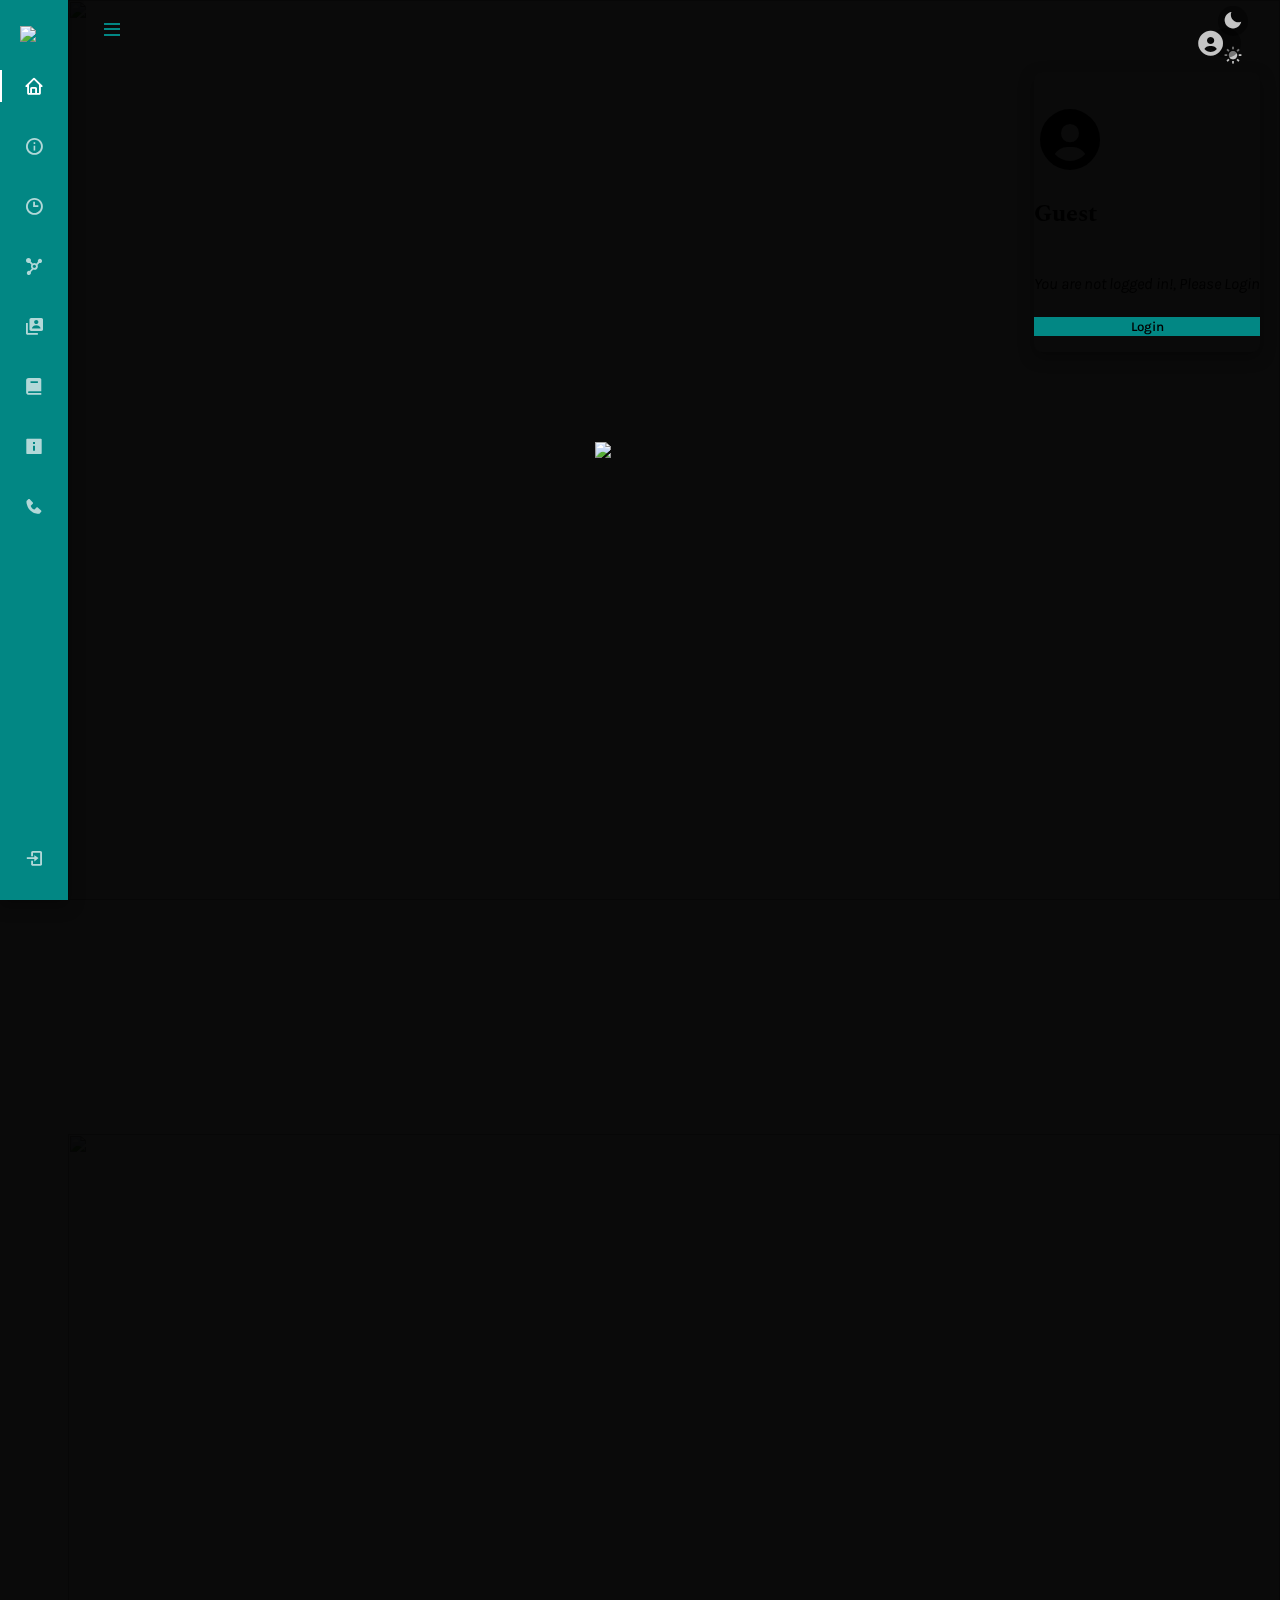
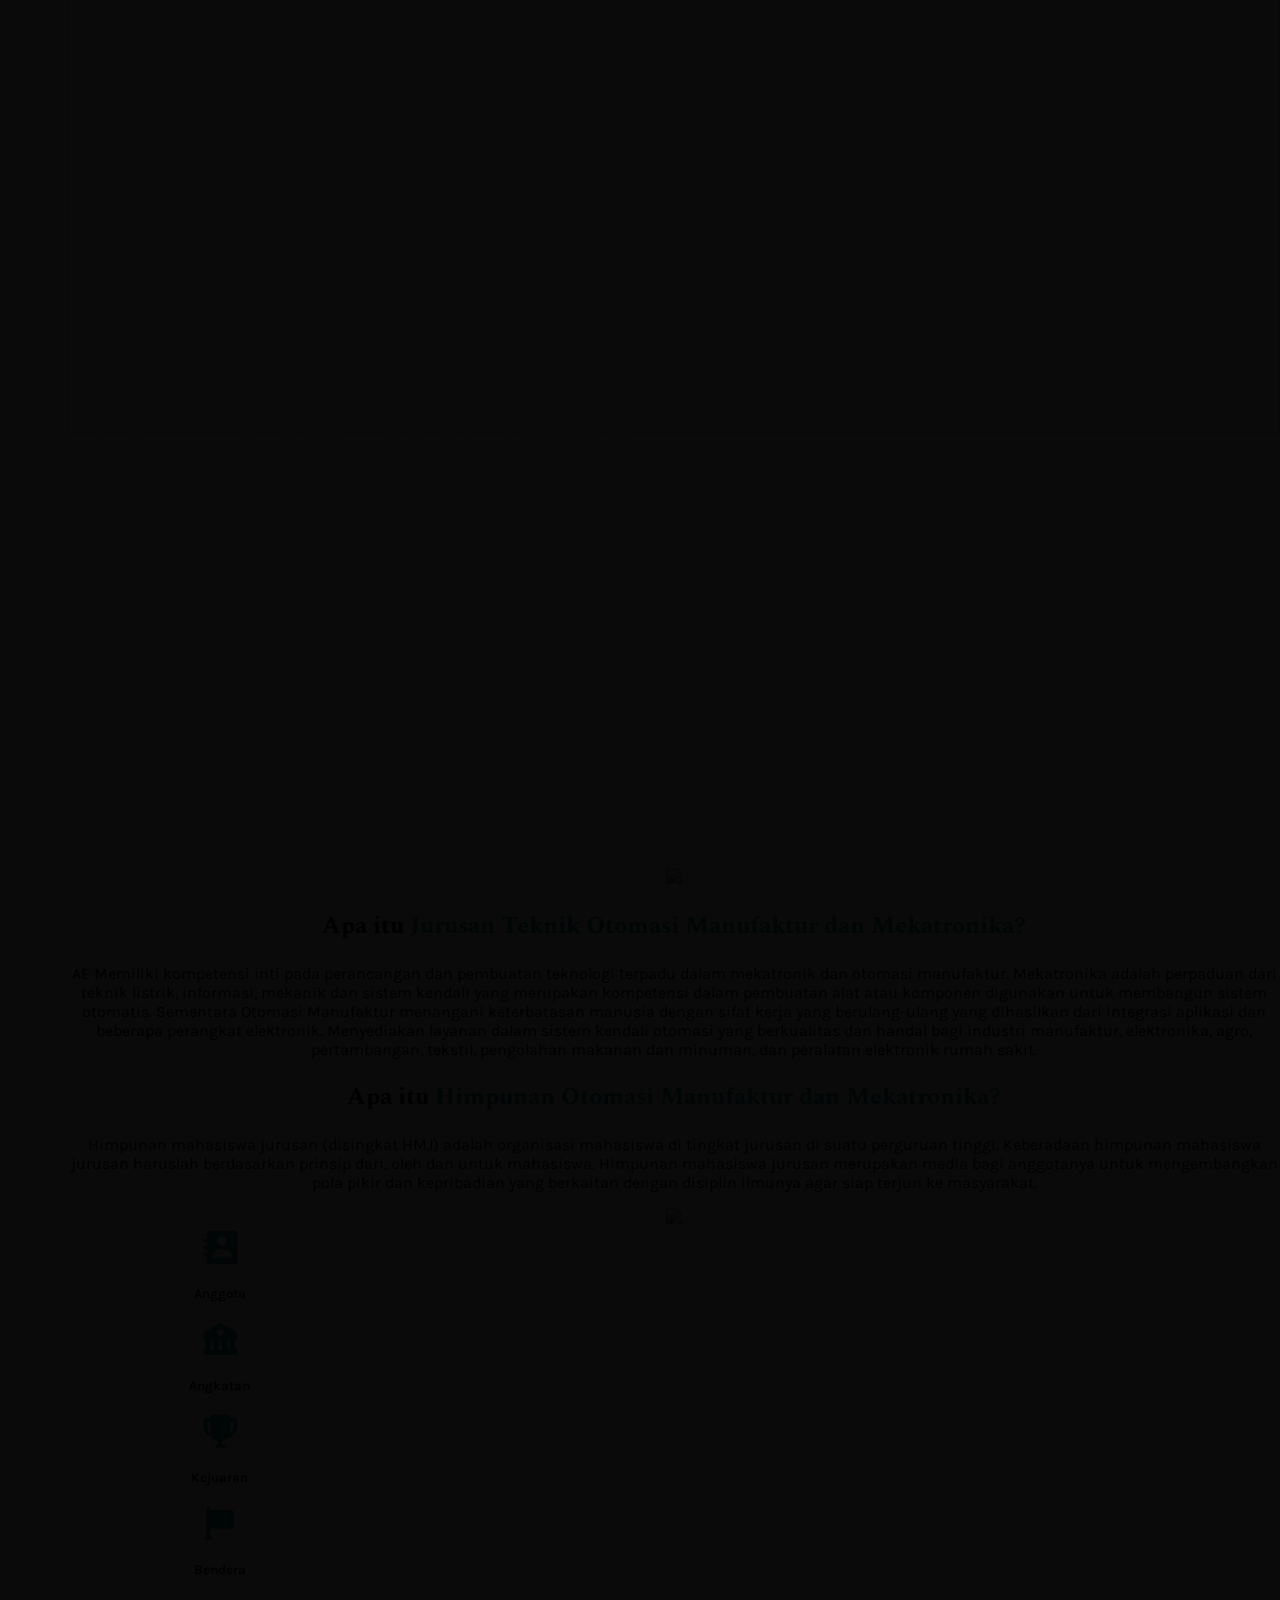
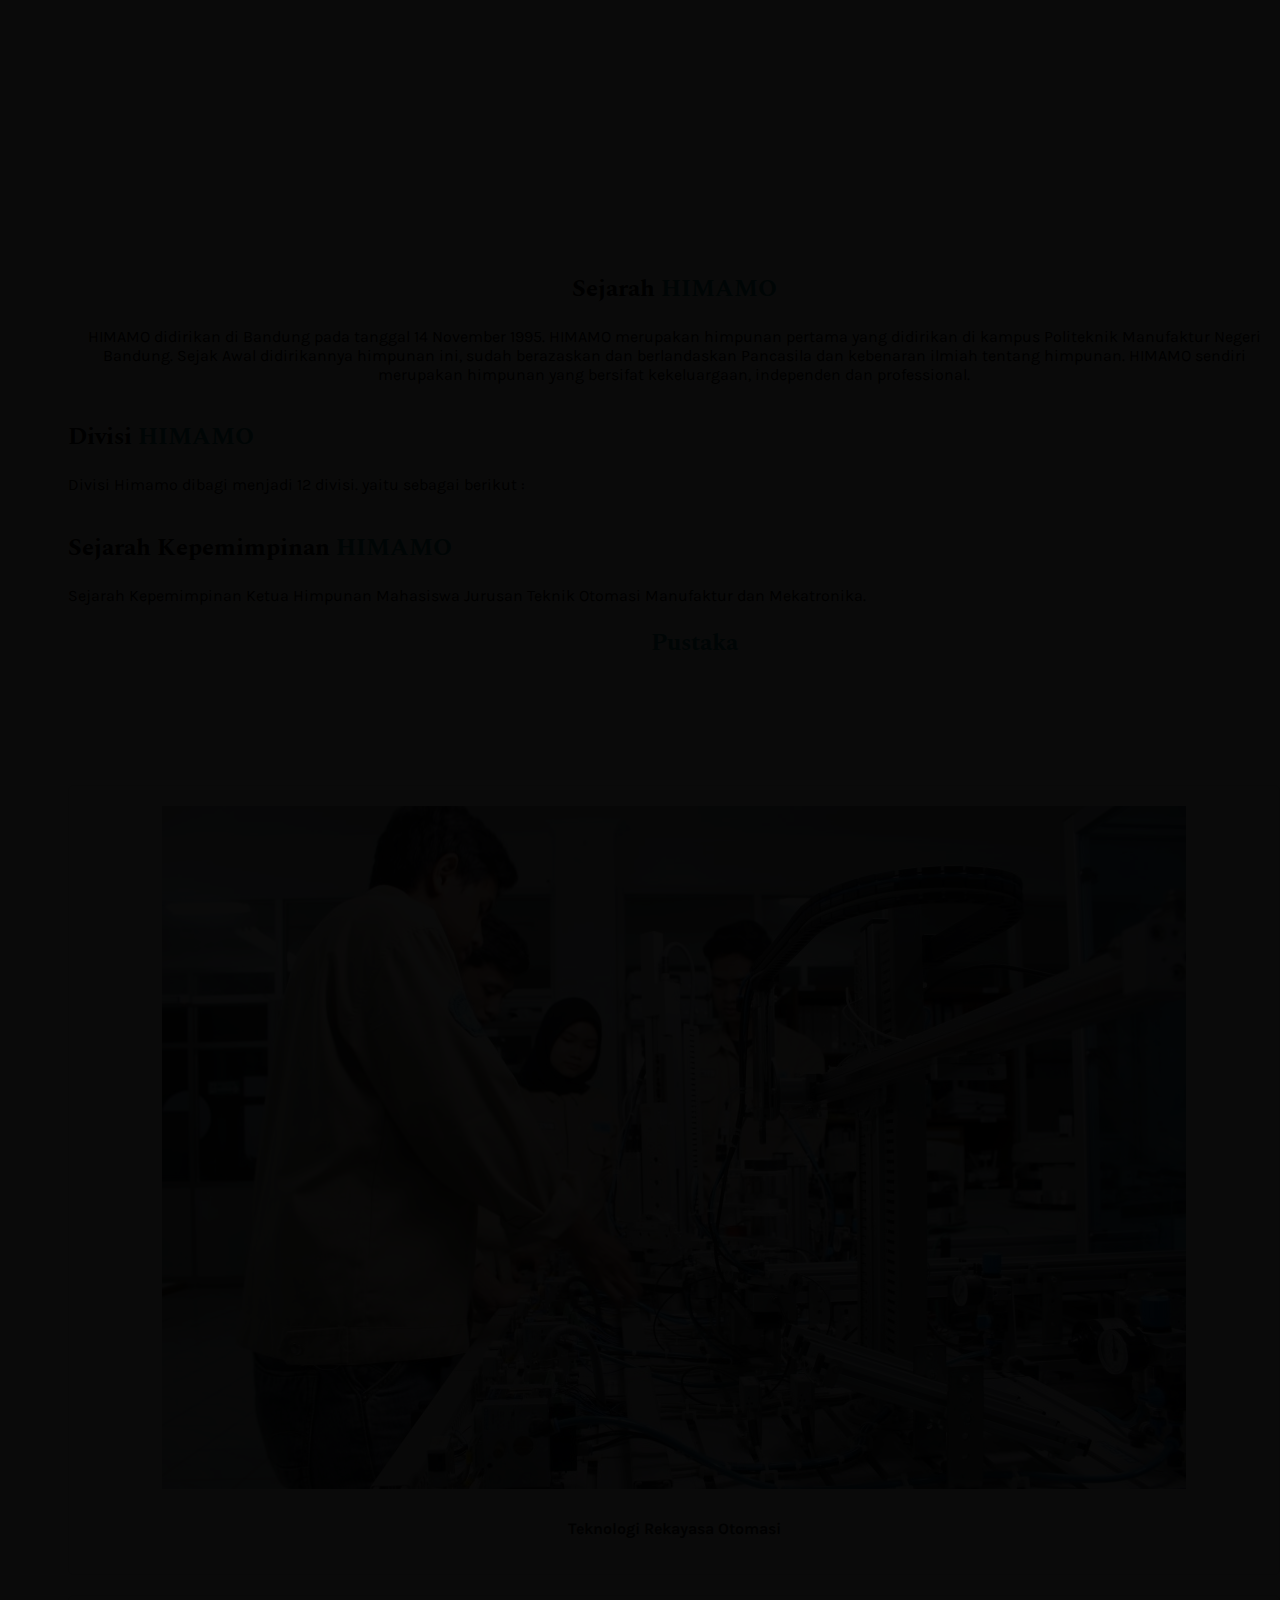
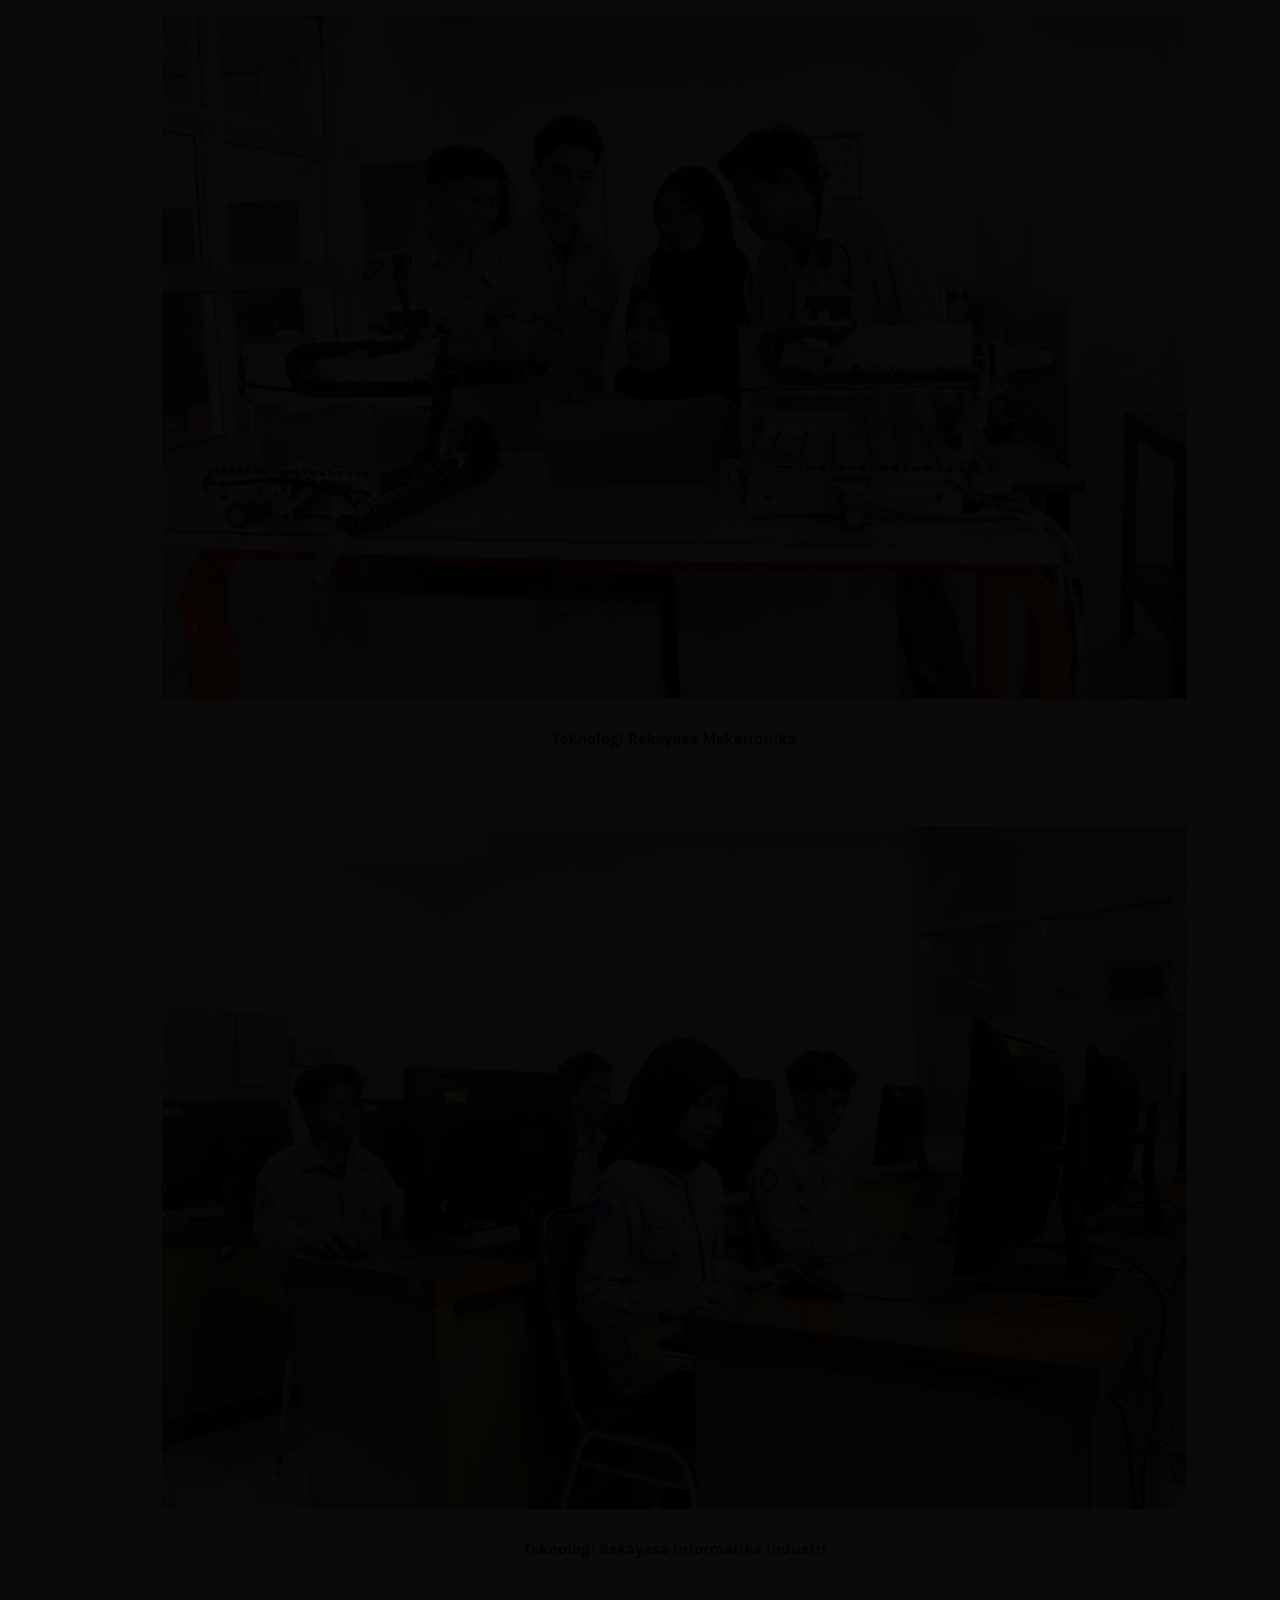
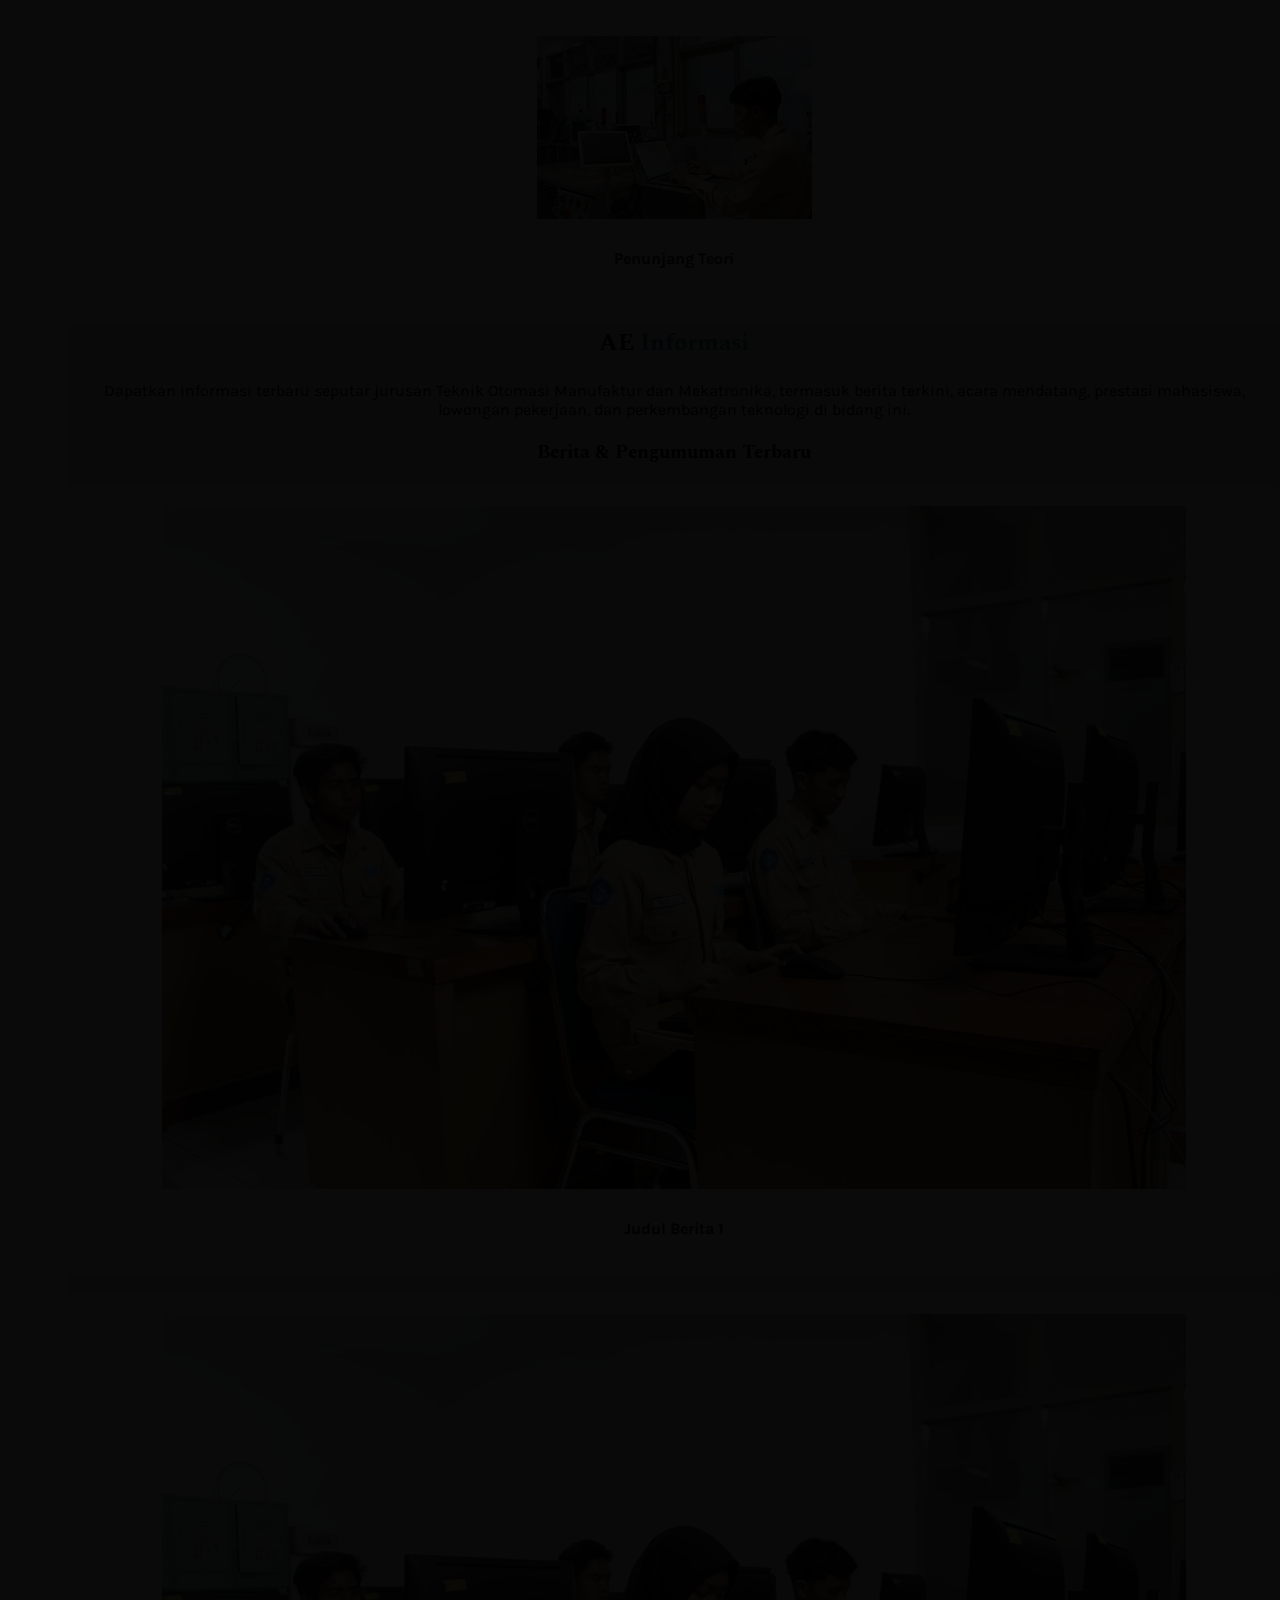
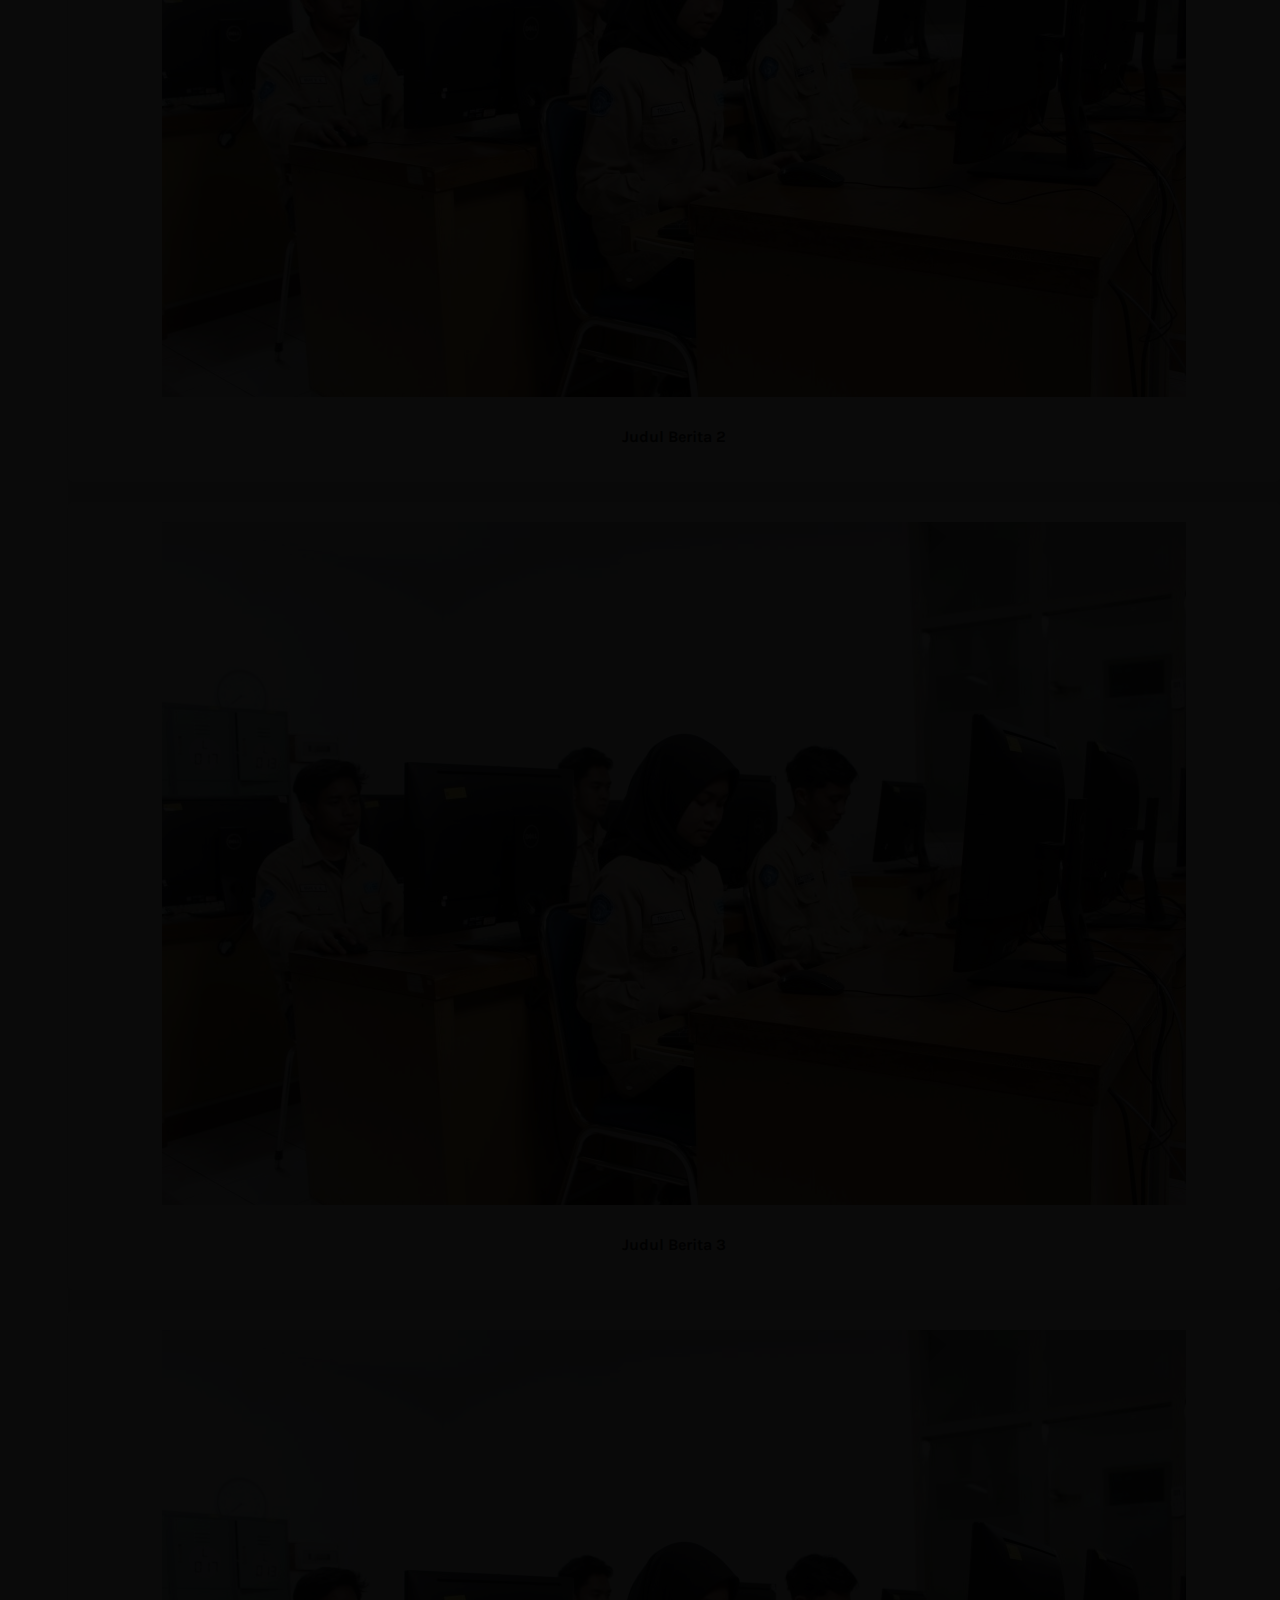
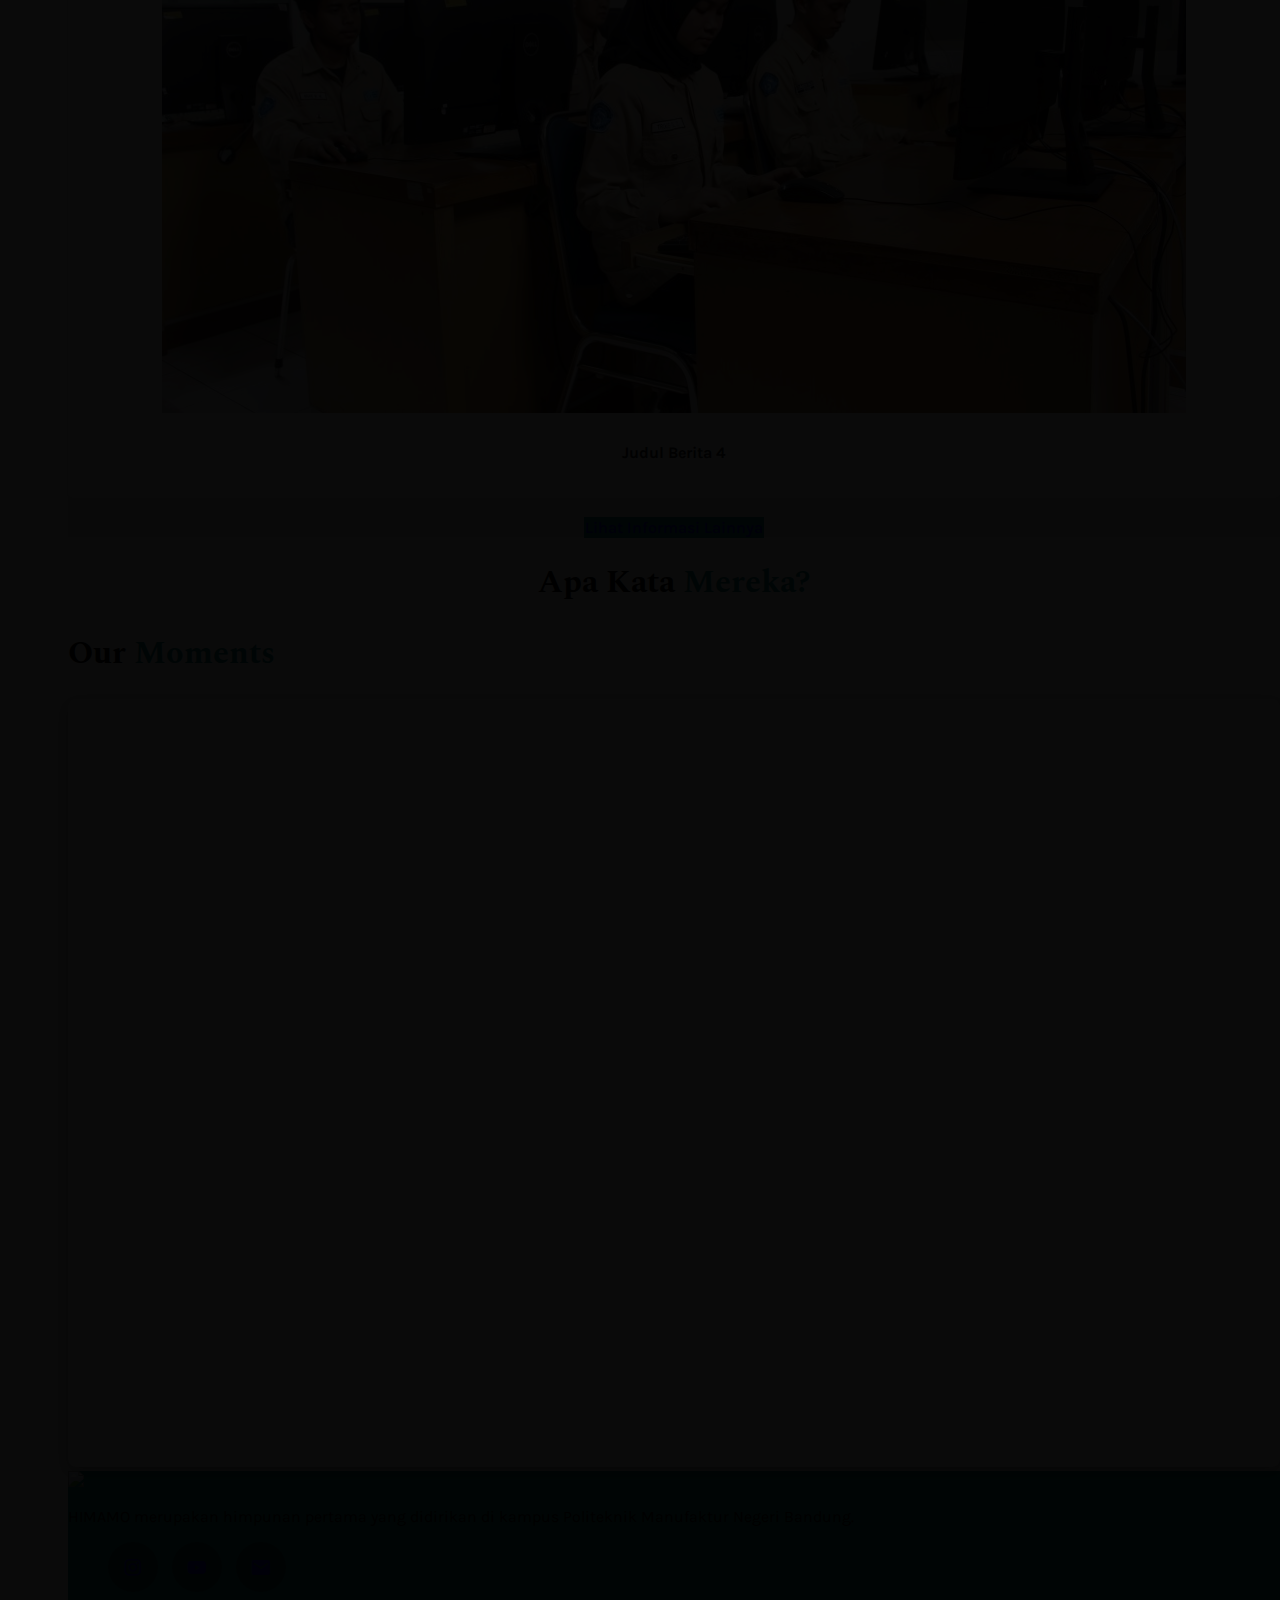
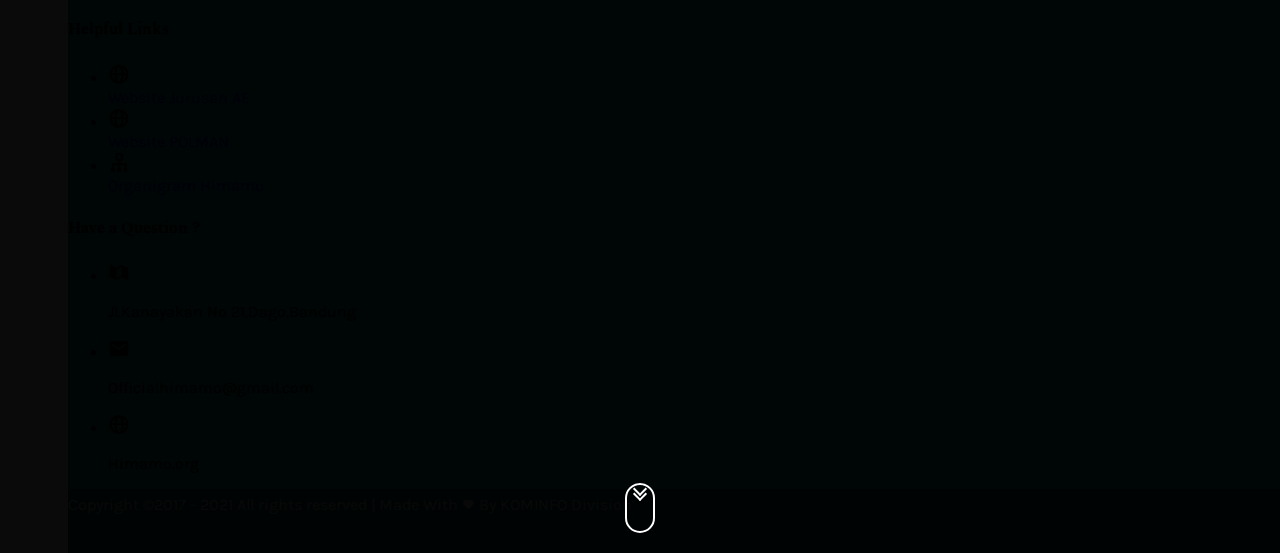
==== index.html @ df3a1581 "penambahan ae-pustaka & ae-informasi landing page" ====
<!doctype html>
<html lang="en">

<head>
    <meta charset='utf-8'>
    <meta name='viewport' content='width=device-width, initial-scale=1'>
    <!-- title page -->
    <title>HIMAMO | Himpunan Mahasiswa Otomasi Manufaktur & Mekatronika</title>
    <!-- bootstrap 5 -->
    <link href="https://cdn.jsdelivr.net/npm/bootstrap@5.0.2/dist/css/bootstrap.min.css" rel="stylesheet"
        integrity="sha384-EVSTQN3/azprG1Anm3QDgpJLIm9Nao0Yz1ztcQTwFspd3yD65VohhpuuCOmLASjC" crossorigin="anonymous">
    <!-- <link rel="stylesheet" href="https://cdn.jsdelivr.net/npm/bootstrap-icons@1.5.0/font/bootstrap-icons.css"> -->
    <!-- favicon -->
    <link rel="shortcut icon" href="img/segitiga.png">
    <!-- css gue -->
    <link href="css/style.css" rel="stylesheet">
    <link rel="stylesheet" href="css/dark-mode.css">
    <!-- icon from boxicon -->
    <link href='https://cdn.jsdelivr.net/npm/boxicons@latest/css/boxicons.min.css' rel='stylesheet'>
    <!-- font spectral-->
    <link
        href="https://fonts.googleapis.com/css2?family=Spectral:ital,wght@0,200;0,300;0,400;0,500;0,700;0,800;1,200;1,300;1,400;1,500;1,700&display=swap"
        rel="stylesheet">
    <!-- font karla -->
    <link rel="preconnect" href="https://fonts.googleapis.com">
    <link rel="preconnect" href="https://fonts.gstatic.com" crossorigin>
    <link
        href="https://fonts.googleapis.com/css2?family=Karla:ital,wght@0,200;0,300;0,400;0,500;0,600;0,700;0,800;1,200;1,300;1,400;1,500;1,600;1,700;1,800&display=swap"
        rel="stylesheet">
    <!-- owlcarousel -->
    <link rel="stylesheet" href="https://cdnjs.cloudflare.com/ajax/libs/OwlCarousel2/2.3.4/assets/owl.carousel.min.css"
        integrity="sha512-tS3S5qG0BlhnQROyJXvNjeEM4UpMXHrQfTGmbQ1gKmelCxlSEBUaxhRBj/EFTzpbP4RVSrpEikbmdJobCvhE3g=="
        crossorigin="anonymous" referrerpolicy="no-referrer" />
</head>

<body>

    <body onload="load()" id="body-pd">
        <!-- loading background-->
        <div class="bg-light" id="loading">
            <img class="heartbeat" src="img/load.png">
        </div>

        <header class="header" id="header">
            <div class="header_toggle">
                <i class='bx bx-menu' id="header-toggle"></i>
            </div>
            <div class="row pe-2">
                <div class="col pe-3 text-center">
                    <a class="">
                        <span class="buttondark">
                            <label class="switch" for="darkSwitch">
                                <input type="checkbox" id="darkSwitch">
                                <div class="darktogel">
                                    <i class='btn-moon bxs-moon bx nav_icon'></i>
                                    <i class='btn-sun bxs-sun d-none bx nav_icon'></i>
                                </div>
                            </label>
                        </span>
                    </a>
                </div>
                <div class="col text-center">
                    <i class='bx bxs-user-circle'></i>
                    <!-- <div class="header_img"> <img src="img/pp.jpg" alt=""> </div> -->
                </div>
            </div>
        </header>
        <div class="l-navbar" id="nav-bar">
            <nav class="nav">
                <div> <a href="#" class="img_logo">
                        <img src="img/logo_01.png">
                        <span class="nav_logo-name">
                            <img src="img/logo_02.png">
                        </span> </a>
                    <div class="nav_list">
                        <a href="#" class="nav_link active"> <i class='bx bx-home nav_icon'></i></i>
                            <span class="nav_name">Home</span></a>
                        <a href="#about" class="nav_link"> <i class='bx bx-info-circle nav_icon'></i></i>
                            <span class="nav_name">About</span> </a>
                        <a href="#history" class="nav_link">
                            <i class='bx bx-time nav_icon'></i></i> <span class="nav_name">History</span></a>
                        <a href="#division" class="nav_link"><i class='bx bxs-network-chart nav_icon'></i></i> <span
                                class="nav_name">Division</span> </a>
                        <a href="#leader" class="nav_link"> <i class='bx bxs-user-account nav_icon'></i><span
                                class="nav_name">Leadership</span> </a>
                        <a href="#ae-pustaka" class="nav_link"> <i class='bx bxs-book nav_icon'></i>
                            <span class="nav_name">AE-Pustaka</span></a>
                        <a href="#ae-informasi" class="nav_link"> <i class='bx bxs-info-square nav_icon'></i>
                            <span class="nav_name">AE-Informasi</span></a>
                        <!-- <a href="./404.html" class="nav_link"> <i class='bx bx-rss nav_icon'></i></i> <span
                                class="nav_name">Blog</span> </a> -->
                        <!-- <a href="http://ae.polman-bandung.ac.id/" class="nav_link"> <i class='bx bxs-school'></i><span
                                class="nav_name">Website AE</span> </a> -->
                        <a href="./contact-form.html" class="nav_link"> <i
                                class='bx bxs-phone nav_icon'></i>Contact</span> </a>

                    </div>
                </div>
                <a href="#" class="nav_link">
                    <i class='bx bx-log-in nav_icon'></i>
                    <span class="nav_name">Login</span>
                </a>
            </nav>
        </div>

        <div class="settings_account bg-light px-3 py-2 text-center d-none">
            <ul classs="list-unstyled">
                <li>
                    <i class='text-dark bx bxs-user-circle'></i>
                    <h2 class="text-dark">Guest</h2>
                </li>
                <li>
                    <p class="text-dark">You are not logged in!, Please Login</p>
                </li>
                <li>
                    <button class="btn btn-primary">Login</button>
                </li>
            </ul>
        </div>

        <!--BUTON TO UP-->
        <a onclick="topFunction()">
            <div id="myBtn" class="scroll-up text-center butonUP">
                <span>
                    <i class='text-white pt-2 bx bx-up-arrow-alt'></i>
                </span>
            </div>
        </a>

        <!--Container Main start-->
        <div class="wrap bg-light">

            <section id="home">
                <div id="carouselExampleCaptions" class="carousel slide carousel-fade" data-bs-ride="carousel">
                    <div class="carousel-inner gs_reveal">
                        <div class="carousel-item drk active">
                            <img src="img/1.jpg" class="d-block gbr img-fluid">
                            <div class="carousel-caption">
                                <div class="row no-gutters slider-text2 align-items-center justify-content-center">
                                    <h1 class="quote">WELCOME TO <span>HIMAMO</span></h1>
                                    <p class="quote">HIMPUNAN MAHASISWA OTOMASI MANUFAKTUR & MEKATRONIKA. </span>
                                    </p>
                                </div>
                            </div>
                        </div>
                        <div class="carousel-item drk">
                            <img src="img/3.jpg" class="d-block gbr img-fluid ">
                            <div class="carousel-caption">
                                <div class="row no-gutters slider-text align-items-center justify-content-center">
                                    <h1 class="quote">Still <span>The Highest</span></h1>
                                    <h1 class="quote">Still <span> The Best </span></h1>
                                </div>
                            </div>
                        </div>
                        <button class="cntrl carousel-control-prev" type="button"
                            data-bs-target="#carouselExampleCaptions" data-bs-slide="prev">
                            <i class='bx bxs-chevron-left-circle carouselbtn'></i>
                            <span class="visually-hidden">Previous</span>
                        </button>
                        <button class="cntrl carousel-control-next" type="button"
                            data-bs-target="#carouselExampleCaptions" data-bs-slide="next">
                            <i class='bx bxs-chevron-right-circle carouselbtn'></i>
                            <span class="visually-hidden">Next</span>
                        </button>
                    </div>
                    <!-- scrolldown -->
                    <a class="text-center" href="#about">
                        <div class="scroll-down"></div>
                    </a>

                </div>
            </section>

            <section id="about" class="about">
                <div class="container pb-3">
                    <div class="container pb-5 px-5 pt-5">
                        <div class="row">
                            <div class="col-md text-md-start">
                                <img class="logoae gs_reveal gs_reveal_fromLeft pt-3" src="img/logoae.png">
                            </div>
                            <div class="col-md-7 gs_reveal gs_reveal_fromRight">
                                <h2 class="text-dark quote text-md-end pt-3">Apa itu <span class="judul">Jurusan
                                        Teknik Otomasi
                                        Manufaktur dan Mekatronika?</span></h2>
                                <p class="text-dark pt-2 text-md-end">
                                    AE Memiliki kompetensi inti pada perancangan dan pembuatan teknologi terpadu
                                    dalam
                                    mekatronik
                                    dan
                                    otomasi manufaktur. Mekatronika adalah perpaduan dari teknik listrik, informasi,
                                    mekanik dan
                                    sistem kendali yang merupakan kompetensi dalam pembuatan alat atau komponen
                                    digunakan untuk
                                    membangun sistem otomatis. Sementara Otomasi Manufaktur menangani keterbatasan
                                    manusia
                                    dengan
                                    sifat kerja yang berulang-ulang yang dihasilkan dari integrasi aplikasi dan
                                    beberapa
                                    perangkat
                                    elektronik. Menyediakan layanan dalam sistem kendali otomasi yang berkualitas
                                    dan
                                    handal
                                    bagi
                                    industri manufaktur, elektronika, agro, pertambangan, tekstil, pengolahan
                                    makanan
                                    dan
                                    minuman,
                                    dan peralatan elektronik rumah sakit.</p>
                            </div>
                        </div>
                    </div>

                    <div class="container cont-2 px-5">
                        <div class="row">
                            <div class="col-md-7 gs_reveal gs_reveal_fromRight">
                                <h2 class="text-dark quote text-md-start pt-5">Apa itu <span class="judul">Himpunan
                                        Otomasi Manufaktur
                                        dan Mekatronika?</span></h2>
                                <p class="text-dark pt-2 text-md-start">

                                    Himpunan mahasiswa jurusan (disingkat HMJ) adalah organisasi mahasiswa di
                                    tingkat
                                    jurusan di suatu perguruan tinggi. Keberadaan himpunan mahasiswa jurusan
                                    haruslah
                                    berdasarkan prinsip dari, oleh dan untuk mahasiswa. Himpunan mahasiswa jurusan
                                    merupakan media bagi anggotanya untuk mengembangkan pola pikir dan kepribadian
                                    yang
                                    berkaitan dengan disiplin ilmunya agar siap terjun ke masyarakat.</p>

                            </div>
                            <div class="col-md pb-5 text-md-end">
                                <img class="logoae gs_reveal gs_reveal_fromLeft pt-5" src="img/segitiga.png">
                            </div>
                        </div>
                    </div>

                    <div class="container gs_reveal pb-5">
                        <div class="row">
                            <div class="col-6 pt-5 text-center">
                                <i class='icon2 bx bxs-contact'></i>
                                <h2 class="value" count="218"></h2>
                                <h5 class="karla">Anggota</h5>
                            </div>
                            <div class="col-6 pt-5 text-center">
                                <i class='icon2 bx bxs-bank'></i>
                                <h2 class="value" count="25"></h2>
                                <h5 class="karla">Angkatan</h5>
                            </div>
                            <div class="col-6 pt-5 text-center">
                                <i class='icon2 bx bxs-trophy'></i>
                                <h2 class="value" count="2"></h2>
                                <h5 class="karla">Kejuaran</h5>
                            </div>
                            <div class="col-6 pt-5 text-center">
                                <i class='icon2 bx bxs-flag'></i>
                                <h2 class="value" count="1"></h2>
                                <h5 class="karla">Bendera</h5>
                            </div>
                        </div>
                    </div>

                </div>
            </section>
            <section id="history" class="about">
                <div class="parallax">
                    <div class="container pt-4 pb-5 px-5">
                        <div class="row">
                            <div class="col gs_reveal gs_reveal_fromLeft pt-4">
                                <div class="row no-gutters slider-text text-md-start">
                                    <h1 class="quote">14 <span>November</span> <span>19</span>95</h1>
                                </div>
                            </div>
                            <div class="col-md-6 gs_reveal gs_reveal_fromRight">
                                <h2 class="text-white quote text-md-end pt-5">Sejarah <span class="judul">HIMAMO</span>
                                </h2>
                                <p class="text-white pt-2 text-md-end">
                                    HIMAMO didirikan di Bandung pada tanggal 14 November 1995.
                                    HIMAMO merupakan himpunan pertama yang didirikan di kampus Politeknik Manufaktur
                                    Negeri Bandung. Sejak Awal didirikannya himpunan ini, sudah berazaskan dan
                                    berlandaskan Pancasila dan kebenaran ilmiah tentang himpunan. HIMAMO sendiri
                                    merupakan himpunan yang bersifat kekeluargaan, independen dan professional.</p>
                            </div>
                        </div>
                    </div>
            </section>
            <section id="division">
                <div class="container gs_reveal gs_reveal_fromRight pt-5 pb-5 px-5">
                    <div class="row">
                        <div class="col pt-5 text-center">
                            <h2 class="text-dark quote text-md-start">Divisi <span class="judul">HIMAMO</span>
                            </h2>
                            <p class="text-dark text-md-start">
                                Divisi Himamo dibagi menjadi 12 divisi.
                                yaitu sebagai berikut :</p>
                        </div>
                        <div class="pt-3 col-md-10">
                            <div class="owl-carousel owl-one owl-theme">
                                <div class="block block-1">
                                    <h1 class="text-dark">Kominfo.</h1>
                                </div>
                                <div class="block block-2">
                                    <h1 class="text-dark">Kaderisasi.</h1>
                                </div>
                                <div class="block block-3">
                                    <h1 class="text-dark">Kreativitas.</h1>
                                </div>
                                <div class="block block-4">
                                    <h1 class="text-dark">Kekeluargaan.</h1>
                                </div>
                                <div class="block block-5">
                                    <h1 class="text-dark">Biro Kesekretariatan.</h1>
                                </div>
                                <div class="block block-6">
                                    <h1 class="text-dark">RnD.</h1>
                                </div>
                                <div class="block block-7">
                                    <h1 class="text-dark">Kewirausahaan.</h1>
                                </div>
                                <div class="block block-8">
                                    <h1 class="text-dark">Legislatif.</h1>
                                </div>
                                <div class="block block-9">
                                    <h1 class="text-dark">Hubungan Luar.</h1>
                                </div>
                                <div class="block block-10">
                                    <h1 class="text-dark">Sosma.</h1>
                                </div>
                                <div class="block block-11">
                                    <h1 class="text-dark">Biro Keuangan.</h1>
                                </div>
                                <div class="block block-12">
                                    <h1 class="text-dark">Biro Operasional.</h1>
                                </div>
                            </div>
                        </div>
                    </div>
                </div>
            </section>
            <section id="leader">
                <div class="container gs_reveal gs_reveal_fromLeft pt-4 pb-5 px-5">
                    <div class="row">
                        <div class="col-md-8 text-md-start">
                            <div class="featured-carousel owl-carousel">
                                <div class="item">
                                    <div class="work pb-4">
                                        <div class="img d-flex align-items-end justify-content-center"
                                            style="background-image: url(./img/leader.jpg);">
                                            <div class="text w-100">
                                                <span class="cat">KETUA HIMPUNAN</span>
                                                <h3><a href="#">Adnan Maulana</a></h3>
                                                <span>Masa jabatan : 2012 s/d 2013</span>
                                                <span>NIM : 210345003</span>
                                            </div>
                                        </div>
                                    </div>
                                </div>
                                <div class="item">
                                    <div class="work">
                                        <div class="img d-flex align-items-end justify-content-center"
                                            style="background-image: url(./img/leader2.jpg);">
                                            <div class="text w-100">
                                                <span class="cat">KETUA HIMPUNAN</span>
                                                <h3><a href="#">Dimas Nugraha</a></h3>
                                                <span>Masa jabatan : 2013 s/d 2014</span>
                                                <span>NIM : 211341007</span>
                                            </div>
                                        </div>
                                    </div>
                                </div>
                                <div class="item">
                                    <div class="work">
                                        <div class="img d-flex align-items-end justify-content-center"
                                            style="background-image: url(./img/leader3.jpg);">
                                            <div class="text w-100">
                                                <span class="cat">KETUA HIMPUNAN</span>
                                                <h3><a href="#">Mohamed Iqbal</a></h3>
                                                <span>Masa jabatan : 2014 s/d 2015</span>
                                                <span>NIM : 212341042</span>
                                            </div>
                                        </div>
                                    </div>
                                </div>
                                <div class="item">
                                    <div class="work">
                                        <div class="img d-flex align-items-end justify-content-center"
                                            style="background-image: url(./img/leader.jpg);">
                                            <div class="text w-100">
                                                <span class="cat">KETUA HIMPUNAN</span>
                                                <h3><a href="#">Jefri Maulana</a></h3>
                                                <span>Masa jabatan : 2015 s/d 2016</span>
                                                <span>NIM : 210345003</span>
                                            </div>
                                        </div>
                                    </div>
                                </div>
                                <div class="item">
                                    <div class="work">
                                        <div class="img d-flex align-items-end justify-content-center"
                                            style="background-image: url(./img/leader5.jpg);">
                                            <div class="text w-100">
                                                <span class="cat">KETUA HIMPUNAN</span>
                                                <h3><a href="#">Saptianhadi</a></h3>
                                                <span>Masa jabatan : 2016 s/d 2017</span>
                                                <span>NIM : 214341047</span>
                                            </div>
                                        </div>
                                    </div>
                                </div>

                                <div class="item">
                                    <div class="work pb-4">
                                        <div class="img d-flex align-items-end justify-content-center"
                                            style="background-image: url(./img/leader6.jpg);">
                                            <div class="text w-100">
                                                <span class="cat">KETUA HIMPUNAN</span>
                                                <h3><a href="#">Eko Rahayu Tali jiwa</a></h3>
                                                <span>Masa jabatan : 2017 s/d 2018</span>
                                                <span>NIM : 215341004</span>
                                            </div>
                                        </div>
                                    </div>
                                </div>
                                <div class="item">
                                    <div class="work">
                                        <div class="img d-flex align-items-end justify-content-center"
                                            style="background-image: url(./img/leader7.jpg);">
                                            <div class="text w-100">
                                                <span class="cat">KETUA HIMPUNAN</span>
                                                <h3><a href="#">Sulthan M . F</a></h3>
                                                <span>Masa jabatan : 2018 s/d 2019</span>
                                                <span>NIM : 216341069</span>
                                            </div>
                                        </div>
                                    </div>
                                </div>
                                <div class="item">
                                    <div class="work">
                                        <div class="img d-flex align-items-end justify-content-center"
                                            style="background-image: url(./img/leader8.jpg);">
                                            <div class="text w-100">
                                                <span class="cat">KETUA HIMPUNAN</span>
                                                <h3><a href="#">Riyadh Tsaniyadi D</a></h3>
                                                <span>Masa jabatan : 2019 s/d 2020</span>
                                                <span>NIM : 217341068</span>
                                            </div>
                                        </div>
                                    </div>
                                </div>
                                <div class="item">
                                    <div class="work">
                                        <div class="img d-flex align-items-end justify-content-center"
                                            style="background-image: url(./img/leader9.jpg);">
                                            <div class="text w-100">
                                                <span class="cat">KETUA HIMPUNAN</span>
                                                <h3><a href="#">Sendi Dika Prasenda</a></h3>
                                                <span>Masa jabatan : 2020 s/d 2021</span>
                                                <span>NIM : 218441046</span>
                                            </div>
                                        </div>
                                    </div>
                                </div>
                                <div class="item">
                                    <div class="work">
                                        <div class="img d-flex align-items-end justify-content-center"
                                            style="background-image: url(./img/leader10.jpg);">
                                            <div class="text w-100">
                                                <span class="cat">KETUA HIMPUNAN</span>
                                                <h3><a href="#">Hery Ardiyanto</a></h3>
                                                <span>Masa jabatan : 2021 s/d 2022</span>
                                                <span>NIM : 219441010</span>
                                            </div>
                                        </div>
                                    </div>
                                </div>
                                <div class="item">
                                    <div class="work">
                                        <div class="img d-flex align-items-end justify-content-center"
                                            style="background-image: url(./img/leader.jpg);">
                                            <div class="text w-100">
                                                <span class="cat">KETUA HIMPUNAN</span>
                                                <h3><a href="#">Farhan Ali Madani</a></h3>
                                                <span>Masa jabatan : 2023 s/d 2024</span>
                                                <span>NIM : 221XXXXXX </span>
                                            </div>
                                        </div>
                                    </div>
                                </div>
                                <div class="item">
                                    <div class="work">
                                        <div class="img d-flex align-items-end justify-content-center"
                                            style="background-image: url(./img/leader.jpg);">
                                            <div class="text w-100">
                                                <span class="cat">KETUA HIMPUNAN</span>
                                                <h3><a href="#">Rifqiaqil Mufahir Erwansyah</a></h3>
                                                <span>Masa jabatan : 2024 s/d 2025</span>
                                                <span>NIM : 222XXXXXX </span>
                                            </div>
                                        </div>
                                    </div>
                                </div>
                            </div>
                        </div>
                        <div class="teks col pt-5 text-center">
                            <h2 class="text-dark quote text-md-end">Sejarah Kepemimpinan <span
                                    class="judul">HIMAMO</span>
                            </h2>
                            <p class="text-dark text-md-end">
                                Sejarah Kepemimpinan Ketua Himpunan Mahasiswa Jurusan Teknik Otomasi Manufaktur dan
                                Mekatronika.</p>
                        </div>
                    </div>
                </div>
            </section>
            <section id="ae-pustaka" class="about">
                <div class="parallax2">
                    <div class="container pb-3">
                        <div class="container pb-5 px-5 pt-5">
                            <div class="row">
                                <div class="col-md-12 text-center gs_reveal">
                                    <h2 class="text-dark quote">AE <span class="judul">Pustaka</span></h2>
                                    <p class="text-dark pt-2">
                                        AE Pustaka adalah sumber informasi dan referensi terlengkap seputar Teknik
                                        Otomasi
                                        Manufaktur
                                        dan Mekatronika. Temukan berbagai macam buku, jurnal, artikel, dan materi
                                        pembelajaran lainnya
                                        untuk mendukung pengembangan pengetahuan dan keterampilan Anda.
                                    </p>
                                </div>
                            </div>
                        </div>

                        <div class="container cont-2 px-5">
                            <div class="row">
                                <div class="col-md-12 text-center gs_reveal">
                                    <h3 class="text-dark quote">Jelajahi Koleksi Kami</h3>
                                </div>
                            </div>
                            <div class="row pt-3 subject-list">
                                <div class="col-md-3 text-center">
                                    <div class="subject-box">
                                        <img src="./img/pustaka1.jpg" alt="Robotika" class="subject-image">
                                        <p class="subject-name">Teknologi Rekayasa Otomasi</p>
                                    </div>
                                </div>
                                <div class="col-md-3 text-center">
                                    <div class="subject-box">
                                        <img src="./img/pustaka2.jpg" alt="Robotika" class="subject-image">
                                        <p class="subject-name">Teknologi Rekayasa Mekatronika</p>
                                    </div>
                                </div>
                                <div class="col-md-3 text-center">
                                    <div class="subject-box">
                                        <img src="./img/pustaka3.jpg" alt="Robotika" class="subject-image">
                                        <p class="subject-name">Teknologi Rekayasa Informatika Industri</p>
                                    </div>
                                </div>
                                <div class="col-md-3 text-center">
                                    <div class="subject-box">
                                        <img src="./img/pustaka4.jpeg" alt="Robotika" class="subject-image">
                                        <p class="subject-name">Penunjang Teori</p>
                                    </div>
                                </div>
                            </div>
                        </div>
                    </div>
                </div>
            </section>

            <section id="ae-informasi" class="about bg-light">
                <div class="container pb-3">
                    <div class="container pb-5 px-5 pt-5">
                        <div class="row">
                            <div class="col-md-12 text-center gs_reveal">
                                <h2 class="text-dark quote">AE <span class="judul">Informasi</span></h2>
                                <p class="text-dark pt-2">
                                    Dapatkan informasi terbaru seputar jurusan Teknik Otomasi Manufaktur dan
                                    Mekatronika, termasuk
                                    berita terkini, acara mendatang, prestasi mahasiswa, lowongan pekerjaan, dan
                                    perkembangan
                                    teknologi di bidang ini.
                                </p>
                            </div>
                        </div>
                    </div>

                    <div class="container cont-2 px-5">
                        <div class="row">
                            <div class="col-md-12 text-center gs_reveal">
                                <h3 class="text-dark quote">Berita & Pengumuman Terbaru</h3>
                            </div>
                        </div>
                        <div class="row pt-3 info-list">
                            <div class="col-md-3 text-center">
                                <div class="info-box">
                                    <img src="./img/pustaka3.jpg" alt="Berita 1" class="info-image">
                                    <p class="info-title">Judul Berita 1</p>
                                </div>
                            </div>
                            <div class="col-md-3 text-center">
                                <div class="info-box">
                                    <img src="./img/pustaka3.jpg" alt="Berita 1" class="info-image">
                                    <p class="info-title">Judul Berita 2</p>
                                </div>
                            </div>
                            <div class="col-md-3 text-center">
                                <div class="info-box">
                                    <img src="./img/pustaka3.jpg" alt="Berita 1" class="info-image">
                                    <p class="info-title">Judul Berita 3</p>
                                </div>
                            </div>
                            <div class="col-md-3 text-center">
                                <div class="info-box">
                                    <img src="./img/pustaka3.jpg" alt="Berita 1" class="info-image">
                                    <p class="info-title">Judul Berita 4</p>
                                </div>
                            </div>

                        </div>
                        <div class="row justify-content-center mt-4">
                            <div class="col-md-4 text-center">
                                <a href="#" class="btn btn-primary">Lihat Informasi Lainnya</a>
                            </div>
                        </div>
                    </div>
                </div>
            </section>

            <section id="prestation" class="about">
                <div class="parallax2">
                    <div class="container pt-5 pb-5 px-5">
                        <div class="row justify-content-center mb-4">
                            <div class="col-md-7 text-center">
                                <h1 class="mb-3 text-white quote">Apa Kata <span class="judul">Mereka?</span></h1>
                            </div>
                        </div>
                        <div class="row">
                            <div class="col-md-12">
                                <div class="carousel-testimony gs_reveal wl-theme owl-carousel">
                                    <div class="item">
                                        <div class="icon d-flex align-items-center justify-content-center">
                                            <i class='bx bxs-quote-right'></i>
                                        </div>
                                        <div class="testimony-wrap py-4">
                                            <div class="text">
                                                <p class="mb-4">Thank you HIMAMO for teaching me friendship, unity,
                                                    community, kindness, youth, optimism, and understanding.</p>
                                                <div class="d-flex align-items-center">
                                                    <div class="user-img" style="background-image: url(./img/pp.jpg)">
                                                    </div>
                                                    <div class="ps-3">
                                                        <p class="name">Hirzi Nurfakhrian</p>
                                                    </div>
                                                </div>
                                            </div>
                                        </div>
                                    </div>
                                    <div class="item">
                                        <div class="testimony-wrap py-4">
                                            <div class="icon d-flex align-items-center justify-content-center">
                                                <i class='bx bxs-quote-right'></i>
                                            </div>
                                            <div class="text">
                                                <p class="mb-4">It's better to burn out, than to fade away.
                                                    <br>
                                                    <br>
                                                    <br>
                                                </p>
                                                <div class="d-flex align-items-center">
                                                    <div class="user-img" style="background-image: url(./img/pp.jpg)">
                                                    </div>
                                                    <div class="ps-3">
                                                        <p class="name">Mochammad Aulia</p>
                                                    </div>
                                                </div>
                                            </div>
                                        </div>
                                    </div>
                                    <div class="item">
                                        <div class="testimony-wrap py-4">
                                            <div class="icon d-flex align-items-center justify-content-center">
                                                <i class='bx bxs-quote-right'></i>
                                            </div>
                                            <div class="text">
                                                <p class="mb-4">"We began as wanderers, and we are wanderers still. So
                                                    keep your mind curious."
                                                    <br>
                                                    <br>
                                                </p>
                                                <div class="d-flex align-items-center">
                                                    <div class="user-img" style="background-image: url(./img/pp.jpg)">
                                                    </div>
                                                    <div class="ps-3">
                                                        <p class="name">Muhammad Fikri</p>
                                                    </div>
                                                </div>
                                            </div>
                                        </div>
                                    </div>
                                    <div class="item">
                                        <div class="testimony-wrap py-4">
                                            <div class="icon d-flex align-items-center justify-content-center">
                                                <i class='bx bxs-quote-right'></i>
                                            </div>
                                            <div class="text">
                                                <p class="mb-4">Berubah untuk lebih baik.
                                                    <br>
                                                    <br>
                                                    <br>
                                                </p>
                                                <div class="d-flex align-items-center">
                                                    <div class="user-img" style="background-image: url(./img/cwk.jpg)">
                                                    </div>
                                                    <div class="ps-3">
                                                        <p class="name">Fitriani Pratiwi</p>
                                                    </div>
                                                </div>
                                            </div>
                                        </div>
                                    </div>
                                    <div class="item">
                                        <div class="testimony-wrap py-4">
                                            <div class="icon d-flex align-items-center justify-content-center">
                                                <i class='bx bxs-quote-right'></i>
                                            </div>
                                            <div class="text">
                                                <p class="mb-4">Teruslah berkembang, teruslah berproses, teruslah
                                                    menjadi lebih baik, laksanakan continous improvement.
                                                </p>
                                                <div class="d-flex align-items-center">
                                                    <div class="user-img" style="background-image: url(./img/pp.jpg)">
                                                    </div>
                                                    <div class="ps-3">
                                                        <p class="name">Eko Rahayu Tali Jiwa</p>
                                                    </div>
                                                </div>
                                            </div>
                                        </div>
                                    </div>
                                </div>
                            </div>
                        </div>
                    </div>
                </div>
            </section>
            <section id="video">
                <div class="container pt-5 pb-5 px-5">
                    <div class="row justify-content-center mb-4">
                        <div class="col-md-7 text-center">
                            <h1 class="mb-3 text-dark quote">Our <span class="judul">Moments</span></h1>
                        </div>
                    </div>
                    <div class="row">
                        <div class="text-center embed-responsive">
                            <iframe class="gs_reveal pideo" src="https://www.youtube.com/embed/RZgV_O8PNEU"
                                title="YouTube video player" frameborder="0"
                                allow="accelerometer; autoplay; clipboard-write; encrypted-media; gyroscope; picture-in-picture"
                                allowfullscreen></iframe>
                        </div>
                    </div>
                </div>
            </section>

            <footer class="footer">
                <div class="container px-5">
                    <div class="row">
                        <div class="col-md pt-5 text-md-start">
                            <img src="img/logo.png">
                            <p class="text-white pt-3">HIMAMO merupakan himpunan pertama yang didirikan di kampus
                                Politeknik Manufaktur Negeri Bandung.
                            </p>
                            <ul class="footer-social list-unstyled pt-1">
                                <li class="">
                                    <a class="ig" target="_blank" href="https://www.instagram.com/himamo_polman/"><i
                                            class='text-white bx bxl-instagram'></i></a>
                                </li>
                                <li class=""><a class="yt" target="_blank"
                                        href="https://www.youtube.com/channel/UC0ZEfY5moa9gWIIksG3aflw"><i
                                            class='text-white bx bxl-youtube'></i></i></a></li>
                                <li class=""><a class="email" target="_blank" href="mailto:Officialhimamo@gmail.com"><i
                                            class='text-white bx bxs-envelope'></i></a></li>
                            </ul>
                        </div>
                        <div class="col-md pt-5 text-md-start">
                            <h4 class="text-white quote">Helpful Links</h4>
                            <ul class="list-unstyled pt-1 text-white">
                                <li class="">
                                    <div class="row">
                                        <div class="col-icon">
                                            <i class='pe-3 footericon bx bx-globe'></i>
                                        </div>
                                        <div class="col-tulisan">
                                            <a target="_blank" href="http://ae.polman-bandung.ac.id/"
                                                class="ps-2 text-white d-inline-block">
                                                Website Jurusan AE
                                            </a>
                                        </div>
                                    </div>
                                </li>
                                <li class="">
                                    <div class="row pt-2">
                                        <div class="col-icon">
                                            <i class='pe-3 footericon bx bx-globe'></i>
                                        </div>
                                        <div class="col-tulisan">
                                            <a target="_blank" href="https://polman-bandung.ac.id/"
                                                class="ps-2 text-white d-inline-block">
                                                Website POLMAN
                                            </a>
                                        </div>
                                    </div>
                                </li>
                                <li class="">
                                    <div class="row pt-2">
                                        <div class="col-icon">
                                            <i class='pe-3 footericon bx bx-sitemap'></i>
                                        </div>
                                        <div class="col-tulisan">
                                            <a target="_blank"
                                                href="https://himamo.org/assets/images/organigram/himamo-24.jpg"
                                                class="ps-2 text-white d-inline-block">
                                                Organigram Himamo
                                            </a>
                                        </div>
                                    </div>
                                </li>
                            </ul>
                        </div>
                        <div class="col-md pt-5 text-md-start">
                            <h4 class="text-white quote">Have a Question ?</h4>
                            <ul class="list-unstyled pt-1 text-white">
                                <li class="">
                                    <div class="row">
                                        <div class="col-icon">
                                            <i class='pe-3 footericon bx bxs-map-alt'></i>
                                        </div>
                                        <div class="col-tulisan">
                                            <p class="ps-2">
                                                Jl.Kanayakan No 21,Dago,Bandung
                                            </p>
                                        </div>
                                    </div>
                                </li>
                                <li class="">
                                    <div class="row">
                                        <div class="col-icon">
                                            <i class='pe-3 footericon bx bxs-envelope'></i>
                                        </div>
                                        <div class="col-tulisan">
                                            <p class="ps-2">
                                                Officialhimamo@gmail.com
                                            </p>
                                        </div>
                                    </div>
                                </li>
                                <li class="">
                                    <div class="row">
                                        <div class="col-icon">
                                            <i class='pe-3 footericon bx bx-globe'></i>
                                        </div>
                                        <div class="col-tulisan">
                                            <p class="ps-2">
                                                Himamo.org
                                            </p>
                                        </div>
                                    </div>
                                </li>
                            </ul>
                        </div>
                    </div>
                </div>
                <div class="credit py-2">
                    <div class="container pt-3 px-5">
                        <p class="">Copyright ©2017 - 2021 All rights reserved | Made With <span><i
                                    class='bx bxs-heart'></i></span> By <span class="text-white">KOMINFO Division</span>
                        </p>
                    </div>
                </div>
            </footer>
        </div>
        <!--Container Main end-->
        <!--jquery-->
        <script src="https://cdnjs.cloudflare.com/ajax/libs/jquery/3.5.1/jquery.min.js"
            integrity="sha512-bLT0Qm9VnAYZDflyKcBaQ2gg0hSYNQrJ8RilYldYQ1FxQYoCLtUjuuRuZo+fjqhx/qtq/1itJ0C2ejDxltZVFg=="
            crossorigin="anonymous" referrerpolicy="no-referrer"></script>
        <!--gsap-->
        <script src="https://cdnjs.cloudflare.com/ajax/libs/gsap/3.9.1/gsap.min.js"></script>
        <script src="https://cdnjs.cloudflare.com/ajax/libs/gsap/3.9.1/ScrollTrigger.min.js"></script>
        <!-- js gue -->
        <script type='text/javascript' src='js/main.js'></script>
        <script src="js/dark-mode-switch.min.js"></script>
        <!--owlcarousel-->
        <script type='text/javascript' src='js/owl.carousel.min.js'></script>
        <!-- bootstrap -->
        <script src="https://cdn.jsdelivr.net/npm/bootstrap@5.0.2/dist/js/bootstrap.bundle.min.js"
            integrity="sha384-MrcW6ZMFYlzcLA8Nl+NtUVF0sA7MsXsP1UyJoMp4YLEuNSfAP+JcXn/tWtIaxVXM" crossorigin="anonymous">
            </script>

    </body>

</html>
---- css/style.css ----
:root {
    --header-height: 3rem;
    --nav-width: 68px;
    --first-color: #028784;
    --first-color-light: #b2d8d8;
    --white-color: #f7f6fb00;
    --body-font: 'Karla', sans-serif;
    --normal-font-size: 1rem;
    --z-fixed: 100
}

*,
::before,
::after {
    box-sizing: border-box
}

body {
    position: relative;
    margin: var(--header-height) 0 0 0;
    padding: 0 0rem;
    font-family: var(--body-font);
    font-size: var(--normal-font-size);
    transition: .5s;
    overflow-x: hidden;
}

a {
    text-decoration: none
}

h1,
h2,
h3,
h4,
h5 {
    font-family: "Spectral", serif;
}

p {
    font-family: "Karla", sans-serif;
}

.header {
    width: 100%;
    height: var(--header-height);
    position: fixed;
    top: 0;
    left: 0;
    display: flex;
    align-items: center;
    justify-content: space-between;
    padding: 0 1rem;
    z-index: var(--z-fixed);
    transition: .5s
}

.header_toggle {
    color: var(--first-color);
    font-size: 1.5rem;
    cursor: pointer
}

.header_img {
    width: 30px;
    height: 30px;
    display: flex;
    justify-content: center;
    border-radius: 50%;
    overflow: hidden
}

.header_img img {
    width: 30px
}

.l-navbar {
    position: fixed;
    top: 0;
    left: -30%;
    width: var(--nav-width);
    height: 100vh;
    background-color: var(--first-color);
    padding: .5rem 1rem 0 0;
    transition: .5s;
    z-index: var(--z-fixed);
    box-shadow: rgba(0, 0, 0, 0.35) 0px 5px 15px;
}

.nav {
    height: 100%;
    display: flex;
    flex-direction: column;
    justify-content: space-between;
    overflow: hidden
}

.nav_logo,
.nav_link {
    display: grid;
    grid-template-columns: max-content max-content;
    align-items: center;
    column-gap: 1rem;
    padding: .5rem 0 .5rem 1.5rem
}

.img_logo {
    display: grid;
    grid-template-columns: max-content max-content;
    align-items: center;
    column-gap: 1rem;
    /* T L B R  */
    padding: .5rem 0 1.5rem 1.25rem;
}

.nav_logo {
    margin-bottom: 2rem
}

.nav_logo-icon {
    font-size: 1.25rem;
    color: #fff;
}

.nav_logo-name {
    color: #fff;
    font-weight: 700
}

.nav_link {
    position: relative;
    color: var(--first-color-light);
    margin-bottom: 1.5rem;
    transition: .3s
}

.nav_link:hover {
    color: #fff;
}

.nav_icon {
    font-size: 1.25rem
}

.show {
    left: 0
}

.body-pd {
    padding-left: calc(var(--nav-width) + 0rem)
}

.header-pd {
    padding-left: calc(var(--nav-width) + 1.25rem)
}

.active {
    color: #fff;
}

.nav_list .active::before {
    content: '';
    position: absolute;
    left: 0;
    width: 2px;
    height: 32px;
    background-color: #fff;
}

.height-100 {
    height: 100vh
}

.width-100 {
    width: 100vw;
}

@media screen and (min-width: 768px) {
    body {
        margin: calc(var(--header-height) + 0rem) 0 0 0;
        padding-left: calc(var(--nav-width) + 0rem)
    }

    .header {
        height: calc(var(--header-height) + 1rem);
        padding: 0 2rem 0 calc(var(--nav-width) + 2rem)
    }

    .header_img {
        width: 30px;
        height: 30px
    }

    .header_img img {
        width: 30px
    }

    .l-navbar {
        left: 0;
        padding: 1rem 1rem 0 0
    }

    .show {
        width: calc(var(--nav-width) + 150px)
    }

    .body-pd {
        padding-left: calc(var(--nav-width) + 150px)
    }

    .header-pd {
        padding-left: calc(var(--nav-width) + 170px)
    }

    .gs_reveal {
        opacity: 1;
        visibility: visible;
        transition: transform 0s;
    }

    .gs_reveal_fromLeft {
        opacity: 1;
        visibility: visible;
        transition: transform 0s;
    }

    .gs_reveal_fromRight {
        opacity: 1;
        visibility: visible;
        transition: transform 0s;
    }
}

/* ------------smooth scrolling---------------------*/
html {
    scroll-behavior: smooth;
}

/* ------------switch dark mode---------------------*/
/* The switch */
.switch {
    position: relative;
    display: flex;
    width: auto;
    height: 22px;
}

/* Hide default HTML checkbox */
.switch input {
    opacity: 0;
    width: 0;
    height: 0;
}

.darktogel {
    background-color: rgba(0, 0, 0, 0.4);
    border-radius: 50%;
    width: 30px;
    height: 30px;
    text-align: center;
    line-height: 2.2em;
    color: rgba(255, 255, 255, 0.767);
    ;
}

.header .col:nth-child(2) {
    background-color: rgba(0, 0, 0, 0.4);
    border-radius: 50%;
    width: 30px;
    height: 30px;
    position: relative;
}

.header .col:nth-child(2) i {
    font-size: 30px;
    position: absolute;
    margin-left: -50%;
    color: rgba(255, 255, 255, 0.767);
}

/* ------------bootstrap carousel---------------------*/
.carousel {
    padding-top: 0 !important;
    margin-top: -3em !important;
}

.carouselbtn {
    font-size: 2em;
}

.carouselbtn:hover {
    color: #005c5a;
    transition: 1s;
}

/* 
---------------Overlay----------------------- */
.hitam {
    content: "";
    display: block;
    position: absolute;
    top: 0;
    bottom: 0;
    left: 0;
    right: 0;
    background: black;
    opacity: 0.8;
}

.drk:after {
    content: "";
    display: block;
    position: absolute;
    top: 0;
    bottom: 0;
    left: 0;
    right: 0;
    background: black;
    opacity: 0.8;
    z-index: 1;
}

.gbr {
    width: 100%;
    height: 100vh;
    object-fit: cover;
}

.carousel-caption {
    top: 50%;
    transform: translateY(-40%);
    bottom: initial;
    z-index: 9;

}

.cntrl {
    visibility: hidden;
}

.carousel:hover .cntrl {
    visibility: visible;
}

/* ------------Typography---------------------*/
.quote {
    font-family: "Spectral", serif;
    font-weight: 700;
}

.slider-text2 p {
    font-family: 'Karla', sans-serif;
    font-weight: 500;
}

.slider-text h1 {
    font-size: 4em;
    color: #fff;
    line-height: 1.1;
    font-weight: 700;
    font-style: italic;
    color: transparent;
    -webkit-text-fill-color: transparent;
    -moz-text-fill-color: transparent;
    /* Will override color (regardless of order) */
    -webkit-text-stroke-width: .5px;
    -moz-text-stroke-width: .5px;
    -moz-text-stroke-color: #fff;
    -webkit-text-stroke-color: #fff;
}

.slider-text2 h1 {
    font-size: 2.5em;
    color: #fff;
    line-height: 1.1;
    font-weight: 700;
    font-style: italic;
    color: transparent;
    -webkit-text-fill-color: transparent;
    /* Will override color (regardless of order) */
    -webkit-text-stroke-width: .5px;
    -webkit-text-stroke-color: #fff;
}

.slider-text {
    padding: 0px 0;
    -webkit-transform: rotate(-4deg);
    -ms-transform: rotate(-4deg);
    transform: rotate(-4deg);
}

.slider-text h1 span {
    color: #b7472a;
    -webkit-text-fill-color: #fff;
    -webkit-text-stroke-width: 0px;
}

.slider-text2 h1 span {
    color: #b7472a;
    -webkit-text-fill-color: #fff;
    -webkit-text-stroke-width: 0px;
}

/* ------------Breakpoints (responsive)---------------------*/
@media (max-width: 320px) {
    .px-5 {
        padding-left: 1rem !important;
        padding-right: 1rem !important;
    }
}

/* small devices */
@media (max-width: 1200px) {

    .owl-one h1 {
        position: fixed !important;
        text-align: center !important;
        padding: 0 0 0 0 !important;
        margin: 0 0 0 0 !important;
        line-height: 8em !important;
        left: 0 !important;
        right: 0 !important;
    }

    .teks {
        padding-top: 2em !important;
    }

    .owl-one {
        position: relative !important;
        right: 0 !important;
        left: 0 !important;
    }

    .featured-carousel {
        position: relative !important;
        right: 0 !important;
        left: 0 !important;
        text-align: center;
        align-items: center;
    }

    .work .img {
        width: 19em !important;
        height: 20em !important;
    }

    #division .owl-carousel .owl-next {
        position: absolute;
        top: 50%;
        right: 0;
        transform: translate(-50%, -70%);
        z-index: 1.5em;
        font-size: 1.5em;
    }

    #division .owl-carousel .owl-prev {
        position: absolute;
        top: 50%;
        left: 0;
        transform: translate(-50%, -70%);
        z-index: 1.5em;
        font-size: 1.5em;
        margin-left: 1.1em;
    }

    #leader .owl-carousel .owl-next {
        position: absolute;
        top: 50%;
        right: 0;
        transform: translate(-50%, -70%);
        z-index: 1.5em;
        font-size: 1.5em;
    }

    #leader .owl-carousel .owl-prev {
        position: absolute;
        top: 50%;
        left: 0;
        transform: translate(-50%, -70%);
        z-index: 1.5em;
        font-size: 1.5em;
        margin-left: 1.1em;
    }

    .owl-carousel .owl-nav {
        visibility: hidden;
    }

    .owl-carousel:hover .owl-nav {
        visibility: visible;
    }


    .pideo {
        width: 100%;
        height: 100%;
    }

    .slider-text2 p {
        font-family: 'Karla', sans-serif;
        font-weight: 500;
        font-size: 0.8em;
    }

    .slider-text h1 {
        font-size: 3.5em;
    }

    .testimony-wrap .user-img {
        width: 4.5em;
        height: 4.5em;
    }

    .errtitle {
        font-size: 25vw !important;
    }

    .errtext {
        font-size: 1.1em;
    }

    .errpage .row {
        text-align: center !important;
    }

    .err404 {
        padding: 3rem 0 3rem 0;
    }

    .errpage .row {
        padding-top: 15vh !important;
    }

    #about .px-5,
    #history .px-5 {
        padding-left: 2rem !important;
        padding-right: 2rem !important;
    }

    #map {
        height: 15em !important;
        width: 100%;
        border-radius: 8px 8px 0 0 !important;
    }

    .px-5 {
        padding-left: 1.5rem !important;
        padding-right: 1.5rem !important;
    }

    .formisi {
        padding: 1.5rem 1.5rem 1.5rem 1.5rem !important;
    }

    .formisi h2 {
        font-size: 2rem !important;
    }

    .owl-one .block {
        width: 100% !important;
        margin-left: auto !important;
        margin-right: auto !important;
    }

    .work .img {
        width: 100% !important;
        margin-left: auto !important;
        margin-right: auto !important;
    }

    .settings_account {
        top: 3.5rem !important;
        right: 0.7rem !important;
    }

}

/* medium up devices */
@media screen and (min-width: 1200px) {
    .slider-text h1 {
        font-size: 80px;
        color: #fff;
        line-height: 1.1;
        font-weight: 700;
        font-style: italic;
        color: transparent;
        -webkit-text-fill-color: transparent;
        /* Will override color (regardless of order) */
        -webkit-text-stroke-width: .5px;
        -webkit-text-stroke-color: #fff;
    }

    .slider-text {
        padding: 30px 0;
        -webkit-transform: rotate(-4deg);
        -ms-transform: rotate(-4deg);
        transform: rotate(-4deg);
    }

    .slider-text2 h1 {
        font-size: 80px;
        color: #fff;
        line-height: 1.1;
        font-weight: 700;
        font-style: italic;
        color: transparent;
        -webkit-text-fill-color: transparent;
        /* Will override color (regardless of order) */
        -webkit-text-stroke-width: .5px;
        -webkit-text-stroke-color: #fff;
    }

    .owl-one {
        overflow: hidden;
        height: auto;
        padding-left: 5rem;
    }

    .owl-one .block-1 h1,
    .owl-one .block-3 h1,
    .owl-one .block-5 h1,
    .owl-one .block-7 h1,
    .owl-one .block-9 h1,
    .owl-one .block-11 h1 {
        bottom: 0;
        right: -23%;
    }

    .owl-one .block-2 h1,
    .owl-one .block-4 h1,
    .owl-one .block-6 h1,
    .owl-one .block-8 h1,
    .owl-one .block-10 h1,
    .owl-one .block-12 h1 {
        right: -23%;
    }

    #division .owl-carousel .owl-next {
        position: absolute;
        top: 50%;
        right: 0;
        transform: translate(-50%, -70%);
        z-index: 2.5em;
        font-size: 2.5em;
        padding: 0 0 0 0;
        margin: 0 0 0 0;
    }

    #division .owl-carousel .owl-prev {
        visibility: hidden;
    }

    #leader .owl-carousel .owl-next {
        position: absolute;
        left: 0;
        top: 50%;
        left: 0;
        transform: translate(-50%, -70%) rotate(180deg);
        ;
        z-index: 2.5em;
        font-size: 2.5em;
        padding: 0 0 0 0;
        margin: 0 0 0 0;
    }

    #leader .owl-carousel .owl-prev {
        visibility: hidden;
    }

    #about .container .col-6 {
        width: 25%;
    }

    .pideo {
        width: 100%;
        height: 768px;
    }
}


/* -----------------------Section about-------------------------- */
.about {
    /* background: #b7472a; */
    align-items: center;
    text-align: center;
}

.logoae {
    width: 65%;
}

.judul {
    color: var(--first-color);
}

/* ----------------parallax(History and Apa Kata Mereka)--------------- */

.parallax {
    /* The image used */
    background-image: url(../img/about.png);


    /* Set a specific height */
    min-height: auto;

    /* Create the parallax scrolling effect */
    background-attachment: fixed;
    background-position: center;
    background-repeat: no-repeat;
    background-size: cover;
}

.parallax2 {
    /* The image used */
    background-image: url(../img/paralak.jpg);


    /* Set a specific height */
    min-height: auto;

    /* Create the parallax scrolling effect */
    background-attachment: fixed;
    background-position: center;
    background-repeat: no-repeat;
    background-size: cover;
}

.parallax3 {
    /* The image used */
    background-image: url(../img/paralak2.jpg);
    margin-top: -3rem;


    /* Set a specific height */
    min-height: auto;

    /* Create the parallax scrolling effect */
    background-attachment: fixed;
    background-position: center;
    background-repeat: no-repeat;
    background-size: cover;
}


/* ----------------------fix when scrolling--------------------- */
#about {
    padding-top: 3rem;
    margin-top: -3rem;
}

#history {
    padding-top: 3rem;
    margin-top: -3rem;
}

#leader {
    padding-top: 3rem;
    margin-top: -3rem;
}

#division {
    padding-top: 3rem;
    margin-top: -3rem;
}


/*----------------------scroll up--------------------------*/
#myBtn {
    background-color: #028784;
    height: 50px;
    width: 50px;
    border: 0px solid rgb(255, 255, 255);
    position: fixed;
    right: 20px;
    bottom: 20px;
    border-radius: 50%;
    cursor: pointer;
    display: none;
    z-index: 99;
    box-shadow: rgba(0, 0, 0, 0.35) 0px 5px 15px;
}

#myBtn:hover {
    background-color: rgb(0, 100, 100);
    transition: 1s;
}

.butonUP {
    font-size: 2em;
    justify-content: center;
}

/* pop up account */
.settings_account {
    position: fixed;
    right: 20px;
    top: 4.5rem;
    z-index: 9999;
    border-radius: 8px;
    box-shadow: rgba(0, 0, 0, 0.35) 0px 5px 15px;
    height: auto;
    width: auto;
    transition: 1s;
}

.settings_account ul {
    list-style-type: none;
    padding: 0 0 0 0;
}

.settings_account ul li {
    padding-top: 1rem;
}

.settings_account i {
    font-size: 4.5rem;
}

.settings_account h2 {
    font-family: 'spectral', serif;
    font-weight: 700;
}

.settings_account p {
    font-style: italic;
    line-height: 0;
}

.settings_account button {
    width: 100%;
}

/* -------------------------owl-carousel----------------------------- */

/* division */
.owl-one {
    overflow: hidden;
    height: auto;
    /* padding-left: 5rem; */
}

.owl-one .block {
    position: relative;
    width: 19em;
    height: 14em;
    margin: 0px 50px 20px 0px;
    box-shadow: rgba(0, 0, 0, 0.35) 0px 5px 15px;
    border-radius: 8px;
}


.owl-one h1 {
    position: absolute;
    font-family: "spectral";
    font-weight: 700;
    z-index: 99;
}

.owl-one .block-1 {
    background: url(../img/img-one.jpeg) no-repeat 50% 50%;
    background-size: cover;
}

.owl-one .block-2 {
    background: url(../img/img-two.jpeg) no-repeat 50% 50%;
    background-size: cover;
}

.owl-one .block-3 {
    background: url(../img/img-three.jpeg) no-repeat 50% 50%;
    background-size: cover;
}

.owl-one .block-4 {
    background: url(../img/img-four.jpeg) no-repeat 50% 50%;
    background-size: cover;
}

.owl-one .block-5 {
    background: url(../img/img-five.jpeg) no-repeat 50% 50%;
    background-size: cover;
}

.owl-one .block-6 {
    background: url(../img/img-one.jpeg) no-repeat 50% 50%;
    background-size: cover;
}

.owl-one .block-7 {
    background: url(../img/img-two.jpeg) no-repeat 50% 50%;
    background-size: cover;
}

.owl-one .block-8 {
    background: url(../img/img-three.jpeg) no-repeat 50% 50%;
    background-size: cover;
}

.owl-one .block-9 {
    background: url(../img/img-four.jpeg) no-repeat 50% 50%;
    background-size: cover;
}

.owl-one .block-10 {
    background: url(../img/img-five.jpeg) no-repeat 50% 50%;
    background-size: cover;
}

.owl-one .block-11 {
    background: url(../img/img-four.jpeg) no-repeat 50% 50%;
    background-size: cover;
}

.owl-one .block-12 {
    background: url(../img/img-five.jpeg) no-repeat 50% 50%;
    background-size: cover;
}

.owl-one {
    width: 1000px;
    height: auto;
}

/* leader */
.work {
    width: 100%;
    max-height: 25em;
}

.work .img {
    width: 18em;
    height: 20em;
    position: relative;
    /* border-radius: 15px; */
    overflow: hidden;
    -webkit-box-shadow: 0px 20px 35px -30px rgba(0, 0, 0, 0.26);
    -moz-box-shadow: 0px 20px 35px -30px rgba(0, 0, 0, 0.26);
    box-shadow: 0px 20px 35px -30px rgba(0, 0, 0, 0.26);
    z-index: 0;
}

.work .img:after {
    position: absolute;
    top: 0;
    left: 0;
    right: 0;
    bottom: 0;
    content: '';
    z-index: -1;
    background: rgba(255, 93, 177, 0);
    background: -moz-linear-gradient(top, rgba(255, 93, 177, 0) 0%, rgba(148, 54, 103, 0) 42%, black 100%);
    background: -webkit-gradient(left top, left bottom, color-stop(0%, rgba(255, 93, 177, 0)), color-stop(42%, rgba(148, 54, 103, 0)), color-stop(100%, black));
    background: -webkit-linear-gradient(top, rgba(255, 93, 177, 0) 0%, rgba(148, 54, 103, 0) 42%, black 100%);
    background: -o-linear-gradient(top, rgba(255, 93, 177, 0) 0%, rgba(148, 54, 103, 0) 42%, black 100%);
    background: -ms-linear-gradient(top, rgba(255, 93, 177, 0) 0%, rgba(148, 54, 103, 0) 42%, black 100%);
    background: -webkit-gradient(linear, left top, left bottom, from(rgba(255, 93, 177, 0)), color-stop(42%, rgba(148, 54, 103, 0)), to(black));
    background: linear-gradient(to bottom, rgba(255, 93, 177, 0) 0%, rgba(148, 54, 103, 0) 42%, black 100%);
    filter: progid:DXImageTransform.Microsoft.gradient(startColorstr='#ff5db1', endColorstr='#000000', GradientType=0);
    opacity: .6;
}

.work .text {
    padding: 35px 35px 20px 35px;
    padding-top: 2em;
}

.work .text h3 {
    font-weight: 700;
    font-family: "Spectral", serif;
    margin-bottom: 0;
}

.work .text h3 a {
    color: #fff;
}

.work .text .cat {
    font-size: 12px;
    color: #028784;
    font-weight: 400;
    background: rgba(255, 255, 255, 0.9);
    padding: 1px 8px;
    text-transform: uppercase;
    letter-spacing: 1px;
    display: inline-block;
    /* margin-bottom: 5px; */
    font-family: 'Karla', sans-serif;
}

.featured-carousel .img {
    background-size: cover;
    background-repeat: no-repeat;
    background-position: center center;
    box-shadow: rgba(0, 0, 0, 0.35) 0px 5px 15px;
    border-radius: 8px;
}

/* AE Pustaka Styles */
#ae-pustaka .container {
  color: white;
}

#ae-pustaka .subject-box {
    background-color: rgba(255, 255, 255, 0.8); /* Latar belakang putih transparan */
    border: 1px solid #dee2e6;
    padding: 20px;
    margin-bottom: 20px;
    border-radius: 5px;
    transition: transform 0.3s ease, box-shadow 0.3s ease;
}

#ae-pustaka .subject-box .subject-name {
    font-weight: bold;
    color: #212529;
}

#ae-pustaka .subject-box:hover {
    transform: translateY(-5px);
    box-shadow: 0 4px 8px rgba(0, 0, 0, 0.1);
}

#ae-pustaka .subject-image {
    max-width: 100%;
    height: auto;
    margin-bottom: 10px;
}

/* AE Informasi Styles */
#ae-informasi {
    background-color: #f0f0f0;
}

#ae-informasi .info-box {
    background-color: white;
    padding: 20px;
    margin-bottom: 20px;
    border-radius: 5px;
    box-shadow: 0 2px 4px rgba(0, 0, 0, 0.1); /* Efek bayangan */
    transition: transform 0.3s ease, box-shadow 0.3s ease; /* Transisi untuk hover */
}

#ae-informasi .info-box:hover {
    transform: translateY(-5px); /* Efek hover naik */
    box-shadow: 0 4px 8px rgba(0, 0, 0, 0.2); /* Efek bayangan lebih gelap saat hover */
}

#ae-informasi .info-image {
    max-width: 100%;
    height: auto;
    margin-bottom: 10px;
    }

#ae-informasi .info-title {
    font-weight: bold;
    color: #212529;
}

/* Apa Kata Mereka */
.user-img {
    background-size: cover;
    background-repeat: no-repeat;
    background-position: center center;
}

.testimony-wrap .user-img {
    width: 5em;
    height: 5em;
    position: relative;
    -webkit-border-radius: 50%;
    -moz-border-radius: 50%;
    -ms-border-radius: 50%;
    border-radius: 50%;
}

.testimony-wrap .name {
    font-weight: 500;
    margin: 0 1em 0 0 !important;
    color: #fff;
    font-family: 'Karla', sans-serif !important;
    font-style: normal !important;
}

.testimony-wrap .text p {
    font-style: italic;
    font-family: "spectral", serif;
    text-align: left !important;
}

.icon {
    position: absolute !important;
    color: #fff !important;
    top: 0px;
    left: 20px;
    width: 40px;
    height: 40px;
    border-radius: 50%;
    background: #028784;
    z-index: 999 !important;
}

.testimony-wrap {
    margin-top: 20px;
    display: block;
    /* position: relative; */
    border: 1px solid rgba(255, 255, 255, 0.2);
    padding: 0 20px;
    border-radius: 4px;
    color: rgba(255, 255, 255, 0.7);
    -webkit-box-shadow: 0px 30px 33px -41px rgba(0, 0, 0, 0.24);
    -moz-box-shadow: 0px 30px 33px -41px rgba(0, 0, 0, 0.24);
    box-shadow: 0px 30px 33px -41px rgba(0, 0, 0, 0.24);
}

.owl-carousel .owl-dots {
    text-align: center;
    margin-top: 1.5em;
}

.owl-carousel .owl-dots .owl-dot {
    width: 10px;
    height: 10px;
    margin: 5px;
    border-radius: 50%;
    background: #e6e6e600;
    position: relative;
}

.owl-carousel .owl-dots .owl-dot:after {
    position: absolute;
    top: -2px;
    left: -2px;
    right: 0;
    bottom: 0;
    width: 14px;
    height: 14px;
    content: '';
    border: 1px solid #e6e6e6;
    -webkit-border-radius: 50%;
    -moz-border-radius: 50%;
    -ms-border-radius: 50%;
    border-radius: 50%;
}

.owl-dots {
    text-align: center;
}

.owl-dots .owl-dot {
    width: 10px;
    height: 10px;
    margin: 5px;
    border-radius: 50%;
    background: rgba(0, 0, 0, 0.1);
}

.owl-dots .owl-dot.active {
    background: #028784 !important;
}


/* ---------------------transition for smooth changing---------------- */

.bg-light,
.bg-white,
.text-dark,
.darktogel,
#header {
    transition: 1s;
}


/* ----------------------footer----------------------------- */

.icon2 {
    font-size: 2.5em;
    color: #028784;
}

.value {
    font-family: "Karla", Sans-serif;
    font-weight: 700;
}

.karla {
    line-height: 0.5em;
    font-family: "Karla", Sans-serif;
    font-weight: 600;
}

.pideo {
    border-radius: 8px;
    box-shadow: rgba(0, 0, 0, 0.35) 0px 5px 15px;
}

.footer {
    background-color: #028784;
}

.footer-social li {
    list-style: none;
    margin: 0 10px 0 0;
    display: inline-block;
}

.footer-social li a {
    height: 50px;
    width: 50px;
    display: block;
    float: left;
    background: #005c5a;
    border-radius: 50%;
    position: relative;
    -webkit-transition: background 0.5s;
    -moz-transition: background 0.5s;
    -o-transition: background 0.5s;
    transition: background 0.5s;
}

.ig:hover {
    background: #d6249f;
    background: radial-gradient(circle at 30% 107%, #fdf497 0%, #fdf497 5%, #fd5949 45%, #d6249f 60%, #285AEB 90%);
    background-position: 100px;
}

.yt:hover {
    background: #ff0000;
    background-position: 100px;
}

.email:hover {
    background: #EA4335;
    background-position: 100px;
}

.footer-social li a i {
    position: absolute;
    font-size: 22px;
    top: 50%;
    left: 50%;
    -webkit-transform: translate(-50%, -50%);
    -ms-transform: translate(-50%, -50%);
    transform: translate(-50%, -50%);
}

.footericon {
    font-size: 22px;
}

.credit {
    background: #005c5a;
    width: 100%;
    min-height: 4rem;
    line-height: 2rem;
    padding-bottom: 0;
    margin-bottom: 0;
}

.credit span i {
    font-size: 0.8rem;
}

.credit p {
    color: rgb(199, 199, 199);
}

.footer .col-tulisan a:hover {
    color: #005c5a !important;
}

.owl-carousel .owl-nav:hover {
    color: #005c5a;
    transition: 1s;
}

/* ----------------------------------------------
 * Generated by Animista on 2021-9-12 12:43:27
 * Licensed under FreeBSD License.
 * See http://animista.net/license for more info. 
 * w: http://animista.net, t: @cssanimista
 * ---------------------------------------------- */

/**
 * ----------------------------------------
 * animation slide-in-top
 * ----------------------------------------
 */
@-webkit-keyframes slide-in-top {
    0% {
        -webkit-transform: translateY(-1000px);
        transform: translateY(-1000px);
        opacity: 0;
    }

    100% {
        -webkit-transform: translateY(0);
        transform: translateY(0);
        opacity: 1;
    }
}

@keyframes slide-in-top {
    0% {
        -webkit-transform: translateY(-1000px);
        transform: translateY(-1000px);
        opacity: 0;
    }

    100% {
        -webkit-transform: translateY(0);
        transform: translateY(0);
        opacity: 1;
    }
}


/* animation */
.slide-in-top {
    -webkit-animation: slide-in-top 0.5s cubic-bezier(0.250, 0.460, 0.450, 0.940) both;
    animation: slide-in-top 0.5s cubic-bezier(0.250, 0.460, 0.450, 0.940) both;
}


/* ----------------------------------------------
 * Generated by Animista on 2021-9-5 13:35:3
 * Licensed under FreeBSD License.
 * See http://animista.net/license for more info. 
 * w: http://animista.net, t: @cssanimista
 * ---------------------------------------------- */

/**
 * ----------------------------------------
 * animation heartbeat
 * ----------------------------------------
 */
@-webkit-keyframes heartbeat {
    from {
        -webkit-transform: scale(1);
        transform: scale(1);
        -webkit-transform-origin: center center;
        transform-origin: center center;
        -webkit-animation-timing-function: ease-out;
        animation-timing-function: ease-out;
    }

    10% {
        -webkit-transform: scale(0.91);
        transform: scale(0.91);
        -webkit-animation-timing-function: ease-in;
        animation-timing-function: ease-in;
    }

    17% {
        -webkit-transform: scale(0.98);
        transform: scale(0.98);
        -webkit-animation-timing-function: ease-out;
        animation-timing-function: ease-out;
    }

    33% {
        -webkit-transform: scale(0.87);
        transform: scale(0.87);
        -webkit-animation-timing-function: ease-in;
        animation-timing-function: ease-in;
    }

    45% {
        -webkit-transform: scale(1);
        transform: scale(1);
        -webkit-animation-timing-function: ease-out;
        animation-timing-function: ease-out;
    }
}

@keyframes heartbeat {
    from {
        -webkit-transform: scale(1);
        transform: scale(1);
        -webkit-transform-origin: center center;
        transform-origin: center center;
        -webkit-animation-timing-function: ease-out;
        animation-timing-function: ease-out;
    }

    10% {
        -webkit-transform: scale(0.91);
        transform: scale(0.91);
        -webkit-animation-timing-function: ease-in;
        animation-timing-function: ease-in;
    }

    17% {
        -webkit-transform: scale(0.98);
        transform: scale(0.98);
        -webkit-animation-timing-function: ease-out;
        animation-timing-function: ease-out;
    }

    33% {
        -webkit-transform: scale(0.87);
        transform: scale(0.87);
        -webkit-animation-timing-function: ease-in;
        animation-timing-function: ease-in;
    }

    45% {
        -webkit-transform: scale(1);
        transform: scale(1);
        -webkit-animation-timing-function: ease-out;
        animation-timing-function: ease-out;
    }
}

/* ------------------------preloader-------------------------------- */

.heartbeat {
    -webkit-animation: heartbeat 1.5s ease-out infinite both;
    animation: heartbeat 1.5s ease-out infinite both;
    width: 90px;
    height: auto;
}

#loading {
    top: 0;
    left: 0;
    position: fixed;
    z-index: 9999999;
    width: 100vw;
    height: 100vh;
    display: flex;
    align-items: center;
    justify-content: center;
}


/*------------------------scroll down--------------------------*/
.scroll-down {
    background-color: #22222700;
    height: 50px;
    width: 30px;
    border: 2px solid rgb(255, 255, 255);
    position: absolute;
    left: 0;
    right: 0;
    bottom: 20px;
    border-radius: 50px;
    cursor: pointer;
    margin: 0 auto;
    z-index: 2;
}

.scroll-down::before,
.scroll-down::after {
    content: "";
    position: absolute;
    top: 20%;
    right: 3px;
    height: 10px;
    width: 10px;
    transform: translate(-50%, -100%) rotate(45deg);
    border: 2px solid rgb(255, 255, 255);
    border-top: transparent;
    border-left: transparent;
    animation: scroll-down 1s ease-in-out infinite;
    margin: 0 auto;
}

.scroll-down::before {
    top: 30%;
    animation-delay: 0.3s;
    /* animation: scroll-down 1s ease-in-out infinite; */
}

.scroll-down:hover {
    background-color: #005c5a;
}

/*animate function*/
@keyframes scroll-down {
    0% {
        /* top:20%; */
        opacity: 0;
    }

    30% {
        opacity: 1;
    }

    60% {
        opacity: 1;
    }

    100% {
        top: 90%;
        opacity: 0;
    }
}

.col-icon {
    width: 10%;
}

.col-tulisan {
    width: 90%;
}

/* --------------------error page-------------------- */
.err404 {
    width: 95%;
    height: auto;
}

.errpage {
    width: 100%;
    height: 100vh;
    margin-top: -3rem;
}

.errpage .row {
    padding-top: 20vh;
    margin-top: auto;
    margin-bottom: auto;
}

.errtitle {
    font-family: 'karla', sans-serif;
    font-weight: 800;
    font-size: 10em;
}

.errtext {
    font-family: 'spectral', serif;
    font-style: italic;
    font-weight: 500;
}

.btn-primary {
    font-weight: 600 !important;
    font-family: 'karla', sans-serif;
    background: #028784 !important;
    border: 1px solid transparent;
}

.btn-primary:hover {
    background: #005c5a !important;
    border: 1px solid transparent;
}

/* 
----------------------contact form--------------------- */

.contact-icon {
    height: 6em;
    width: 6em;
    background: #028784;
    border-radius: 50%;
    text-align: center !important;
    margin-left: auto !important;
    margin-right: auto !important;
}

.contact-icon i {
    font-size: 2em;
}

#contact-form .text span {
    font-family: 'spectral', serif;
    font-style: italic;
    font-weight: 600;
}

#contact-form .text a {
    color: #028784;
}

#contact-form .text a:hover {
    color: #005c5a;
}

#map {
    height: 35em;
    width: 100%;
    border-radius: 8px 0 0 8px;
}

.mapinfo {
    color: black;
}

.contactForm .label {
    color: #028784 !important;
    text-transform: uppercase;
    font-weight: 700;
}

.contactForm .form-control {
    border: none;
    border-bottom: 1px solid rgba(0, 0, 0, 0.1);
    padding: 0;
}

.contactForm .form-control {
    height: 36px;
    background: transparent;
    color: rgb(0, 0, 0);
    font-size: 1em;
    border-radius: 2px;
    -webkit-box-shadow: none !important;
    box-shadow: none !important;
    border-bottom: 1px solid #028784;
}

.contactForm .form-control::-webkit-input-placeholder {
    /* Chrome/Opera/Safari */
    color: rgba(0, 0, 0, 0.5) !important;
}

.contactForm .form-control::-moz-placeholder {
    /* Firefox 19+ */
    color: rgba(0, 0, 0, 0.5) !important;
}

.contactForm .form-control:-ms-input-placeholder {
    /* IE 0+ */
    color: rgba(0, 0, 0, 0.5) !important;
}

.contactForm .form-control:-moz-placeholder {
    /* Firefox 18- */
    color: rgba(0, 0, 0, 0.5) !important;
}

.contactForm .form-control:focus,
.contactForm .form-control:active {
    border-color: #028784 !important;
    background: transparent;
}

.contactForm textarea.form-control {
    height: inherit !important;
}

input:-webkit-autofill,
input:-webkit-autofill:hover,
input:-webkit-autofill:focus,
textarea:-webkit-autofill,
textarea:-webkit-autofill:hover,
textarea:-webkit-autofill:focus,
select:-webkit-autofill,
select:-webkit-autofill:hover,
select:-webkit-autofill:focus {
    border: 1px solid #028784;
    -webkit-text-fill-color: #028784;
    -webkit-box-shadow: 0 0 0px 1000px #000 inset;
    transition: background-color 5000s ease-in-out 0s;
}

.contact-wrap {
    box-shadow: rgba(0, 0, 0, 0.35) 0px 5px 15px;
    border-radius: 8px;
    background: #ffffff;
}

.gs_reveal {
    opacity: 1;
    visibility: visible;
    transition: transform 0s;
}
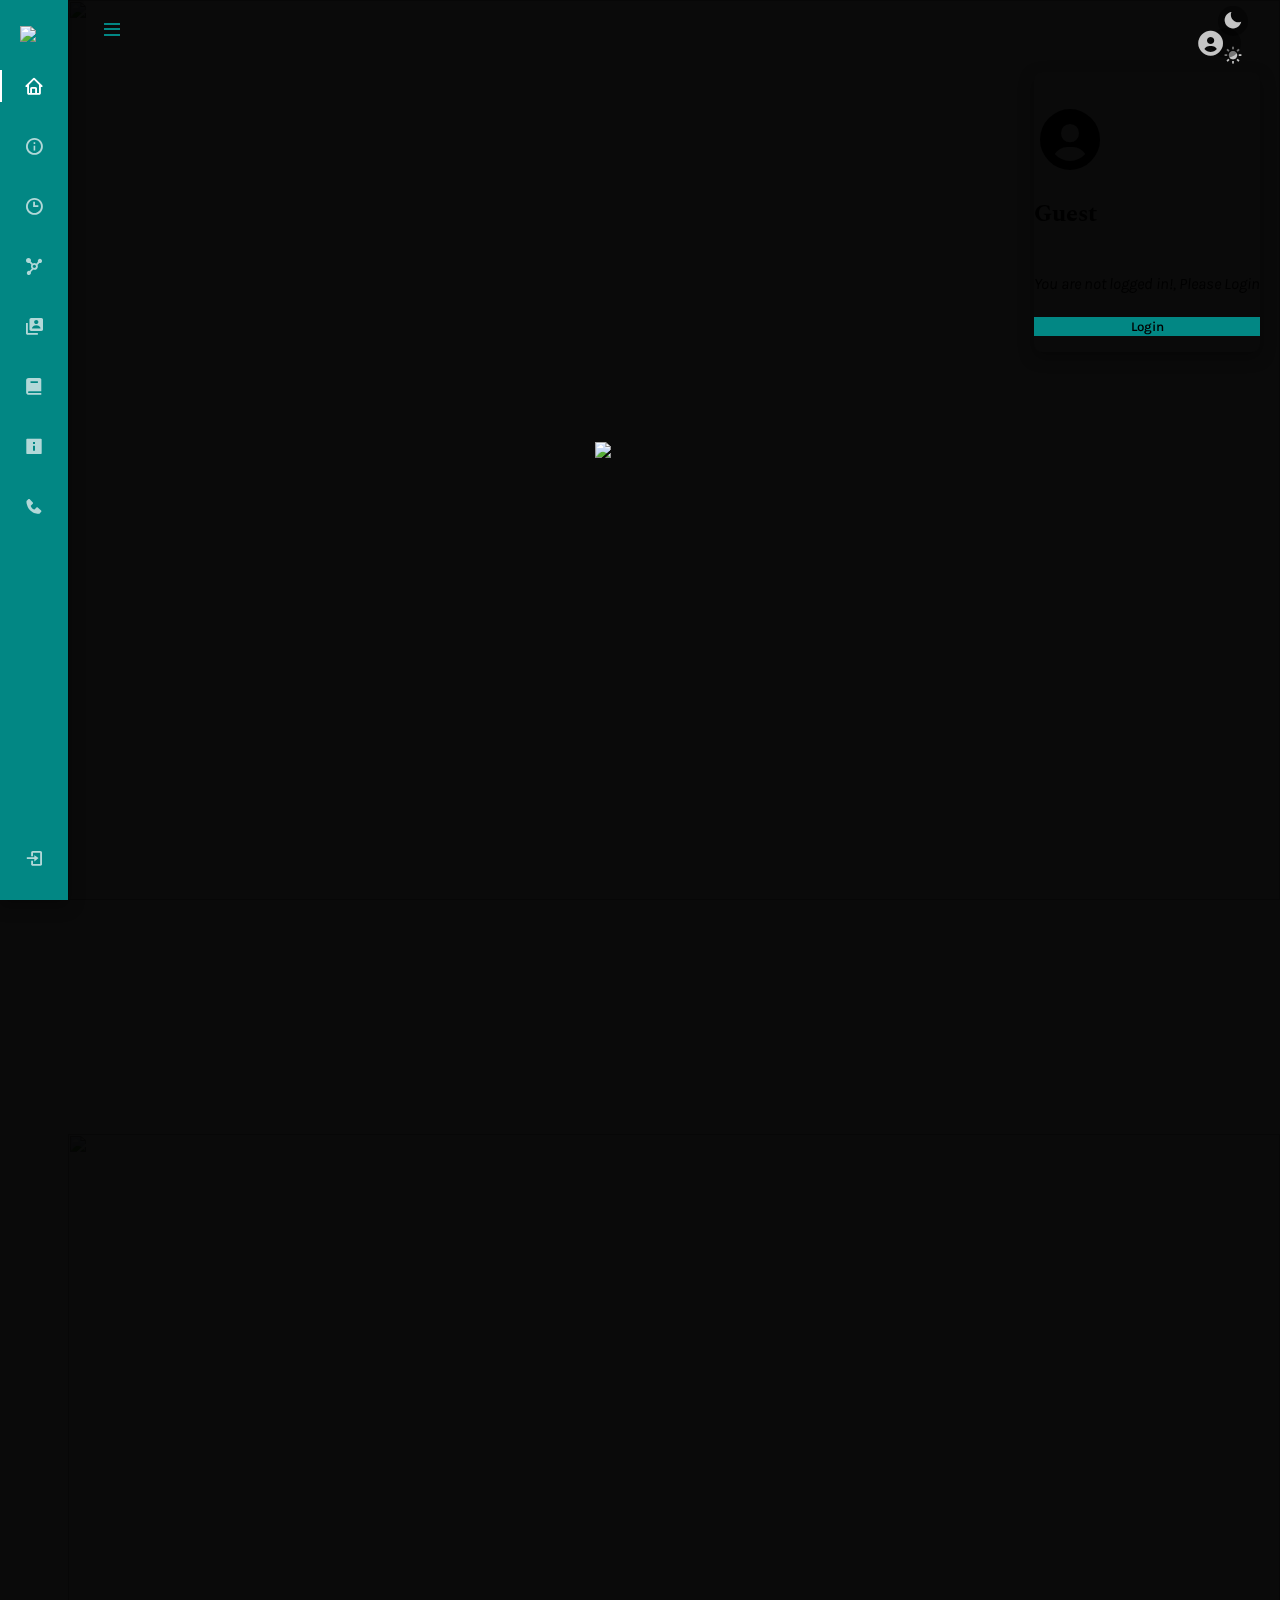
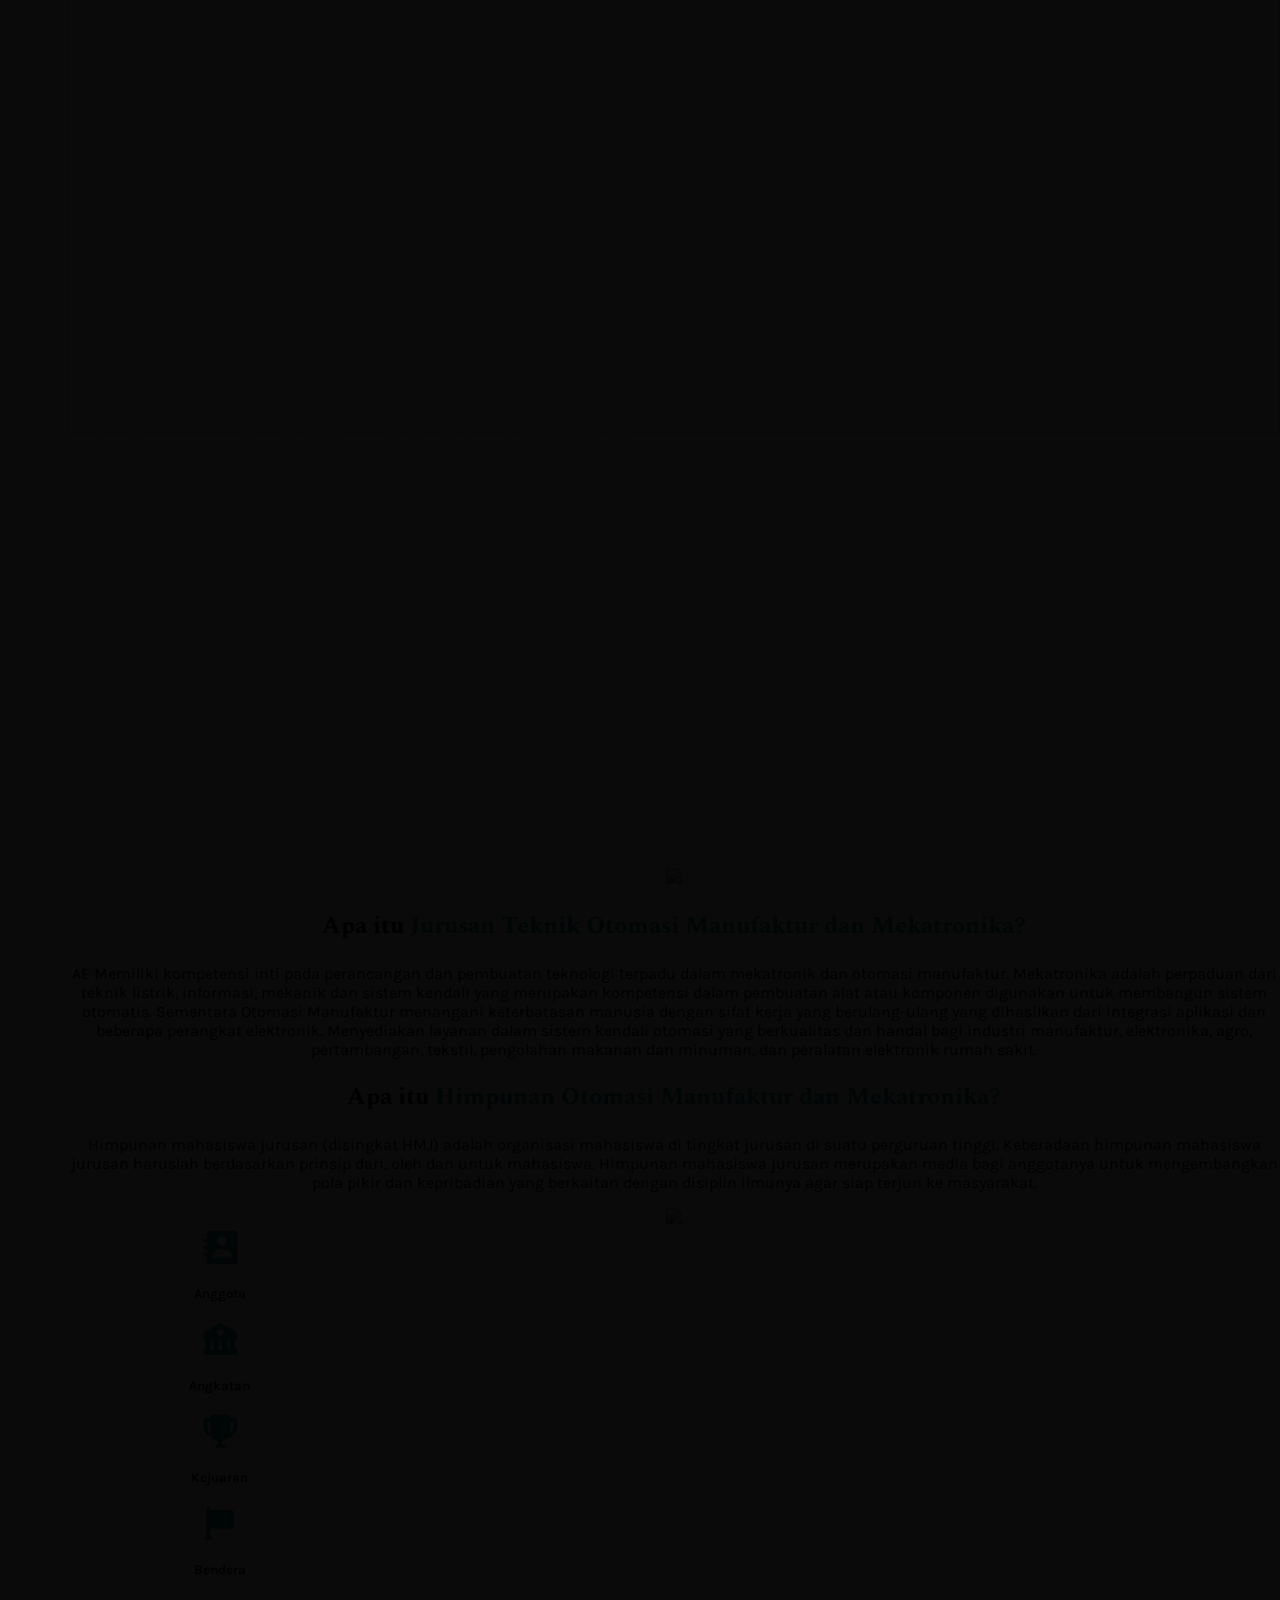
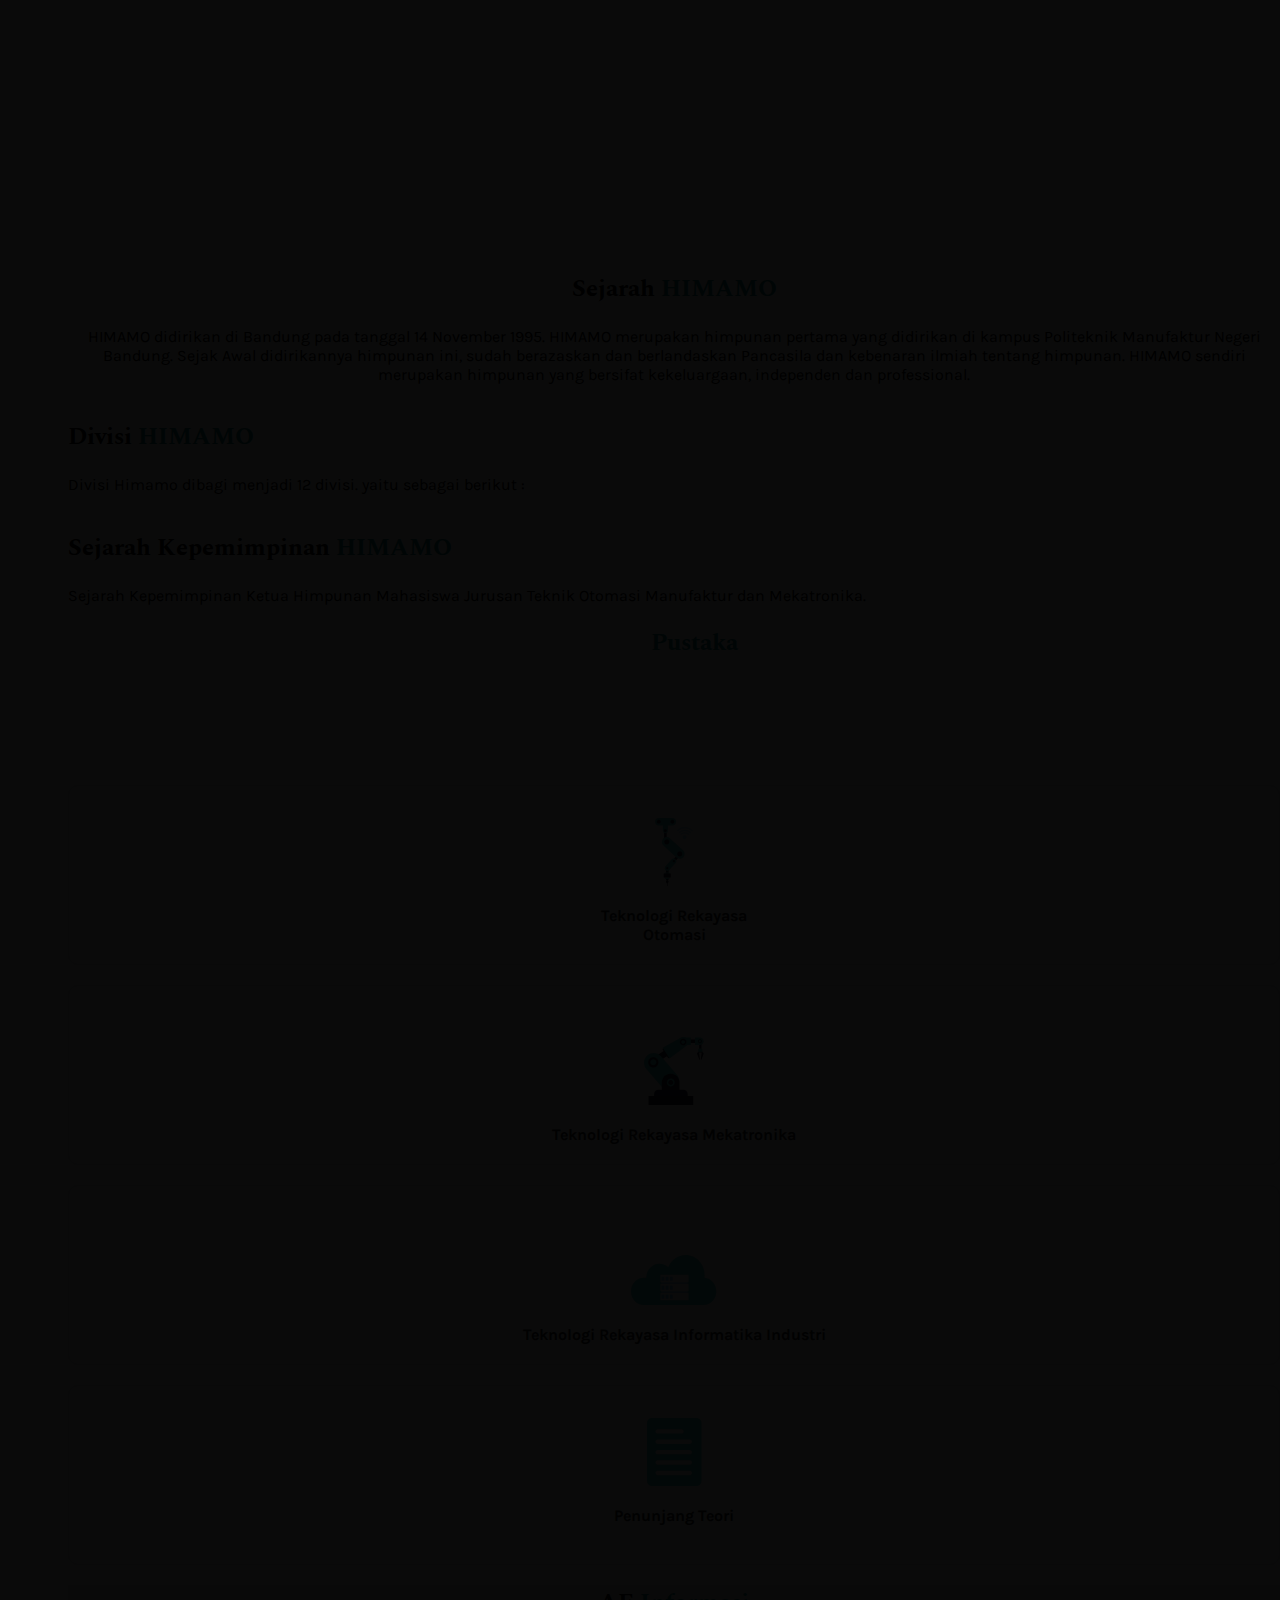
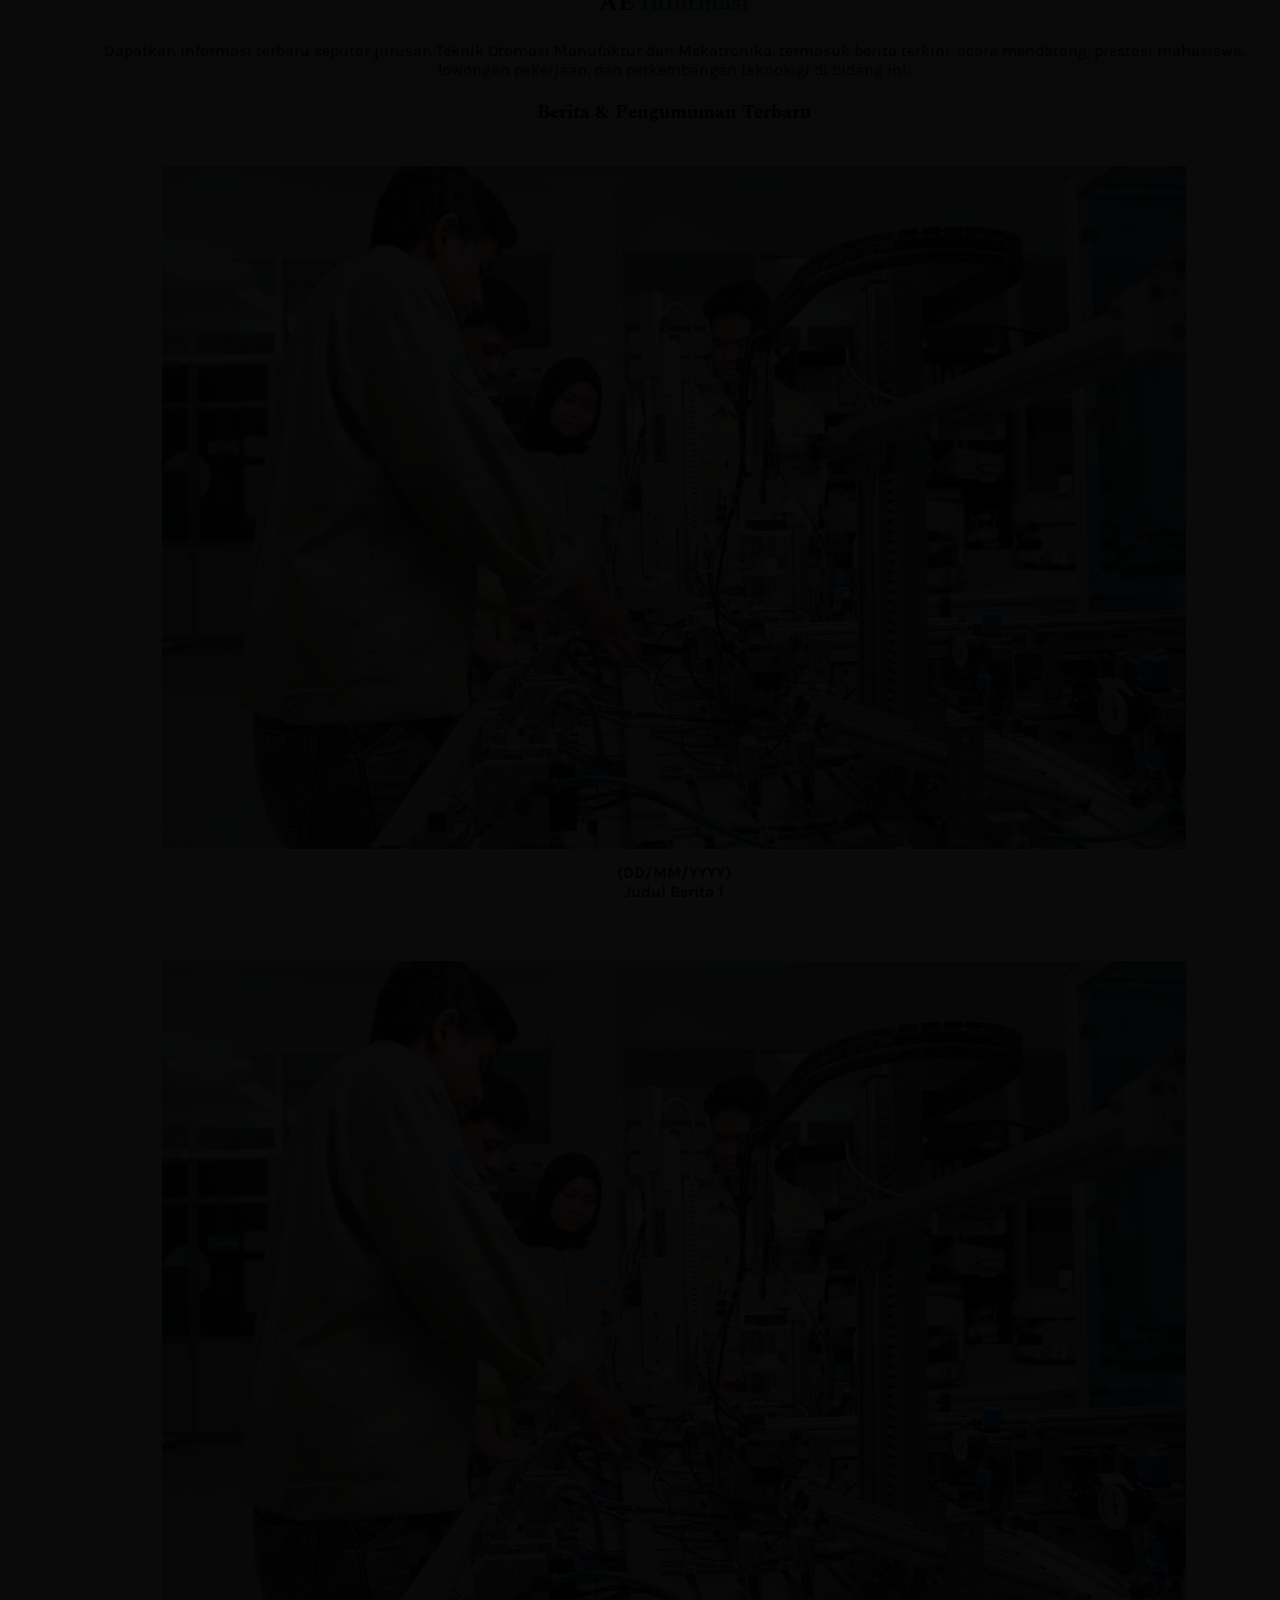
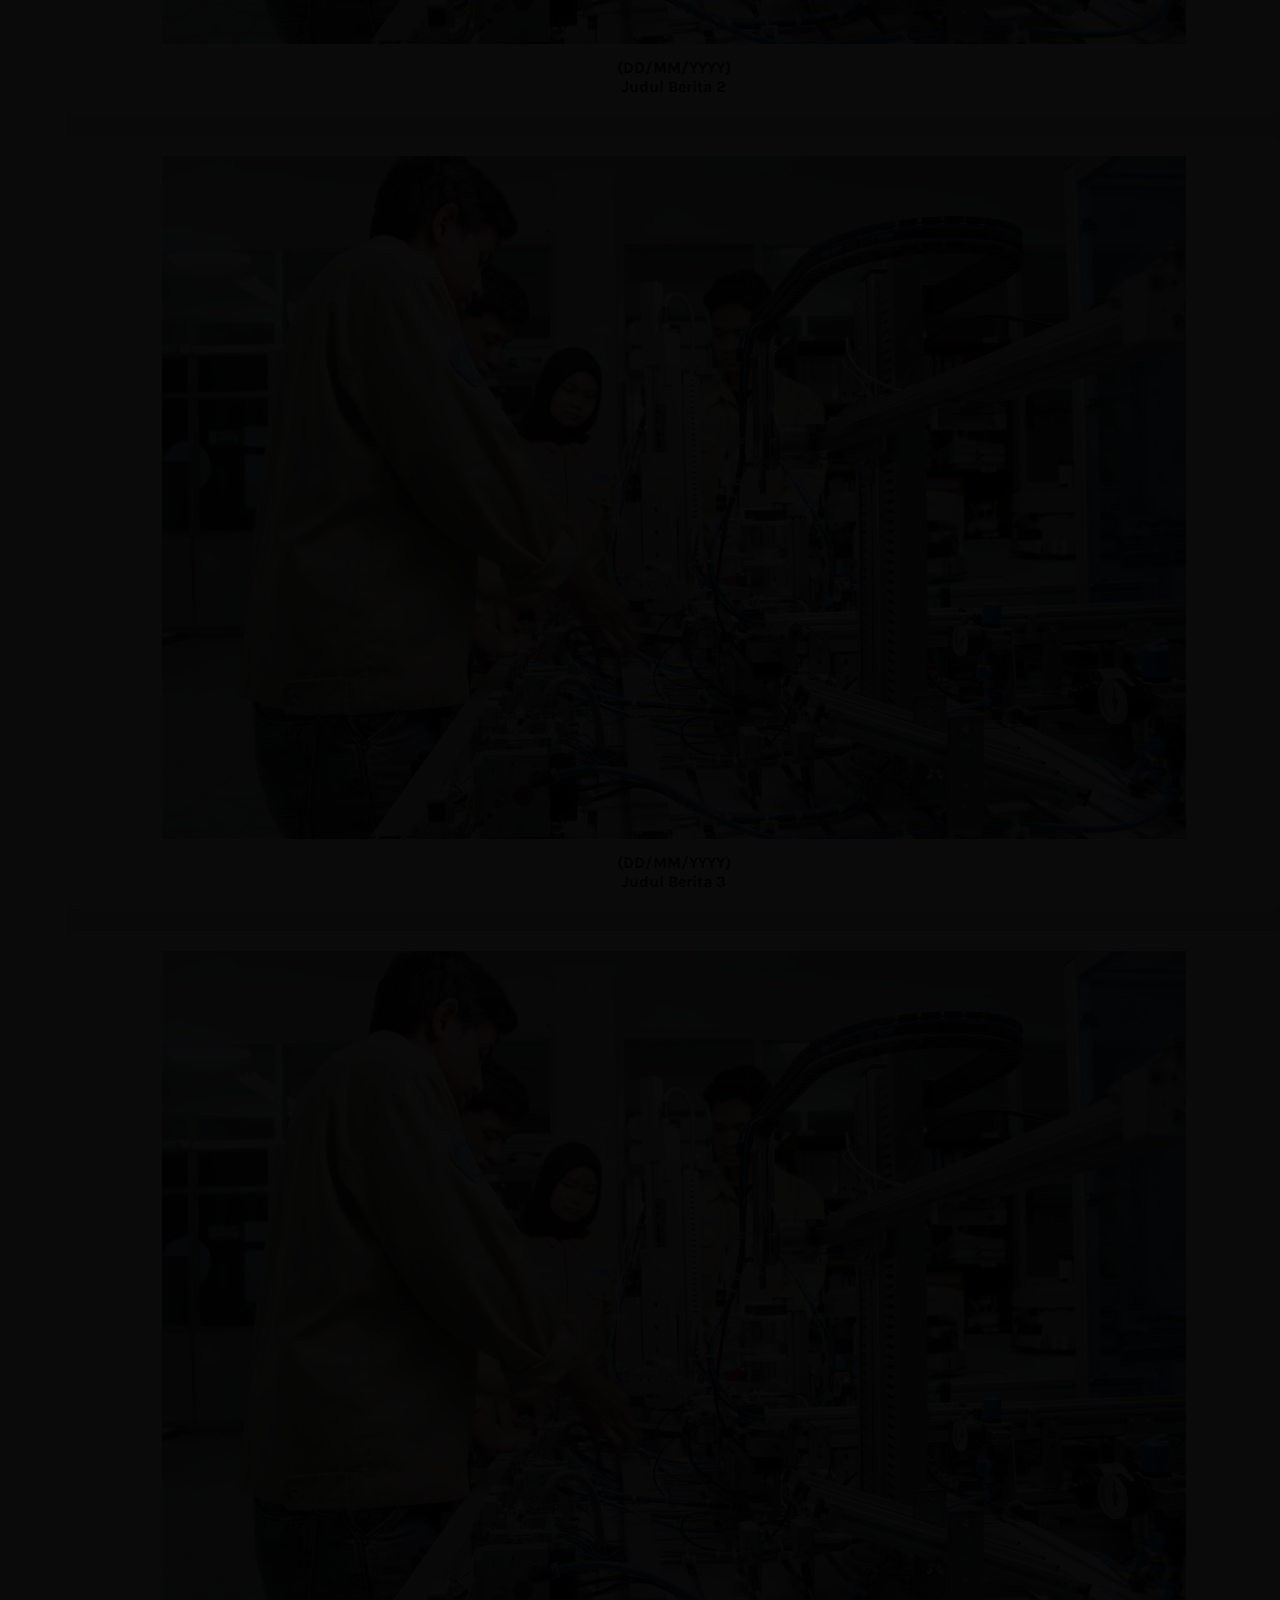
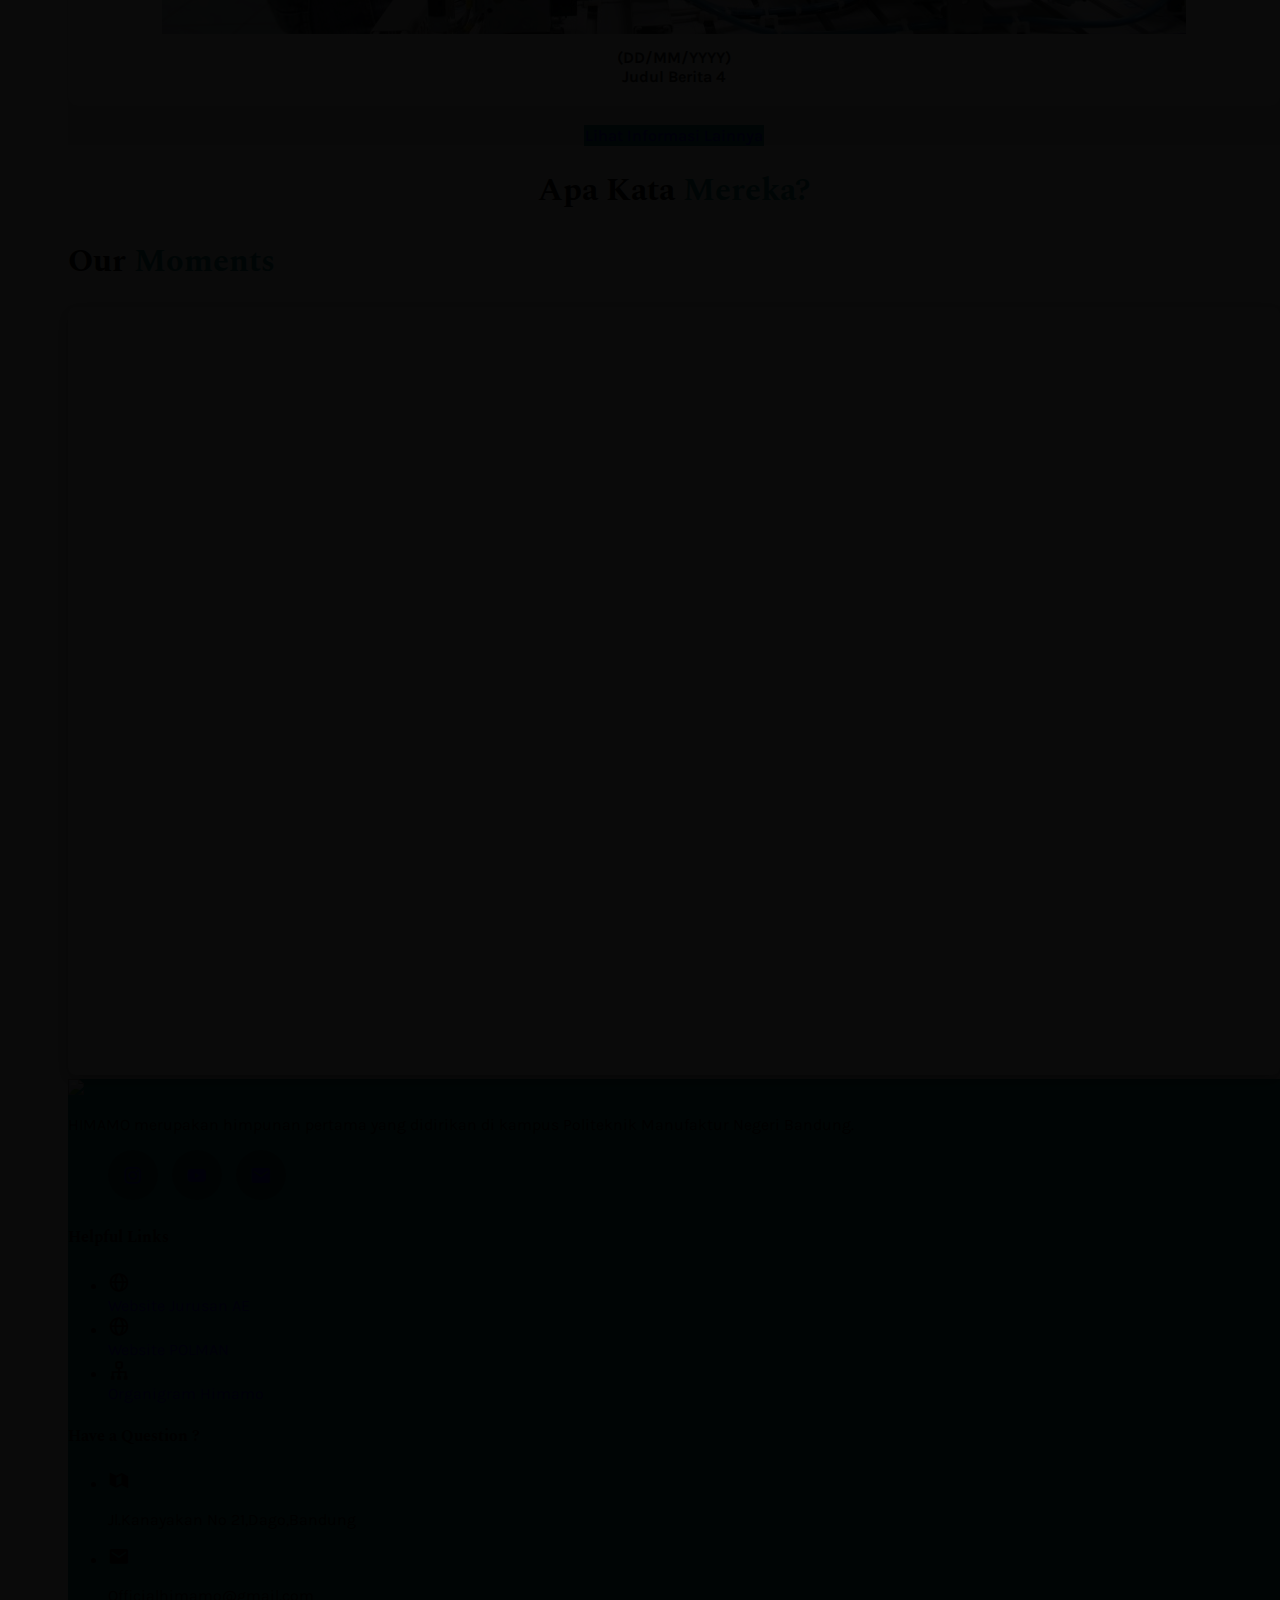
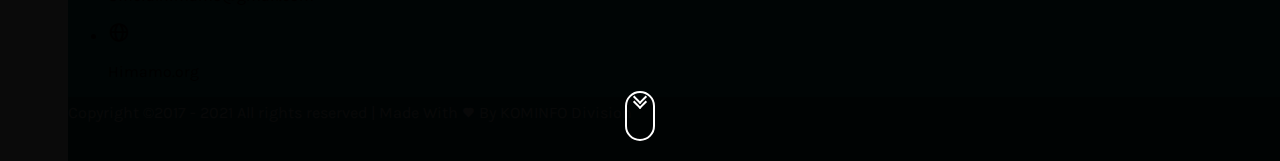
==== commit 3556b0f5: "Merapihkan landing page" ====
--- a/index.html
+++ b/index.html
@@ -1,901 +1,908 @@
-<!doctype html>
-<html lang="en">
-
-<head>
-    <meta charset='utf-8'>
-    <meta name='viewport' content='width=device-width, initial-scale=1'>
-    <!-- title page -->
-    <title>HIMAMO | Himpunan Mahasiswa Otomasi Manufaktur & Mekatronika</title>
-    <!-- bootstrap 5 -->
-    <link href="https://cdn.jsdelivr.net/npm/bootstrap@5.0.2/dist/css/bootstrap.min.css" rel="stylesheet"
-        integrity="sha384-EVSTQN3/azprG1Anm3QDgpJLIm9Nao0Yz1ztcQTwFspd3yD65VohhpuuCOmLASjC" crossorigin="anonymous">
-    <!-- <link rel="stylesheet" href="https://cdn.jsdelivr.net/npm/bootstrap-icons@1.5.0/font/bootstrap-icons.css"> -->
-    <!-- favicon -->
-    <link rel="shortcut icon" href="img/segitiga.png">
-    <!-- css gue -->
-    <link href="css/style.css" rel="stylesheet">
-    <link rel="stylesheet" href="css/dark-mode.css">
-    <!-- icon from boxicon -->
-    <link href='https://cdn.jsdelivr.net/npm/boxicons@latest/css/boxicons.min.css' rel='stylesheet'>
-    <!-- font spectral-->
-    <link
-        href="https://fonts.googleapis.com/css2?family=Spectral:ital,wght@0,200;0,300;0,400;0,500;0,700;0,800;1,200;1,300;1,400;1,500;1,700&display=swap"
-        rel="stylesheet">
-    <!-- font karla -->
-    <link rel="preconnect" href="https://fonts.googleapis.com">
-    <link rel="preconnect" href="https://fonts.gstatic.com" crossorigin>
-    <link
-        href="https://fonts.googleapis.com/css2?family=Karla:ital,wght@0,200;0,300;0,400;0,500;0,600;0,700;0,800;1,200;1,300;1,400;1,500;1,600;1,700;1,800&display=swap"
-        rel="stylesheet">
-    <!-- owlcarousel -->
-    <link rel="stylesheet" href="https://cdnjs.cloudflare.com/ajax/libs/OwlCarousel2/2.3.4/assets/owl.carousel.min.css"
-        integrity="sha512-tS3S5qG0BlhnQROyJXvNjeEM4UpMXHrQfTGmbQ1gKmelCxlSEBUaxhRBj/EFTzpbP4RVSrpEikbmdJobCvhE3g=="
-        crossorigin="anonymous" referrerpolicy="no-referrer" />
-</head>
-
-<body>
-
-    <body onload="load()" id="body-pd">
-        <!-- loading background-->
-        <div class="bg-light" id="loading">
-            <img class="heartbeat" src="img/load.png">
-        </div>
-
-        <header class="header" id="header">
-            <div class="header_toggle">
-                <i class='bx bx-menu' id="header-toggle"></i>
-            </div>
-            <div class="row pe-2">
-                <div class="col pe-3 text-center">
-                    <a class="">
-                        <span class="buttondark">
-                            <label class="switch" for="darkSwitch">
-                                <input type="checkbox" id="darkSwitch">
-                                <div class="darktogel">
-                                    <i class='btn-moon bxs-moon bx nav_icon'></i>
-                                    <i class='btn-sun bxs-sun d-none bx nav_icon'></i>
-                                </div>
-                            </label>
-                        </span>
-                    </a>
-                </div>
-                <div class="col text-center">
-                    <i class='bx bxs-user-circle'></i>
-                    <!-- <div class="header_img"> <img src="img/pp.jpg" alt=""> </div> -->
-                </div>
-            </div>
-        </header>
-        <div class="l-navbar" id="nav-bar">
-            <nav class="nav">
-                <div> <a href="#" class="img_logo">
-                        <img src="img/logo_01.png">
-                        <span class="nav_logo-name">
-                            <img src="img/logo_02.png">
-                        </span> </a>
-                    <div class="nav_list">
-                        <a href="#" class="nav_link active"> <i class='bx bx-home nav_icon'></i></i>
-                            <span class="nav_name">Home</span></a>
-                        <a href="#about" class="nav_link"> <i class='bx bx-info-circle nav_icon'></i></i>
-                            <span class="nav_name">About</span> </a>
-                        <a href="#history" class="nav_link">
-                            <i class='bx bx-time nav_icon'></i></i> <span class="nav_name">History</span></a>
-                        <a href="#division" class="nav_link"><i class='bx bxs-network-chart nav_icon'></i></i> <span
-                                class="nav_name">Division</span> </a>
-                        <a href="#leader" class="nav_link"> <i class='bx bxs-user-account nav_icon'></i><span
-                                class="nav_name">Leadership</span> </a>
-                        <a href="#ae-pustaka" class="nav_link"> <i class='bx bxs-book nav_icon'></i>
-                            <span class="nav_name">AE-Pustaka</span></a>
-                        <a href="#ae-informasi" class="nav_link"> <i class='bx bxs-info-square nav_icon'></i>
-                            <span class="nav_name">AE-Informasi</span></a>
-                        <!-- <a href="./404.html" class="nav_link"> <i class='bx bx-rss nav_icon'></i></i> <span
-                                class="nav_name">Blog</span> </a> -->
-                        <!-- <a href="http://ae.polman-bandung.ac.id/" class="nav_link"> <i class='bx bxs-school'></i><span
-                                class="nav_name">Website AE</span> </a> -->
-                        <a href="./contact-form.html" class="nav_link"> <i
-                                class='bx bxs-phone nav_icon'></i>Contact</span> </a>
-
-                    </div>
-                </div>
-                <a href="#" class="nav_link">
-                    <i class='bx bx-log-in nav_icon'></i>
-                    <span class="nav_name">Login</span>
-                </a>
-            </nav>
-        </div>
-
-        <div class="settings_account bg-light px-3 py-2 text-center d-none">
-            <ul classs="list-unstyled">
-                <li>
-                    <i class='text-dark bx bxs-user-circle'></i>
-                    <h2 class="text-dark">Guest</h2>
-                </li>
-                <li>
-                    <p class="text-dark">You are not logged in!, Please Login</p>
-                </li>
-                <li>
-                    <button class="btn btn-primary">Login</button>
-                </li>
-            </ul>
-        </div>
-
-        <!--BUTON TO UP-->
-        <a onclick="topFunction()">
-            <div id="myBtn" class="scroll-up text-center butonUP">
-                <span>
-                    <i class='text-white pt-2 bx bx-up-arrow-alt'></i>
-                </span>
-            </div>
-        </a>
-
-        <!--Container Main start-->
-        <div class="wrap bg-light">
-
-            <section id="home">
-                <div id="carouselExampleCaptions" class="carousel slide carousel-fade" data-bs-ride="carousel">
-                    <div class="carousel-inner gs_reveal">
-                        <div class="carousel-item drk active">
-                            <img src="img/1.jpg" class="d-block gbr img-fluid">
-                            <div class="carousel-caption">
-                                <div class="row no-gutters slider-text2 align-items-center justify-content-center">
-                                    <h1 class="quote">WELCOME TO <span>HIMAMO</span></h1>
-                                    <p class="quote">HIMPUNAN MAHASISWA OTOMASI MANUFAKTUR & MEKATRONIKA. </span>
-                                    </p>
-                                </div>
-                            </div>
-                        </div>
-                        <div class="carousel-item drk">
-                            <img src="img/3.jpg" class="d-block gbr img-fluid ">
-                            <div class="carousel-caption">
-                                <div class="row no-gutters slider-text align-items-center justify-content-center">
-                                    <h1 class="quote">Still <span>The Highest</span></h1>
-                                    <h1 class="quote">Still <span> The Best </span></h1>
-                                </div>
-                            </div>
-                        </div>
-                        <button class="cntrl carousel-control-prev" type="button"
-                            data-bs-target="#carouselExampleCaptions" data-bs-slide="prev">
-                            <i class='bx bxs-chevron-left-circle carouselbtn'></i>
-                            <span class="visually-hidden">Previous</span>
-                        </button>
-                        <button class="cntrl carousel-control-next" type="button"
-                            data-bs-target="#carouselExampleCaptions" data-bs-slide="next">
-                            <i class='bx bxs-chevron-right-circle carouselbtn'></i>
-                            <span class="visually-hidden">Next</span>
-                        </button>
-                    </div>
-                    <!-- scrolldown -->
-                    <a class="text-center" href="#about">
-                        <div class="scroll-down"></div>
-                    </a>
-
-                </div>
-            </section>
-
-            <section id="about" class="about">
-                <div class="container pb-3">
-                    <div class="container pb-5 px-5 pt-5">
-                        <div class="row">
-                            <div class="col-md text-md-start">
-                                <img class="logoae gs_reveal gs_reveal_fromLeft pt-3" src="img/logoae.png">
-                            </div>
-                            <div class="col-md-7 gs_reveal gs_reveal_fromRight">
-                                <h2 class="text-dark quote text-md-end pt-3">Apa itu <span class="judul">Jurusan
-                                        Teknik Otomasi
-                                        Manufaktur dan Mekatronika?</span></h2>
-                                <p class="text-dark pt-2 text-md-end">
-                                    AE Memiliki kompetensi inti pada perancangan dan pembuatan teknologi terpadu
-                                    dalam
-                                    mekatronik
-                                    dan
-                                    otomasi manufaktur. Mekatronika adalah perpaduan dari teknik listrik, informasi,
-                                    mekanik dan
-                                    sistem kendali yang merupakan kompetensi dalam pembuatan alat atau komponen
-                                    digunakan untuk
-                                    membangun sistem otomatis. Sementara Otomasi Manufaktur menangani keterbatasan
-                                    manusia
-                                    dengan
-                                    sifat kerja yang berulang-ulang yang dihasilkan dari integrasi aplikasi dan
-                                    beberapa
-                                    perangkat
-                                    elektronik. Menyediakan layanan dalam sistem kendali otomasi yang berkualitas
-                                    dan
-                                    handal
-                                    bagi
-                                    industri manufaktur, elektronika, agro, pertambangan, tekstil, pengolahan
-                                    makanan
-                                    dan
-                                    minuman,
-                                    dan peralatan elektronik rumah sakit.</p>
-                            </div>
-                        </div>
-                    </div>
-
-                    <div class="container cont-2 px-5">
-                        <div class="row">
-                            <div class="col-md-7 gs_reveal gs_reveal_fromRight">
-                                <h2 class="text-dark quote text-md-start pt-5">Apa itu <span class="judul">Himpunan
-                                        Otomasi Manufaktur
-                                        dan Mekatronika?</span></h2>
-                                <p class="text-dark pt-2 text-md-start">
-
-                                    Himpunan mahasiswa jurusan (disingkat HMJ) adalah organisasi mahasiswa di
-                                    tingkat
-                                    jurusan di suatu perguruan tinggi. Keberadaan himpunan mahasiswa jurusan
-                                    haruslah
-                                    berdasarkan prinsip dari, oleh dan untuk mahasiswa. Himpunan mahasiswa jurusan
-                                    merupakan media bagi anggotanya untuk mengembangkan pola pikir dan kepribadian
-                                    yang
-                                    berkaitan dengan disiplin ilmunya agar siap terjun ke masyarakat.</p>
-
-                            </div>
-                            <div class="col-md pb-5 text-md-end">
-                                <img class="logoae gs_reveal gs_reveal_fromLeft pt-5" src="img/segitiga.png">
-                            </div>
-                        </div>
-                    </div>
-
-                    <div class="container gs_reveal pb-5">
-                        <div class="row">
-                            <div class="col-6 pt-5 text-center">
-                                <i class='icon2 bx bxs-contact'></i>
-                                <h2 class="value" count="218"></h2>
-                                <h5 class="karla">Anggota</h5>
-                            </div>
-                            <div class="col-6 pt-5 text-center">
-                                <i class='icon2 bx bxs-bank'></i>
-                                <h2 class="value" count="25"></h2>
-                                <h5 class="karla">Angkatan</h5>
-                            </div>
-                            <div class="col-6 pt-5 text-center">
-                                <i class='icon2 bx bxs-trophy'></i>
-                                <h2 class="value" count="2"></h2>
-                                <h5 class="karla">Kejuaran</h5>
-                            </div>
-                            <div class="col-6 pt-5 text-center">
-                                <i class='icon2 bx bxs-flag'></i>
-                                <h2 class="value" count="1"></h2>
-                                <h5 class="karla">Bendera</h5>
-                            </div>
-                        </div>
-                    </div>
-
-                </div>
-            </section>
-            <section id="history" class="about">
-                <div class="parallax">
-                    <div class="container pt-4 pb-5 px-5">
-                        <div class="row">
-                            <div class="col gs_reveal gs_reveal_fromLeft pt-4">
-                                <div class="row no-gutters slider-text text-md-start">
-                                    <h1 class="quote">14 <span>November</span> <span>19</span>95</h1>
-                                </div>
-                            </div>
-                            <div class="col-md-6 gs_reveal gs_reveal_fromRight">
-                                <h2 class="text-white quote text-md-end pt-5">Sejarah <span class="judul">HIMAMO</span>
-                                </h2>
-                                <p class="text-white pt-2 text-md-end">
-                                    HIMAMO didirikan di Bandung pada tanggal 14 November 1995.
-                                    HIMAMO merupakan himpunan pertama yang didirikan di kampus Politeknik Manufaktur
-                                    Negeri Bandung. Sejak Awal didirikannya himpunan ini, sudah berazaskan dan
-                                    berlandaskan Pancasila dan kebenaran ilmiah tentang himpunan. HIMAMO sendiri
-                                    merupakan himpunan yang bersifat kekeluargaan, independen dan professional.</p>
-                            </div>
-                        </div>
-                    </div>
-            </section>
-            <section id="division">
-                <div class="container gs_reveal gs_reveal_fromRight pt-5 pb-5 px-5">
-                    <div class="row">
-                        <div class="col pt-5 text-center">
-                            <h2 class="text-dark quote text-md-start">Divisi <span class="judul">HIMAMO</span>
-                            </h2>
-                            <p class="text-dark text-md-start">
-                                Divisi Himamo dibagi menjadi 12 divisi.
-                                yaitu sebagai berikut :</p>
-                        </div>
-                        <div class="pt-3 col-md-10">
-                            <div class="owl-carousel owl-one owl-theme">
-                                <div class="block block-1">
-                                    <h1 class="text-dark">Kominfo.</h1>
-                                </div>
-                                <div class="block block-2">
-                                    <h1 class="text-dark">Kaderisasi.</h1>
-                                </div>
-                                <div class="block block-3">
-                                    <h1 class="text-dark">Kreativitas.</h1>
-                                </div>
-                                <div class="block block-4">
-                                    <h1 class="text-dark">Kekeluargaan.</h1>
-                                </div>
-                                <div class="block block-5">
-                                    <h1 class="text-dark">Biro Kesekretariatan.</h1>
-                                </div>
-                                <div class="block block-6">
-                                    <h1 class="text-dark">RnD.</h1>
-                                </div>
-                                <div class="block block-7">
-                                    <h1 class="text-dark">Kewirausahaan.</h1>
-                                </div>
-                                <div class="block block-8">
-                                    <h1 class="text-dark">Legislatif.</h1>
-                                </div>
-                                <div class="block block-9">
-                                    <h1 class="text-dark">Hubungan Luar.</h1>
-                                </div>
-                                <div class="block block-10">
-                                    <h1 class="text-dark">Sosma.</h1>
-                                </div>
-                                <div class="block block-11">
-                                    <h1 class="text-dark">Biro Keuangan.</h1>
-                                </div>
-                                <div class="block block-12">
-                                    <h1 class="text-dark">Biro Operasional.</h1>
-                                </div>
-                            </div>
-                        </div>
-                    </div>
-                </div>
-            </section>
-            <section id="leader">
-                <div class="container gs_reveal gs_reveal_fromLeft pt-4 pb-5 px-5">
-                    <div class="row">
-                        <div class="col-md-8 text-md-start">
-                            <div class="featured-carousel owl-carousel">
-                                <div class="item">
-                                    <div class="work pb-4">
-                                        <div class="img d-flex align-items-end justify-content-center"
-                                            style="background-image: url(./img/leader.jpg);">
-                                            <div class="text w-100">
-                                                <span class="cat">KETUA HIMPUNAN</span>
-                                                <h3><a href="#">Adnan Maulana</a></h3>
-                                                <span>Masa jabatan : 2012 s/d 2013</span>
-                                                <span>NIM : 210345003</span>
-                                            </div>
-                                        </div>
-                                    </div>
-                                </div>
-                                <div class="item">
-                                    <div class="work">
-                                        <div class="img d-flex align-items-end justify-content-center"
-                                            style="background-image: url(./img/leader2.jpg);">
-                                            <div class="text w-100">
-                                                <span class="cat">KETUA HIMPUNAN</span>
-                                                <h3><a href="#">Dimas Nugraha</a></h3>
-                                                <span>Masa jabatan : 2013 s/d 2014</span>
-                                                <span>NIM : 211341007</span>
-                                            </div>
-                                        </div>
-                                    </div>
-                                </div>
-                                <div class="item">
-                                    <div class="work">
-                                        <div class="img d-flex align-items-end justify-content-center"
-                                            style="background-image: url(./img/leader3.jpg);">
-                                            <div class="text w-100">
-                                                <span class="cat">KETUA HIMPUNAN</span>
-                                                <h3><a href="#">Mohamed Iqbal</a></h3>
-                                                <span>Masa jabatan : 2014 s/d 2015</span>
-                                                <span>NIM : 212341042</span>
-                                            </div>
-                                        </div>
-                                    </div>
-                                </div>
-                                <div class="item">
-                                    <div class="work">
-                                        <div class="img d-flex align-items-end justify-content-center"
-                                            style="background-image: url(./img/leader.jpg);">
-                                            <div class="text w-100">
-                                                <span class="cat">KETUA HIMPUNAN</span>
-                                                <h3><a href="#">Jefri Maulana</a></h3>
-                                                <span>Masa jabatan : 2015 s/d 2016</span>
-                                                <span>NIM : 210345003</span>
-                                            </div>
-                                        </div>
-                                    </div>
-                                </div>
-                                <div class="item">
-                                    <div class="work">
-                                        <div class="img d-flex align-items-end justify-content-center"
-                                            style="background-image: url(./img/leader5.jpg);">
-                                            <div class="text w-100">
-                                                <span class="cat">KETUA HIMPUNAN</span>
-                                                <h3><a href="#">Saptianhadi</a></h3>
-                                                <span>Masa jabatan : 2016 s/d 2017</span>
-                                                <span>NIM : 214341047</span>
-                                            </div>
-                                        </div>
-                                    </div>
-                                </div>
-
-                                <div class="item">
-                                    <div class="work pb-4">
-                                        <div class="img d-flex align-items-end justify-content-center"
-                                            style="background-image: url(./img/leader6.jpg);">
-                                            <div class="text w-100">
-                                                <span class="cat">KETUA HIMPUNAN</span>
-                                                <h3><a href="#">Eko Rahayu Tali jiwa</a></h3>
-                                                <span>Masa jabatan : 2017 s/d 2018</span>
-                                                <span>NIM : 215341004</span>
-                                            </div>
-                                        </div>
-                                    </div>
-                                </div>
-                                <div class="item">
-                                    <div class="work">
-                                        <div class="img d-flex align-items-end justify-content-center"
-                                            style="background-image: url(./img/leader7.jpg);">
-                                            <div class="text w-100">
-                                                <span class="cat">KETUA HIMPUNAN</span>
-                                                <h3><a href="#">Sulthan M . F</a></h3>
-                                                <span>Masa jabatan : 2018 s/d 2019</span>
-                                                <span>NIM : 216341069</span>
-                                            </div>
-                                        </div>
-                                    </div>
-                                </div>
-                                <div class="item">
-                                    <div class="work">
-                                        <div class="img d-flex align-items-end justify-content-center"
-                                            style="background-image: url(./img/leader8.jpg);">
-                                            <div class="text w-100">
-                                                <span class="cat">KETUA HIMPUNAN</span>
-                                                <h3><a href="#">Riyadh Tsaniyadi D</a></h3>
-                                                <span>Masa jabatan : 2019 s/d 2020</span>
-                                                <span>NIM : 217341068</span>
-                                            </div>
-                                        </div>
-                                    </div>
-                                </div>
-                                <div class="item">
-                                    <div class="work">
-                                        <div class="img d-flex align-items-end justify-content-center"
-                                            style="background-image: url(./img/leader9.jpg);">
-                                            <div class="text w-100">
-                                                <span class="cat">KETUA HIMPUNAN</span>
-                                                <h3><a href="#">Sendi Dika Prasenda</a></h3>
-                                                <span>Masa jabatan : 2020 s/d 2021</span>
-                                                <span>NIM : 218441046</span>
-                                            </div>
-                                        </div>
-                                    </div>
-                                </div>
-                                <div class="item">
-                                    <div class="work">
-                                        <div class="img d-flex align-items-end justify-content-center"
-                                            style="background-image: url(./img/leader10.jpg);">
-                                            <div class="text w-100">
-                                                <span class="cat">KETUA HIMPUNAN</span>
-                                                <h3><a href="#">Hery Ardiyanto</a></h3>
-                                                <span>Masa jabatan : 2021 s/d 2022</span>
-                                                <span>NIM : 219441010</span>
-                                            </div>
-                                        </div>
-                                    </div>
-                                </div>
-                                <div class="item">
-                                    <div class="work">
-                                        <div class="img d-flex align-items-end justify-content-center"
-                                            style="background-image: url(./img/leader.jpg);">
-                                            <div class="text w-100">
-                                                <span class="cat">KETUA HIMPUNAN</span>
-                                                <h3><a href="#">Farhan Ali Madani</a></h3>
-                                                <span>Masa jabatan : 2023 s/d 2024</span>
-                                                <span>NIM : 221XXXXXX </span>
-                                            </div>
-                                        </div>
-                                    </div>
-                                </div>
-                                <div class="item">
-                                    <div class="work">
-                                        <div class="img d-flex align-items-end justify-content-center"
-                                            style="background-image: url(./img/leader.jpg);">
-                                            <div class="text w-100">
-                                                <span class="cat">KETUA HIMPUNAN</span>
-                                                <h3><a href="#">Rifqiaqil Mufahir Erwansyah</a></h3>
-                                                <span>Masa jabatan : 2024 s/d 2025</span>
-                                                <span>NIM : 222XXXXXX </span>
-                                            </div>
-                                        </div>
-                                    </div>
-                                </div>
-                            </div>
-                        </div>
-                        <div class="teks col pt-5 text-center">
-                            <h2 class="text-dark quote text-md-end">Sejarah Kepemimpinan <span
-                                    class="judul">HIMAMO</span>
-                            </h2>
-                            <p class="text-dark text-md-end">
-                                Sejarah Kepemimpinan Ketua Himpunan Mahasiswa Jurusan Teknik Otomasi Manufaktur dan
-                                Mekatronika.</p>
-                        </div>
-                    </div>
-                </div>
-            </section>
-            <section id="ae-pustaka" class="about">
-                <div class="parallax2">
-                    <div class="container pb-3">
-                        <div class="container pb-5 px-5 pt-5">
-                            <div class="row">
-                                <div class="col-md-12 text-center gs_reveal">
-                                    <h2 class="text-dark quote">AE <span class="judul">Pustaka</span></h2>
-                                    <p class="text-dark pt-2">
-                                        AE Pustaka adalah sumber informasi dan referensi terlengkap seputar Teknik
-                                        Otomasi
-                                        Manufaktur
-                                        dan Mekatronika. Temukan berbagai macam buku, jurnal, artikel, dan materi
-                                        pembelajaran lainnya
-                                        untuk mendukung pengembangan pengetahuan dan keterampilan Anda.
-                                    </p>
-                                </div>
-                            </div>
-                        </div>
-
-                        <div class="container cont-2 px-5">
-                            <div class="row">
-                                <div class="col-md-12 text-center gs_reveal">
-                                    <h3 class="text-dark quote">Jelajahi Koleksi Kami</h3>
-                                </div>
-                            </div>
-                            <div class="row pt-3 subject-list">
-                                <div class="col-md-3 text-center">
-                                    <div class="subject-box">
-                                        <img src="./img/pustaka1.jpg" alt="Robotika" class="subject-image">
-                                        <p class="subject-name">Teknologi Rekayasa Otomasi</p>
-                                    </div>
-                                </div>
-                                <div class="col-md-3 text-center">
-                                    <div class="subject-box">
-                                        <img src="./img/pustaka2.jpg" alt="Robotika" class="subject-image">
-                                        <p class="subject-name">Teknologi Rekayasa Mekatronika</p>
-                                    </div>
-                                </div>
-                                <div class="col-md-3 text-center">
-                                    <div class="subject-box">
-                                        <img src="./img/pustaka3.jpg" alt="Robotika" class="subject-image">
-                                        <p class="subject-name">Teknologi Rekayasa Informatika Industri</p>
-                                    </div>
-                                </div>
-                                <div class="col-md-3 text-center">
-                                    <div class="subject-box">
-                                        <img src="./img/pustaka4.jpeg" alt="Robotika" class="subject-image">
-                                        <p class="subject-name">Penunjang Teori</p>
-                                    </div>
-                                </div>
-                            </div>
-                        </div>
-                    </div>
-                </div>
-            </section>
-
-            <section id="ae-informasi" class="about bg-light">
-                <div class="container pb-3">
-                    <div class="container pb-5 px-5 pt-5">
-                        <div class="row">
-                            <div class="col-md-12 text-center gs_reveal">
-                                <h2 class="text-dark quote">AE <span class="judul">Informasi</span></h2>
-                                <p class="text-dark pt-2">
-                                    Dapatkan informasi terbaru seputar jurusan Teknik Otomasi Manufaktur dan
-                                    Mekatronika, termasuk
-                                    berita terkini, acara mendatang, prestasi mahasiswa, lowongan pekerjaan, dan
-                                    perkembangan
-                                    teknologi di bidang ini.
-                                </p>
-                            </div>
-                        </div>
-                    </div>
-
-                    <div class="container cont-2 px-5">
-                        <div class="row">
-                            <div class="col-md-12 text-center gs_reveal">
-                                <h3 class="text-dark quote">Berita & Pengumuman Terbaru</h3>
-                            </div>
-                        </div>
-                        <div class="row pt-3 info-list">
-                            <div class="col-md-3 text-center">
-                                <div class="info-box">
-                                    <img src="./img/pustaka3.jpg" alt="Berita 1" class="info-image">
-                                    <p class="info-title">Judul Berita 1</p>
-                                </div>
-                            </div>
-                            <div class="col-md-3 text-center">
-                                <div class="info-box">
-                                    <img src="./img/pustaka3.jpg" alt="Berita 1" class="info-image">
-                                    <p class="info-title">Judul Berita 2</p>
-                                </div>
-                            </div>
-                            <div class="col-md-3 text-center">
-                                <div class="info-box">
-                                    <img src="./img/pustaka3.jpg" alt="Berita 1" class="info-image">
-                                    <p class="info-title">Judul Berita 3</p>
-                                </div>
-                            </div>
-                            <div class="col-md-3 text-center">
-                                <div class="info-box">
-                                    <img src="./img/pustaka3.jpg" alt="Berita 1" class="info-image">
-                                    <p class="info-title">Judul Berita 4</p>
-                                </div>
-                            </div>
-
-                        </div>
-                        <div class="row justify-content-center mt-4">
-                            <div class="col-md-4 text-center">
-                                <a href="#" class="btn btn-primary">Lihat Informasi Lainnya</a>
-                            </div>
-                        </div>
-                    </div>
-                </div>
-            </section>
-
-            <section id="prestation" class="about">
-                <div class="parallax2">
-                    <div class="container pt-5 pb-5 px-5">
-                        <div class="row justify-content-center mb-4">
-                            <div class="col-md-7 text-center">
-                                <h1 class="mb-3 text-white quote">Apa Kata <span class="judul">Mereka?</span></h1>
-                            </div>
-                        </div>
-                        <div class="row">
-                            <div class="col-md-12">
-                                <div class="carousel-testimony gs_reveal wl-theme owl-carousel">
-                                    <div class="item">
-                                        <div class="icon d-flex align-items-center justify-content-center">
-                                            <i class='bx bxs-quote-right'></i>
-                                        </div>
-                                        <div class="testimony-wrap py-4">
-                                            <div class="text">
-                                                <p class="mb-4">Thank you HIMAMO for teaching me friendship, unity,
-                                                    community, kindness, youth, optimism, and understanding.</p>
-                                                <div class="d-flex align-items-center">
-                                                    <div class="user-img" style="background-image: url(./img/pp.jpg)">
-                                                    </div>
-                                                    <div class="ps-3">
-                                                        <p class="name">Hirzi Nurfakhrian</p>
-                                                    </div>
-                                                </div>
-                                            </div>
-                                        </div>
-                                    </div>
-                                    <div class="item">
-                                        <div class="testimony-wrap py-4">
-                                            <div class="icon d-flex align-items-center justify-content-center">
-                                                <i class='bx bxs-quote-right'></i>
-                                            </div>
-                                            <div class="text">
-                                                <p class="mb-4">It's better to burn out, than to fade away.
-                                                    <br>
-                                                    <br>
-                                                    <br>
-                                                </p>
-                                                <div class="d-flex align-items-center">
-                                                    <div class="user-img" style="background-image: url(./img/pp.jpg)">
-                                                    </div>
-                                                    <div class="ps-3">
-                                                        <p class="name">Mochammad Aulia</p>
-                                                    </div>
-                                                </div>
-                                            </div>
-                                        </div>
-                                    </div>
-                                    <div class="item">
-                                        <div class="testimony-wrap py-4">
-                                            <div class="icon d-flex align-items-center justify-content-center">
-                                                <i class='bx bxs-quote-right'></i>
-                                            </div>
-                                            <div class="text">
-                                                <p class="mb-4">"We began as wanderers, and we are wanderers still. So
-                                                    keep your mind curious."
-                                                    <br>
-                                                    <br>
-                                                </p>
-                                                <div class="d-flex align-items-center">
-                                                    <div class="user-img" style="background-image: url(./img/pp.jpg)">
-                                                    </div>
-                                                    <div class="ps-3">
-                                                        <p class="name">Muhammad Fikri</p>
-                                                    </div>
-                                                </div>
-                                            </div>
-                                        </div>
-                                    </div>
-                                    <div class="item">
-                                        <div class="testimony-wrap py-4">
-                                            <div class="icon d-flex align-items-center justify-content-center">
-                                                <i class='bx bxs-quote-right'></i>
-                                            </div>
-                                            <div class="text">
-                                                <p class="mb-4">Berubah untuk lebih baik.
-                                                    <br>
-                                                    <br>
-                                                    <br>
-                                                </p>
-                                                <div class="d-flex align-items-center">
-                                                    <div class="user-img" style="background-image: url(./img/cwk.jpg)">
-                                                    </div>
-                                                    <div class="ps-3">
-                                                        <p class="name">Fitriani Pratiwi</p>
-                                                    </div>
-                                                </div>
-                                            </div>
-                                        </div>
-                                    </div>
-                                    <div class="item">
-                                        <div class="testimony-wrap py-4">
-                                            <div class="icon d-flex align-items-center justify-content-center">
-                                                <i class='bx bxs-quote-right'></i>
-                                            </div>
-                                            <div class="text">
-                                                <p class="mb-4">Teruslah berkembang, teruslah berproses, teruslah
-                                                    menjadi lebih baik, laksanakan continous improvement.
-                                                </p>
-                                                <div class="d-flex align-items-center">
-                                                    <div class="user-img" style="background-image: url(./img/pp.jpg)">
-                                                    </div>
-                                                    <div class="ps-3">
-                                                        <p class="name">Eko Rahayu Tali Jiwa</p>
-                                                    </div>
-                                                </div>
-                                            </div>
-                                        </div>
-                                    </div>
-                                </div>
-                            </div>
-                        </div>
-                    </div>
-                </div>
-            </section>
-            <section id="video">
-                <div class="container pt-5 pb-5 px-5">
-                    <div class="row justify-content-center mb-4">
-                        <div class="col-md-7 text-center">
-                            <h1 class="mb-3 text-dark quote">Our <span class="judul">Moments</span></h1>
-                        </div>
-                    </div>
-                    <div class="row">
-                        <div class="text-center embed-responsive">
-                            <iframe class="gs_reveal pideo" src="https://www.youtube.com/embed/RZgV_O8PNEU"
-                                title="YouTube video player" frameborder="0"
-                                allow="accelerometer; autoplay; clipboard-write; encrypted-media; gyroscope; picture-in-picture"
-                                allowfullscreen></iframe>
-                        </div>
-                    </div>
-                </div>
-            </section>
-
-            <footer class="footer">
-                <div class="container px-5">
-                    <div class="row">
-                        <div class="col-md pt-5 text-md-start">
-                            <img src="img/logo.png">
-                            <p class="text-white pt-3">HIMAMO merupakan himpunan pertama yang didirikan di kampus
-                                Politeknik Manufaktur Negeri Bandung.
-                            </p>
-                            <ul class="footer-social list-unstyled pt-1">
-                                <li class="">
-                                    <a class="ig" target="_blank" href="https://www.instagram.com/himamo_polman/"><i
-                                            class='text-white bx bxl-instagram'></i></a>
-                                </li>
-                                <li class=""><a class="yt" target="_blank"
-                                        href="https://www.youtube.com/channel/UC0ZEfY5moa9gWIIksG3aflw"><i
-                                            class='text-white bx bxl-youtube'></i></i></a></li>
-                                <li class=""><a class="email" target="_blank" href="mailto:Officialhimamo@gmail.com"><i
-                                            class='text-white bx bxs-envelope'></i></a></li>
-                            </ul>
-                        </div>
-                        <div class="col-md pt-5 text-md-start">
-                            <h4 class="text-white quote">Helpful Links</h4>
-                            <ul class="list-unstyled pt-1 text-white">
-                                <li class="">
-                                    <div class="row">
-                                        <div class="col-icon">
-                                            <i class='pe-3 footericon bx bx-globe'></i>
-                                        </div>
-                                        <div class="col-tulisan">
-                                            <a target="_blank" href="http://ae.polman-bandung.ac.id/"
-                                                class="ps-2 text-white d-inline-block">
-                                                Website Jurusan AE
-                                            </a>
-                                        </div>
-                                    </div>
-                                </li>
-                                <li class="">
-                                    <div class="row pt-2">
-                                        <div class="col-icon">
-                                            <i class='pe-3 footericon bx bx-globe'></i>
-                                        </div>
-                                        <div class="col-tulisan">
-                                            <a target="_blank" href="https://polman-bandung.ac.id/"
-                                                class="ps-2 text-white d-inline-block">
-                                                Website POLMAN
-                                            </a>
-                                        </div>
-                                    </div>
-                                </li>
-                                <li class="">
-                                    <div class="row pt-2">
-                                        <div class="col-icon">
-                                            <i class='pe-3 footericon bx bx-sitemap'></i>
-                                        </div>
-                                        <div class="col-tulisan">
-                                            <a target="_blank"
-                                                href="https://himamo.org/assets/images/organigram/himamo-24.jpg"
-                                                class="ps-2 text-white d-inline-block">
-                                                Organigram Himamo
-                                            </a>
-                                        </div>
-                                    </div>
-                                </li>
-                            </ul>
-                        </div>
-                        <div class="col-md pt-5 text-md-start">
-                            <h4 class="text-white quote">Have a Question ?</h4>
-                            <ul class="list-unstyled pt-1 text-white">
-                                <li class="">
-                                    <div class="row">
-                                        <div class="col-icon">
-                                            <i class='pe-3 footericon bx bxs-map-alt'></i>
-                                        </div>
-                                        <div class="col-tulisan">
-                                            <p class="ps-2">
-                                                Jl.Kanayakan No 21,Dago,Bandung
-                                            </p>
-                                        </div>
-                                    </div>
-                                </li>
-                                <li class="">
-                                    <div class="row">
-                                        <div class="col-icon">
-                                            <i class='pe-3 footericon bx bxs-envelope'></i>
-                                        </div>
-                                        <div class="col-tulisan">
-                                            <p class="ps-2">
-                                                Officialhimamo@gmail.com
-                                            </p>
-                                        </div>
-                                    </div>
-                                </li>
-                                <li class="">
-                                    <div class="row">
-                                        <div class="col-icon">
-                                            <i class='pe-3 footericon bx bx-globe'></i>
-                                        </div>
-                                        <div class="col-tulisan">
-                                            <p class="ps-2">
-                                                Himamo.org
-                                            </p>
-                                        </div>
-                                    </div>
-                                </li>
-                            </ul>
-                        </div>
-                    </div>
-                </div>
-                <div class="credit py-2">
-                    <div class="container pt-3 px-5">
-                        <p class="">Copyright ©2017 - 2021 All rights reserved | Made With <span><i
-                                    class='bx bxs-heart'></i></span> By <span class="text-white">KOMINFO Division</span>
-                        </p>
-                    </div>
-                </div>
-            </footer>
-        </div>
-        <!--Container Main end-->
-        <!--jquery-->
-        <script src="https://cdnjs.cloudflare.com/ajax/libs/jquery/3.5.1/jquery.min.js"
-            integrity="sha512-bLT0Qm9VnAYZDflyKcBaQ2gg0hSYNQrJ8RilYldYQ1FxQYoCLtUjuuRuZo+fjqhx/qtq/1itJ0C2ejDxltZVFg=="
-            crossorigin="anonymous" referrerpolicy="no-referrer"></script>
-        <!--gsap-->
-        <script src="https://cdnjs.cloudflare.com/ajax/libs/gsap/3.9.1/gsap.min.js"></script>
-        <script src="https://cdnjs.cloudflare.com/ajax/libs/gsap/3.9.1/ScrollTrigger.min.js"></script>
-        <!-- js gue -->
-        <script type='text/javascript' src='js/main.js'></script>
-        <script src="js/dark-mode-switch.min.js"></script>
-        <!--owlcarousel-->
-        <script type='text/javascript' src='js/owl.carousel.min.js'></script>
-        <!-- bootstrap -->
-        <script src="https://cdn.jsdelivr.net/npm/bootstrap@5.0.2/dist/js/bootstrap.bundle.min.js"
-            integrity="sha384-MrcW6ZMFYlzcLA8Nl+NtUVF0sA7MsXsP1UyJoMp4YLEuNSfAP+JcXn/tWtIaxVXM" crossorigin="anonymous">
-            </script>
-
-    </body>
-
+<!doctype html>
+<html lang="en">
+
+<head>
+    <meta charset='utf-8'>
+    <meta name='viewport' content='width=device-width, initial-scale=1'>
+    <!-- title page -->
+    <title>HIMAMO | Himpunan Mahasiswa Otomasi Manufaktur & Mekatronika</title>
+    <!-- bootstrap 5 -->
+    <link href="https://cdn.jsdelivr.net/npm/bootstrap@5.0.2/dist/css/bootstrap.min.css" rel="stylesheet"
+        integrity="sha384-EVSTQN3/azprG1Anm3QDgpJLIm9Nao0Yz1ztcQTwFspd3yD65VohhpuuCOmLASjC" crossorigin="anonymous">
+    <!-- <link rel="stylesheet" href="https://cdn.jsdelivr.net/npm/bootstrap-icons@1.5.0/font/bootstrap-icons.css"> -->
+    <!-- favicon -->
+    <link rel="shortcut icon" href="img/segitiga.png">
+    <!-- css gue -->
+    <link href="css/style.css" rel="stylesheet">
+    <link rel="stylesheet" href="css/dark-mode.css">
+    <!-- icon from boxicon -->
+    <link href='https://cdn.jsdelivr.net/npm/boxicons@latest/css/boxicons.min.css' rel='stylesheet'>
+    <!-- font spectral-->
+    <link
+        href="https://fonts.googleapis.com/css2?family=Spectral:ital,wght@0,200;0,300;0,400;0,500;0,700;0,800;1,200;1,300;1,400;1,500;1,700&display=swap"
+        rel="stylesheet">
+    <!-- font karla -->
+    <link rel="preconnect" href="https://fonts.googleapis.com">
+    <link rel="preconnect" href="https://fonts.gstatic.com" crossorigin>
+    <link
+        href="https://fonts.googleapis.com/css2?family=Karla:ital,wght@0,200;0,300;0,400;0,500;0,600;0,700;0,800;1,200;1,300;1,400;1,500;1,600;1,700;1,800&display=swap"
+        rel="stylesheet">
+    <!-- owlcarousel -->
+    <link rel="stylesheet" href="https://cdnjs.cloudflare.com/ajax/libs/OwlCarousel2/2.3.4/assets/owl.carousel.min.css"
+        integrity="sha512-tS3S5qG0BlhnQROyJXvNjeEM4UpMXHrQfTGmbQ1gKmelCxlSEBUaxhRBj/EFTzpbP4RVSrpEikbmdJobCvhE3g=="
+        crossorigin="anonymous" referrerpolicy="no-referrer" />
+</head>
+
+<body>
+
+    <body onload="load()" id="body-pd">
+        <!-- loading background-->
+        <div class="bg-light" id="loading">
+            <img class="heartbeat" src="img/load.png">
+        </div>
+
+        <header class="header" id="header">
+            <div class="header_toggle">
+                <i class='bx bx-menu' id="header-toggle"></i>
+            </div>
+            <div class="row pe-2">
+                <div class="col pe-3 text-center">
+                    <a class="">
+                        <span class="buttondark">
+                            <label class="switch" for="darkSwitch">
+                                <input type="checkbox" id="darkSwitch">
+                                <div class="darktogel">
+                                    <i class='btn-moon bxs-moon bx nav_icon'></i>
+                                    <i class='btn-sun bxs-sun d-none bx nav_icon'></i>
+                                </div>
+                            </label>
+                        </span>
+                    </a>
+                </div>
+                <div class="col text-center">
+                    <i class='bx bxs-user-circle'></i>
+                    <!-- <div class="header_img"> <img src="img/pp.jpg" alt=""> </div> -->
+                </div>
+            </div>
+        </header>
+        <div class="l-navbar" id="nav-bar">
+            <nav class="nav">
+                <div> <a href="#" class="img_logo">
+                        <img src="img/logo_01.png">
+                        <span class="nav_logo-name">
+                            <img src="img/logo_02.png">
+                        </span> </a>
+                    <div class="nav_list">
+                        <a href="#" class="nav_link active"> <i class='bx bx-home nav_icon'></i></i>
+                            <span class="nav_name">Home</span></a>
+                        <a href="#about" class="nav_link"> <i class='bx bx-info-circle nav_icon'></i></i>
+                            <span class="nav_name">About</span> </a>
+                        <a href="#history" class="nav_link">
+                            <i class='bx bx-time nav_icon'></i></i> <span class="nav_name">History</span></a>
+                        <a href="#division" class="nav_link"><i class='bx bxs-network-chart nav_icon'></i></i> <span
+                                class="nav_name">Division</span> </a>
+                        <a href="#leader" class="nav_link"> <i class='bx bxs-user-account nav_icon'></i><span
+                                class="nav_name">Leadership</span> </a>
+                        <a href="#ae-pustaka" class="nav_link"> <i class='bx bxs-book nav_icon'></i>
+                            <span class="nav_name">AE-Pustaka</span></a>
+                        <a href="#ae-informasi" class="nav_link"> <i class='bx bxs-info-square nav_icon'></i>
+                            <span class="nav_name">AE-Informasi</span></a>
+                        <!-- <a href="./404.html" class="nav_link"> <i class='bx bx-rss nav_icon'></i></i> <span
+                                class="nav_name">Blog</span> </a> -->
+                        <!-- <a href="http://ae.polman-bandung.ac.id/" class="nav_link"> <i class='bx bxs-school'></i><span
+                                class="nav_name">Website AE</span> </a> -->
+                        <a href="./contact-form.html" class="nav_link"> <i
+                                class='bx bxs-phone nav_icon'></i>Contact</span> </a>
+
+                    </div>
+                </div>
+                <a href="#" class="nav_link">
+                    <i class='bx bx-log-in nav_icon'></i>
+                    <span class="nav_name">Login</span>
+                </a>
+            </nav>
+        </div>
+
+        <div class="settings_account bg-light px-3 py-2 text-center d-none">
+            <ul classs="list-unstyled">
+                <li>
+                    <i class='text-dark bx bxs-user-circle'></i>
+                    <h2 class="text-dark">Guest</h2>
+                </li>
+                <li>
+                    <p class="text-dark">You are not logged in!, Please Login</p>
+                </li>
+                <li>
+                    <button class="btn btn-primary">Login</button>
+                </li>
+            </ul>
+        </div>
+
+        <!--BUTON TO UP-->
+        <a onclick="topFunction()">
+            <div id="myBtn" class="scroll-up text-center butonUP">
+                <span>
+                    <i class='text-white pt-2 bx bx-up-arrow-alt'></i>
+                </span>
+            </div>
+        </a>
+
+        <!--Container Main start-->
+        <div class="wrap bg-light">
+
+            <section id="home">
+                <div id="carouselExampleCaptions" class="carousel slide carousel-fade" data-bs-ride="carousel">
+                    <div class="carousel-inner gs_reveal">
+                        <div class="carousel-item drk active">
+                            <img src="img/1.jpg" class="d-block gbr img-fluid">
+                            <div class="carousel-caption">
+                                <div class="row no-gutters slider-text2 align-items-center justify-content-center">
+                                    <h1 class="quote">WELCOME TO <span>HIMAMO</span></h1>
+                                    <p class="quote">HIMPUNAN MAHASISWA OTOMASI MANUFAKTUR & MEKATRONIKA. </span>
+                                    </p>
+                                </div>
+                            </div>
+                        </div>
+                        <div class="carousel-item drk">
+                            <img src="img/3.jpg" class="d-block gbr img-fluid ">
+                            <div class="carousel-caption">
+                                <div class="row no-gutters slider-text align-items-center justify-content-center">
+                                    <h1 class="quote">Still <span>The Highest</span></h1>
+                                    <h1 class="quote">Still <span> The Best </span></h1>
+                                </div>
+                            </div>
+                        </div>
+                        <button class="cntrl carousel-control-prev" type="button"
+                            data-bs-target="#carouselExampleCaptions" data-bs-slide="prev">
+                            <i class='bx bxs-chevron-left-circle carouselbtn'></i>
+                            <span class="visually-hidden">Previous</span>
+                        </button>
+                        <button class="cntrl carousel-control-next" type="button"
+                            data-bs-target="#carouselExampleCaptions" data-bs-slide="next">
+                            <i class='bx bxs-chevron-right-circle carouselbtn'></i>
+                            <span class="visually-hidden">Next</span>
+                        </button>
+                    </div>
+                    <!-- scrolldown -->
+                    <a class="text-center" href="#about">
+                        <div class="scroll-down"></div>
+                    </a>
+
+                </div>
+            </section>
+
+            <section id="about" class="about">
+                <div class="container pb-3">
+                    <div class="container pb-5 px-5 pt-5">
+                        <div class="row">
+                            <div class="col-md text-md-start">
+                                <img class="logoae gs_reveal gs_reveal_fromLeft pt-3" src="img/logoae.png">
+                            </div>
+                            <div class="col-md-7 gs_reveal gs_reveal_fromRight">
+                                <h2 class="text-dark quote text-md-end pt-3">Apa itu <span class="judul">Jurusan
+                                        Teknik Otomasi
+                                        Manufaktur dan Mekatronika?</span></h2>
+                                <p class="text-dark pt-2 text-md-end">
+                                    AE Memiliki kompetensi inti pada perancangan dan pembuatan teknologi terpadu
+                                    dalam
+                                    mekatronik
+                                    dan
+                                    otomasi manufaktur. Mekatronika adalah perpaduan dari teknik listrik, informasi,
+                                    mekanik dan
+                                    sistem kendali yang merupakan kompetensi dalam pembuatan alat atau komponen
+                                    digunakan untuk
+                                    membangun sistem otomatis. Sementara Otomasi Manufaktur menangani keterbatasan
+                                    manusia
+                                    dengan
+                                    sifat kerja yang berulang-ulang yang dihasilkan dari integrasi aplikasi dan
+                                    beberapa
+                                    perangkat
+                                    elektronik. Menyediakan layanan dalam sistem kendali otomasi yang berkualitas
+                                    dan
+                                    handal
+                                    bagi
+                                    industri manufaktur, elektronika, agro, pertambangan, tekstil, pengolahan
+                                    makanan
+                                    dan
+                                    minuman,
+                                    dan peralatan elektronik rumah sakit.</p>
+                            </div>
+                        </div>
+                    </div>
+
+                    <div class="container cont-2 px-5">
+                        <div class="row">
+                            <div class="col-md-7 gs_reveal gs_reveal_fromRight">
+                                <h2 class="text-dark quote text-md-start pt-5">Apa itu <span class="judul">Himpunan
+                                        Otomasi Manufaktur
+                                        dan Mekatronika?</span></h2>
+                                <p class="text-dark pt-2 text-md-start">
+
+                                    Himpunan mahasiswa jurusan (disingkat HMJ) adalah organisasi mahasiswa di
+                                    tingkat
+                                    jurusan di suatu perguruan tinggi. Keberadaan himpunan mahasiswa jurusan
+                                    haruslah
+                                    berdasarkan prinsip dari, oleh dan untuk mahasiswa. Himpunan mahasiswa jurusan
+                                    merupakan media bagi anggotanya untuk mengembangkan pola pikir dan kepribadian
+                                    yang
+                                    berkaitan dengan disiplin ilmunya agar siap terjun ke masyarakat.</p>
+
+                            </div>
+                            <div class="col-md pb-5 text-md-end">
+                                <img class="logoae gs_reveal gs_reveal_fromLeft pt-5" src="img/segitiga.png">
+                            </div>
+                        </div>
+                    </div>
+
+                    <div class="container gs_reveal pb-5">
+                        <div class="row">
+                            <div class="col-6 pt-5 text-center">
+                                <i class='icon2 bx bxs-contact'></i>
+                                <h2 class="value" count="218"></h2>
+                                <h5 class="karla">Anggota</h5>
+                            </div>
+                            <div class="col-6 pt-5 text-center">
+                                <i class='icon2 bx bxs-bank'></i>
+                                <h2 class="value" count="25"></h2>
+                                <h5 class="karla">Angkatan</h5>
+                            </div>
+                            <div class="col-6 pt-5 text-center">
+                                <i class='icon2 bx bxs-trophy'></i>
+                                <h2 class="value" count="2"></h2>
+                                <h5 class="karla">Kejuaran</h5>
+                            </div>
+                            <div class="col-6 pt-5 text-center">
+                                <i class='icon2 bx bxs-flag'></i>
+                                <h2 class="value" count="1"></h2>
+                                <h5 class="karla">Bendera</h5>
+                            </div>
+                        </div>
+                    </div>
+
+                </div>
+            </section>
+            <section id="history" class="about">
+                <div class="parallax">
+                    <div class="container pt-4 pb-5 px-5">
+                        <div class="row">
+                            <div class="col gs_reveal gs_reveal_fromLeft pt-4">
+                                <div class="row no-gutters slider-text text-md-start">
+                                    <h1 class="quote">14 <span>November</span> <span>19</span>95</h1>
+                                </div>
+                            </div>
+                            <div class="col-md-6 gs_reveal gs_reveal_fromRight">
+                                <h2 class="text-white quote text-md-end pt-5">Sejarah <span class="judul">HIMAMO</span>
+                                </h2>
+                                <p class="text-white pt-2 text-md-end">
+                                    HIMAMO didirikan di Bandung pada tanggal 14 November 1995.
+                                    HIMAMO merupakan himpunan pertama yang didirikan di kampus Politeknik Manufaktur
+                                    Negeri Bandung. Sejak Awal didirikannya himpunan ini, sudah berazaskan dan
+                                    berlandaskan Pancasila dan kebenaran ilmiah tentang himpunan. HIMAMO sendiri
+                                    merupakan himpunan yang bersifat kekeluargaan, independen dan professional.</p>
+                            </div>
+                        </div>
+                    </div>
+            </section>
+            <section id="division">
+                <div class="container gs_reveal gs_reveal_fromRight pt-5 pb-5 px-5">
+                    <div class="row">
+                        <div class="col pt-5 text-center">
+                            <h2 class="text-dark quote text-md-start">Divisi <span class="judul">HIMAMO</span>
+                            </h2>
+                            <p class="text-dark text-md-start">
+                                Divisi Himamo dibagi menjadi 12 divisi.
+                                yaitu sebagai berikut :</p>
+                        </div>
+                        <div class="pt-3 col-md-10">
+                            <div class="owl-carousel owl-one owl-theme">
+                                <div class="block block-1">
+                                    <h1 class="text-dark">Kominfo.</h1>
+                                </div>
+                                <div class="block block-2">
+                                    <h1 class="text-dark">Kaderisasi.</h1>
+                                </div>
+                                <div class="block block-3">
+                                    <h1 class="text-dark">Kreativitas.</h1>
+                                </div>
+                                <div class="block block-4">
+                                    <h1 class="text-dark">Kekeluargaan.</h1>
+                                </div>
+                                <div class="block block-5">
+                                    <h1 class="text-dark">Biro Kesekretariatan.</h1>
+                                </div>
+                                <div class="block block-6">
+                                    <h1 class="text-dark">RnD.</h1>
+                                </div>
+                                <div class="block block-7">
+                                    <h1 class="text-dark">Kewirausahaan.</h1>
+                                </div>
+                                <div class="block block-8">
+                                    <h1 class="text-dark">Legislatif.</h1>
+                                </div>
+                                <div class="block block-9">
+                                    <h1 class="text-dark">Hubungan Luar.</h1>
+                                </div>
+                                <div class="block block-10">
+                                    <h1 class="text-dark">Sosma.</h1>
+                                </div>
+                                <div class="block block-11">
+                                    <h1 class="text-dark">Biro Keuangan.</h1>
+                                </div>
+                                <div class="block block-12">
+                                    <h1 class="text-dark">Biro Operasional.</h1>
+                                </div>
+                            </div>
+                        </div>
+                    </div>
+                </div>
+            </section>
+            <section id="leader">
+                <div class="container gs_reveal gs_reveal_fromLeft pt-4 pb-5 px-5">
+                    <div class="row">
+                        <div class="col-md-8 text-md-start">
+                            <div class="featured-carousel owl-carousel">
+                                <div class="item">
+                                    <div class="work pb-4">
+                                        <div class="img d-flex align-items-end justify-content-center"
+                                            style="background-image: url(./img/leader.jpg);">
+                                            <div class="text w-100">
+                                                <span class="cat">KETUA HIMPUNAN</span>
+                                                <h3><a href="#">Adnan Maulana</a></h3>
+                                                <span>Masa jabatan : 2012 s/d 2013</span>
+                                                <span>NIM : 210345003</span>
+                                            </div>
+                                        </div>
+                                    </div>
+                                </div>
+                                <div class="item">
+                                    <div class="work">
+                                        <div class="img d-flex align-items-end justify-content-center"
+                                            style="background-image: url(./img/leader2.jpg);">
+                                            <div class="text w-100">
+                                                <span class="cat">KETUA HIMPUNAN</span>
+                                                <h3><a href="#">Dimas Nugraha</a></h3>
+                                                <span>Masa jabatan : 2013 s/d 2014</span>
+                                                <span>NIM : 211341007</span>
+                                            </div>
+                                        </div>
+                                    </div>
+                                </div>
+                                <div class="item">
+                                    <div class="work">
+                                        <div class="img d-flex align-items-end justify-content-center"
+                                            style="background-image: url(./img/leader3.jpg);">
+                                            <div class="text w-100">
+                                                <span class="cat">KETUA HIMPUNAN</span>
+                                                <h3><a href="#">Mohamed Iqbal</a></h3>
+                                                <span>Masa jabatan : 2014 s/d 2015</span>
+                                                <span>NIM : 212341042</span>
+                                            </div>
+                                        </div>
+                                    </div>
+                                </div>
+                                <div class="item">
+                                    <div class="work">
+                                        <div class="img d-flex align-items-end justify-content-center"
+                                            style="background-image: url(./img/leader.jpg);">
+                                            <div class="text w-100">
+                                                <span class="cat">KETUA HIMPUNAN</span>
+                                                <h3><a href="#">Jefri Maulana</a></h3>
+                                                <span>Masa jabatan : 2015 s/d 2016</span>
+                                                <span>NIM : 210345003</span>
+                                            </div>
+                                        </div>
+                                    </div>
+                                </div>
+                                <div class="item">
+                                    <div class="work">
+                                        <div class="img d-flex align-items-end justify-content-center"
+                                            style="background-image: url(./img/leader5.jpg);">
+                                            <div class="text w-100">
+                                                <span class="cat">KETUA HIMPUNAN</span>
+                                                <h3><a href="#">Saptianhadi</a></h3>
+                                                <span>Masa jabatan : 2016 s/d 2017</span>
+                                                <span>NIM : 214341047</span>
+                                            </div>
+                                        </div>
+                                    </div>
+                                </div>
+
+                                <div class="item">
+                                    <div class="work pb-4">
+                                        <div class="img d-flex align-items-end justify-content-center"
+                                            style="background-image: url(./img/leader6.jpg);">
+                                            <div class="text w-100">
+                                                <span class="cat">KETUA HIMPUNAN</span>
+                                                <h3><a href="#">Eko Rahayu Tali jiwa</a></h3>
+                                                <span>Masa jabatan : 2017 s/d 2018</span>
+                                                <span>NIM : 215341004</span>
+                                            </div>
+                                        </div>
+                                    </div>
+                                </div>
+                                <div class="item">
+                                    <div class="work">
+                                        <div class="img d-flex align-items-end justify-content-center"
+                                            style="background-image: url(./img/leader7.jpg);">
+                                            <div class="text w-100">
+                                                <span class="cat">KETUA HIMPUNAN</span>
+                                                <h3><a href="#">Sulthan M . F</a></h3>
+                                                <span>Masa jabatan : 2018 s/d 2019</span>
+                                                <span>NIM : 216341069</span>
+                                            </div>
+                                        </div>
+                                    </div>
+                                </div>
+                                <div class="item">
+                                    <div class="work">
+                                        <div class="img d-flex align-items-end justify-content-center"
+                                            style="background-image: url(./img/leader8.jpg);">
+                                            <div class="text w-100">
+                                                <span class="cat">KETUA HIMPUNAN</span>
+                                                <h3><a href="#">Riyadh Tsaniyadi D</a></h3>
+                                                <span>Masa jabatan : 2019 s/d 2020</span>
+                                                <span>NIM : 217341068</span>
+                                            </div>
+                                        </div>
+                                    </div>
+                                </div>
+                                <div class="item">
+                                    <div class="work">
+                                        <div class="img d-flex align-items-end justify-content-center"
+                                            style="background-image: url(./img/leader9.jpg);">
+                                            <div class="text w-100">
+                                                <span class="cat">KETUA HIMPUNAN</span>
+                                                <h3><a href="#">Sendi Dika Prasenda</a></h3>
+                                                <span>Masa jabatan : 2020 s/d 2021</span>
+                                                <span>NIM : 218441046</span>
+                                            </div>
+                                        </div>
+                                    </div>
+                                </div>
+                                <div class="item">
+                                    <div class="work">
+                                        <div class="img d-flex align-items-end justify-content-center"
+                                            style="background-image: url(./img/leader10.jpg);">
+                                            <div class="text w-100">
+                                                <span class="cat">KETUA HIMPUNAN</span>
+                                                <h3><a href="#">Hery Ardiyanto</a></h3>
+                                                <span>Masa jabatan : 2021 s/d 2022</span>
+                                                <span>NIM : 219441010</span>
+                                            </div>
+                                        </div>
+                                    </div>
+                                </div>
+                                <div class="item">
+                                    <div class="work">
+                                        <div class="img d-flex align-items-end justify-content-center"
+                                            style="background-image: url(./img/leader.jpg);">
+                                            <div class="text w-100">
+                                                <span class="cat">KETUA HIMPUNAN</span>
+                                                <h3><a href="#">Farhan Ali Madani</a></h3>
+                                                <span>Masa jabatan : 2023 s/d 2024</span>
+                                                <span>NIM : 221XXXXXX </span>
+                                            </div>
+                                        </div>
+                                    </div>
+                                </div>
+                                <div class="item">
+                                    <div class="work">
+                                        <div class="img d-flex align-items-end justify-content-center"
+                                            style="background-image: url(./img/leader.jpg);">
+                                            <div class="text w-100">
+                                                <span class="cat">KETUA HIMPUNAN</span>
+                                                <h3><a href="#">Rifqiaqil Mufahir Erwansyah</a></h3>
+                                                <span>Masa jabatan : 2024 s/d 2025</span>
+                                                <span>NIM : 222XXXXXX </span>
+                                            </div>
+                                        </div>
+                                    </div>
+                                </div>
+                            </div>
+                        </div>
+                        <div class="teks col pt-5 text-center">
+                            <h2 class="text-dark quote text-md-end">Sejarah Kepemimpinan <span
+                                    class="judul">HIMAMO</span>
+                            </h2>
+                            <p class="text-dark text-md-end">
+                                Sejarah Kepemimpinan Ketua Himpunan Mahasiswa Jurusan Teknik Otomasi Manufaktur dan
+                                Mekatronika.</p>
+                        </div>
+                    </div>
+                </div>
+            </section>
+            <section id="ae-pustaka" class="about">
+                <div class="parallax2">
+                    <div class="container pb-3">
+                        <div class="container pb-5 px-5 pt-5">
+                            <div class="row">
+                                <div class="col-md-12 text-center gs_reveal">
+                                    <h2 class="text-white quote">AE <span class="judul">Pustaka</span></h2>
+                                    <p class="text-white pt-2">
+                                        AE Pustaka adalah sumber informasi dan referensi terlengkap seputar Teknik
+                                        Otomasi
+                                        Manufaktur
+                                        dan Mekatronika. Temukan berbagai macam buku, jurnal, artikel, dan materi
+                                        pembelajaran lainnya
+                                        untuk mendukung pengembangan pengetahuan dan keterampilan Anda.
+                                    </p>
+                                </div>
+                            </div>
+                        </div>
+
+                        <div class="container cont-2 px-5">
+                            <div class="row">
+                                <div class="col-md-12 text-center gs_reveal">
+                                    <h3 class="text-white quote">Jelajahi Koleksi Kami</h3>
+                                </div>
+                            </div>
+                            <div class="row pt-3 subject-list">
+                                <div class="col-md-3 text-center">
+                                    <div class="subject-box">
+                                        <img src="./img/tro_subject.svg" alt="Robotika" class="subject-image">
+                                        <p class="subject-name">Teknologi Rekayasa<br>Otomasi</p>
+                                    </div>
+                                </div>
+                                <div class="col-md-3 text-center">
+                                    <div class="subject-box">
+                                        <img src="./img/trmo_subject.svg" alt="Robotika" class="subject-image">
+                                        <p class="subject-name">Teknologi Rekayasa Mekatronika</p>
+                                    </div>
+                                </div>
+                                <div class="col-md-3 text-center">
+                                    <div class="subject-box">
+                                        <img src="./img/trin_subject.svg" alt="Robotika" class="subject-image">
+                                        <p class="subject-name">Teknologi Rekayasa Informatika Industri</p>
+                                    </div>
+                                </div>
+                                <div class="col-md-3 text-center">
+                                    <div class="subject-box">
+                                        <img src="./img/teori_subject.svg" alt="Robotika" class="subject-image">
+                                        <p class="subject-name">Penunjang Teori <br><br></p>
+                                    </div>
+                                </div>
+                            </div>
+                        </div>
+                    </div>
+                </div>
+            </section>
+
+            <section id="ae-informasi" class="about bg-light">
+                <div class="container pb-3">
+                    <div class="container pb-5 px-5 pt-5">
+                        <div class="row">
+                            <div class="col-md-12 text-center gs_reveal">
+                                <h2 class="text-dark quote">AE <span class="judul">Informasi</span></h2>
+                                <p class="text-dark pt-2">
+                                    Dapatkan informasi terbaru seputar jurusan Teknik Otomasi Manufaktur dan
+                                    Mekatronika, termasuk
+                                    berita terkini, acara mendatang, prestasi mahasiswa, lowongan pekerjaan, dan
+                                    perkembangan
+                                    teknologi di bidang ini.
+                                </p>
+                            </div>
+                        </div>
+                    </div>
+
+                    <div class="container cont-2 px-5">
+                        <div class="row">
+                            <div class="col-md-12 text-center gs_reveal">
+                                <h3 class="text-dark quote">Berita & Pengumuman Terbaru</h3>
+                            </div>
+                        </div>
+                        <div class="row pt-3 info-list">
+                            <div class="col-md-3 text-center">
+                                <div class="info-box">
+                                    <img src="./img/pustaka1.jpg" alt="Berita 1" class="info-image">
+                                    <p class="info-title">(DD/MM/YYYY)</p>
+                                    <p class="info-title">Judul Berita 1</p>
+                                </div>
+                            </div>
+                            <div class="col-md-3 text-center">
+                                <div class="info-box">
+                                    <img src="./img/pustaka1.jpg" alt="Berita 1" class="info-image">
+                                    <p class="info-title">(DD/MM/YYYY)</p>
+                                    <p class="info-title">Judul Berita 2</p>
+                                </div>
+                            </div>
+                            <div class="col-md-3 text-center">
+                                <div class="info-box">
+                                    <img src="./img/pustaka1.jpg" alt="Berita 1" class="info-image">
+                                    <p class="info-title">(DD/MM/YYYY)</p>
+                                    <p class="info-title">Judul Berita 3</p>
+                                </div>
+                            </div>
+                            <div class="col-md-3 text-center">
+                                <div class="info-box">
+                                    <img src="./img/pustaka1.jpg" alt="Berita 1" class="info-image">
+                                    <p class="info-title">(DD/MM/YYYY)</p>
+                                    <p class="info-title">Judul Berita 4</p>
+                                </div>
+                            </div>
+
+                        </div>
+                        <div class="row justify-content-center mt-4">
+                            <div class="col-md-4 text-center">
+                                <div class="info-button">
+                                    <a href="./more-information.html" class="btn btn-primary">Lihat Informasi
+                                        Lainnya</a>
+                                </div>
+                            </div>
+                        </div>
+                    </div>
+                </div>
+            </section>
+
+            <section id="prestation" class="about">
+                <div class="parallax2">
+                    <div class="container pt-5 pb-5 px-5">
+                        <div class="row justify-content-center mb-4">
+                            <div class="col-md-7 text-center">
+                                <h1 class="mb-3 text-white quote">Apa Kata <span class="judul">Mereka?</span></h1>
+                            </div>
+                        </div>
+                        <div class="row">
+                            <div class="col-md-12">
+                                <div class="carousel-testimony gs_reveal wl-theme owl-carousel">
+                                    <div class="item">
+                                        <div class="icon d-flex align-items-center justify-content-center">
+                                            <i class='bx bxs-quote-right'></i>
+                                        </div>
+                                        <div class="testimony-wrap py-4">
+                                            <div class="text">
+                                                <p class="mb-4">Thank you HIMAMO for teaching me friendship, unity,
+                                                    community, kindness, youth, optimism, and understanding.</p>
+                                                <div class="d-flex align-items-center">
+                                                    <div class="user-img" style="background-image: url(./img/pp.jpg)">
+                                                    </div>
+                                                    <div class="ps-3">
+                                                        <p class="name">Hirzi Nurfakhrian</p>
+                                                    </div>
+                                                </div>
+                                            </div>
+                                        </div>
+                                    </div>
+                                    <div class="item">
+                                        <div class="testimony-wrap py-4">
+                                            <div class="icon d-flex align-items-center justify-content-center">
+                                                <i class='bx bxs-quote-right'></i>
+                                            </div>
+                                            <div class="text">
+                                                <p class="mb-4">It's better to burn out, than to fade away.
+                                                    <br>
+                                                    <br>
+                                                    <br>
+                                                </p>
+                                                <div class="d-flex align-items-center">
+                                                    <div class="user-img" style="background-image: url(./img/pp.jpg)">
+                                                    </div>
+                                                    <div class="ps-3">
+                                                        <p class="name">Mochammad Aulia</p>
+                                                    </div>
+                                                </div>
+                                            </div>
+                                        </div>
+                                    </div>
+                                    <div class="item">
+                                        <div class="testimony-wrap py-4">
+                                            <div class="icon d-flex align-items-center justify-content-center">
+                                                <i class='bx bxs-quote-right'></i>
+                                            </div>
+                                            <div class="text">
+                                                <p class="mb-4">"We began as wanderers, and we are wanderers still. So
+                                                    keep your mind curious."
+                                                    <br>
+                                                    <br>
+                                                </p>
+                                                <div class="d-flex align-items-center">
+                                                    <div class="user-img" style="background-image: url(./img/pp.jpg)">
+                                                    </div>
+                                                    <div class="ps-3">
+                                                        <p class="name">Muhammad Fikri</p>
+                                                    </div>
+                                                </div>
+                                            </div>
+                                        </div>
+                                    </div>
+                                    <div class="item">
+                                        <div class="testimony-wrap py-4">
+                                            <div class="icon d-flex align-items-center justify-content-center">
+                                                <i class='bx bxs-quote-right'></i>
+                                            </div>
+                                            <div class="text">
+                                                <p class="mb-4">Berubah untuk lebih baik.
+                                                    <br>
+                                                    <br>
+                                                    <br>
+                                                </p>
+                                                <div class="d-flex align-items-center">
+                                                    <div class="user-img" style="background-image: url(./img/cwk.jpg)">
+                                                    </div>
+                                                    <div class="ps-3">
+                                                        <p class="name">Fitriani Pratiwi</p>
+                                                    </div>
+                                                </div>
+                                            </div>
+                                        </div>
+                                    </div>
+                                    <div class="item">
+                                        <div class="testimony-wrap py-4">
+                                            <div class="icon d-flex align-items-center justify-content-center">
+                                                <i class='bx bxs-quote-right'></i>
+                                            </div>
+                                            <div class="text">
+                                                <p class="mb-4">Teruslah berkembang, teruslah berproses, teruslah
+                                                    menjadi lebih baik, laksanakan continous improvement.
+                                                </p>
+                                                <div class="d-flex align-items-center">
+                                                    <div class="user-img" style="background-image: url(./img/pp.jpg)">
+                                                    </div>
+                                                    <div class="ps-3">
+                                                        <p class="name">Eko Rahayu Tali Jiwa</p>
+                                                    </div>
+                                                </div>
+                                            </div>
+                                        </div>
+                                    </div>
+                                </div>
+                            </div>
+                        </div>
+                    </div>
+                </div>
+            </section>
+            <section id="video">
+                <div class="container pt-5 pb-5 px-5">
+                    <div class="row justify-content-center mb-4">
+                        <div class="col-md-7 text-center">
+                            <h1 class="mb-3 text-dark quote">Our <span class="judul">Moments</span></h1>
+                        </div>
+                    </div>
+                    <div class="row">
+                        <div class="text-center embed-responsive">
+                            <iframe class="gs_reveal pideo" src="https://www.youtube.com/embed/RZgV_O8PNEU"
+                                title="YouTube video player" frameborder="0"
+                                allow="accelerometer; autoplay; clipboard-write; encrypted-media; gyroscope; picture-in-picture"
+                                allowfullscreen></iframe>
+                        </div>
+                    </div>
+                </div>
+            </section>
+
+            <footer class="footer">
+                <div class="container px-5">
+                    <div class="row">
+                        <div class="col-md pt-5 text-md-start">
+                            <img src="img/logo.png">
+                            <p class="text-white pt-3">HIMAMO merupakan himpunan pertama yang didirikan di kampus
+                                Politeknik Manufaktur Negeri Bandung.
+                            </p>
+                            <ul class="footer-social list-unstyled pt-1">
+                                <li class="">
+                                    <a class="ig" target="_blank" href="https://www.instagram.com/himamo_polman/"><i
+                                            class='text-white bx bxl-instagram'></i></a>
+                                </li>
+                                <li class=""><a class="yt" target="_blank"
+                                        href="https://www.youtube.com/channel/UC0ZEfY5moa9gWIIksG3aflw"><i
+                                            class='text-white bx bxl-youtube'></i></i></a></li>
+                                <li class=""><a class="email" target="_blank" href="mailto:Officialhimamo@gmail.com"><i
+                                            class='text-white bx bxs-envelope'></i></a></li>
+                            </ul>
+                        </div>
+                        <div class="col-md pt-5 text-md-start">
+                            <h4 class="text-white quote">Helpful Links</h4>
+                            <ul class="list-unstyled pt-1 text-white">
+                                <li class="">
+                                    <div class="row">
+                                        <div class="col-icon">
+                                            <i class='pe-3 footericon bx bx-globe'></i>
+                                        </div>
+                                        <div class="col-tulisan">
+                                            <a target="_blank" href="http://ae.polman-bandung.ac.id/"
+                                                class="ps-2 text-white d-inline-block">
+                                                Website Jurusan AE
+                                            </a>
+                                        </div>
+                                    </div>
+                                </li>
+                                <li class="">
+                                    <div class="row pt-2">
+                                        <div class="col-icon">
+                                            <i class='pe-3 footericon bx bx-globe'></i>
+                                        </div>
+                                        <div class="col-tulisan">
+                                            <a target="_blank" href="https://polman-bandung.ac.id/"
+                                                class="ps-2 text-white d-inline-block">
+                                                Website POLMAN
+                                            </a>
+                                        </div>
+                                    </div>
+                                </li>
+                                <li class="">
+                                    <div class="row pt-2">
+                                        <div class="col-icon">
+                                            <i class='pe-3 footericon bx bx-sitemap'></i>
+                                        </div>
+                                        <div class="col-tulisan">
+                                            <a target="_blank"
+                                                href="https://himamo.org/assets/images/organigram/himamo-24.jpg"
+                                                class="ps-2 text-white d-inline-block">
+                                                Organigram Himamo
+                                            </a>
+                                        </div>
+                                    </div>
+                                </li>
+                            </ul>
+                        </div>
+                        <div class="col-md pt-5 text-md-start">
+                            <h4 class="text-white quote">Have a Question ?</h4>
+                            <ul class="list-unstyled pt-1 text-white">
+                                <li class="">
+                                    <div class="row">
+                                        <div class="col-icon">
+                                            <i class='pe-3 footericon bx bxs-map-alt'></i>
+                                        </div>
+                                        <div class="col-tulisan">
+                                            <p class="ps-2">
+                                                Jl.Kanayakan No 21,Dago,Bandung
+                                            </p>
+                                        </div>
+                                    </div>
+                                </li>
+                                <li class="">
+                                    <div class="row">
+                                        <div class="col-icon">
+                                            <i class='pe-3 footericon bx bxs-envelope'></i>
+                                        </div>
+                                        <div class="col-tulisan">
+                                            <p class="ps-2">
+                                                Officialhimamo@gmail.com
+                                            </p>
+                                        </div>
+                                    </div>
+                                </li>
+                                <li class="">
+                                    <div class="row">
+                                        <div class="col-icon">
+                                            <i class='pe-3 footericon bx bx-globe'></i>
+                                        </div>
+                                        <div class="col-tulisan">
+                                            <p class="ps-2">
+                                                Himamo.org
+                                            </p>
+                                        </div>
+                                    </div>
+                                </li>
+                            </ul>
+                        </div>
+                    </div>
+                </div>
+                <div class="credit py-2">
+                    <div class="container pt-3 px-5">
+                        <p class="">Copyright ©2017 - 2021 All rights reserved | Made With <span><i
+                                    class='bx bxs-heart'></i></span> By <span class="text-white">KOMINFO Division</span>
+                        </p>
+                    </div>
+                </div>
+            </footer>
+        </div>
+        <!--Container Main end-->
+        <!--jquery-->
+        <script src="https://cdnjs.cloudflare.com/ajax/libs/jquery/3.5.1/jquery.min.js"
+            integrity="sha512-bLT0Qm9VnAYZDflyKcBaQ2gg0hSYNQrJ8RilYldYQ1FxQYoCLtUjuuRuZo+fjqhx/qtq/1itJ0C2ejDxltZVFg=="
+            crossorigin="anonymous" referrerpolicy="no-referrer"></script>
+        <!--gsap-->
+        <script src="https://cdnjs.cloudflare.com/ajax/libs/gsap/3.9.1/gsap.min.js"></script>
+        <script src="https://cdnjs.cloudflare.com/ajax/libs/gsap/3.9.1/ScrollTrigger.min.js"></script>
+        <!-- js gue -->
+        <script type='text/javascript' src='js/main.js'></script>
+        <script src="js/dark-mode-switch.min.js"></script>
+        <!--owlcarousel-->
+        <script type='text/javascript' src='js/owl.carousel.min.js'></script>
+        <!-- bootstrap -->
+        <script src="https://cdn.jsdelivr.net/npm/bootstrap@5.0.2/dist/js/bootstrap.bundle.min.js"
+            integrity="sha384-MrcW6ZMFYlzcLA8Nl+NtUVF0sA7MsXsP1UyJoMp4YLEuNSfAP+JcXn/tWtIaxVXM" crossorigin="anonymous">
+            </script>
+
+    </body>
+
 </html>--- a/css/style.css
+++ b/css/style.css
@@ -1,1668 +1,1744 @@
-:root {
-    --header-height: 3rem;
-    --nav-width: 68px;
-    --first-color: #028784;
-    --first-color-light: #b2d8d8;
-    --white-color: #f7f6fb00;
-    --body-font: 'Karla', sans-serif;
-    --normal-font-size: 1rem;
-    --z-fixed: 100
-}
-
-*,
-::before,
-::after {
-    box-sizing: border-box
-}
-
-body {
-    position: relative;
-    margin: var(--header-height) 0 0 0;
-    padding: 0 0rem;
-    font-family: var(--body-font);
-    font-size: var(--normal-font-size);
-    transition: .5s;
-    overflow-x: hidden;
-}
-
-a {
-    text-decoration: none
-}
-
-h1,
-h2,
-h3,
-h4,
-h5 {
-    font-family: "Spectral", serif;
-}
-
-p {
-    font-family: "Karla", sans-serif;
-}
-
-.header {
-    width: 100%;
-    height: var(--header-height);
-    position: fixed;
-    top: 0;
-    left: 0;
-    display: flex;
-    align-items: center;
-    justify-content: space-between;
-    padding: 0 1rem;
-    z-index: var(--z-fixed);
-    transition: .5s
-}
-
-.header_toggle {
-    color: var(--first-color);
-    font-size: 1.5rem;
-    cursor: pointer
-}
-
-.header_img {
-    width: 30px;
-    height: 30px;
-    display: flex;
-    justify-content: center;
-    border-radius: 50%;
-    overflow: hidden
-}
-
-.header_img img {
-    width: 30px
-}
-
-.l-navbar {
-    position: fixed;
-    top: 0;
-    left: -30%;
-    width: var(--nav-width);
-    height: 100vh;
-    background-color: var(--first-color);
-    padding: .5rem 1rem 0 0;
-    transition: .5s;
-    z-index: var(--z-fixed);
-    box-shadow: rgba(0, 0, 0, 0.35) 0px 5px 15px;
-}
-
-.nav {
-    height: 100%;
-    display: flex;
-    flex-direction: column;
-    justify-content: space-between;
-    overflow: hidden
-}
-
-.nav_logo,
-.nav_link {
-    display: grid;
-    grid-template-columns: max-content max-content;
-    align-items: center;
-    column-gap: 1rem;
-    padding: .5rem 0 .5rem 1.5rem
-}
-
-.img_logo {
-    display: grid;
-    grid-template-columns: max-content max-content;
-    align-items: center;
-    column-gap: 1rem;
-    /* T L B R  */
-    padding: .5rem 0 1.5rem 1.25rem;
-}
-
-.nav_logo {
-    margin-bottom: 2rem
-}
-
-.nav_logo-icon {
-    font-size: 1.25rem;
-    color: #fff;
-}
-
-.nav_logo-name {
-    color: #fff;
-    font-weight: 700
-}
-
-.nav_link {
-    position: relative;
-    color: var(--first-color-light);
-    margin-bottom: 1.5rem;
-    transition: .3s
-}
-
-.nav_link:hover {
-    color: #fff;
-}
-
-.nav_icon {
-    font-size: 1.25rem
-}
-
-.show {
-    left: 0
-}
-
-.body-pd {
-    padding-left: calc(var(--nav-width) + 0rem)
-}
-
-.header-pd {
-    padding-left: calc(var(--nav-width) + 1.25rem)
-}
-
-.active {
-    color: #fff;
-}
-
-.nav_list .active::before {
-    content: '';
-    position: absolute;
-    left: 0;
-    width: 2px;
-    height: 32px;
-    background-color: #fff;
-}
-
-.height-100 {
-    height: 100vh
-}
-
-.width-100 {
-    width: 100vw;
-}
-
-@media screen and (min-width: 768px) {
-    body {
-        margin: calc(var(--header-height) + 0rem) 0 0 0;
-        padding-left: calc(var(--nav-width) + 0rem)
-    }
-
-    .header {
-        height: calc(var(--header-height) + 1rem);
-        padding: 0 2rem 0 calc(var(--nav-width) + 2rem)
-    }
-
-    .header_img {
-        width: 30px;
-        height: 30px
-    }
-
-    .header_img img {
-        width: 30px
-    }
-
-    .l-navbar {
-        left: 0;
-        padding: 1rem 1rem 0 0
-    }
-
-    .show {
-        width: calc(var(--nav-width) + 150px)
-    }
-
-    .body-pd {
-        padding-left: calc(var(--nav-width) + 150px)
-    }
-
-    .header-pd {
-        padding-left: calc(var(--nav-width) + 170px)
-    }
-
-    .gs_reveal {
-        opacity: 1;
-        visibility: visible;
-        transition: transform 0s;
-    }
-
-    .gs_reveal_fromLeft {
-        opacity: 1;
-        visibility: visible;
-        transition: transform 0s;
-    }
-
-    .gs_reveal_fromRight {
-        opacity: 1;
-        visibility: visible;
-        transition: transform 0s;
-    }
-}
-
-/* ------------smooth scrolling---------------------*/
-html {
-    scroll-behavior: smooth;
-}
-
-/* ------------switch dark mode---------------------*/
-/* The switch */
-.switch {
-    position: relative;
-    display: flex;
-    width: auto;
-    height: 22px;
-}
-
-/* Hide default HTML checkbox */
-.switch input {
-    opacity: 0;
-    width: 0;
-    height: 0;
-}
-
-.darktogel {
-    background-color: rgba(0, 0, 0, 0.4);
-    border-radius: 50%;
-    width: 30px;
-    height: 30px;
-    text-align: center;
-    line-height: 2.2em;
-    color: rgba(255, 255, 255, 0.767);
-    ;
-}
-
-.header .col:nth-child(2) {
-    background-color: rgba(0, 0, 0, 0.4);
-    border-radius: 50%;
-    width: 30px;
-    height: 30px;
-    position: relative;
-}
-
-.header .col:nth-child(2) i {
-    font-size: 30px;
-    position: absolute;
-    margin-left: -50%;
-    color: rgba(255, 255, 255, 0.767);
-}
-
-/* ------------bootstrap carousel---------------------*/
-.carousel {
-    padding-top: 0 !important;
-    margin-top: -3em !important;
-}
-
-.carouselbtn {
-    font-size: 2em;
-}
-
-.carouselbtn:hover {
-    color: #005c5a;
-    transition: 1s;
-}
-
-/* 
----------------Overlay----------------------- */
-.hitam {
-    content: "";
-    display: block;
-    position: absolute;
-    top: 0;
-    bottom: 0;
-    left: 0;
-    right: 0;
-    background: black;
-    opacity: 0.8;
-}
-
-.drk:after {
-    content: "";
-    display: block;
-    position: absolute;
-    top: 0;
-    bottom: 0;
-    left: 0;
-    right: 0;
-    background: black;
-    opacity: 0.8;
-    z-index: 1;
-}
-
-.gbr {
-    width: 100%;
-    height: 100vh;
-    object-fit: cover;
-}
-
-.carousel-caption {
-    top: 50%;
-    transform: translateY(-40%);
-    bottom: initial;
-    z-index: 9;
-
-}
-
-.cntrl {
-    visibility: hidden;
-}
-
-.carousel:hover .cntrl {
-    visibility: visible;
-}
-
-/* ------------Typography---------------------*/
-.quote {
-    font-family: "Spectral", serif;
-    font-weight: 700;
-}
-
-.slider-text2 p {
-    font-family: 'Karla', sans-serif;
-    font-weight: 500;
-}
-
-.slider-text h1 {
-    font-size: 4em;
-    color: #fff;
-    line-height: 1.1;
-    font-weight: 700;
-    font-style: italic;
-    color: transparent;
-    -webkit-text-fill-color: transparent;
-    -moz-text-fill-color: transparent;
-    /* Will override color (regardless of order) */
-    -webkit-text-stroke-width: .5px;
-    -moz-text-stroke-width: .5px;
-    -moz-text-stroke-color: #fff;
-    -webkit-text-stroke-color: #fff;
-}
-
-.slider-text2 h1 {
-    font-size: 2.5em;
-    color: #fff;
-    line-height: 1.1;
-    font-weight: 700;
-    font-style: italic;
-    color: transparent;
-    -webkit-text-fill-color: transparent;
-    /* Will override color (regardless of order) */
-    -webkit-text-stroke-width: .5px;
-    -webkit-text-stroke-color: #fff;
-}
-
-.slider-text {
-    padding: 0px 0;
-    -webkit-transform: rotate(-4deg);
-    -ms-transform: rotate(-4deg);
-    transform: rotate(-4deg);
-}
-
-.slider-text h1 span {
-    color: #b7472a;
-    -webkit-text-fill-color: #fff;
-    -webkit-text-stroke-width: 0px;
-}
-
-.slider-text2 h1 span {
-    color: #b7472a;
-    -webkit-text-fill-color: #fff;
-    -webkit-text-stroke-width: 0px;
-}
-
-/* ------------Breakpoints (responsive)---------------------*/
-@media (max-width: 320px) {
-    .px-5 {
-        padding-left: 1rem !important;
-        padding-right: 1rem !important;
-    }
-}
-
-/* small devices */
-@media (max-width: 1200px) {
-
-    .owl-one h1 {
-        position: fixed !important;
-        text-align: center !important;
-        padding: 0 0 0 0 !important;
-        margin: 0 0 0 0 !important;
-        line-height: 8em !important;
-        left: 0 !important;
-        right: 0 !important;
-    }
-
-    .teks {
-        padding-top: 2em !important;
-    }
-
-    .owl-one {
-        position: relative !important;
-        right: 0 !important;
-        left: 0 !important;
-    }
-
-    .featured-carousel {
-        position: relative !important;
-        right: 0 !important;
-        left: 0 !important;
-        text-align: center;
-        align-items: center;
-    }
-
-    .work .img {
-        width: 19em !important;
-        height: 20em !important;
-    }
-
-    #division .owl-carousel .owl-next {
-        position: absolute;
-        top: 50%;
-        right: 0;
-        transform: translate(-50%, -70%);
-        z-index: 1.5em;
-        font-size: 1.5em;
-    }
-
-    #division .owl-carousel .owl-prev {
-        position: absolute;
-        top: 50%;
-        left: 0;
-        transform: translate(-50%, -70%);
-        z-index: 1.5em;
-        font-size: 1.5em;
-        margin-left: 1.1em;
-    }
-
-    #leader .owl-carousel .owl-next {
-        position: absolute;
-        top: 50%;
-        right: 0;
-        transform: translate(-50%, -70%);
-        z-index: 1.5em;
-        font-size: 1.5em;
-    }
-
-    #leader .owl-carousel .owl-prev {
-        position: absolute;
-        top: 50%;
-        left: 0;
-        transform: translate(-50%, -70%);
-        z-index: 1.5em;
-        font-size: 1.5em;
-        margin-left: 1.1em;
-    }
-
-    .owl-carousel .owl-nav {
-        visibility: hidden;
-    }
-
-    .owl-carousel:hover .owl-nav {
-        visibility: visible;
-    }
-
-
-    .pideo {
-        width: 100%;
-        height: 100%;
-    }
-
-    .slider-text2 p {
-        font-family: 'Karla', sans-serif;
-        font-weight: 500;
-        font-size: 0.8em;
-    }
-
-    .slider-text h1 {
-        font-size: 3.5em;
-    }
-
-    .testimony-wrap .user-img {
-        width: 4.5em;
-        height: 4.5em;
-    }
-
-    .errtitle {
-        font-size: 25vw !important;
-    }
-
-    .errtext {
-        font-size: 1.1em;
-    }
-
-    .errpage .row {
-        text-align: center !important;
-    }
-
-    .err404 {
-        padding: 3rem 0 3rem 0;
-    }
-
-    .errpage .row {
-        padding-top: 15vh !important;
-    }
-
-    #about .px-5,
-    #history .px-5 {
-        padding-left: 2rem !important;
-        padding-right: 2rem !important;
-    }
-
-    #map {
-        height: 15em !important;
-        width: 100%;
-        border-radius: 8px 8px 0 0 !important;
-    }
-
-    .px-5 {
-        padding-left: 1.5rem !important;
-        padding-right: 1.5rem !important;
-    }
-
-    .formisi {
-        padding: 1.5rem 1.5rem 1.5rem 1.5rem !important;
-    }
-
-    .formisi h2 {
-        font-size: 2rem !important;
-    }
-
-    .owl-one .block {
-        width: 100% !important;
-        margin-left: auto !important;
-        margin-right: auto !important;
-    }
-
-    .work .img {
-        width: 100% !important;
-        margin-left: auto !important;
-        margin-right: auto !important;
-    }
-
-    .settings_account {
-        top: 3.5rem !important;
-        right: 0.7rem !important;
-    }
-
-}
-
-/* medium up devices */
-@media screen and (min-width: 1200px) {
-    .slider-text h1 {
-        font-size: 80px;
-        color: #fff;
-        line-height: 1.1;
-        font-weight: 700;
-        font-style: italic;
-        color: transparent;
-        -webkit-text-fill-color: transparent;
-        /* Will override color (regardless of order) */
-        -webkit-text-stroke-width: .5px;
-        -webkit-text-stroke-color: #fff;
-    }
-
-    .slider-text {
-        padding: 30px 0;
-        -webkit-transform: rotate(-4deg);
-        -ms-transform: rotate(-4deg);
-        transform: rotate(-4deg);
-    }
-
-    .slider-text2 h1 {
-        font-size: 80px;
-        color: #fff;
-        line-height: 1.1;
-        font-weight: 700;
-        font-style: italic;
-        color: transparent;
-        -webkit-text-fill-color: transparent;
-        /* Will override color (regardless of order) */
-        -webkit-text-stroke-width: .5px;
-        -webkit-text-stroke-color: #fff;
-    }
-
-    .owl-one {
-        overflow: hidden;
-        height: auto;
-        padding-left: 5rem;
-    }
-
-    .owl-one .block-1 h1,
-    .owl-one .block-3 h1,
-    .owl-one .block-5 h1,
-    .owl-one .block-7 h1,
-    .owl-one .block-9 h1,
-    .owl-one .block-11 h1 {
-        bottom: 0;
-        right: -23%;
-    }
-
-    .owl-one .block-2 h1,
-    .owl-one .block-4 h1,
-    .owl-one .block-6 h1,
-    .owl-one .block-8 h1,
-    .owl-one .block-10 h1,
-    .owl-one .block-12 h1 {
-        right: -23%;
-    }
-
-    #division .owl-carousel .owl-next {
-        position: absolute;
-        top: 50%;
-        right: 0;
-        transform: translate(-50%, -70%);
-        z-index: 2.5em;
-        font-size: 2.5em;
-        padding: 0 0 0 0;
-        margin: 0 0 0 0;
-    }
-
-    #division .owl-carousel .owl-prev {
-        visibility: hidden;
-    }
-
-    #leader .owl-carousel .owl-next {
-        position: absolute;
-        left: 0;
-        top: 50%;
-        left: 0;
-        transform: translate(-50%, -70%) rotate(180deg);
-        ;
-        z-index: 2.5em;
-        font-size: 2.5em;
-        padding: 0 0 0 0;
-        margin: 0 0 0 0;
-    }
-
-    #leader .owl-carousel .owl-prev {
-        visibility: hidden;
-    }
-
-    #about .container .col-6 {
-        width: 25%;
-    }
-
-    .pideo {
-        width: 100%;
-        height: 768px;
-    }
-}
-
-
-/* -----------------------Section about-------------------------- */
-.about {
-    /* background: #b7472a; */
-    align-items: center;
-    text-align: center;
-}
-
-.logoae {
-    width: 65%;
-}
-
-.judul {
-    color: var(--first-color);
-}
-
-/* ----------------parallax(History and Apa Kata Mereka)--------------- */
-
-.parallax {
-    /* The image used */
-    background-image: url(../img/about.png);
-
-
-    /* Set a specific height */
-    min-height: auto;
-
-    /* Create the parallax scrolling effect */
-    background-attachment: fixed;
-    background-position: center;
-    background-repeat: no-repeat;
-    background-size: cover;
-}
-
-.parallax2 {
-    /* The image used */
-    background-image: url(../img/paralak.jpg);
-
-
-    /* Set a specific height */
-    min-height: auto;
-
-    /* Create the parallax scrolling effect */
-    background-attachment: fixed;
-    background-position: center;
-    background-repeat: no-repeat;
-    background-size: cover;
-}
-
-.parallax3 {
-    /* The image used */
-    background-image: url(../img/paralak2.jpg);
-    margin-top: -3rem;
-
-
-    /* Set a specific height */
-    min-height: auto;
-
-    /* Create the parallax scrolling effect */
-    background-attachment: fixed;
-    background-position: center;
-    background-repeat: no-repeat;
-    background-size: cover;
-}
-
-
-/* ----------------------fix when scrolling--------------------- */
-#about {
-    padding-top: 3rem;
-    margin-top: -3rem;
-}
-
-#history {
-    padding-top: 3rem;
-    margin-top: -3rem;
-}
-
-#leader {
-    padding-top: 3rem;
-    margin-top: -3rem;
-}
-
-#division {
-    padding-top: 3rem;
-    margin-top: -3rem;
-}
-
-
-/*----------------------scroll up--------------------------*/
-#myBtn {
-    background-color: #028784;
-    height: 50px;
-    width: 50px;
-    border: 0px solid rgb(255, 255, 255);
-    position: fixed;
-    right: 20px;
-    bottom: 20px;
-    border-radius: 50%;
-    cursor: pointer;
-    display: none;
-    z-index: 99;
-    box-shadow: rgba(0, 0, 0, 0.35) 0px 5px 15px;
-}
-
-#myBtn:hover {
-    background-color: rgb(0, 100, 100);
-    transition: 1s;
-}
-
-.butonUP {
-    font-size: 2em;
-    justify-content: center;
-}
-
-/* pop up account */
-.settings_account {
-    position: fixed;
-    right: 20px;
-    top: 4.5rem;
-    z-index: 9999;
-    border-radius: 8px;
-    box-shadow: rgba(0, 0, 0, 0.35) 0px 5px 15px;
-    height: auto;
-    width: auto;
-    transition: 1s;
-}
-
-.settings_account ul {
-    list-style-type: none;
-    padding: 0 0 0 0;
-}
-
-.settings_account ul li {
-    padding-top: 1rem;
-}
-
-.settings_account i {
-    font-size: 4.5rem;
-}
-
-.settings_account h2 {
-    font-family: 'spectral', serif;
-    font-weight: 700;
-}
-
-.settings_account p {
-    font-style: italic;
-    line-height: 0;
-}
-
-.settings_account button {
-    width: 100%;
-}
-
-/* -------------------------owl-carousel----------------------------- */
-
-/* division */
-.owl-one {
-    overflow: hidden;
-    height: auto;
-    /* padding-left: 5rem; */
-}
-
-.owl-one .block {
-    position: relative;
-    width: 19em;
-    height: 14em;
-    margin: 0px 50px 20px 0px;
-    box-shadow: rgba(0, 0, 0, 0.35) 0px 5px 15px;
-    border-radius: 8px;
-}
-
-
-.owl-one h1 {
-    position: absolute;
-    font-family: "spectral";
-    font-weight: 700;
-    z-index: 99;
-}
-
-.owl-one .block-1 {
-    background: url(../img/img-one.jpeg) no-repeat 50% 50%;
-    background-size: cover;
-}
-
-.owl-one .block-2 {
-    background: url(../img/img-two.jpeg) no-repeat 50% 50%;
-    background-size: cover;
-}
-
-.owl-one .block-3 {
-    background: url(../img/img-three.jpeg) no-repeat 50% 50%;
-    background-size: cover;
-}
-
-.owl-one .block-4 {
-    background: url(../img/img-four.jpeg) no-repeat 50% 50%;
-    background-size: cover;
-}
-
-.owl-one .block-5 {
-    background: url(../img/img-five.jpeg) no-repeat 50% 50%;
-    background-size: cover;
-}
-
-.owl-one .block-6 {
-    background: url(../img/img-one.jpeg) no-repeat 50% 50%;
-    background-size: cover;
-}
-
-.owl-one .block-7 {
-    background: url(../img/img-two.jpeg) no-repeat 50% 50%;
-    background-size: cover;
-}
-
-.owl-one .block-8 {
-    background: url(../img/img-three.jpeg) no-repeat 50% 50%;
-    background-size: cover;
-}
-
-.owl-one .block-9 {
-    background: url(../img/img-four.jpeg) no-repeat 50% 50%;
-    background-size: cover;
-}
-
-.owl-one .block-10 {
-    background: url(../img/img-five.jpeg) no-repeat 50% 50%;
-    background-size: cover;
-}
-
-.owl-one .block-11 {
-    background: url(../img/img-four.jpeg) no-repeat 50% 50%;
-    background-size: cover;
-}
-
-.owl-one .block-12 {
-    background: url(../img/img-five.jpeg) no-repeat 50% 50%;
-    background-size: cover;
-}
-
-.owl-one {
-    width: 1000px;
-    height: auto;
-}
-
-/* leader */
-.work {
-    width: 100%;
-    max-height: 25em;
-}
-
-.work .img {
-    width: 18em;
-    height: 20em;
-    position: relative;
-    /* border-radius: 15px; */
-    overflow: hidden;
-    -webkit-box-shadow: 0px 20px 35px -30px rgba(0, 0, 0, 0.26);
-    -moz-box-shadow: 0px 20px 35px -30px rgba(0, 0, 0, 0.26);
-    box-shadow: 0px 20px 35px -30px rgba(0, 0, 0, 0.26);
-    z-index: 0;
-}
-
-.work .img:after {
-    position: absolute;
-    top: 0;
-    left: 0;
-    right: 0;
-    bottom: 0;
-    content: '';
-    z-index: -1;
-    background: rgba(255, 93, 177, 0);
-    background: -moz-linear-gradient(top, rgba(255, 93, 177, 0) 0%, rgba(148, 54, 103, 0) 42%, black 100%);
-    background: -webkit-gradient(left top, left bottom, color-stop(0%, rgba(255, 93, 177, 0)), color-stop(42%, rgba(148, 54, 103, 0)), color-stop(100%, black));
-    background: -webkit-linear-gradient(top, rgba(255, 93, 177, 0) 0%, rgba(148, 54, 103, 0) 42%, black 100%);
-    background: -o-linear-gradient(top, rgba(255, 93, 177, 0) 0%, rgba(148, 54, 103, 0) 42%, black 100%);
-    background: -ms-linear-gradient(top, rgba(255, 93, 177, 0) 0%, rgba(148, 54, 103, 0) 42%, black 100%);
-    background: -webkit-gradient(linear, left top, left bottom, from(rgba(255, 93, 177, 0)), color-stop(42%, rgba(148, 54, 103, 0)), to(black));
-    background: linear-gradient(to bottom, rgba(255, 93, 177, 0) 0%, rgba(148, 54, 103, 0) 42%, black 100%);
-    filter: progid:DXImageTransform.Microsoft.gradient(startColorstr='#ff5db1', endColorstr='#000000', GradientType=0);
-    opacity: .6;
-}
-
-.work .text {
-    padding: 35px 35px 20px 35px;
-    padding-top: 2em;
-}
-
-.work .text h3 {
-    font-weight: 700;
-    font-family: "Spectral", serif;
-    margin-bottom: 0;
-}
-
-.work .text h3 a {
-    color: #fff;
-}
-
-.work .text .cat {
-    font-size: 12px;
-    color: #028784;
-    font-weight: 400;
-    background: rgba(255, 255, 255, 0.9);
-    padding: 1px 8px;
-    text-transform: uppercase;
-    letter-spacing: 1px;
-    display: inline-block;
-    /* margin-bottom: 5px; */
-    font-family: 'Karla', sans-serif;
-}
-
-.featured-carousel .img {
-    background-size: cover;
-    background-repeat: no-repeat;
-    background-position: center center;
-    box-shadow: rgba(0, 0, 0, 0.35) 0px 5px 15px;
-    border-radius: 8px;
-}
-
-/* AE Pustaka Styles */
-#ae-pustaka .container {
-  color: white;
-}
-
-#ae-pustaka .subject-box {
-    background-color: rgba(255, 255, 255, 0.8); /* Latar belakang putih transparan */
-    border: 1px solid #dee2e6;
-    padding: 20px;
-    margin-bottom: 20px;
-    border-radius: 5px;
-    transition: transform 0.3s ease, box-shadow 0.3s ease;
-}
-
-#ae-pustaka .subject-box .subject-name {
-    font-weight: bold;
-    color: #212529;
-}
-
-#ae-pustaka .subject-box:hover {
-    transform: translateY(-5px);
-    box-shadow: 0 4px 8px rgba(0, 0, 0, 0.1);
-}
-
-#ae-pustaka .subject-image {
-    max-width: 100%;
-    height: auto;
-    margin-bottom: 10px;
-}
-
-/* AE Informasi Styles */
-#ae-informasi {
-    background-color: #f0f0f0;
-}
-
-#ae-informasi .info-box {
-    background-color: white;
-    padding: 20px;
-    margin-bottom: 20px;
-    border-radius: 5px;
-    box-shadow: 0 2px 4px rgba(0, 0, 0, 0.1); /* Efek bayangan */
-    transition: transform 0.3s ease, box-shadow 0.3s ease; /* Transisi untuk hover */
-}
-
-#ae-informasi .info-box:hover {
-    transform: translateY(-5px); /* Efek hover naik */
-    box-shadow: 0 4px 8px rgba(0, 0, 0, 0.2); /* Efek bayangan lebih gelap saat hover */
-}
-
-#ae-informasi .info-image {
-    max-width: 100%;
-    height: auto;
-    margin-bottom: 10px;
-    }
-
-#ae-informasi .info-title {
-    font-weight: bold;
-    color: #212529;
-}
-
-/* Apa Kata Mereka */
-.user-img {
-    background-size: cover;
-    background-repeat: no-repeat;
-    background-position: center center;
-}
-
-.testimony-wrap .user-img {
-    width: 5em;
-    height: 5em;
-    position: relative;
-    -webkit-border-radius: 50%;
-    -moz-border-radius: 50%;
-    -ms-border-radius: 50%;
-    border-radius: 50%;
-}
-
-.testimony-wrap .name {
-    font-weight: 500;
-    margin: 0 1em 0 0 !important;
-    color: #fff;
-    font-family: 'Karla', sans-serif !important;
-    font-style: normal !important;
-}
-
-.testimony-wrap .text p {
-    font-style: italic;
-    font-family: "spectral", serif;
-    text-align: left !important;
-}
-
-.icon {
-    position: absolute !important;
-    color: #fff !important;
-    top: 0px;
-    left: 20px;
-    width: 40px;
-    height: 40px;
-    border-radius: 50%;
-    background: #028784;
-    z-index: 999 !important;
-}
-
-.testimony-wrap {
-    margin-top: 20px;
-    display: block;
-    /* position: relative; */
-    border: 1px solid rgba(255, 255, 255, 0.2);
-    padding: 0 20px;
-    border-radius: 4px;
-    color: rgba(255, 255, 255, 0.7);
-    -webkit-box-shadow: 0px 30px 33px -41px rgba(0, 0, 0, 0.24);
-    -moz-box-shadow: 0px 30px 33px -41px rgba(0, 0, 0, 0.24);
-    box-shadow: 0px 30px 33px -41px rgba(0, 0, 0, 0.24);
-}
-
-.owl-carousel .owl-dots {
-    text-align: center;
-    margin-top: 1.5em;
-}
-
-.owl-carousel .owl-dots .owl-dot {
-    width: 10px;
-    height: 10px;
-    margin: 5px;
-    border-radius: 50%;
-    background: #e6e6e600;
-    position: relative;
-}
-
-.owl-carousel .owl-dots .owl-dot:after {
-    position: absolute;
-    top: -2px;
-    left: -2px;
-    right: 0;
-    bottom: 0;
-    width: 14px;
-    height: 14px;
-    content: '';
-    border: 1px solid #e6e6e6;
-    -webkit-border-radius: 50%;
-    -moz-border-radius: 50%;
-    -ms-border-radius: 50%;
-    border-radius: 50%;
-}
-
-.owl-dots {
-    text-align: center;
-}
-
-.owl-dots .owl-dot {
-    width: 10px;
-    height: 10px;
-    margin: 5px;
-    border-radius: 50%;
-    background: rgba(0, 0, 0, 0.1);
-}
-
-.owl-dots .owl-dot.active {
-    background: #028784 !important;
-}
-
-
-/* ---------------------transition for smooth changing---------------- */
-
-.bg-light,
-.bg-white,
-.text-dark,
-.darktogel,
-#header {
-    transition: 1s;
-}
-
-
-/* ----------------------footer----------------------------- */
-
-.icon2 {
-    font-size: 2.5em;
-    color: #028784;
-}
-
-.value {
-    font-family: "Karla", Sans-serif;
-    font-weight: 700;
-}
-
-.karla {
-    line-height: 0.5em;
-    font-family: "Karla", Sans-serif;
-    font-weight: 600;
-}
-
-.pideo {
-    border-radius: 8px;
-    box-shadow: rgba(0, 0, 0, 0.35) 0px 5px 15px;
-}
-
-.footer {
-    background-color: #028784;
-}
-
-.footer-social li {
-    list-style: none;
-    margin: 0 10px 0 0;
-    display: inline-block;
-}
-
-.footer-social li a {
-    height: 50px;
-    width: 50px;
-    display: block;
-    float: left;
-    background: #005c5a;
-    border-radius: 50%;
-    position: relative;
-    -webkit-transition: background 0.5s;
-    -moz-transition: background 0.5s;
-    -o-transition: background 0.5s;
-    transition: background 0.5s;
-}
-
-.ig:hover {
-    background: #d6249f;
-    background: radial-gradient(circle at 30% 107%, #fdf497 0%, #fdf497 5%, #fd5949 45%, #d6249f 60%, #285AEB 90%);
-    background-position: 100px;
-}
-
-.yt:hover {
-    background: #ff0000;
-    background-position: 100px;
-}
-
-.email:hover {
-    background: #EA4335;
-    background-position: 100px;
-}
-
-.footer-social li a i {
-    position: absolute;
-    font-size: 22px;
-    top: 50%;
-    left: 50%;
-    -webkit-transform: translate(-50%, -50%);
-    -ms-transform: translate(-50%, -50%);
-    transform: translate(-50%, -50%);
-}
-
-.footericon {
-    font-size: 22px;
-}
-
-.credit {
-    background: #005c5a;
-    width: 100%;
-    min-height: 4rem;
-    line-height: 2rem;
-    padding-bottom: 0;
-    margin-bottom: 0;
-}
-
-.credit span i {
-    font-size: 0.8rem;
-}
-
-.credit p {
-    color: rgb(199, 199, 199);
-}
-
-.footer .col-tulisan a:hover {
-    color: #005c5a !important;
-}
-
-.owl-carousel .owl-nav:hover {
-    color: #005c5a;
-    transition: 1s;
-}
-
-/* ----------------------------------------------
- * Generated by Animista on 2021-9-12 12:43:27
- * Licensed under FreeBSD License.
- * See http://animista.net/license for more info. 
- * w: http://animista.net, t: @cssanimista
- * ---------------------------------------------- */
-
-/**
- * ----------------------------------------
- * animation slide-in-top
- * ----------------------------------------
- */
-@-webkit-keyframes slide-in-top {
-    0% {
-        -webkit-transform: translateY(-1000px);
-        transform: translateY(-1000px);
-        opacity: 0;
-    }
-
-    100% {
-        -webkit-transform: translateY(0);
-        transform: translateY(0);
-        opacity: 1;
-    }
-}
-
-@keyframes slide-in-top {
-    0% {
-        -webkit-transform: translateY(-1000px);
-        transform: translateY(-1000px);
-        opacity: 0;
-    }
-
-    100% {
-        -webkit-transform: translateY(0);
-        transform: translateY(0);
-        opacity: 1;
-    }
-}
-
-
-/* animation */
-.slide-in-top {
-    -webkit-animation: slide-in-top 0.5s cubic-bezier(0.250, 0.460, 0.450, 0.940) both;
-    animation: slide-in-top 0.5s cubic-bezier(0.250, 0.460, 0.450, 0.940) both;
-}
-
-
-/* ----------------------------------------------
- * Generated by Animista on 2021-9-5 13:35:3
- * Licensed under FreeBSD License.
- * See http://animista.net/license for more info. 
- * w: http://animista.net, t: @cssanimista
- * ---------------------------------------------- */
-
-/**
- * ----------------------------------------
- * animation heartbeat
- * ----------------------------------------
- */
-@-webkit-keyframes heartbeat {
-    from {
-        -webkit-transform: scale(1);
-        transform: scale(1);
-        -webkit-transform-origin: center center;
-        transform-origin: center center;
-        -webkit-animation-timing-function: ease-out;
-        animation-timing-function: ease-out;
-    }
-
-    10% {
-        -webkit-transform: scale(0.91);
-        transform: scale(0.91);
-        -webkit-animation-timing-function: ease-in;
-        animation-timing-function: ease-in;
-    }
-
-    17% {
-        -webkit-transform: scale(0.98);
-        transform: scale(0.98);
-        -webkit-animation-timing-function: ease-out;
-        animation-timing-function: ease-out;
-    }
-
-    33% {
-        -webkit-transform: scale(0.87);
-        transform: scale(0.87);
-        -webkit-animation-timing-function: ease-in;
-        animation-timing-function: ease-in;
-    }
-
-    45% {
-        -webkit-transform: scale(1);
-        transform: scale(1);
-        -webkit-animation-timing-function: ease-out;
-        animation-timing-function: ease-out;
-    }
-}
-
-@keyframes heartbeat {
-    from {
-        -webkit-transform: scale(1);
-        transform: scale(1);
-        -webkit-transform-origin: center center;
-        transform-origin: center center;
-        -webkit-animation-timing-function: ease-out;
-        animation-timing-function: ease-out;
-    }
-
-    10% {
-        -webkit-transform: scale(0.91);
-        transform: scale(0.91);
-        -webkit-animation-timing-function: ease-in;
-        animation-timing-function: ease-in;
-    }
-
-    17% {
-        -webkit-transform: scale(0.98);
-        transform: scale(0.98);
-        -webkit-animation-timing-function: ease-out;
-        animation-timing-function: ease-out;
-    }
-
-    33% {
-        -webkit-transform: scale(0.87);
-        transform: scale(0.87);
-        -webkit-animation-timing-function: ease-in;
-        animation-timing-function: ease-in;
-    }
-
-    45% {
-        -webkit-transform: scale(1);
-        transform: scale(1);
-        -webkit-animation-timing-function: ease-out;
-        animation-timing-function: ease-out;
-    }
-}
-
-/* ------------------------preloader-------------------------------- */
-
-.heartbeat {
-    -webkit-animation: heartbeat 1.5s ease-out infinite both;
-    animation: heartbeat 1.5s ease-out infinite both;
-    width: 90px;
-    height: auto;
-}
-
-#loading {
-    top: 0;
-    left: 0;
-    position: fixed;
-    z-index: 9999999;
-    width: 100vw;
-    height: 100vh;
-    display: flex;
-    align-items: center;
-    justify-content: center;
-}
-
-
-/*------------------------scroll down--------------------------*/
-.scroll-down {
-    background-color: #22222700;
-    height: 50px;
-    width: 30px;
-    border: 2px solid rgb(255, 255, 255);
-    position: absolute;
-    left: 0;
-    right: 0;
-    bottom: 20px;
-    border-radius: 50px;
-    cursor: pointer;
-    margin: 0 auto;
-    z-index: 2;
-}
-
-.scroll-down::before,
-.scroll-down::after {
-    content: "";
-    position: absolute;
-    top: 20%;
-    right: 3px;
-    height: 10px;
-    width: 10px;
-    transform: translate(-50%, -100%) rotate(45deg);
-    border: 2px solid rgb(255, 255, 255);
-    border-top: transparent;
-    border-left: transparent;
-    animation: scroll-down 1s ease-in-out infinite;
-    margin: 0 auto;
-}
-
-.scroll-down::before {
-    top: 30%;
-    animation-delay: 0.3s;
-    /* animation: scroll-down 1s ease-in-out infinite; */
-}
-
-.scroll-down:hover {
-    background-color: #005c5a;
-}
-
-/*animate function*/
-@keyframes scroll-down {
-    0% {
-        /* top:20%; */
-        opacity: 0;
-    }
-
-    30% {
-        opacity: 1;
-    }
-
-    60% {
-        opacity: 1;
-    }
-
-    100% {
-        top: 90%;
-        opacity: 0;
-    }
-}
-
-.col-icon {
-    width: 10%;
-}
-
-.col-tulisan {
-    width: 90%;
-}
-
-/* --------------------error page-------------------- */
-.err404 {
-    width: 95%;
-    height: auto;
-}
-
-.errpage {
-    width: 100%;
-    height: 100vh;
-    margin-top: -3rem;
-}
-
-.errpage .row {
-    padding-top: 20vh;
-    margin-top: auto;
-    margin-bottom: auto;
-}
-
-.errtitle {
-    font-family: 'karla', sans-serif;
-    font-weight: 800;
-    font-size: 10em;
-}
-
-.errtext {
-    font-family: 'spectral', serif;
-    font-style: italic;
-    font-weight: 500;
-}
-
-.btn-primary {
-    font-weight: 600 !important;
-    font-family: 'karla', sans-serif;
-    background: #028784 !important;
-    border: 1px solid transparent;
-}
-
-.btn-primary:hover {
-    background: #005c5a !important;
-    border: 1px solid transparent;
-}
-
-/* 
-----------------------contact form--------------------- */
-
-.contact-icon {
-    height: 6em;
-    width: 6em;
-    background: #028784;
-    border-radius: 50%;
-    text-align: center !important;
-    margin-left: auto !important;
-    margin-right: auto !important;
-}
-
-.contact-icon i {
-    font-size: 2em;
-}
-
-#contact-form .text span {
-    font-family: 'spectral', serif;
-    font-style: italic;
-    font-weight: 600;
-}
-
-#contact-form .text a {
-    color: #028784;
-}
-
-#contact-form .text a:hover {
-    color: #005c5a;
-}
-
-#map {
-    height: 35em;
-    width: 100%;
-    border-radius: 8px 0 0 8px;
-}
-
-.mapinfo {
-    color: black;
-}
-
-.contactForm .label {
-    color: #028784 !important;
-    text-transform: uppercase;
-    font-weight: 700;
-}
-
-.contactForm .form-control {
-    border: none;
-    border-bottom: 1px solid rgba(0, 0, 0, 0.1);
-    padding: 0;
-}
-
-.contactForm .form-control {
-    height: 36px;
-    background: transparent;
-    color: rgb(0, 0, 0);
-    font-size: 1em;
-    border-radius: 2px;
-    -webkit-box-shadow: none !important;
-    box-shadow: none !important;
-    border-bottom: 1px solid #028784;
-}
-
-.contactForm .form-control::-webkit-input-placeholder {
-    /* Chrome/Opera/Safari */
-    color: rgba(0, 0, 0, 0.5) !important;
-}
-
-.contactForm .form-control::-moz-placeholder {
-    /* Firefox 19+ */
-    color: rgba(0, 0, 0, 0.5) !important;
-}
-
-.contactForm .form-control:-ms-input-placeholder {
-    /* IE 0+ */
-    color: rgba(0, 0, 0, 0.5) !important;
-}
-
-.contactForm .form-control:-moz-placeholder {
-    /* Firefox 18- */
-    color: rgba(0, 0, 0, 0.5) !important;
-}
-
-.contactForm .form-control:focus,
-.contactForm .form-control:active {
-    border-color: #028784 !important;
-    background: transparent;
-}
-
-.contactForm textarea.form-control {
-    height: inherit !important;
-}
-
-input:-webkit-autofill,
-input:-webkit-autofill:hover,
-input:-webkit-autofill:focus,
-textarea:-webkit-autofill,
-textarea:-webkit-autofill:hover,
-textarea:-webkit-autofill:focus,
-select:-webkit-autofill,
-select:-webkit-autofill:hover,
-select:-webkit-autofill:focus {
-    border: 1px solid #028784;
-    -webkit-text-fill-color: #028784;
-    -webkit-box-shadow: 0 0 0px 1000px #000 inset;
-    transition: background-color 5000s ease-in-out 0s;
-}
-
-.contact-wrap {
-    box-shadow: rgba(0, 0, 0, 0.35) 0px 5px 15px;
-    border-radius: 8px;
-    background: #ffffff;
-}
-
-.gs_reveal {
-    opacity: 1;
-    visibility: visible;
-    transition: transform 0s;
+:root {
+    --header-height: 3rem;
+    --nav-width: 68px;
+    --first-color: #028784;
+    --first-color-light: #b2d8d8;
+    --white-color: #f7f6fb00;
+    --body-font: 'Karla', sans-serif;
+    --normal-font-size: 1rem;
+    --z-fixed: 100
+}
+
+*,
+::before,
+::after {
+    box-sizing: border-box
+}
+
+body {
+    position: relative;
+    margin: var(--header-height) 0 0 0;
+    padding: 0 0rem;
+    font-family: var(--body-font);
+    font-size: var(--normal-font-size);
+    transition: .5s;
+    overflow-x: hidden;
+}
+
+a {
+    text-decoration: none
+}
+
+h1,
+h2,
+h3,
+h4,
+h5 {
+    font-family: "Spectral", serif;
+}
+
+p {
+    font-family: "Karla", sans-serif;
+}
+
+.header {
+    width: 100%;
+    height: var(--header-height);
+    position: fixed;
+    top: 0;
+    left: 0;
+    display: flex;
+    align-items: center;
+    justify-content: space-between;
+    padding: 0 1rem;
+    z-index: var(--z-fixed);
+    transition: .5s
+}
+
+.header_toggle {
+    color: var(--first-color);
+    font-size: 1.5rem;
+    cursor: pointer
+}
+
+.header_img {
+    width: 30px;
+    height: 30px;
+    display: flex;
+    justify-content: center;
+    border-radius: 50%;
+    overflow: hidden
+}
+
+.header_img img {
+    width: 30px
+}
+
+.l-navbar {
+    position: fixed;
+    top: 0;
+    left: -30%;
+    width: var(--nav-width);
+    height: 100vh;
+    background-color: var(--first-color);
+    padding: .5rem 1rem 0 0;
+    transition: .5s;
+    z-index: var(--z-fixed);
+    box-shadow: rgba(0, 0, 0, 0.35) 0px 5px 15px;
+}
+
+.nav {
+    height: 100%;
+    display: flex;
+    flex-direction: column;
+    justify-content: space-between;
+    overflow: hidden
+}
+
+.nav_logo,
+.nav_link {
+    display: grid;
+    grid-template-columns: max-content max-content;
+    align-items: center;
+    column-gap: 1rem;
+    padding: .5rem 0 .5rem 1.5rem
+}
+
+.img_logo {
+    display: grid;
+    grid-template-columns: max-content max-content;
+    align-items: center;
+    column-gap: 1rem;
+    /* T L B R  */
+    padding: .5rem 0 1.5rem 1.25rem;
+}
+
+.nav_logo {
+    margin-bottom: 2rem
+}
+
+.nav_logo-icon {
+    font-size: 1.25rem;
+    color: #fff;
+}
+
+.nav_logo-name {
+    color: #fff;
+    font-weight: 700
+}
+
+.nav_link {
+    position: relative;
+    color: var(--first-color-light);
+    margin-bottom: 1.5rem;
+    transition: .3s
+}
+
+.nav_link:hover {
+    color: #fff;
+}
+
+.nav_icon {
+    font-size: 1.25rem
+}
+
+.show {
+    left: 0
+}
+
+.body-pd {
+    padding-left: calc(var(--nav-width) + 0rem)
+}
+
+.header-pd {
+    padding-left: calc(var(--nav-width) + 1.25rem)
+}
+
+.active {
+    color: #fff;
+}
+
+.nav_list .active::before {
+    content: '';
+    position: absolute;
+    left: 0;
+    width: 2px;
+    height: 32px;
+    background-color: #fff;
+}
+
+.height-100 {
+    height: 100vh
+}
+
+.width-100 {
+    width: 100vw;
+}
+
+.banner{
+    background-image: url("../img/paralak2.jpg");
+    background-position: center;
+    height: 200px;
+}
+
+.information-content .col{
+    box-shadow: 3px 3px 5px 3px rgb(199, 199, 199);
+    padding: 10px
+}
+
+.information-content a{
+    color: black;
+}
+
+.information-content .col img{
+    width: 150px;
+}
+
+@media screen and (min-width: 768px) {
+    body {
+        margin: calc(var(--header-height) + 0rem) 0 0 0;
+        padding-left: calc(var(--nav-width) + 0rem)
+    }
+
+    .header {
+        height: calc(var(--header-height) + 1rem);
+        padding: 0 2rem 0 calc(var(--nav-width) + 2rem)
+    }
+
+    .header_img {
+        width: 30px;
+        height: 30px
+    }
+
+    .header_img img {
+        width: 30px
+    }
+
+    .l-navbar {
+        left: 0;
+        padding: 1rem 1rem 0 0
+    }
+
+    .show {
+        width: calc(var(--nav-width) + 150px)
+    }
+
+    .body-pd {
+        padding-left: calc(var(--nav-width) + 150px)
+    }
+
+    .header-pd {
+        padding-left: calc(var(--nav-width) + 170px)
+    }
+
+    .gs_reveal {
+        opacity: 1;
+        visibility: visible;
+        transition: transform 0s;
+    }
+
+    .gs_reveal_fromLeft {
+        opacity: 1;
+        visibility: visible;
+        transition: transform 0s;
+    }
+
+    .gs_reveal_fromRight {
+        opacity: 1;
+        visibility: visible;
+        transition: transform 0s;
+    }
+}
+
+/* ------------smooth scrolling---------------------*/
+html {
+    scroll-behavior: smooth;
+}
+
+/* ------------switch dark mode---------------------*/
+/* The switch */
+.switch {
+    position: relative;
+    display: flex;
+    width: auto;
+    height: 22px;
+}
+
+/* Hide default HTML checkbox */
+.switch input {
+    opacity: 0;
+    width: 0;
+    height: 0;
+}
+
+.darktogel {
+    background-color: rgba(0, 0, 0, 0.4);
+    border-radius: 50%;
+    width: 30px;
+    height: 30px;
+    text-align: center;
+    line-height: 2.2em;
+    color: rgba(255, 255, 255, 0.767);
+    ;
+}
+
+.header .col:nth-child(2) {
+    background-color: rgba(0, 0, 0, 0.4);
+    border-radius: 50%;
+    width: 30px;
+    height: 30px;
+    position: relative;
+}
+
+.header .col:nth-child(2) i {
+    font-size: 30px;
+    position: absolute;
+    margin-left: -50%;
+    color: rgba(255, 255, 255, 0.767);
+}
+
+/* ------------bootstrap carousel---------------------*/
+.carousel {
+    padding-top: 0 !important;
+    margin-top: -3em !important;
+}
+
+.carouselbtn {
+    font-size: 2em;
+}
+
+.carouselbtn:hover {
+    color: #005c5a;
+    transition: 1s;
+}
+
+/* 
+---------------Overlay----------------------- */
+.hitam {
+    content: "";
+    display: block;
+    position: absolute;
+    top: 0;
+    bottom: 0;
+    left: 0;
+    right: 0;
+    background: black;
+    opacity: 0.8;
+}
+
+.drk:after {
+    content: "";
+    display: block;
+    position: absolute;
+    top: 0;
+    bottom: 0;
+    left: 0;
+    right: 0;
+    background: black;
+    opacity: 0.8;
+    z-index: 1;
+}
+
+.gbr {
+    width: 100%;
+    height: 100vh;
+    object-fit: cover;
+}
+
+.carousel-caption {
+    top: 50%;
+    transform: translateY(-40%);
+    bottom: initial;
+    z-index: 9;
+
+}
+
+.cntrl {
+    visibility: hidden;
+}
+
+.carousel:hover .cntrl {
+    visibility: visible;
+}
+
+/* ------------Typography---------------------*/
+.quote {
+    font-family: "Spectral", serif;
+    font-weight: 700;
+}
+
+.slider-text2 p {
+    font-family: 'Karla', sans-serif;
+    font-weight: 500;
+}
+
+.slider-text h1 {
+    font-size: 4em;
+    color: #fff;
+    line-height: 1.1;
+    font-weight: 700;
+    font-style: italic;
+    color: transparent;
+    -webkit-text-fill-color: transparent;
+    -moz-text-fill-color: transparent;
+    /* Will override color (regardless of order) */
+    -webkit-text-stroke-width: .5px;
+    -moz-text-stroke-width: .5px;
+    -moz-text-stroke-color: #fff;
+    -webkit-text-stroke-color: #fff;
+}
+
+.slider-text2 h1 {
+    font-size: 2.5em;
+    color: #fff;
+    line-height: 1.1;
+    font-weight: 700;
+    font-style: italic;
+    color: transparent;
+    -webkit-text-fill-color: transparent;
+    /* Will override color (regardless of order) */
+    -webkit-text-stroke-width: .5px;
+    -webkit-text-stroke-color: #fff;
+}
+
+.slider-text {
+    padding: 0px 0;
+    -webkit-transform: rotate(-4deg);
+    -ms-transform: rotate(-4deg);
+    transform: rotate(-4deg);
+}
+
+.slider-text h1 span {
+    color: #b7472a;
+    -webkit-text-fill-color: #fff;
+    -webkit-text-stroke-width: 0px;
+}
+
+.slider-text2 h1 span {
+    color: #b7472a;
+    -webkit-text-fill-color: #fff;
+    -webkit-text-stroke-width: 0px;
+}
+
+/* ------------Breakpoints (responsive)---------------------*/
+@media (max-width: 320px) {
+    .px-5 {
+        padding-left: 1rem !important;
+        padding-right: 1rem !important;
+    }
+}
+
+@media (max-width: 576px){
+    .banner img{
+        width: 300px;
+    }
+
+    .information-content a .col{
+        width: 100%;
+    }
+}
+
+@media (max-width: 992px){
+    .detail-information-text{
+        margin-top: 15px;
+    }
+}
+
+/* small devices */
+@media (max-width: 1200px) {
+
+    .owl-one h1 {
+        position: fixed !important;
+        text-align: center !important;
+        padding: 0 0 0 0 !important;
+        margin: 0 0 0 0 !important;
+        line-height: 8em !important;
+        left: 0 !important;
+        right: 0 !important;
+    }
+
+    .teks {
+        padding-top: 2em !important;
+    }
+
+    .owl-one {
+        position: relative !important;
+        right: 0 !important;
+        left: 0 !important;
+    }
+
+    .featured-carousel {
+        position: relative !important;
+        right: 0 !important;
+        left: 0 !important;
+        text-align: center;
+        align-items: center;
+    }
+
+    .work .img {
+        width: 19em !important;
+        height: 20em !important;
+    }
+
+    #division .owl-carousel .owl-next {
+        position: absolute;
+        top: 50%;
+        right: 0;
+        transform: translate(-50%, -70%);
+        z-index: 1.5em;
+        font-size: 1.5em;
+    }
+
+    #division .owl-carousel .owl-prev {
+        position: absolute;
+        top: 50%;
+        left: 0;
+        transform: translate(-50%, -70%);
+        z-index: 1.5em;
+        font-size: 1.5em;
+        margin-left: 1.1em;
+    }
+
+    #leader .owl-carousel .owl-next {
+        position: absolute;
+        top: 50%;
+        right: 0;
+        transform: translate(-50%, -70%);
+        z-index: 1.5em;
+        font-size: 1.5em;
+    }
+
+    #leader .owl-carousel .owl-prev {
+        position: absolute;
+        top: 50%;
+        left: 0;
+        transform: translate(-50%, -70%);
+        z-index: 1.5em;
+        font-size: 1.5em;
+        margin-left: 1.1em;
+    }
+
+    .owl-carousel .owl-nav {
+        visibility: hidden;
+    }
+
+    .owl-carousel:hover .owl-nav {
+        visibility: visible;
+    }
+
+
+    .pideo {
+        width: 100%;
+        height: 100%;
+    }
+
+    .slider-text2 p {
+        font-family: 'Karla', sans-serif;
+        font-weight: 500;
+        font-size: 0.8em;
+    }
+
+    .slider-text h1 {
+        font-size: 3.5em;
+    }
+
+    .testimony-wrap .user-img {
+        width: 4.5em;
+        height: 4.5em;
+    }
+
+    .errtitle {
+        font-size: 25vw !important;
+    }
+
+    .errtext {
+        font-size: 1.1em;
+    }
+
+    .errpage .row {
+        text-align: center !important;
+    }
+
+    .err404 {
+        padding: 3rem 0 3rem 0;
+    }
+
+    .errpage .row {
+        padding-top: 15vh !important;
+    }
+
+    #about .px-5,
+    #history .px-5 {
+        padding-left: 2rem !important;
+        padding-right: 2rem !important;
+    }
+
+    #map {
+        height: 15em !important;
+        width: 100%;
+        border-radius: 8px 8px 0 0 !important;
+    }
+
+    .px-5 {
+        padding-left: 1.5rem !important;
+        padding-right: 1.5rem !important;
+    }
+
+    .formisi {
+        padding: 1.5rem 1.5rem 1.5rem 1.5rem !important;
+    }
+
+    .formisi h2 {
+        font-size: 2rem !important;
+    }
+
+    .owl-one .block {
+        width: 100% !important;
+        margin-left: auto !important;
+        margin-right: auto !important;
+    }
+
+    .work .img {
+        width: 100% !important;
+        margin-left: auto !important;
+        margin-right: auto !important;
+    }
+
+    .settings_account {
+        top: 3.5rem !important;
+        right: 0.7rem !important;
+    }
+
+}
+
+/* medium up devices */
+@media screen and (min-width: 1200px) {
+    .slider-text h1 {
+        font-size: 80px;
+        color: #fff;
+        line-height: 1.1;
+        font-weight: 700;
+        font-style: italic;
+        color: transparent;
+        -webkit-text-fill-color: transparent;
+        /* Will override color (regardless of order) */
+        -webkit-text-stroke-width: .5px;
+        -webkit-text-stroke-color: #fff;
+    }
+
+    .slider-text {
+        padding: 30px 0;
+        -webkit-transform: rotate(-4deg);
+        -ms-transform: rotate(-4deg);
+        transform: rotate(-4deg);
+    }
+
+    .slider-text2 h1 {
+        font-size: 80px;
+        color: #fff;
+        line-height: 1.1;
+        font-weight: 700;
+        font-style: italic;
+        color: transparent;
+        -webkit-text-fill-color: transparent;
+        /* Will override color (regardless of order) */
+        -webkit-text-stroke-width: .5px;
+        -webkit-text-stroke-color: #fff;
+    }
+
+    .owl-one {
+        overflow: hidden;
+        height: auto;
+        padding-left: 5rem;
+    }
+
+    .owl-one .block-1 h1,
+    .owl-one .block-3 h1,
+    .owl-one .block-5 h1,
+    .owl-one .block-7 h1,
+    .owl-one .block-9 h1,
+    .owl-one .block-11 h1 {
+        bottom: 0;
+        right: -23%;
+    }
+
+    .owl-one .block-2 h1,
+    .owl-one .block-4 h1,
+    .owl-one .block-6 h1,
+    .owl-one .block-8 h1,
+    .owl-one .block-10 h1,
+    .owl-one .block-12 h1 {
+        right: -23%;
+    }
+
+    #division .owl-carousel .owl-next {
+        position: absolute;
+        top: 50%;
+        right: 0;
+        transform: translate(-50%, -70%);
+        z-index: 2.5em;
+        font-size: 2.5em;
+        padding: 0 0 0 0;
+        margin: 0 0 0 0;
+    }
+
+    #division .owl-carousel .owl-prev {
+        visibility: hidden;
+    }
+
+    #leader .owl-carousel .owl-next {
+        position: absolute;
+        left: 0;
+        top: 50%;
+        left: 0;
+        transform: translate(-50%, -70%) rotate(180deg);
+        ;
+        z-index: 2.5em;
+        font-size: 2.5em;
+        padding: 0 0 0 0;
+        margin: 0 0 0 0;
+    }
+
+    #leader .owl-carousel .owl-prev {
+        visibility: hidden;
+    }
+
+    #about .container .col-6 {
+        width: 25%;
+    }
+
+    .pideo {
+        width: 100%;
+        height: 768px;
+    }
+}
+
+
+/* -----------------------Section about-------------------------- */
+.about {
+    /* background: #b7472a; */
+    align-items: center;
+    text-align: center;
+}
+
+.logoae {
+    width: 65%;
+}
+
+.judul {
+    color: var(--first-color);
+}
+
+/* ----------------parallax(History and Apa Kata Mereka)--------------- */
+
+.parallax {
+    /* The image used */
+    background-image: url(../img/about.png);
+
+
+    /* Set a specific height */
+    min-height: auto;
+
+    /* Create the parallax scrolling effect */
+    background-attachment: fixed;
+    background-position: center;
+    background-repeat: no-repeat;
+    background-size: cover;
+}
+
+.parallax2 {
+    /* The image used */
+    background-image: url(../img/paralak.jpg);
+
+
+    /* Set a specific height */
+    min-height: auto;
+
+    /* Create the parallax scrolling effect */
+    background-attachment: fixed;
+    background-position: center;
+    background-repeat: no-repeat;
+    background-size: cover;
+}
+
+.parallax3 {
+    /* The image used */
+    background-image: url(../img/paralak2.jpg);
+    margin-top: -3rem;
+
+
+    /* Set a specific height */
+    min-height: auto;
+
+    /* Create the parallax scrolling effect */
+    background-attachment: fixed;
+    background-position: center;
+    background-repeat: no-repeat;
+    background-size: cover;
+}
+
+
+/* ----------------------fix when scrolling--------------------- */
+#about {
+    padding-top: 3rem;
+    margin-top: -3rem;
+}
+
+#history {
+    padding-top: 3rem;
+    margin-top: -3rem;
+}
+
+#leader {
+    padding-top: 3rem;
+    margin-top: -3rem;
+}
+
+#division {
+    padding-top: 3rem;
+    margin-top: -3rem;
+}
+
+
+/*----------------------scroll up--------------------------*/
+#myBtn {
+    background-color: #028784;
+    height: 50px;
+    width: 50px;
+    border: 0px solid rgb(255, 255, 255);
+    position: fixed;
+    right: 20px;
+    bottom: 20px;
+    border-radius: 50%;
+    cursor: pointer;
+    display: none;
+    z-index: 99;
+    box-shadow: rgba(0, 0, 0, 0.35) 0px 5px 15px;
+}
+
+#myBtn:hover {
+    background-color: rgb(0, 100, 100);
+    transition: 1s;
+}
+
+.butonUP {
+    font-size: 2em;
+    justify-content: center;
+}
+
+/* pop up account */
+.settings_account {
+    position: fixed;
+    right: 20px;
+    top: 4.5rem;
+    z-index: 9999;
+    border-radius: 8px;
+    box-shadow: rgba(0, 0, 0, 0.35) 0px 5px 15px;
+    height: auto;
+    width: auto;
+    transition: 1s;
+}
+
+.settings_account ul {
+    list-style-type: none;
+    padding: 0 0 0 0;
+}
+
+.settings_account ul li {
+    padding-top: 1rem;
+}
+
+.settings_account i {
+    font-size: 4.5rem;
+}
+
+.settings_account h2 {
+    font-family: 'spectral', serif;
+    font-weight: 700;
+}
+
+.settings_account p {
+    font-style: italic;
+    line-height: 0;
+}
+
+.settings_account button {
+    width: 100%;
+}
+
+/* -------------------------owl-carousel----------------------------- */
+
+/* division */
+.owl-one {
+    overflow: hidden;
+    height: auto;
+    /* padding-left: 5rem; */
+}
+
+.owl-one .block {
+    position: relative;
+    width: 19em;
+    height: 14em;
+    margin: 0px 50px 20px 0px;
+    box-shadow: rgba(0, 0, 0, 0.35) 0px 5px 15px;
+    border-radius: 8px;
+}
+
+
+.owl-one h1 {
+    position: absolute;
+    font-family: "spectral";
+    font-weight: 700;
+    z-index: 99;
+}
+
+.owl-one .block-1 {
+    background: url(../img/img-one.jpeg) no-repeat 50% 50%;
+    background-size: cover;
+}
+
+.owl-one .block-2 {
+    background: url(../img/img-two.jpeg) no-repeat 50% 50%;
+    background-size: cover;
+}
+
+.owl-one .block-3 {
+    background: url(../img/img-three.jpeg) no-repeat 50% 50%;
+    background-size: cover;
+}
+
+.owl-one .block-4 {
+    background: url(../img/img-four.jpeg) no-repeat 50% 50%;
+    background-size: cover;
+}
+
+.owl-one .block-5 {
+    background: url(../img/img-five.jpeg) no-repeat 50% 50%;
+    background-size: cover;
+}
+
+.owl-one .block-6 {
+    background: url(../img/img-one.jpeg) no-repeat 50% 50%;
+    background-size: cover;
+}
+
+.owl-one .block-7 {
+    background: url(../img/img-two.jpeg) no-repeat 50% 50%;
+    background-size: cover;
+}
+
+.owl-one .block-8 {
+    background: url(../img/img-three.jpeg) no-repeat 50% 50%;
+    background-size: cover;
+}
+
+.owl-one .block-9 {
+    background: url(../img/img-four.jpeg) no-repeat 50% 50%;
+    background-size: cover;
+}
+
+.owl-one .block-10 {
+    background: url(../img/img-five.jpeg) no-repeat 50% 50%;
+    background-size: cover;
+}
+
+.owl-one .block-11 {
+    background: url(../img/img-four.jpeg) no-repeat 50% 50%;
+    background-size: cover;
+}
+
+.owl-one .block-12 {
+    background: url(../img/img-five.jpeg) no-repeat 50% 50%;
+    background-size: cover;
+}
+
+.owl-one {
+    width: 1000px;
+    height: auto;
+}
+
+/* leader */
+.work {
+    width: 100%;
+    max-height: 25em;
+}
+
+.work .img {
+    width: 18em;
+    height: 20em;
+    position: relative;
+    /* border-radius: 15px; */
+    overflow: hidden;
+    -webkit-box-shadow: 0px 20px 35px -30px rgba(0, 0, 0, 0.26);
+    -moz-box-shadow: 0px 20px 35px -30px rgba(0, 0, 0, 0.26);
+    box-shadow: 0px 20px 35px -30px rgba(0, 0, 0, 0.26);
+    z-index: 0;
+}
+
+.work .img:after {
+    position: absolute;
+    top: 0;
+    left: 0;
+    right: 0;
+    bottom: 0;
+    content: '';
+    z-index: -1;
+    background: rgba(255, 93, 177, 0);
+    background: -moz-linear-gradient(top, rgba(255, 93, 177, 0) 0%, rgba(148, 54, 103, 0) 42%, black 100%);
+    background: -webkit-gradient(left top, left bottom, color-stop(0%, rgba(255, 93, 177, 0)), color-stop(42%, rgba(148, 54, 103, 0)), color-stop(100%, black));
+    background: -webkit-linear-gradient(top, rgba(255, 93, 177, 0) 0%, rgba(148, 54, 103, 0) 42%, black 100%);
+    background: -o-linear-gradient(top, rgba(255, 93, 177, 0) 0%, rgba(148, 54, 103, 0) 42%, black 100%);
+    background: -ms-linear-gradient(top, rgba(255, 93, 177, 0) 0%, rgba(148, 54, 103, 0) 42%, black 100%);
+    background: -webkit-gradient(linear, left top, left bottom, from(rgba(255, 93, 177, 0)), color-stop(42%, rgba(148, 54, 103, 0)), to(black));
+    background: linear-gradient(to bottom, rgba(255, 93, 177, 0) 0%, rgba(148, 54, 103, 0) 42%, black 100%);
+    filter: progid:DXImageTransform.Microsoft.gradient(startColorstr='#ff5db1', endColorstr='#000000', GradientType=0);
+    opacity: .6;
+}
+
+.work .text {
+    padding: 35px 35px 20px 35px;
+    padding-top: 2em;
+}
+
+.work .text h3 {
+    font-weight: 700;
+    font-family: "Spectral", serif;
+    margin-bottom: 0;
+}
+
+.work .text h3 a {
+    color: #fff;
+}
+
+.work .text .cat {
+    font-size: 12px;
+    color: #028784;
+    font-weight: 400;
+    background: rgba(255, 255, 255, 0.9);
+    padding: 1px 8px;
+    text-transform: uppercase;
+    letter-spacing: 1px;
+    display: inline-block;
+    /* margin-bottom: 5px; */
+    font-family: 'Karla', sans-serif;
+}
+
+.featured-carousel .img {
+    background-size: cover;
+    background-repeat: no-repeat;
+    background-position: center center;
+    box-shadow: rgba(0, 0, 0, 0.35) 0px 5px 15px;
+    border-radius: 8px;
+}
+
+/* AE Pustaka Styles */
+#ae-pustaka .container {
+  color: white;
+}
+
+#ae-pustaka .subject-box {
+    background-color: rgba(255, 255, 255, 0.8); /* Latar belakang putih transparan */
+    border: 1px solid #dee2e6;
+    padding: 20px;
+    margin-bottom: 20px;
+    border-radius: 5px;
+    transition: transform 0.3s ease, box-shadow 0.3s ease;
+}
+
+#ae-pustaka .subject-box .subject-name {
+    font-weight: bold;
+    color: #212529;
+}
+
+#ae-pustaka .subject-box:hover {
+    transform: translateY(-5px);
+    box-shadow: 0 4px 8px rgba(0, 0, 0, 0.1);
+}
+
+#ae-pustaka .subject-image {
+    max-width: 100%;
+    height: auto;
+    margin-bottom: 10px;
+}
+
+/* AE Pustaka Styles */
+#ae-pustaka .container {
+    color: white;
+}
+
+#ae-pustaka .subject-box {
+    background-color: white;
+    border: 1px solid #dee2e6;
+    padding: 20px;
+    height: 180px;
+    margin-bottom: 20px;
+    border-radius: 10px;
+    transition: transform 0.3s ease, box-shadow 0.3s ease;
+    display: flex;
+    flex-direction: column;
+    justify-content: flex-end; /* Ensures items are aligned to the bottom */
+    align-items: center; /* Centers children horizontally */
+}
+
+#ae-pustaka .subject-box .subject-name {
+    font-weight: bold;
+    color: #212529;
+    margin-bottom: 0px;
+    margin-top: 10px; /* Adds space between image and text */
+}
+
+#ae-pustaka .subject-box:hover {
+    transform: translateY(-5px);
+    box-shadow: 0 4px 8px rgba(0, 0, 0, 0.1);
+}
+
+#ae-pustaka .subject-image {
+    max-width: 100%; /* Ensures the image scales proportionally */
+    height: auto; /* Keeps the height proportional */
+    flex-shrink: 0; /* Prevents the image from shrinking */
+}
+
+/* AE Informasi Styles */
+#ae-informasi {
+    background-color: #f0f0f0;
+}
+
+#ae-informasi .info-box {
+    background-color: white;
+    padding: 20px;
+    margin-bottom: 20px;
+    border-radius: 10px;
+    box-shadow: 0 2px 4px rgba(0, 0, 0, 0.1); /* Efek bayangan */
+    transition: transform 0.3s ease, box-shadow 0.3s ease; /* Transisi untuk hover */
+}
+
+#ae-informasi .info-box:hover {
+    transform: translateY(-5px); /* Efek hover naik */
+    box-shadow: 0 4px 8px rgba(0, 0, 0, 0.2); /* Efek bayangan lebih gelap saat hover */
+}
+
+#ae-informasi .info-image {
+    max-width: 100%;
+    height: auto;
+    margin-bottom: 10px;
+    }
+
+#ae-informasi .info-title {
+    font-weight: bold;
+    color: #212529;
+    margin: 0;
+}
+#ae-informasi .info-button{
+    margin-bottom: 20px;
+}
+
+/* Apa Kata Mereka */
+.user-img {
+    background-size: cover;
+    background-repeat: no-repeat;
+    background-position: center center;
+}
+
+.testimony-wrap .user-img {
+    width: 5em;
+    height: 5em;
+    position: relative;
+    -webkit-border-radius: 50%;
+    -moz-border-radius: 50%;
+    -ms-border-radius: 50%;
+    border-radius: 50%;
+}
+
+.testimony-wrap .name {
+    font-weight: 500;
+    margin: 0 1em 0 0 !important;
+    color: #fff;
+    font-family: 'Karla', sans-serif !important;
+    font-style: normal !important;
+}
+
+.testimony-wrap .text p {
+    font-style: italic;
+    font-family: "spectral", serif;
+    text-align: left !important;
+}
+
+.icon {
+    position: absolute !important;
+    color: #fff !important;
+    top: 0px;
+    left: 20px;
+    width: 40px;
+    height: 40px;
+    border-radius: 50%;
+    background: #028784;
+    z-index: 999 !important;
+}
+
+.testimony-wrap {
+    margin-top: 20px;
+    display: block;
+    /* position: relative; */
+    border: 1px solid rgba(255, 255, 255, 0.2);
+    padding: 0 20px;
+    border-radius: 4px;
+    color: rgba(255, 255, 255, 0.7);
+    -webkit-box-shadow: 0px 30px 33px -41px rgba(0, 0, 0, 0.24);
+    -moz-box-shadow: 0px 30px 33px -41px rgba(0, 0, 0, 0.24);
+    box-shadow: 0px 30px 33px -41px rgba(0, 0, 0, 0.24);
+}
+
+.owl-carousel .owl-dots {
+    text-align: center;
+    margin-top: 1.5em;
+}
+
+.owl-carousel .owl-dots .owl-dot {
+    width: 10px;
+    height: 10px;
+    margin: 5px;
+    border-radius: 50%;
+    background: #e6e6e600;
+    position: relative;
+}
+
+.owl-carousel .owl-dots .owl-dot:after {
+    position: absolute;
+    top: -2px;
+    left: -2px;
+    right: 0;
+    bottom: 0;
+    width: 14px;
+    height: 14px;
+    content: '';
+    border: 1px solid #e6e6e6;
+    -webkit-border-radius: 50%;
+    -moz-border-radius: 50%;
+    -ms-border-radius: 50%;
+    border-radius: 50%;
+}
+
+.owl-dots {
+    text-align: center;
+}
+
+.owl-dots .owl-dot {
+    width: 10px;
+    height: 10px;
+    margin: 5px;
+    border-radius: 50%;
+    background: rgba(0, 0, 0, 0.1);
+}
+
+.owl-dots .owl-dot.active {
+    background: #028784 !important;
+}
+
+
+/* ---------------------transition for smooth changing---------------- */
+
+.bg-light,
+.bg-white,
+.text-dark,
+.darktogel,
+#header {
+    transition: 1s;
+}
+
+
+/* ----------------------footer----------------------------- */
+
+.icon2 {
+    font-size: 2.5em;
+    color: #028784;
+}
+
+.value {
+    font-family: "Karla", Sans-serif;
+    font-weight: 700;
+}
+
+.karla {
+    line-height: 0.5em;
+    font-family: "Karla", Sans-serif;
+    font-weight: 600;
+}
+
+.pideo {
+    border-radius: 8px;
+    box-shadow: rgba(0, 0, 0, 0.35) 0px 5px 15px;
+}
+
+.footer {
+    background-color: #028784;
+}
+
+.footer-social li {
+    list-style: none;
+    margin: 0 10px 0 0;
+    display: inline-block;
+}
+
+.footer-social li a {
+    height: 50px;
+    width: 50px;
+    display: block;
+    float: left;
+    background: #005c5a;
+    border-radius: 50%;
+    position: relative;
+    -webkit-transition: background 0.5s;
+    -moz-transition: background 0.5s;
+    -o-transition: background 0.5s;
+    transition: background 0.5s;
+}
+
+.ig:hover {
+    background: #d6249f;
+    background: radial-gradient(circle at 30% 107%, #fdf497 0%, #fdf497 5%, #fd5949 45%, #d6249f 60%, #285AEB 90%);
+    background-position: 100px;
+}
+
+.yt:hover {
+    background: #ff0000;
+    background-position: 100px;
+}
+
+.email:hover {
+    background: #EA4335;
+    background-position: 100px;
+}
+
+.footer-social li a i {
+    position: absolute;
+    font-size: 22px;
+    top: 50%;
+    left: 50%;
+    -webkit-transform: translate(-50%, -50%);
+    -ms-transform: translate(-50%, -50%);
+    transform: translate(-50%, -50%);
+}
+
+.footericon {
+    font-size: 22px;
+}
+
+.credit {
+    background: #005c5a;
+    width: 100%;
+    min-height: 4rem;
+    line-height: 2rem;
+    padding-bottom: 0;
+    margin-bottom: 0;
+}
+
+.credit span i {
+    font-size: 0.8rem;
+}
+
+.credit p {
+    color: rgb(199, 199, 199);
+}
+
+.footer .col-tulisan a:hover {
+    color: #005c5a !important;
+}
+
+.owl-carousel .owl-nav:hover {
+    color: #005c5a;
+    transition: 1s;
+}
+
+/* ----------------------------------------------
+ * Generated by Animista on 2021-9-12 12:43:27
+ * Licensed under FreeBSD License.
+ * See http://animista.net/license for more info. 
+ * w: http://animista.net, t: @cssanimista
+ * ---------------------------------------------- */
+
+/**
+ * ----------------------------------------
+ * animation slide-in-top
+ * ----------------------------------------
+ */
+@-webkit-keyframes slide-in-top {
+    0% {
+        -webkit-transform: translateY(-1000px);
+        transform: translateY(-1000px);
+        opacity: 0;
+    }
+
+    100% {
+        -webkit-transform: translateY(0);
+        transform: translateY(0);
+        opacity: 1;
+    }
+}
+
+@keyframes slide-in-top {
+    0% {
+        -webkit-transform: translateY(-1000px);
+        transform: translateY(-1000px);
+        opacity: 0;
+    }
+
+    100% {
+        -webkit-transform: translateY(0);
+        transform: translateY(0);
+        opacity: 1;
+    }
+}
+
+
+/* animation */
+.slide-in-top {
+    -webkit-animation: slide-in-top 0.5s cubic-bezier(0.250, 0.460, 0.450, 0.940) both;
+    animation: slide-in-top 0.5s cubic-bezier(0.250, 0.460, 0.450, 0.940) both;
+}
+
+
+/* ----------------------------------------------
+ * Generated by Animista on 2021-9-5 13:35:3
+ * Licensed under FreeBSD License.
+ * See http://animista.net/license for more info. 
+ * w: http://animista.net, t: @cssanimista
+ * ---------------------------------------------- */
+
+/**
+ * ----------------------------------------
+ * animation heartbeat
+ * ----------------------------------------
+ */
+@-webkit-keyframes heartbeat {
+    from {
+        -webkit-transform: scale(1);
+        transform: scale(1);
+        -webkit-transform-origin: center center;
+        transform-origin: center center;
+        -webkit-animation-timing-function: ease-out;
+        animation-timing-function: ease-out;
+    }
+
+    10% {
+        -webkit-transform: scale(0.91);
+        transform: scale(0.91);
+        -webkit-animation-timing-function: ease-in;
+        animation-timing-function: ease-in;
+    }
+
+    17% {
+        -webkit-transform: scale(0.98);
+        transform: scale(0.98);
+        -webkit-animation-timing-function: ease-out;
+        animation-timing-function: ease-out;
+    }
+
+    33% {
+        -webkit-transform: scale(0.87);
+        transform: scale(0.87);
+        -webkit-animation-timing-function: ease-in;
+        animation-timing-function: ease-in;
+    }
+
+    45% {
+        -webkit-transform: scale(1);
+        transform: scale(1);
+        -webkit-animation-timing-function: ease-out;
+        animation-timing-function: ease-out;
+    }
+}
+
+@keyframes heartbeat {
+    from {
+        -webkit-transform: scale(1);
+        transform: scale(1);
+        -webkit-transform-origin: center center;
+        transform-origin: center center;
+        -webkit-animation-timing-function: ease-out;
+        animation-timing-function: ease-out;
+    }
+
+    10% {
+        -webkit-transform: scale(0.91);
+        transform: scale(0.91);
+        -webkit-animation-timing-function: ease-in;
+        animation-timing-function: ease-in;
+    }
+
+    17% {
+        -webkit-transform: scale(0.98);
+        transform: scale(0.98);
+        -webkit-animation-timing-function: ease-out;
+        animation-timing-function: ease-out;
+    }
+
+    33% {
+        -webkit-transform: scale(0.87);
+        transform: scale(0.87);
+        -webkit-animation-timing-function: ease-in;
+        animation-timing-function: ease-in;
+    }
+
+    45% {
+        -webkit-transform: scale(1);
+        transform: scale(1);
+        -webkit-animation-timing-function: ease-out;
+        animation-timing-function: ease-out;
+    }
+}
+
+/* ------------------------preloader-------------------------------- */
+
+.heartbeat {
+    -webkit-animation: heartbeat 1.5s ease-out infinite both;
+    animation: heartbeat 1.5s ease-out infinite both;
+    width: 90px;
+    height: auto;
+}
+
+#loading {
+    top: 0;
+    left: 0;
+    position: fixed;
+    z-index: 9999999;
+    width: 100vw;
+    height: 100vh;
+    display: flex;
+    align-items: center;
+    justify-content: center;
+}
+
+
+/*------------------------scroll down--------------------------*/
+.scroll-down {
+    background-color: #22222700;
+    height: 50px;
+    width: 30px;
+    border: 2px solid rgb(255, 255, 255);
+    position: absolute;
+    left: 0;
+    right: 0;
+    bottom: 20px;
+    border-radius: 50px;
+    cursor: pointer;
+    margin: 0 auto;
+    z-index: 2;
+}
+
+.scroll-down::before,
+.scroll-down::after {
+    content: "";
+    position: absolute;
+    top: 20%;
+    right: 3px;
+    height: 10px;
+    width: 10px;
+    transform: translate(-50%, -100%) rotate(45deg);
+    border: 2px solid rgb(255, 255, 255);
+    border-top: transparent;
+    border-left: transparent;
+    animation: scroll-down 1s ease-in-out infinite;
+    margin: 0 auto;
+}
+
+.scroll-down::before {
+    top: 30%;
+    animation-delay: 0.3s;
+    /* animation: scroll-down 1s ease-in-out infinite; */
+}
+
+.scroll-down:hover {
+    background-color: #005c5a;
+}
+
+/*animate function*/
+@keyframes scroll-down {
+    0% {
+        /* top:20%; */
+        opacity: 0;
+    }
+
+    30% {
+        opacity: 1;
+    }
+
+    60% {
+        opacity: 1;
+    }
+
+    100% {
+        top: 90%;
+        opacity: 0;
+    }
+}
+
+.col-icon {
+    width: 10%;
+}
+
+.col-tulisan {
+    width: 90%;
+}
+
+/* --------------------error page-------------------- */
+.err404 {
+    width: 95%;
+    height: auto;
+}
+
+.errpage {
+    width: 100%;
+    height: 100vh;
+    margin-top: -3rem;
+}
+
+.errpage .row {
+    padding-top: 20vh;
+    margin-top: auto;
+    margin-bottom: auto;
+}
+
+.errtitle {
+    font-family: 'karla', sans-serif;
+    font-weight: 800;
+    font-size: 10em;
+}
+
+.errtext {
+    font-family: 'spectral', serif;
+    font-style: italic;
+    font-weight: 500;
+}
+
+.btn-primary {
+    font-weight: 600 !important;
+    font-family: 'karla', sans-serif;
+    background: #028784 !important;
+    border: 1px solid transparent;
+}
+
+.btn-primary:hover {
+    background: #005c5a !important;
+    border: 1px solid transparent;
+}
+
+/* 
+----------------------contact form--------------------- */
+
+.contact-icon {
+    height: 6em;
+    width: 6em;
+    background: #028784;
+    border-radius: 50%;
+    text-align: center !important;
+    margin-left: auto !important;
+    margin-right: auto !important;
+}
+
+.contact-icon i {
+    font-size: 2em;
+}
+
+#contact-form .text span {
+    font-family: 'spectral', serif;
+    font-style: italic;
+    font-weight: 600;
+}
+
+#contact-form .text a {
+    color: #028784;
+}
+
+#contact-form .text a:hover {
+    color: #005c5a;
+}
+
+#map {
+    height: 35em;
+    width: 100%;
+    border-radius: 8px 0 0 8px;
+}
+
+.mapinfo {
+    color: black;
+}
+
+.contactForm .label {
+    color: #028784 !important;
+    text-transform: uppercase;
+    font-weight: 700;
+}
+
+.contactForm .form-control {
+    border: none;
+    border-bottom: 1px solid rgba(0, 0, 0, 0.1);
+    padding: 0;
+}
+
+.contactForm .form-control {
+    height: 36px;
+    background: transparent;
+    color: rgb(0, 0, 0);
+    font-size: 1em;
+    border-radius: 2px;
+    -webkit-box-shadow: none !important;
+    box-shadow: none !important;
+    border-bottom: 1px solid #028784;
+}
+
+.contactForm .form-control::-webkit-input-placeholder {
+    /* Chrome/Opera/Safari */
+    color: rgba(0, 0, 0, 0.5) !important;
+}
+
+.contactForm .form-control::-moz-placeholder {
+    /* Firefox 19+ */
+    color: rgba(0, 0, 0, 0.5) !important;
+}
+
+.contactForm .form-control:-ms-input-placeholder {
+    /* IE 0+ */
+    color: rgba(0, 0, 0, 0.5) !important;
+}
+
+.contactForm .form-control:-moz-placeholder {
+    /* Firefox 18- */
+    color: rgba(0, 0, 0, 0.5) !important;
+}
+
+.contactForm .form-control:focus,
+.contactForm .form-control:active {
+    border-color: #028784 !important;
+    background: transparent;
+}
+
+.contactForm textarea.form-control {
+    height: inherit !important;
+}
+
+input:-webkit-autofill,
+input:-webkit-autofill:hover,
+input:-webkit-autofill:focus,
+textarea:-webkit-autofill,
+textarea:-webkit-autofill:hover,
+textarea:-webkit-autofill:focus,
+select:-webkit-autofill,
+select:-webkit-autofill:hover,
+select:-webkit-autofill:focus {
+    border: 1px solid #028784;
+    -webkit-text-fill-color: #028784;
+    -webkit-box-shadow: 0 0 0px 1000px #000 inset;
+    transition: background-color 5000s ease-in-out 0s;
+}
+
+.contact-wrap {
+    box-shadow: rgba(0, 0, 0, 0.35) 0px 5px 15px;
+    border-radius: 8px;
+    background: #ffffff;
+}
+
+.gs_reveal {
+    opacity: 1;
+    visibility: visible;
+    transition: transform 0s;
 }--- a/css/dark-mode.css
+++ b/css/dark-mode.css
@@ -0,0 +1,73 @@
+[data-theme="dark"] {
+  background-color: #191d24 !important;
+  transition: 1s;
+  color: #eee;
+}
+
+[data-theme="dark"] .bg-light {
+  background-color: #393e46 !important;
+  transition: 1s;
+}
+
+[data-theme="dark"] .bg-black {
+  background-color: #eee !important;
+  transition: 1s;
+}
+
+[data-theme="dark"] .text-dark {
+  color: rgba(255, 255, 255) !important;
+  transition: 1s;
+}
+
+[data-theme="dark"] .darktogel {
+  transition: 1s;
+  background-color: rgba(255, 255, 255, 0.4);
+}
+
+[data-theme="dark"] .header .col:nth-child(2) {
+  transition: 1s;
+  background-color: rgba(255, 255, 255, 0.4);
+}
+
+[data-theme="dark"] .contactForm .form-control {
+  transition: 1s;
+  color: white;
+}
+
+[data-theme="dark"] .contact-wrap {
+  transition: 1s;
+  background: #434952;
+}
+
+[data-theme="dark"] .form-control::-webkit-input-placeholder {
+  transition: 1s;
+  color: rgba(255, 255, 255, 0.5) !important;
+}
+
+[data-theme="dark"] .form-control::-moz-placeholder {
+  transition: 1s;
+  color: rgba(255, 255, 255, 0.5) !important;
+}
+
+[data-theme="dark"] .form-control:-ms-input-placeholder {
+  transition: 1s;
+  color: rgba(255, 255, 255, 0.5) !important;
+}
+
+[data-theme="dark"] .form-control:-moz-placeholder {
+  transition: 1s;
+  color: rgba(255, 255, 255, 0.5) !important;
+}
+
+[data-theme="dark"] .swal2-popup {
+  background: #393e46 !important;
+  color: white !important;
+}
+
+[data-theme="dark"] .swal2-title {
+  color: white !important;
+}
+
+[data-theme="dark"] .swal2-html-container {
+  color: white !important;
+}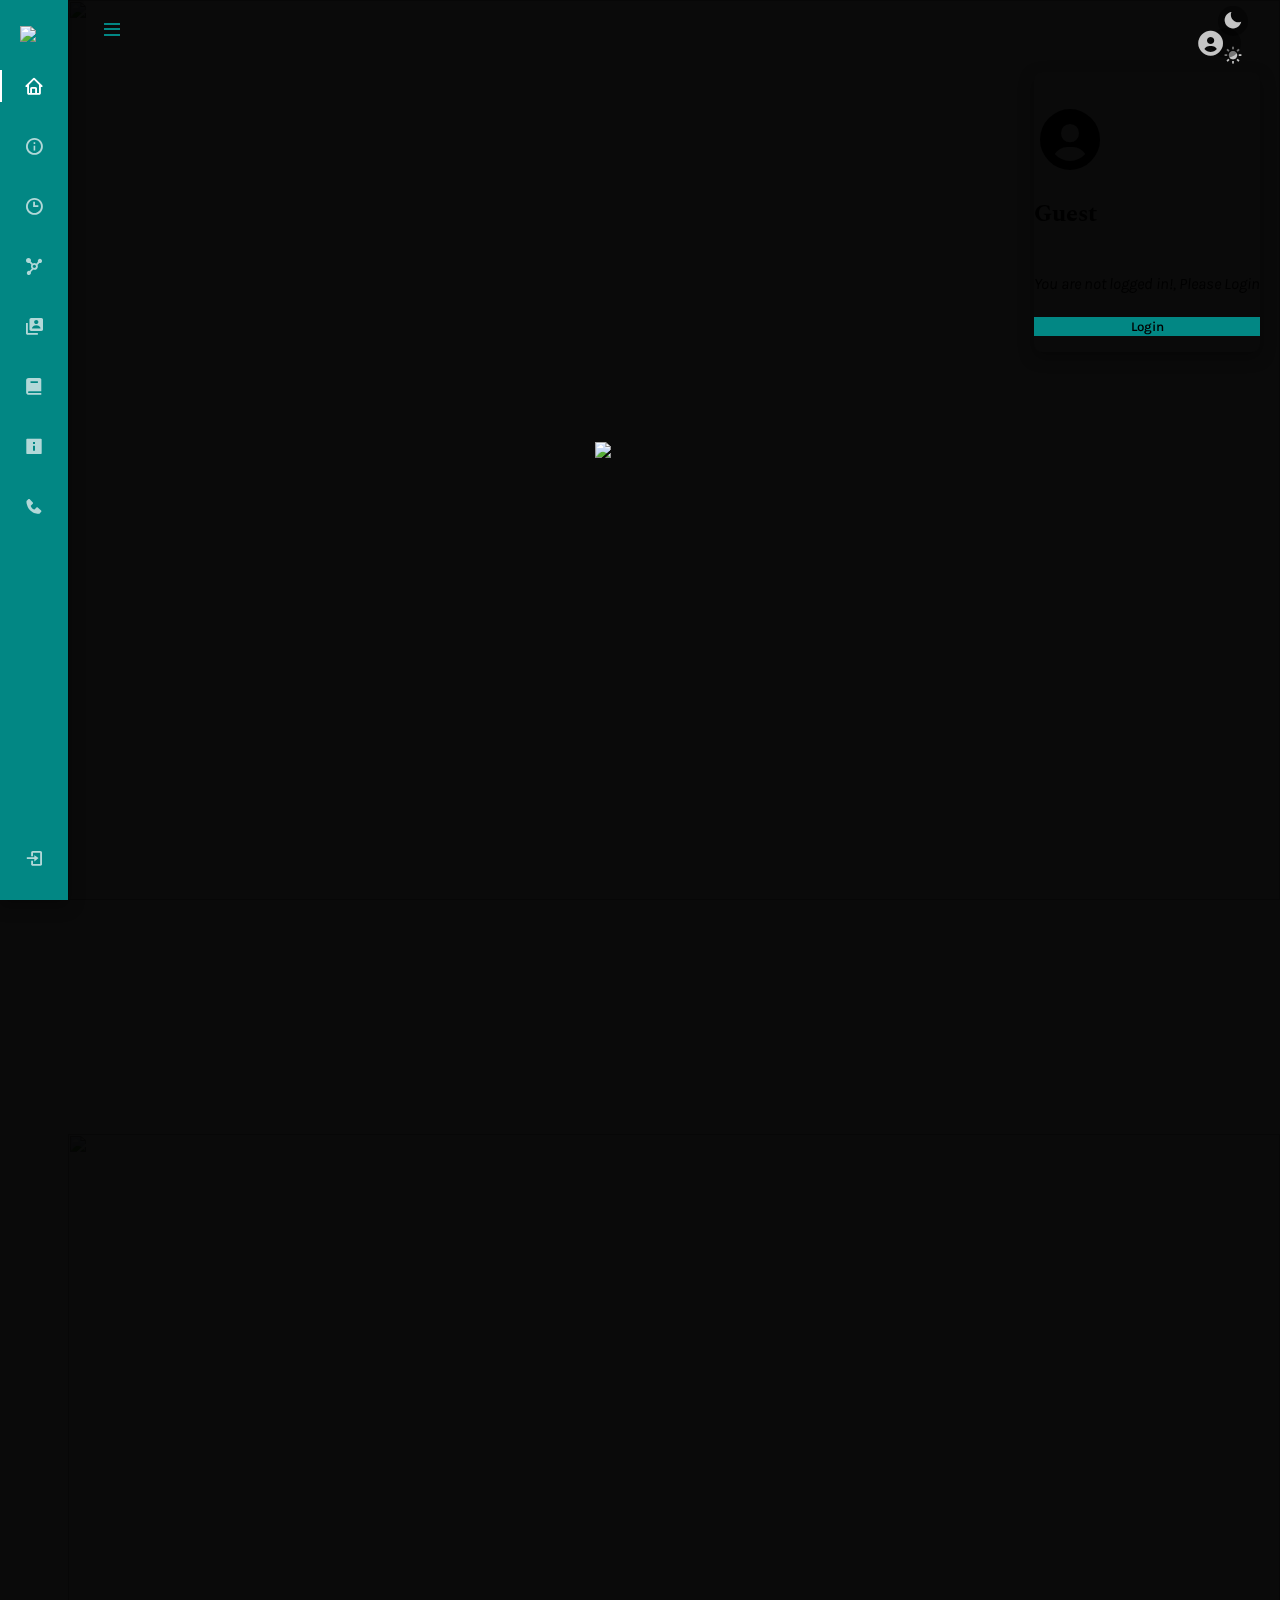
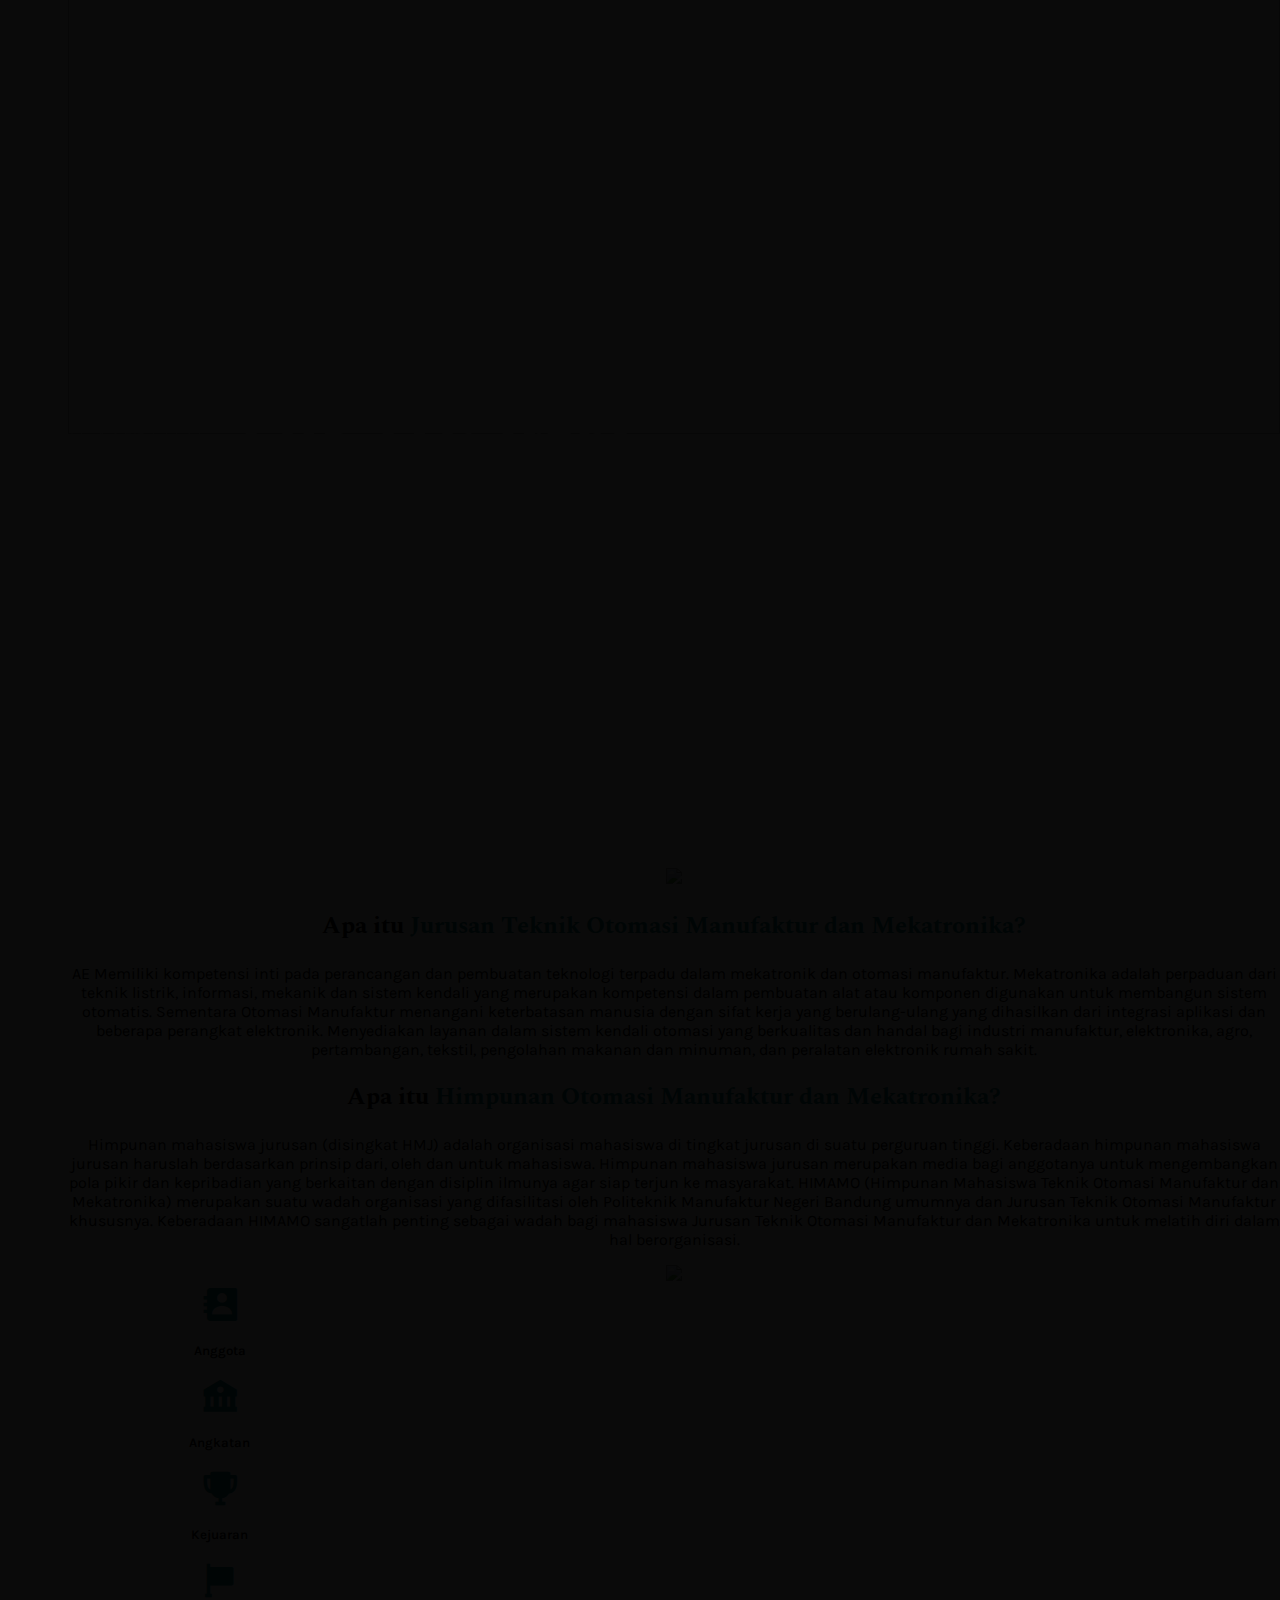
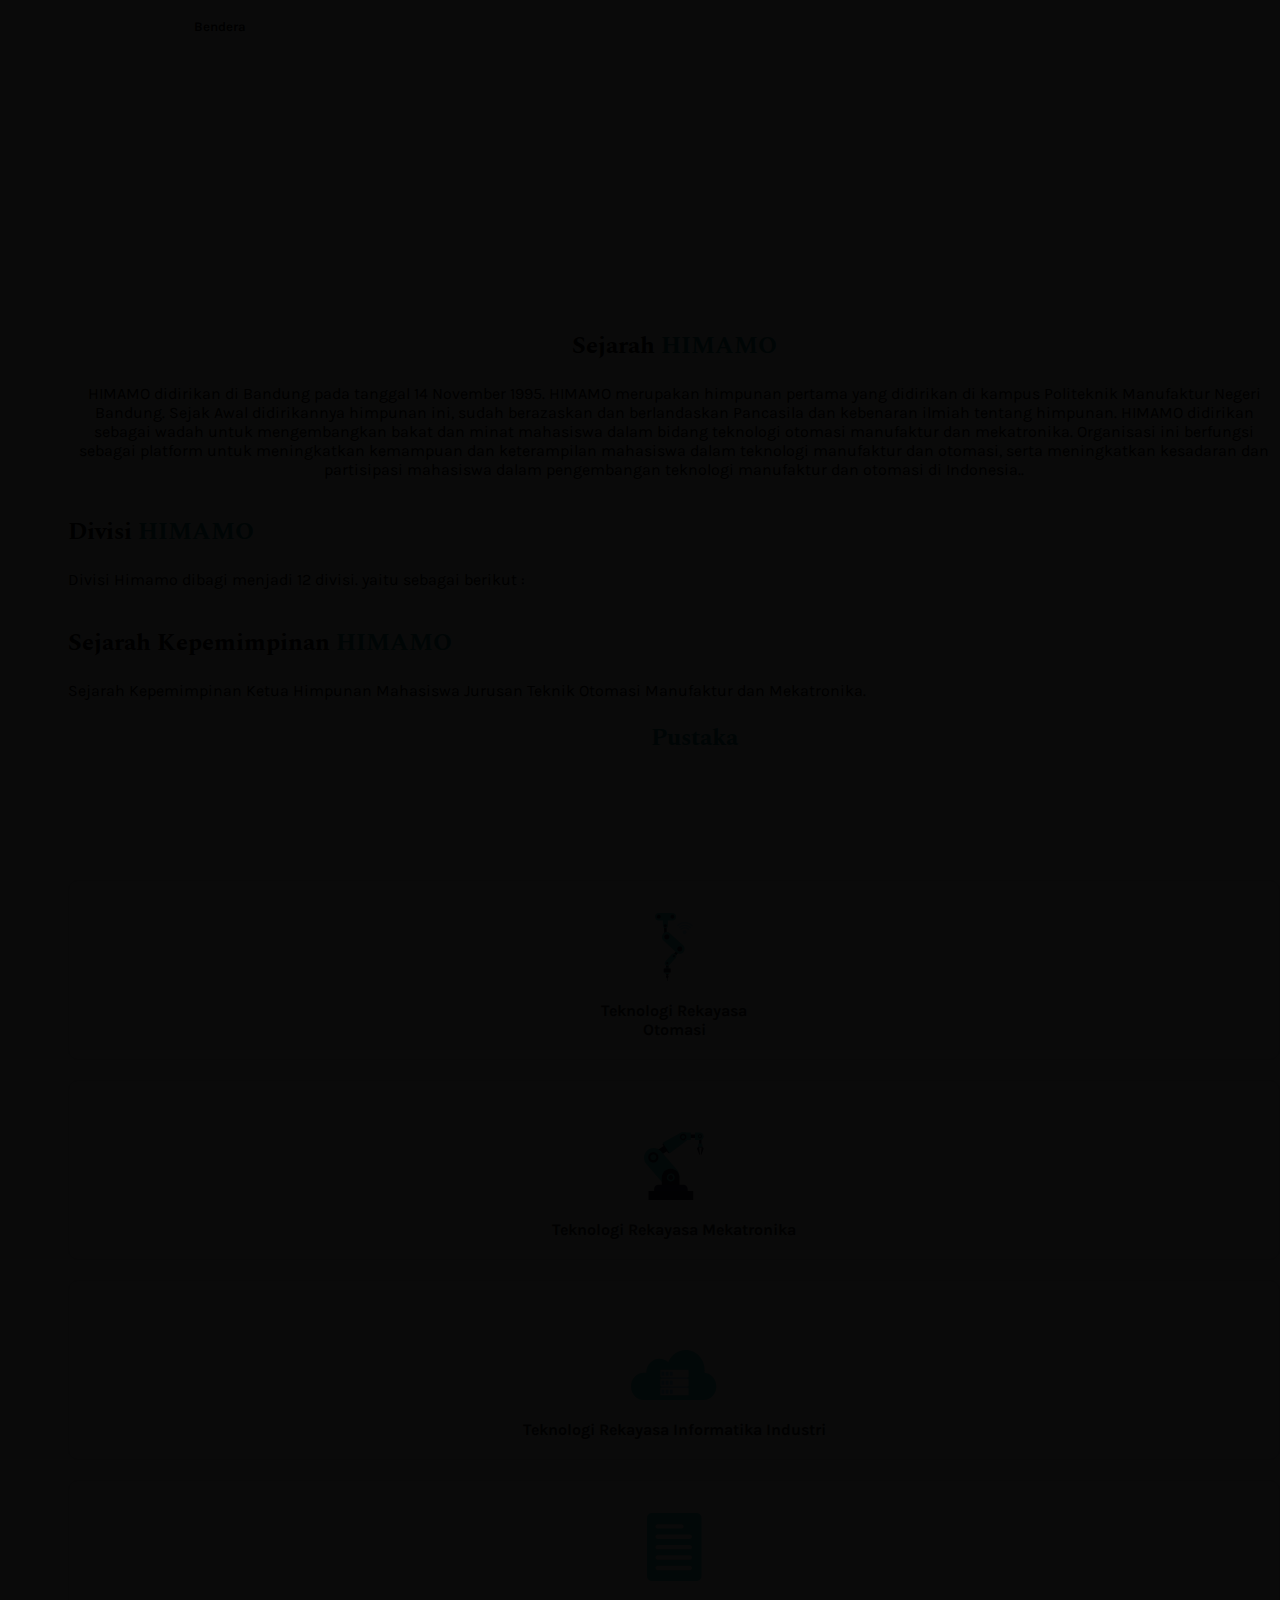
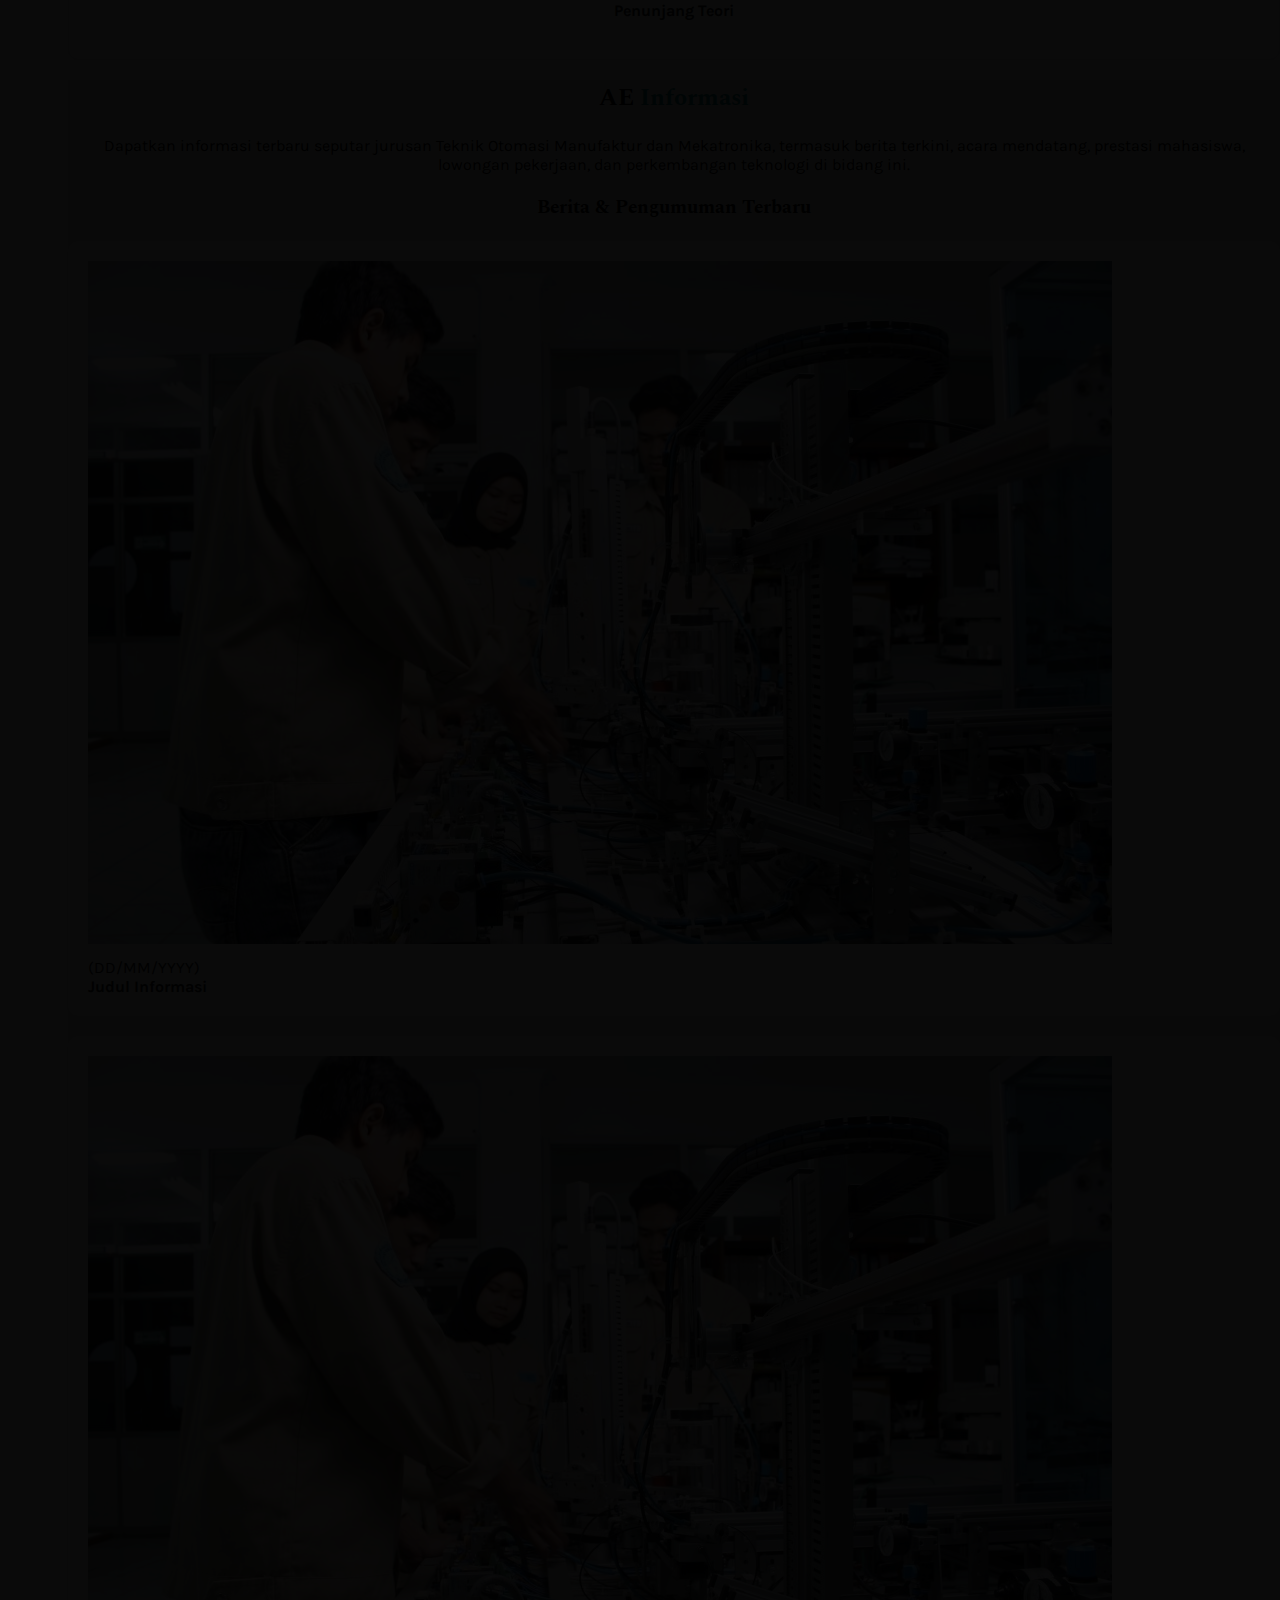
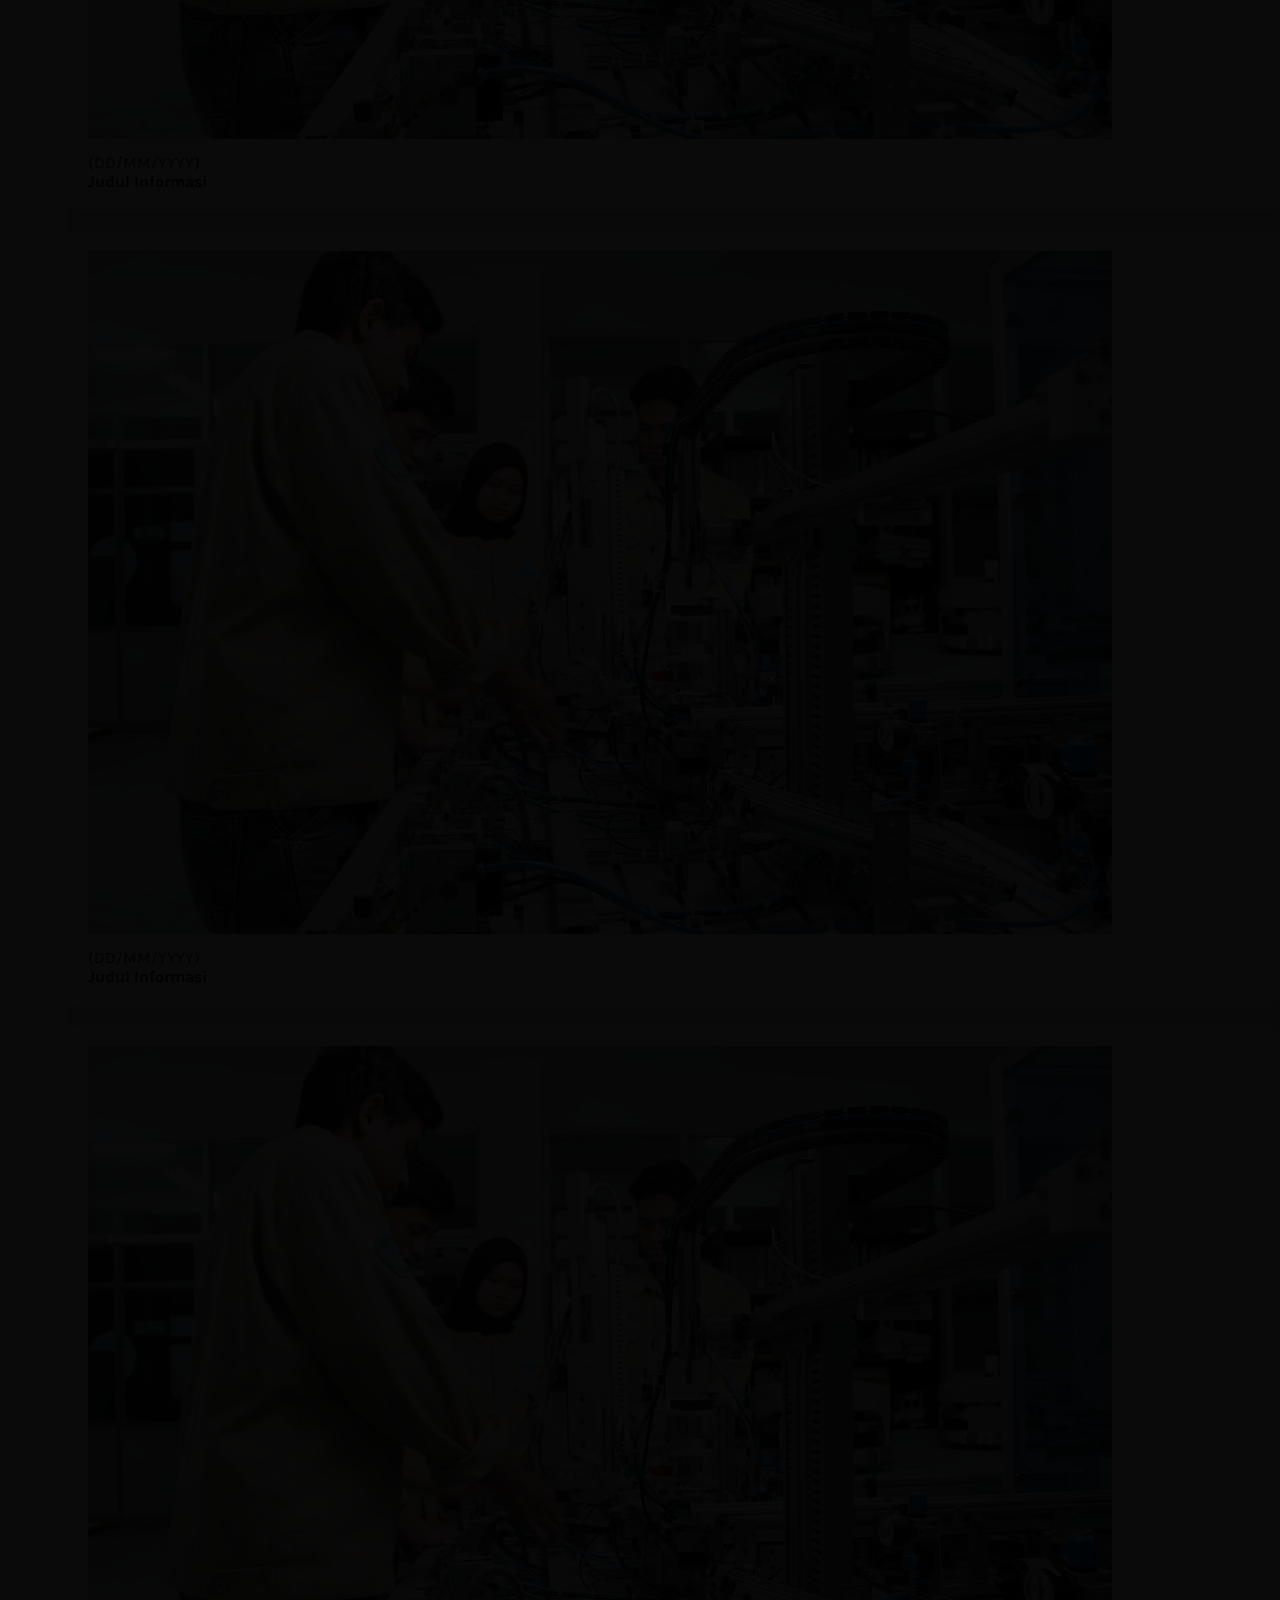
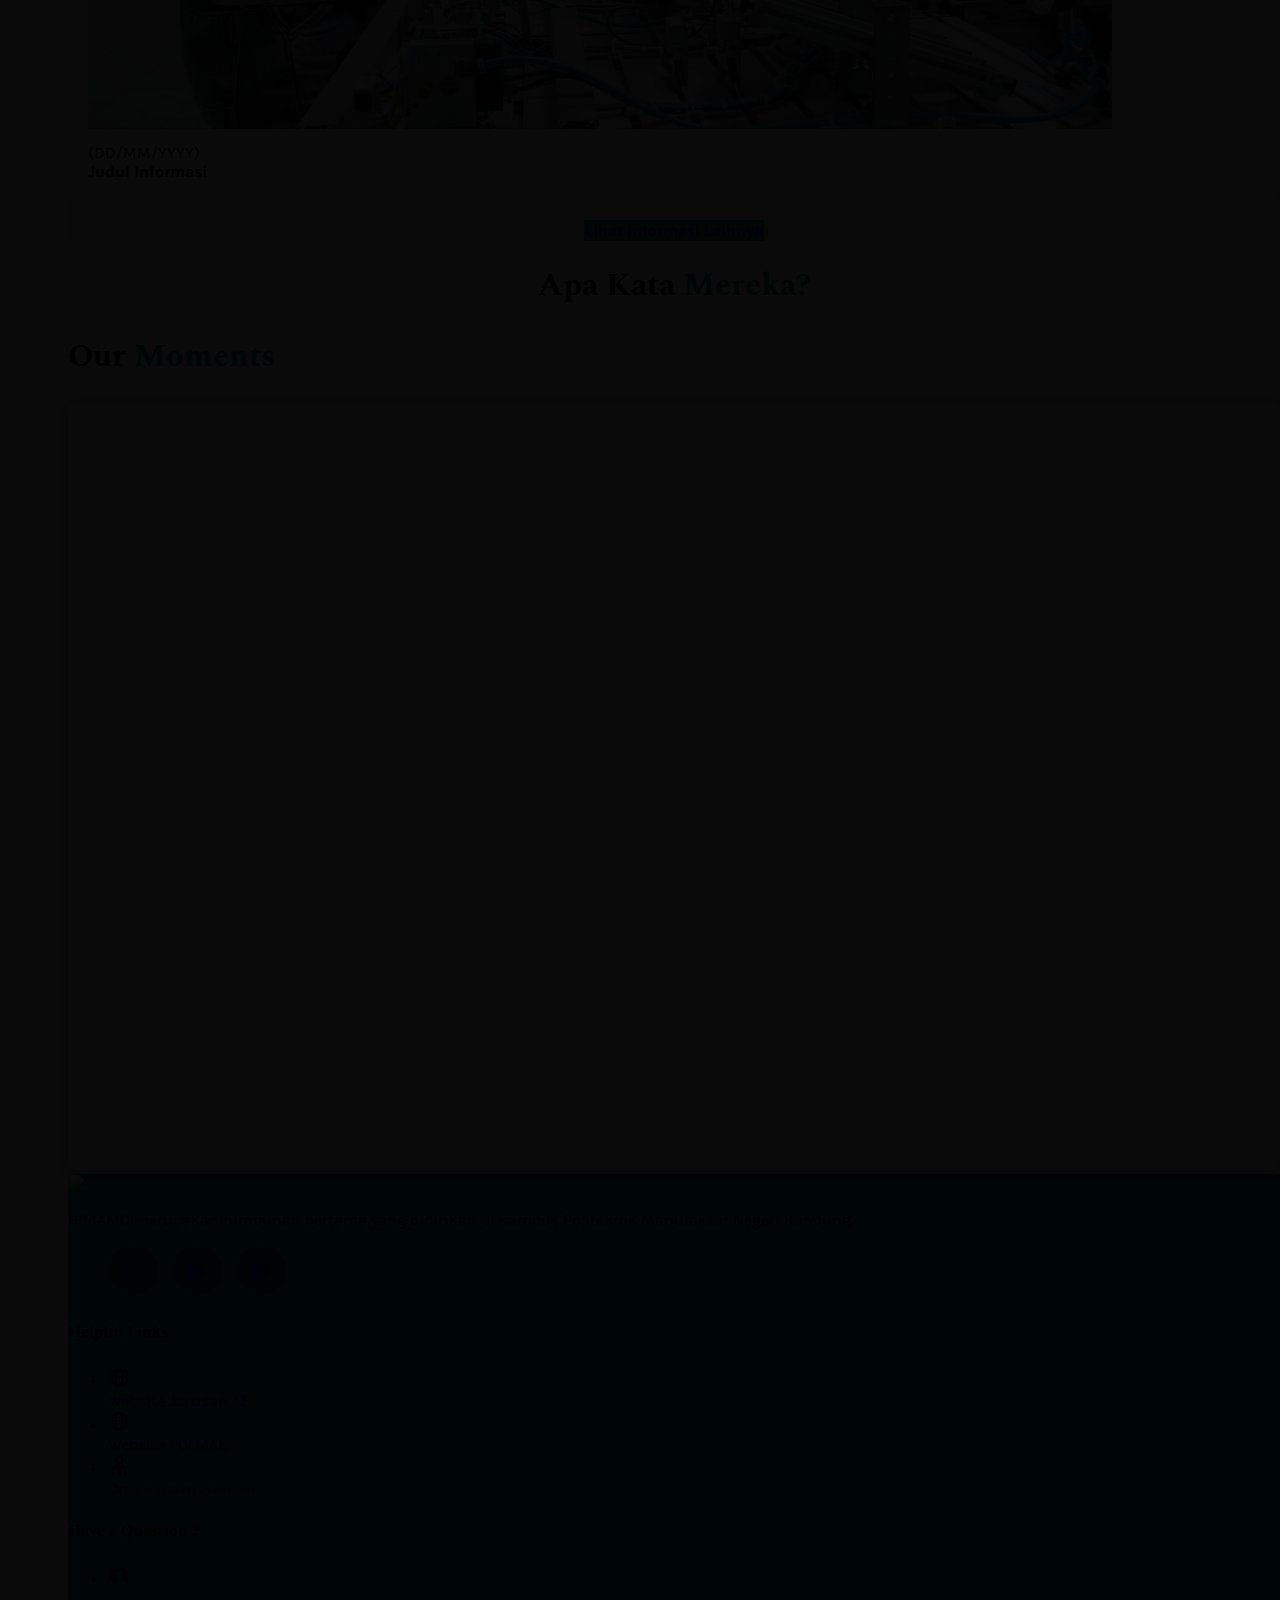
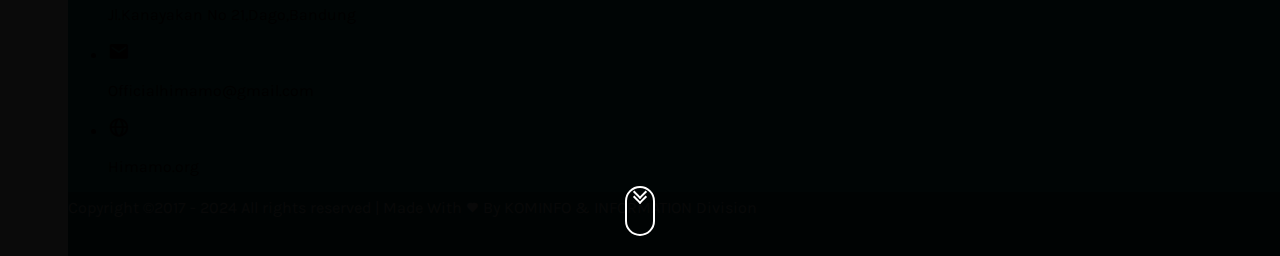
==== commit aeb1eda9: "Penyesuaian" ====
--- a/index.html
+++ b/index.html
@@ -87,12 +87,8 @@
                             <span class="nav_name">AE-Pustaka</span></a>
                         <a href="#ae-informasi" class="nav_link"> <i class='bx bxs-info-square nav_icon'></i>
                             <span class="nav_name">AE-Informasi</span></a>
-                        <!-- <a href="./404.html" class="nav_link"> <i class='bx bx-rss nav_icon'></i></i> <span
-                                class="nav_name">Blog</span> </a> -->
-                        <!-- <a href="http://ae.polman-bandung.ac.id/" class="nav_link"> <i class='bx bxs-school'></i><span
-                                class="nav_name">Website AE</span> </a> -->
                         <a href="./contact-form.html" class="nav_link"> <i
-                                class='bx bxs-phone nav_icon'></i>Contact</span> </a>
+                                class='bx bxs-phone nav_icon'></i>Contact</span></a>
 
                     </div>
                 </div>
@@ -218,14 +214,19 @@
                                         dan Mekatronika?</span></h2>
                                 <p class="text-dark pt-2 text-md-start">
 
-                                    Himpunan mahasiswa jurusan (disingkat HMJ) adalah organisasi mahasiswa di
-                                    tingkat
-                                    jurusan di suatu perguruan tinggi. Keberadaan himpunan mahasiswa jurusan
-                                    haruslah
-                                    berdasarkan prinsip dari, oleh dan untuk mahasiswa. Himpunan mahasiswa jurusan
-                                    merupakan media bagi anggotanya untuk mengembangkan pola pikir dan kepribadian
-                                    yang
-                                    berkaitan dengan disiplin ilmunya agar siap terjun ke masyarakat.</p>
+                                    Himpunan mahasiswa jurusan (disingkat HMJ) adalah organisasi mahasiswa di tingkat
+                                    jurusan di suatu perguruan tinggi.
+                                    Keberadaan himpunan mahasiswa jurusan haruslah berdasarkan prinsip dari, oleh dan
+                                    untuk mahasiswa. Himpunan mahasiswa
+                                    jurusan merupakan media bagi anggotanya untuk mengembangkan pola pikir dan
+                                    kepribadian yang berkaitan dengan disiplin
+                                    ilmunya agar siap terjun ke masyarakat. HIMAMO (Himpunan Mahasiswa Teknik Otomasi
+                                    Manufaktur dan Mekatronika) merupakan
+                                    suatu wadah organisasi yang difasilitasi oleh Politeknik Manufaktur Negeri Bandung
+                                    umumnya dan Jurusan Teknik Otomasi
+                                    Manufaktur khususnya. Keberadaan HIMAMO sangatlah penting sebagai wadah bagi
+                                    mahasiswa Jurusan Teknik Otomasi Manufaktur
+                                    dan Mekatronika untuk melatih diri dalam hal berorganisasi.</p>
 
                             </div>
                             <div class="col-md pb-5 text-md-end">
@@ -277,8 +278,14 @@
                                     HIMAMO didirikan di Bandung pada tanggal 14 November 1995.
                                     HIMAMO merupakan himpunan pertama yang didirikan di kampus Politeknik Manufaktur
                                     Negeri Bandung. Sejak Awal didirikannya himpunan ini, sudah berazaskan dan
-                                    berlandaskan Pancasila dan kebenaran ilmiah tentang himpunan. HIMAMO sendiri
-                                    merupakan himpunan yang bersifat kekeluargaan, independen dan professional.</p>
+                                    berlandaskan Pancasila dan kebenaran ilmiah tentang himpunan. HIMAMO didirikan
+                                    sebagai wadah untuk mengembangkan bakat dan minat mahasiswa dalam bidang teknologi
+                                    otomasi manufaktur
+                                    dan mekatronika. Organisasi ini berfungsi sebagai platform untuk meningkatkan
+                                    kemampuan dan keterampilan mahasiswa dalam
+                                    teknologi manufaktur dan otomasi, serta meningkatkan kesadaran dan partisipasi
+                                    mahasiswa dalam pengembangan teknologi
+                                    manufaktur dan otomasi di Indonesia..</p>
                             </div>
                         </div>
                     </div>
@@ -591,34 +598,34 @@
                             </div>
                         </div>
                         <div class="row pt-3 info-list">
-                            <div class="col-md-3 text-center">
+                            <a class="col-md-3 text-center" href="./detail-information.html">
                                 <div class="info-box">
                                     <img src="./img/pustaka1.jpg" alt="Berita 1" class="info-image">
-                                    <p class="info-title">(DD/MM/YYYY)</p>
-                                    <p class="info-title">Judul Berita 1</p>
-                                </div>
-                            </div>
-                            <div class="col-md-3 text-center">
+                                    <p class="info-date">(DD/MM/YYYY)</p>
+                                    <p class="info-title">Judul Informasi</p>
+                                </div>
+                            </a>
+                            <a class="col-md-3 text-center" href="./detail-information.html">
                                 <div class="info-box">
                                     <img src="./img/pustaka1.jpg" alt="Berita 1" class="info-image">
-                                    <p class="info-title">(DD/MM/YYYY)</p>
-                                    <p class="info-title">Judul Berita 2</p>
-                                </div>
-                            </div>
-                            <div class="col-md-3 text-center">
+                                    <p class="info-date">(DD/MM/YYYY)</p>
+                                    <p class="info-title">Judul Informasi</p>
+                                </div>
+                            </a>
+                            <a class="col-md-3 text-center" href="./detail-information.html">
                                 <div class="info-box">
                                     <img src="./img/pustaka1.jpg" alt="Berita 1" class="info-image">
-                                    <p class="info-title">(DD/MM/YYYY)</p>
-                                    <p class="info-title">Judul Berita 3</p>
-                                </div>
-                            </div>
-                            <div class="col-md-3 text-center">
+                                    <p class="info-date">(DD/MM/YYYY)</p>
+                                    <p class="info-title">Judul Informasi</p>
+                                </div>
+                            </a>
+                            <a class="col-md-3 text-center" href="./detail-information.html">
                                 <div class="info-box">
                                     <img src="./img/pustaka1.jpg" alt="Berita 1" class="info-image">
-                                    <p class="info-title">(DD/MM/YYYY)</p>
-                                    <p class="info-title">Judul Berita 4</p>
-                                </div>
-                            </div>
+                                    <p class="info-date">(DD/MM/YYYY)</p>
+                                    <p class="info-title">Judul Informasi</p>
+                                </div>
+                            </a>
 
                         </div>
                         <div class="row justify-content-center mt-4">
@@ -878,8 +885,9 @@
                 </div>
                 <div class="credit py-2">
                     <div class="container pt-3 px-5">
-                        <p class="">Copyright ©2017 - 2021 All rights reserved | Made With <span><i
-                                    class='bx bxs-heart'></i></span> By <span class="text-white">KOMINFO Division</span>
+                        <p class="">Copyright ©2017 - 2024 All rights reserved | Made With <span><i
+                                    class='bx bxs-heart'></i></span> By <span class="text-white">KOMINFO & INFORMATION
+                                Division</span>
                         </p>
                     </div>
                 </div>
--- a/css/style.css
+++ b/css/style.css
@@ -175,24 +175,6 @@
     width: 100vw;
 }
 
-.banner{
-    background-image: url("../img/paralak2.jpg");
-    background-position: center;
-    height: 200px;
-}
-
-.information-content .col{
-    box-shadow: 3px 3px 5px 3px rgb(199, 199, 199);
-    padding: 10px
-}
-
-.information-content a{
-    color: black;
-}
-
-.information-content .col img{
-    width: 150px;
-}
 
 @media screen and (min-width: 768px) {
     body {
@@ -428,15 +410,6 @@
     }
 }
 
-@media (max-width: 576px){
-    .banner img{
-        width: 300px;
-    }
-
-    .information-content a .col{
-        width: 100%;
-    }
-}
 
 @media (max-width: 992px){
     .detail-information-text{
@@ -1110,6 +1083,7 @@
     border-radius: 10px;
     box-shadow: 0 2px 4px rgba(0, 0, 0, 0.1); /* Efek bayangan */
     transition: transform 0.3s ease, box-shadow 0.3s ease; /* Transisi untuk hover */
+    text-align: left;
 }
 
 #ae-informasi .info-box:hover {
@@ -1123,11 +1097,17 @@
     margin-bottom: 10px;
     }
 
-#ae-informasi .info-title {
+#ae-informasi .info-date{
+    color: #212529;
+    margin: 0;
+}
+
+#ae-informasi .info-title{
     font-weight: bold;
     color: #212529;
     margin: 0;
 }
+
 #ae-informasi .info-button{
     margin-bottom: 20px;
 }
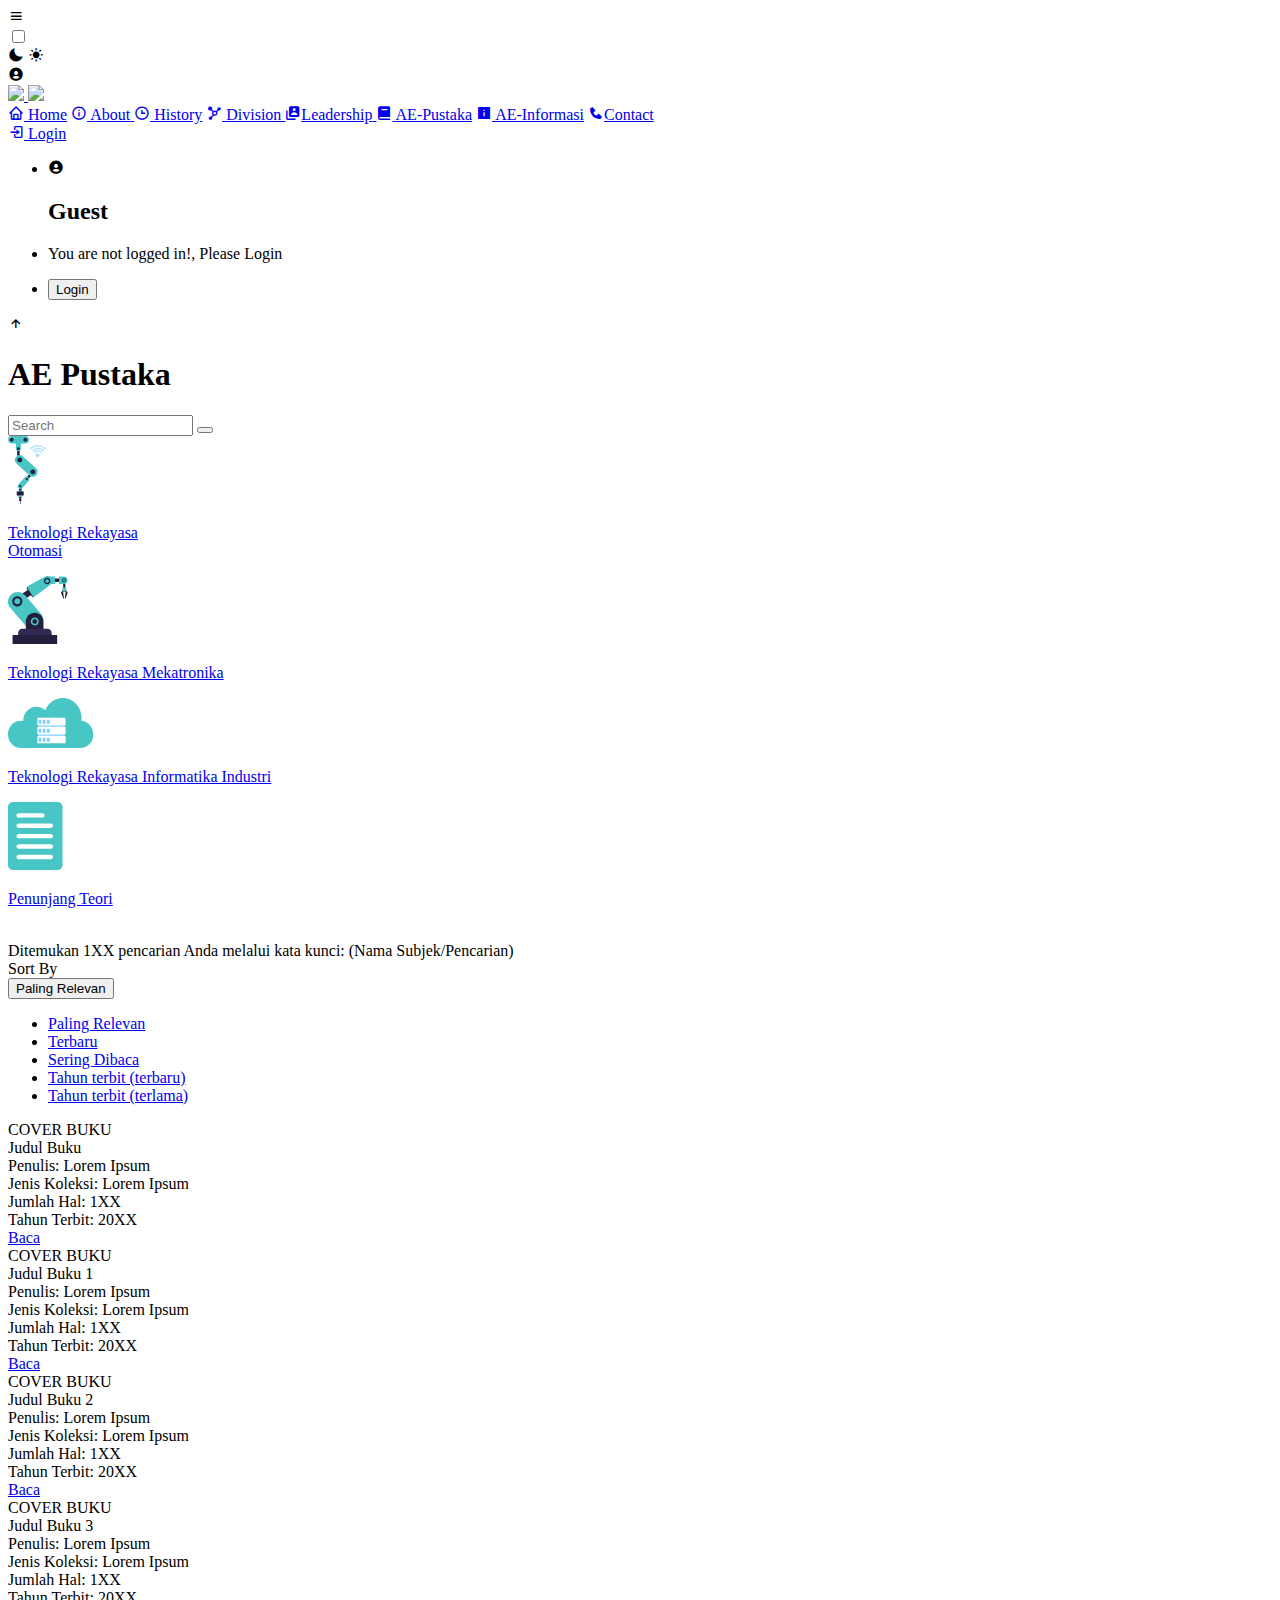
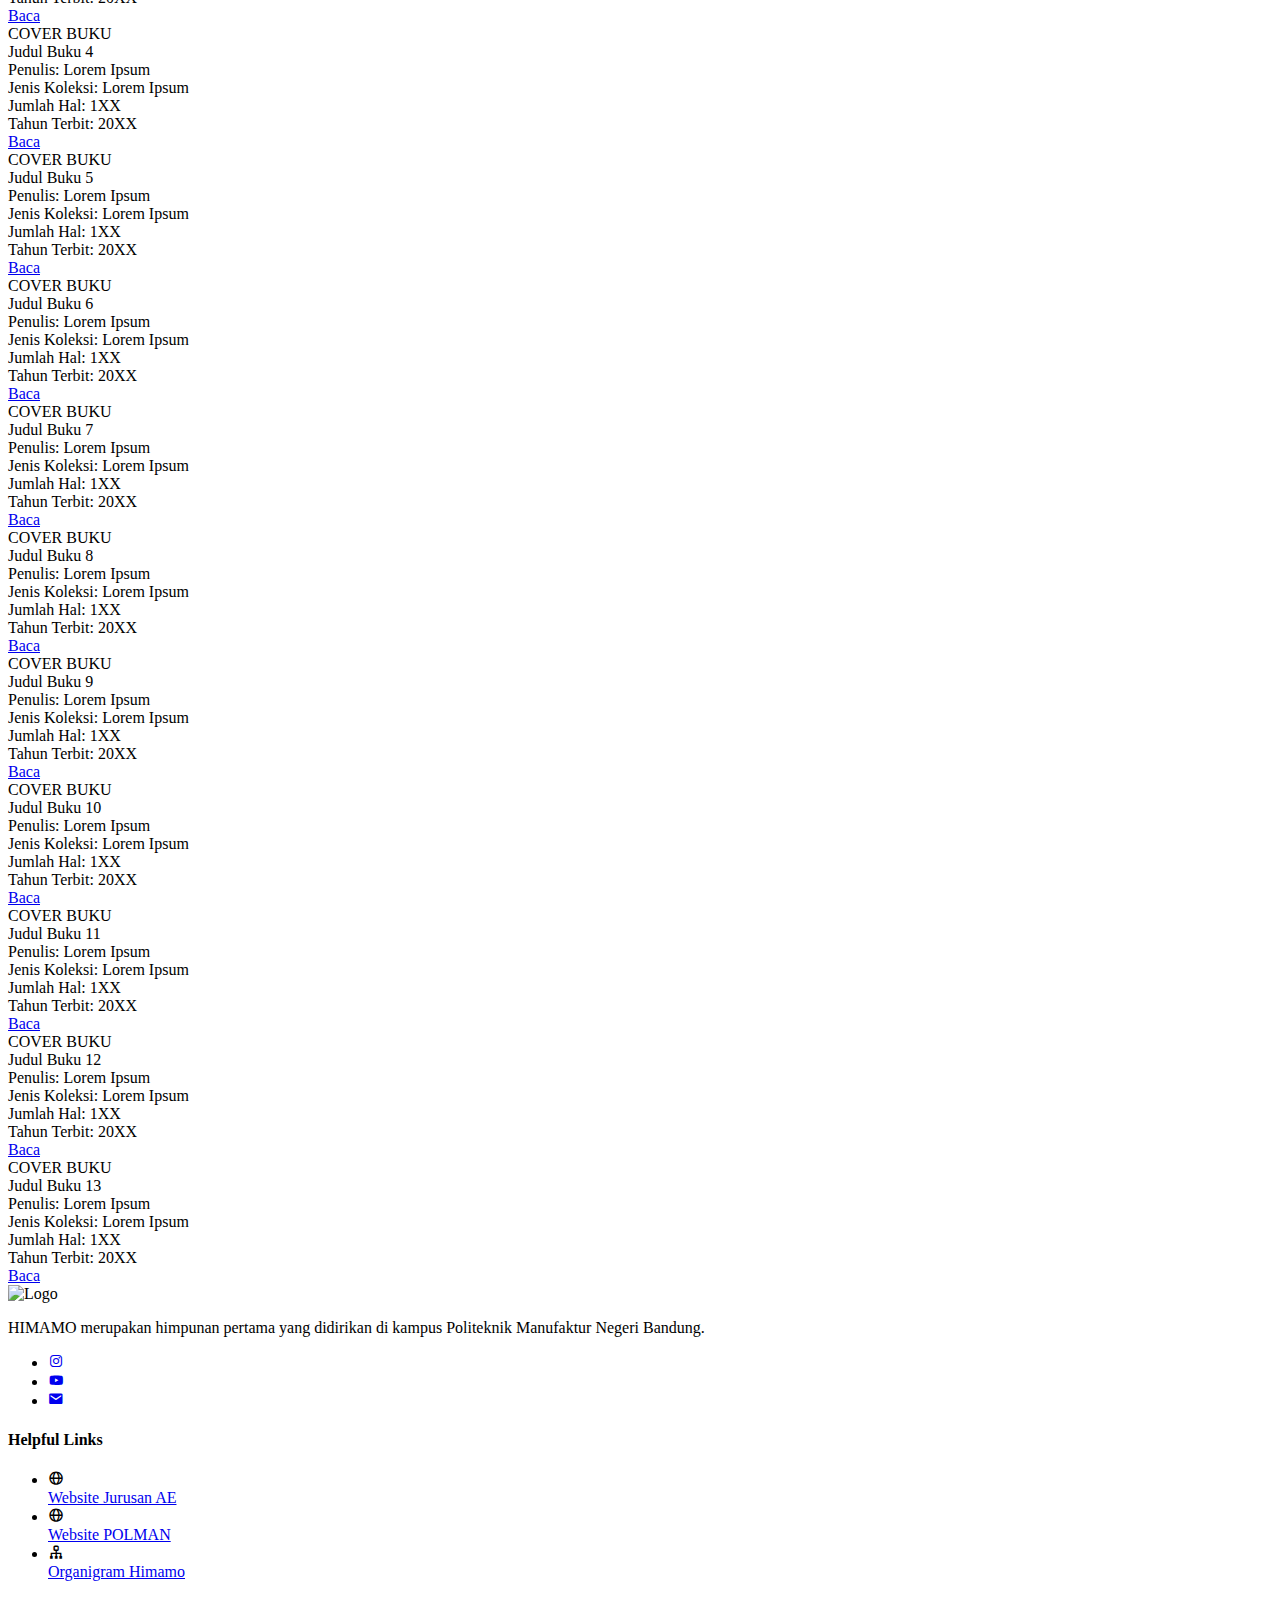
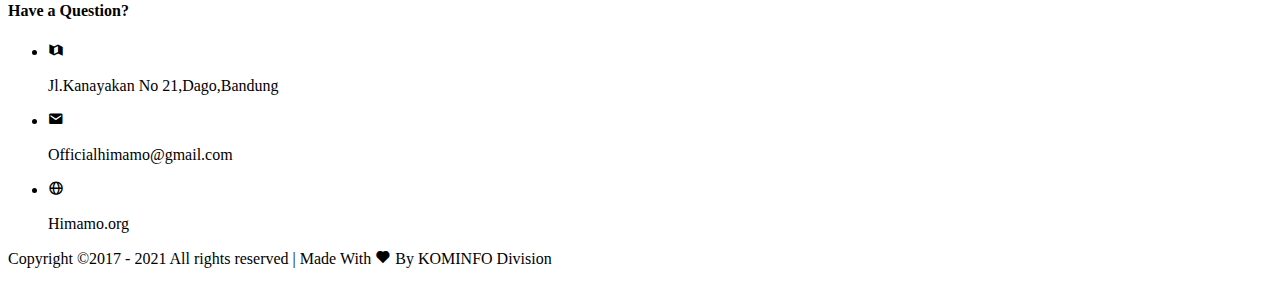
==== commit 7e00cb86: "Update index.html" ====
--- a/index.html
+++ b/index.html
@@ -13,8 +13,8 @@
     <!-- favicon -->
     <link rel="shortcut icon" href="img/segitiga.png">
     <!-- css gue -->
-    <link href="css/style.css" rel="stylesheet">
-    <link rel="stylesheet" href="css/dark-mode.css">
+    <link href="style.css" rel="stylesheet">
+    <link rel="stylesheet" href="dark-mode.css">
     <!-- icon from boxicon -->
     <link href='https://cdn.jsdelivr.net/npm/boxicons@latest/css/boxicons.min.css' rel='stylesheet'>
     <!-- font spectral-->
@@ -35,11 +35,7 @@
 
 <body>
 
-    <body onload="load()" id="body-pd">
-        <!-- loading background-->
-        <div class="bg-light" id="loading">
-            <img class="heartbeat" src="img/load.png">
-        </div>
+    <body id="body-pd">
 
         <header class="header" id="header">
             <div class="header_toggle">
@@ -73,22 +69,27 @@
                             <img src="img/logo_02.png">
                         </span> </a>
                     <div class="nav_list">
-                        <a href="#" class="nav_link active"> <i class='bx bx-home nav_icon'></i></i>
+                        <a href="./index.html#" class="nav_link"> <i class='bx bx-home nav_icon'></i></i>
                             <span class="nav_name">Home</span></a>
-                        <a href="#about" class="nav_link"> <i class='bx bx-info-circle nav_icon'></i></i>
+                        <a href="./index.html#about" class="nav_link"> <i class='bx bx-info-circle nav_icon'></i></i>
                             <span class="nav_name">About</span> </a>
-                        <a href="#history" class="nav_link">
+                        <a href="./index.html#history" class="nav_link">
                             <i class='bx bx-time nav_icon'></i></i> <span class="nav_name">History</span></a>
-                        <a href="#division" class="nav_link"><i class='bx bxs-network-chart nav_icon'></i></i> <span
-                                class="nav_name">Division</span> </a>
-                        <a href="#leader" class="nav_link"> <i class='bx bxs-user-account nav_icon'></i><span
-                                class="nav_name">Leadership</span> </a>
-                        <a href="#ae-pustaka" class="nav_link"> <i class='bx bxs-book nav_icon'></i>
+                        <a href="./index.html#division" class="nav_link"><i
+                                class='bx bxs-network-chart nav_icon'></i></i> <span class="nav_name">Division</span>
+                        </a>
+                        <a href="./index.html#leader" class="nav_link"> <i
+                                class='bx bxs-user-account nav_icon'></i><span class="nav_name">Leadership</span> </a>
+                        <a href="./index.html#ae-pustaka" class="nav_link"> <i class='bx bxs-book nav_icon'></i>
                             <span class="nav_name">AE-Pustaka</span></a>
-                        <a href="#ae-informasi" class="nav_link"> <i class='bx bxs-info-square nav_icon'></i>
+                        <a href="#" class="nav_link active"> <i class='bx bxs-info-square nav_icon'></i>
                             <span class="nav_name">AE-Informasi</span></a>
+                        <!-- <a href="./404.html" class="nav_link"> <i class='bx bx-rss nav_icon'></i></i> <span
+                                class="nav_name">Blog</span> </a> -->
+                        <!-- <a href="http://ae.polman-bandung.ac.id/" class="nav_link"> <i class='bx bxs-school'></i><span
+                                class="nav_name">Website AE</span> </a> -->
                         <a href="./contact-form.html" class="nav_link"> <i
-                                class='bx bxs-phone nav_icon'></i>Contact</span></a>
+                                class='bx bxs-phone nav_icon'></i>Contact</span> </a>
 
                     </div>
                 </div>
@@ -123,794 +124,334 @@
             </div>
         </a>
 
-        <!--Container Main start-->
-        <div class="wrap bg-light">
-
-            <section id="home">
-                <div id="carouselExampleCaptions" class="carousel slide carousel-fade" data-bs-ride="carousel">
-                    <div class="carousel-inner gs_reveal">
-                        <div class="carousel-item drk active">
-                            <img src="img/1.jpg" class="d-block gbr img-fluid">
-                            <div class="carousel-caption">
-                                <div class="row no-gutters slider-text2 align-items-center justify-content-center">
-                                    <h1 class="quote">WELCOME TO <span>HIMAMO</span></h1>
-                                    <p class="quote">HIMPUNAN MAHASISWA OTOMASI MANUFAKTUR & MEKATRONIKA. </span>
-                                    </p>
+       <!-- Container Main start -->
+       <div class="wrap bg-light">
+        <div class="parallax3">
+            <div class="overlay"></div>
+            <div class="container pt-4 pb-5">
+                <div class="row">
+                    <div class="col pt-4">
+                        <div class="row slider-text text-center">
+                            <h1 class="quote"><span>AE</span> Pustaka</h1>
+                        </div>
+                        <div class="row justify-content-center search-bar-container">
+                            <div class="search-bar">
+                                <input type="text" placeholder="Search" aria-label="Search">
+                                <button type="button"><i class="fas fa-search"></i></button>
+                            </div>
+                        </div>
+                    </div>
+                </div>
+            </div>
+        </div>
+    </div>
+
+
+    <script src="https://kit.fontawesome.com/a076d05399.js"></script>
+    <script src="https://cdn.jsdelivr.net/npm/bootstrap@5.1.3/dist/js/bootstrap.bundle.min.js"></script>
+</body>
+</html>
+            <section id="ae-pustaka" class="about bg-light">
+                <div class="container cont-2 px-5">
+                    <div class="row pt-3 subject-list">
+                        <a href="/pustaka.html" class="col-md-3 text-center">
+                            <div class="subject-box">
+                                <img src="./img/tro_subject.svg" alt="Robotika" class="subject-image">
+                                <p class="subject-name">Teknologi Rekayasa<br>Otomasi</p>
+                            </div>
+                        </a>
+                        <a href="/pustaka.html" class="col-md-3 text-center">
+                            <div class="subject-box">
+                                <img src="./img/trmo_subject.svg" alt="Robotika" class="subject-image">
+                                <p class="subject-name">Teknologi Rekayasa Mekatronika</p>
+                            </div>
+                        </a>
+                        <a href="/pustaka.html" class="col-md-3 text-center">
+                            <div class="subject-box">
+                                <img src="./img/trin_subject.svg" alt="Robotika" class="subject-image">
+                                <p class="subject-name">Teknologi Rekayasa Informatika Industri</p>
+                            </div>
+                        </a>
+                        <a href="/pustaka.html" class="col-md-3 text-center">
+                            <div class="subject-box">
+                                <img src="./img/teori_subject.svg" alt="Robotika" class="subject-image">
+                                <p class="subject-name">Penunjang Teori <br><br></p>
+                            </div>
+                        </a>
+                    </div>
+                </div>
+            </section>
+            <!-- dropdown -->
+             <div class="container">
+                <div class="row pt-5">
+                    <div class="col-12">
+                        <div class="search-info">
+                            <div class="search-text">Ditemukan 1XX pencarian Anda melalui kata kunci: (Nama Subjek/Pencarian)</div>
+                            <div class="sort-by">
+                                <div class="sort-by-text">Sort By</div>
+                                <div class="dropdown">
+                                    <button class="btn dropdown-toggle" type="button" id="dropdownMenuButton" data-bs-toggle="dropdown" aria-expanded="false">
+                                        Paling Relevan
+                                    </button>
+                                    <ul class="dropdown-menu" aria-labelledby="dropdownMenuButton">
+                                        <li><a class="dropdown-item" href="#">Paling Relevan</a></li>
+                                        <li><a class="dropdown-item" href="#">Terbaru</a></li>
+                                        <li><a class="dropdown-item" href="#">Sering Dibaca</a></li>
+                                        <li><a class="dropdown-item" href="#">Tahun terbit (terbaru)</a></li>
+                                        <li><a class="dropdown-item" href="#">Tahun terbit (terlama)</a></li>
+                                    </ul>
                                 </div>
                             </div>
                         </div>
-                        <div class="carousel-item drk">
-                            <img src="img/3.jpg" class="d-block gbr img-fluid ">
-                            <div class="carousel-caption">
-                                <div class="row no-gutters slider-text align-items-center justify-content-center">
-                                    <h1 class="quote">Still <span>The Highest</span></h1>
-                                    <h1 class="quote">Still <span> The Best </span></h1>
-                                </div>
-                            </div>
-                        </div>
-                        <button class="cntrl carousel-control-prev" type="button"
-                            data-bs-target="#carouselExampleCaptions" data-bs-slide="prev">
-                            <i class='bx bxs-chevron-left-circle carouselbtn'></i>
-                            <span class="visually-hidden">Previous</span>
-                        </button>
-                        <button class="cntrl carousel-control-next" type="button"
-                            data-bs-target="#carouselExampleCaptions" data-bs-slide="next">
-                            <i class='bx bxs-chevron-right-circle carouselbtn'></i>
-                            <span class="visually-hidden">Next</span>
-                        </button>
-                    </div>
-                    <!-- scrolldown -->
-                    <a class="text-center" href="#about">
-                        <div class="scroll-down"></div>
-                    </a>
-
-                </div>
-            </section>
-
-            <section id="about" class="about">
-                <div class="container pb-3">
-                    <div class="container pb-5 px-5 pt-5">
+                    </div>
+                </div>
+        
+                 <!-- Books Section -->
+        <div class="row py-5">
+            <!-- Loop through books and create cards dynamically -->
+            <div class="col-md-6 mb-4">
+                <div class="book-card">
+                    <div class="book-cover">COVER BUKU</div>
+                    <div class="book-info">
+                        <div class="book-title">Judul Buku</div>
+                        <div class="book-details">Penulis: Lorem Ipsum</div>
+                        <div class="book-details">Jenis Koleksi: Lorem Ipsum</div>
+                        <div class="book-details">Jumlah Hal: 1XX</div>
+                        <div class="book-details">Tahun Terbit: 20XX</div>
+                    </div>
+                    <a href="#" class="btn btn-primary read-button">Baca</a>
+                </div>
+            </div>
+        </div>
+    </div>
+
+    <script>
+        // Sample book data, replace with your actual data
+        const books = [
+            { cover: 'COVER BUKU', title: 'Judul Buku 1', author: 'Lorem Ipsum', collection: 'Lorem Ipsum', pages: '1XX', year: '20XX', link: 'https://example.com/book1' },
+            { cover: 'COVER BUKU', title: 'Judul Buku 2', author: 'Lorem Ipsum', collection: 'Lorem Ipsum', pages: '1XX', year: '20XX', link: 'https://example.com/book2' },
+            { cover: 'COVER BUKU', title: 'Judul Buku 3', author: 'Lorem Ipsum', collection: 'Lorem Ipsum', pages: '1XX', year: '20XX', link: 'https://example.com/book3' },
+            { cover: 'COVER BUKU', title: 'Judul Buku 4', author: 'Lorem Ipsum', collection: 'Lorem Ipsum', pages: '1XX', year: '20XX', link: 'https://example.com/book4' },
+            { cover: 'COVER BUKU', title: 'Judul Buku 5', author: 'Lorem Ipsum', collection: 'Lorem Ipsum', pages: '1XX', year: '20XX', link: 'https://example.com/book5' },
+            { cover: 'COVER BUKU', title: 'Judul Buku 6', author: 'Lorem Ipsum', collection: 'Lorem Ipsum', pages: '1XX', year: '20XX', link: 'https://example.com/book6' },
+            { cover: 'COVER BUKU', title: 'Judul Buku 7', author: 'Lorem Ipsum', collection: 'Lorem Ipsum', pages: '1XX', year: '20XX', link: 'https://example.com/book7' },
+            { cover: 'COVER BUKU', title: 'Judul Buku 8', author: 'Lorem Ipsum', collection: 'Lorem Ipsum', pages: '1XX', year: '20XX', link: 'https://example.com/book8' },
+            { cover: 'COVER BUKU', title: 'Judul Buku 9', author: 'Lorem Ipsum', collection: 'Lorem Ipsum', pages: '1XX', year: '20XX', link: 'https://example.com/book9' },
+            { cover: 'COVER BUKU', title: 'Judul Buku 10', author: 'Lorem Ipsum', collection: 'Lorem Ipsum', pages: '1XX', year: '20XX', link: 'https://example.com/book10' },
+            { cover: 'COVER BUKU', title: 'Judul Buku 11', author: 'Lorem Ipsum', collection: 'Lorem Ipsum', pages: '1XX', year: '20XX', link: 'https://example.com/book11' },
+            { cover: 'COVER BUKU', title: 'Judul Buku 12', author: 'Lorem Ipsum', collection: 'Lorem Ipsum', pages: '1XX', year: '20XX', link: 'https://example.com/book12' },
+            { cover: 'COVER BUKU', title: 'Judul Buku 13', author: 'Lorem Ipsum', collection: 'Lorem Ipsum', pages: '1XX', year: '20XX', link: 'https://example.com/book12' }
+        ];
+
+        const container = document.querySelector('.row.py-5');
+
+        books.forEach(book => {
+            const bookCard = document.createElement('div');
+            bookCard.classList.add('col-md-6', 'mb-4');
+            bookCard.innerHTML = `
+                <div class="book-card">
+                    <div class="book-cover">${book.cover}</div>
+                    <div class="book-info">
+                        <div class="book-title">${book.title}</div>
+                        <div class="book-details">Penulis: ${book.author}</div>
+                        <div class="book-details">Jenis Koleksi: ${book.collection}</div>
+                        <div class="book-details">Jumlah Hal: ${book.pages}</div>
+                        <div class="book-details">Tahun Terbit: ${book.year}</div>
+                    </div>
+                    <a href="${book.link}" class="btn btn-primary read-button">Baca</a>
+                </div>
+            `;
+            container.appendChild(bookCard);
+        });
+    </script>
+
+    <script src="https://cdn.jsdelivr.net/npm/bootstrap@5.3.0/dist/js/bootstrap.bundle.min.js"></script>
+</body>
+
+</html>
+<footer class="footer">
+    <div class="container px-5">
+        <div class="row">
+            <div class="col-md pt-5 text-md-start">
+                <img src="img/logo.png" alt="Logo">
+                <p class="text-white pt-3">HIMAMO merupakan himpunan pertama yang didirikan di kampus
+                    Politeknik Manufaktur Negeri Bandung.
+                </p>
+                <ul class="footer-social list-unstyled pt-1">
+                    <li class="">
+                        <a class="ig" target="_blank" href="https://www.instagram.com/himamo_polman/"><i
+                                class='text-white bx bxl-instagram'></i></a>
+                    </li>
+                    <li class=""><a class="yt" target="_blank"
+                            href="https://www.youtube.com/channel/UC0ZEfY5moa9gWIIksG3aflw"><i
+                                class='text-white bx bxl-youtube'></i></i></a></li>
+                    <li class=""><a class="email" target="_blank" href="mailto:Officialhimamo@gmail.com"><i
+                                class='text-white bx bxs-envelope'></i></a></li>
+                </ul>
+            </div>
+            <div class="col-md pt-5 text-md-start">
+                <h4 class="footer-heading">Helpful Links</h4>
+                <ul class="list-unstyled pt-1 text-white">
+                    <li class="">
                         <div class="row">
-                            <div class="col-md text-md-start">
-                                <img class="logoae gs_reveal gs_reveal_fromLeft pt-3" src="img/logoae.png">
-                            </div>
-                            <div class="col-md-7 gs_reveal gs_reveal_fromRight">
-                                <h2 class="text-dark quote text-md-end pt-3">Apa itu <span class="judul">Jurusan
-                                        Teknik Otomasi
-                                        Manufaktur dan Mekatronika?</span></h2>
-                                <p class="text-dark pt-2 text-md-end">
-                                    AE Memiliki kompetensi inti pada perancangan dan pembuatan teknologi terpadu
-                                    dalam
-                                    mekatronik
-                                    dan
-                                    otomasi manufaktur. Mekatronika adalah perpaduan dari teknik listrik, informasi,
-                                    mekanik dan
-                                    sistem kendali yang merupakan kompetensi dalam pembuatan alat atau komponen
-                                    digunakan untuk
-                                    membangun sistem otomatis. Sementara Otomasi Manufaktur menangani keterbatasan
-                                    manusia
-                                    dengan
-                                    sifat kerja yang berulang-ulang yang dihasilkan dari integrasi aplikasi dan
-                                    beberapa
-                                    perangkat
-                                    elektronik. Menyediakan layanan dalam sistem kendali otomasi yang berkualitas
-                                    dan
-                                    handal
-                                    bagi
-                                    industri manufaktur, elektronika, agro, pertambangan, tekstil, pengolahan
-                                    makanan
-                                    dan
-                                    minuman,
-                                    dan peralatan elektronik rumah sakit.</p>
-                            </div>
-                        </div>
-                    </div>
-
-                    <div class="container cont-2 px-5">
+                            <div class="col-icon">
+                                <i class='pe-3 footericon bx bx-globe'></i>
+                            </div>
+                            <div class="col-tulisan">
+                                <a target="_blank" href="http://ae.polman-bandung.ac.id/"
+                                    class="ps-2 text-white d-inline-block">
+                                    Website Jurusan AE
+                                </a>
+                            </div>
+                        </div>
+                    </li>
+                    <li class="">
+                        <div class="row pt-2">
+                            <div class="col-icon">
+                                <i class='pe-3 footericon bx bx-globe'></i>
+                            </div>
+                            <div class="col-tulisan">
+                                <a target="_blank" href="https://polman-bandung.ac.id/"
+                                    class="ps-2 text-white d-inline-block">
+                                    Website POLMAN
+                                </a>
+                            </div>
+                        </div>
+                    </li>
+                    <li class="">
+                        <div class="row pt-2">
+                            <div class="col-icon">
+                                <i class='pe-3 footericon bx bx-sitemap'></i>
+                            </div>
+                            <div class="col-tulisan">
+                                <a target="_blank"
+                                    href="https://himamo.org/assets/images/organigram/himamo-24.jpg"
+                                    class="ps-2 text-white d-inline-block">
+                                    Organigram Himamo
+                                </a>
+                            </div>
+                        </div>
+                    </li>
+                </ul>
+            </div>
+            <div class="col-md pt-5 text-md-start">
+                <h4 class="footer-heading">Have a Question?</h4>
+                <ul class="list-unstyled pt-1 text-white">
+                    <li class="">
                         <div class="row">
-                            <div class="col-md-7 gs_reveal gs_reveal_fromRight">
-                                <h2 class="text-dark quote text-md-start pt-5">Apa itu <span class="judul">Himpunan
-                                        Otomasi Manufaktur
-                                        dan Mekatronika?</span></h2>
-                                <p class="text-dark pt-2 text-md-start">
-
-                                    Himpunan mahasiswa jurusan (disingkat HMJ) adalah organisasi mahasiswa di tingkat
-                                    jurusan di suatu perguruan tinggi.
-                                    Keberadaan himpunan mahasiswa jurusan haruslah berdasarkan prinsip dari, oleh dan
-                                    untuk mahasiswa. Himpunan mahasiswa
-                                    jurusan merupakan media bagi anggotanya untuk mengembangkan pola pikir dan
-                                    kepribadian yang berkaitan dengan disiplin
-                                    ilmunya agar siap terjun ke masyarakat. HIMAMO (Himpunan Mahasiswa Teknik Otomasi
-                                    Manufaktur dan Mekatronika) merupakan
-                                    suatu wadah organisasi yang difasilitasi oleh Politeknik Manufaktur Negeri Bandung
-                                    umumnya dan Jurusan Teknik Otomasi
-                                    Manufaktur khususnya. Keberadaan HIMAMO sangatlah penting sebagai wadah bagi
-                                    mahasiswa Jurusan Teknik Otomasi Manufaktur
-                                    dan Mekatronika untuk melatih diri dalam hal berorganisasi.</p>
-
-                            </div>
-                            <div class="col-md pb-5 text-md-end">
-                                <img class="logoae gs_reveal gs_reveal_fromLeft pt-5" src="img/segitiga.png">
-                            </div>
-                        </div>
-                    </div>
-
-                    <div class="container gs_reveal pb-5">
+                            <div class="col-icon">
+                                <i class='pe-3 footericon bx bxs-map-alt'></i>
+                            </div>
+                            <div class="col-tulisan">
+                                <p class="ps-2">
+                                    Jl.Kanayakan No 21,Dago,Bandung
+                                </p>
+                            </div>
+                        </div>
+                    </li>
+                    <li class="">
                         <div class="row">
-                            <div class="col-6 pt-5 text-center">
-                                <i class='icon2 bx bxs-contact'></i>
-                                <h2 class="value" count="218"></h2>
-                                <h5 class="karla">Anggota</h5>
-                            </div>
-                            <div class="col-6 pt-5 text-center">
-                                <i class='icon2 bx bxs-bank'></i>
-                                <h2 class="value" count="25"></h2>
-                                <h5 class="karla">Angkatan</h5>
-                            </div>
-                            <div class="col-6 pt-5 text-center">
-                                <i class='icon2 bx bxs-trophy'></i>
-                                <h2 class="value" count="2"></h2>
-                                <h5 class="karla">Kejuaran</h5>
-                            </div>
-                            <div class="col-6 pt-5 text-center">
-                                <i class='icon2 bx bxs-flag'></i>
-                                <h2 class="value" count="1"></h2>
-                                <h5 class="karla">Bendera</h5>
-                            </div>
-                        </div>
-                    </div>
-
-                </div>
-            </section>
-            <section id="history" class="about">
-                <div class="parallax">
-                    <div class="container pt-4 pb-5 px-5">
+                            <div class="col-icon">
+                                <i class='pe-3 footericon bx bxs-envelope'></i>
+                            </div>
+                            <div class="col-tulisan">
+                                <p class="ps-2">
+                                    Officialhimamo@gmail.com
+                                </p>
+                            </div>
+                        </div>
+                    </li>
+                    <li class="">
                         <div class="row">
-                            <div class="col gs_reveal gs_reveal_fromLeft pt-4">
-                                <div class="row no-gutters slider-text text-md-start">
-                                    <h1 class="quote">14 <span>November</span> <span>19</span>95</h1>
-                                </div>
-                            </div>
-                            <div class="col-md-6 gs_reveal gs_reveal_fromRight">
-                                <h2 class="text-white quote text-md-end pt-5">Sejarah <span class="judul">HIMAMO</span>
-                                </h2>
-                                <p class="text-white pt-2 text-md-end">
-                                    HIMAMO didirikan di Bandung pada tanggal 14 November 1995.
-                                    HIMAMO merupakan himpunan pertama yang didirikan di kampus Politeknik Manufaktur
-                                    Negeri Bandung. Sejak Awal didirikannya himpunan ini, sudah berazaskan dan
-                                    berlandaskan Pancasila dan kebenaran ilmiah tentang himpunan. HIMAMO didirikan
-                                    sebagai wadah untuk mengembangkan bakat dan minat mahasiswa dalam bidang teknologi
-                                    otomasi manufaktur
-                                    dan mekatronika. Organisasi ini berfungsi sebagai platform untuk meningkatkan
-                                    kemampuan dan keterampilan mahasiswa dalam
-                                    teknologi manufaktur dan otomasi, serta meningkatkan kesadaran dan partisipasi
-                                    mahasiswa dalam pengembangan teknologi
-                                    manufaktur dan otomasi di Indonesia..</p>
-                            </div>
-                        </div>
-                    </div>
-            </section>
-            <section id="division">
-                <div class="container gs_reveal gs_reveal_fromRight pt-5 pb-5 px-5">
-                    <div class="row">
-                        <div class="col pt-5 text-center">
-                            <h2 class="text-dark quote text-md-start">Divisi <span class="judul">HIMAMO</span>
-                            </h2>
-                            <p class="text-dark text-md-start">
-                                Divisi Himamo dibagi menjadi 12 divisi.
-                                yaitu sebagai berikut :</p>
-                        </div>
-                        <div class="pt-3 col-md-10">
-                            <div class="owl-carousel owl-one owl-theme">
-                                <div class="block block-1">
-                                    <h1 class="text-dark">Kominfo.</h1>
-                                </div>
-                                <div class="block block-2">
-                                    <h1 class="text-dark">Kaderisasi.</h1>
-                                </div>
-                                <div class="block block-3">
-                                    <h1 class="text-dark">Kreativitas.</h1>
-                                </div>
-                                <div class="block block-4">
-                                    <h1 class="text-dark">Kekeluargaan.</h1>
-                                </div>
-                                <div class="block block-5">
-                                    <h1 class="text-dark">Biro Kesekretariatan.</h1>
-                                </div>
-                                <div class="block block-6">
-                                    <h1 class="text-dark">RnD.</h1>
-                                </div>
-                                <div class="block block-7">
-                                    <h1 class="text-dark">Kewirausahaan.</h1>
-                                </div>
-                                <div class="block block-8">
-                                    <h1 class="text-dark">Legislatif.</h1>
-                                </div>
-                                <div class="block block-9">
-                                    <h1 class="text-dark">Hubungan Luar.</h1>
-                                </div>
-                                <div class="block block-10">
-                                    <h1 class="text-dark">Sosma.</h1>
-                                </div>
-                                <div class="block block-11">
-                                    <h1 class="text-dark">Biro Keuangan.</h1>
-                                </div>
-                                <div class="block block-12">
-                                    <h1 class="text-dark">Biro Operasional.</h1>
-                                </div>
-                            </div>
-                        </div>
-                    </div>
-                </div>
-            </section>
-            <section id="leader">
-                <div class="container gs_reveal gs_reveal_fromLeft pt-4 pb-5 px-5">
-                    <div class="row">
-                        <div class="col-md-8 text-md-start">
-                            <div class="featured-carousel owl-carousel">
-                                <div class="item">
-                                    <div class="work pb-4">
-                                        <div class="img d-flex align-items-end justify-content-center"
-                                            style="background-image: url(./img/leader.jpg);">
-                                            <div class="text w-100">
-                                                <span class="cat">KETUA HIMPUNAN</span>
-                                                <h3><a href="#">Adnan Maulana</a></h3>
-                                                <span>Masa jabatan : 2012 s/d 2013</span>
-                                                <span>NIM : 210345003</span>
-                                            </div>
-                                        </div>
-                                    </div>
-                                </div>
-                                <div class="item">
-                                    <div class="work">
-                                        <div class="img d-flex align-items-end justify-content-center"
-                                            style="background-image: url(./img/leader2.jpg);">
-                                            <div class="text w-100">
-                                                <span class="cat">KETUA HIMPUNAN</span>
-                                                <h3><a href="#">Dimas Nugraha</a></h3>
-                                                <span>Masa jabatan : 2013 s/d 2014</span>
-                                                <span>NIM : 211341007</span>
-                                            </div>
-                                        </div>
-                                    </div>
-                                </div>
-                                <div class="item">
-                                    <div class="work">
-                                        <div class="img d-flex align-items-end justify-content-center"
-                                            style="background-image: url(./img/leader3.jpg);">
-                                            <div class="text w-100">
-                                                <span class="cat">KETUA HIMPUNAN</span>
-                                                <h3><a href="#">Mohamed Iqbal</a></h3>
-                                                <span>Masa jabatan : 2014 s/d 2015</span>
-                                                <span>NIM : 212341042</span>
-                                            </div>
-                                        </div>
-                                    </div>
-                                </div>
-                                <div class="item">
-                                    <div class="work">
-                                        <div class="img d-flex align-items-end justify-content-center"
-                                            style="background-image: url(./img/leader.jpg);">
-                                            <div class="text w-100">
-                                                <span class="cat">KETUA HIMPUNAN</span>
-                                                <h3><a href="#">Jefri Maulana</a></h3>
-                                                <span>Masa jabatan : 2015 s/d 2016</span>
-                                                <span>NIM : 210345003</span>
-                                            </div>
-                                        </div>
-                                    </div>
-                                </div>
-                                <div class="item">
-                                    <div class="work">
-                                        <div class="img d-flex align-items-end justify-content-center"
-                                            style="background-image: url(./img/leader5.jpg);">
-                                            <div class="text w-100">
-                                                <span class="cat">KETUA HIMPUNAN</span>
-                                                <h3><a href="#">Saptianhadi</a></h3>
-                                                <span>Masa jabatan : 2016 s/d 2017</span>
-                                                <span>NIM : 214341047</span>
-                                            </div>
-                                        </div>
-                                    </div>
-                                </div>
-
-                                <div class="item">
-                                    <div class="work pb-4">
-                                        <div class="img d-flex align-items-end justify-content-center"
-                                            style="background-image: url(./img/leader6.jpg);">
-                                            <div class="text w-100">
-                                                <span class="cat">KETUA HIMPUNAN</span>
-                                                <h3><a href="#">Eko Rahayu Tali jiwa</a></h3>
-                                                <span>Masa jabatan : 2017 s/d 2018</span>
-                                                <span>NIM : 215341004</span>
-                                            </div>
-                                        </div>
-                                    </div>
-                                </div>
-                                <div class="item">
-                                    <div class="work">
-                                        <div class="img d-flex align-items-end justify-content-center"
-                                            style="background-image: url(./img/leader7.jpg);">
-                                            <div class="text w-100">
-                                                <span class="cat">KETUA HIMPUNAN</span>
-                                                <h3><a href="#">Sulthan M . F</a></h3>
-                                                <span>Masa jabatan : 2018 s/d 2019</span>
-                                                <span>NIM : 216341069</span>
-                                            </div>
-                                        </div>
-                                    </div>
-                                </div>
-                                <div class="item">
-                                    <div class="work">
-                                        <div class="img d-flex align-items-end justify-content-center"
-                                            style="background-image: url(./img/leader8.jpg);">
-                                            <div class="text w-100">
-                                                <span class="cat">KETUA HIMPUNAN</span>
-                                                <h3><a href="#">Riyadh Tsaniyadi D</a></h3>
-                                                <span>Masa jabatan : 2019 s/d 2020</span>
-                                                <span>NIM : 217341068</span>
-                                            </div>
-                                        </div>
-                                    </div>
-                                </div>
-                                <div class="item">
-                                    <div class="work">
-                                        <div class="img d-flex align-items-end justify-content-center"
-                                            style="background-image: url(./img/leader9.jpg);">
-                                            <div class="text w-100">
-                                                <span class="cat">KETUA HIMPUNAN</span>
-                                                <h3><a href="#">Sendi Dika Prasenda</a></h3>
-                                                <span>Masa jabatan : 2020 s/d 2021</span>
-                                                <span>NIM : 218441046</span>
-                                            </div>
-                                        </div>
-                                    </div>
-                                </div>
-                                <div class="item">
-                                    <div class="work">
-                                        <div class="img d-flex align-items-end justify-content-center"
-                                            style="background-image: url(./img/leader10.jpg);">
-                                            <div class="text w-100">
-                                                <span class="cat">KETUA HIMPUNAN</span>
-                                                <h3><a href="#">Hery Ardiyanto</a></h3>
-                                                <span>Masa jabatan : 2021 s/d 2022</span>
-                                                <span>NIM : 219441010</span>
-                                            </div>
-                                        </div>
-                                    </div>
-                                </div>
-                                <div class="item">
-                                    <div class="work">
-                                        <div class="img d-flex align-items-end justify-content-center"
-                                            style="background-image: url(./img/leader.jpg);">
-                                            <div class="text w-100">
-                                                <span class="cat">KETUA HIMPUNAN</span>
-                                                <h3><a href="#">Farhan Ali Madani</a></h3>
-                                                <span>Masa jabatan : 2023 s/d 2024</span>
-                                                <span>NIM : 221XXXXXX </span>
-                                            </div>
-                                        </div>
-                                    </div>
-                                </div>
-                                <div class="item">
-                                    <div class="work">
-                                        <div class="img d-flex align-items-end justify-content-center"
-                                            style="background-image: url(./img/leader.jpg);">
-                                            <div class="text w-100">
-                                                <span class="cat">KETUA HIMPUNAN</span>
-                                                <h3><a href="#">Rifqiaqil Mufahir Erwansyah</a></h3>
-                                                <span>Masa jabatan : 2024 s/d 2025</span>
-                                                <span>NIM : 222XXXXXX </span>
-                                            </div>
-                                        </div>
-                                    </div>
-                                </div>
-                            </div>
-                        </div>
-                        <div class="teks col pt-5 text-center">
-                            <h2 class="text-dark quote text-md-end">Sejarah Kepemimpinan <span
-                                    class="judul">HIMAMO</span>
-                            </h2>
-                            <p class="text-dark text-md-end">
-                                Sejarah Kepemimpinan Ketua Himpunan Mahasiswa Jurusan Teknik Otomasi Manufaktur dan
-                                Mekatronika.</p>
-                        </div>
-                    </div>
-                </div>
-            </section>
-            <section id="ae-pustaka" class="about">
-                <div class="parallax2">
-                    <div class="container pb-3">
-                        <div class="container pb-5 px-5 pt-5">
-                            <div class="row">
-                                <div class="col-md-12 text-center gs_reveal">
-                                    <h2 class="text-white quote">AE <span class="judul">Pustaka</span></h2>
-                                    <p class="text-white pt-2">
-                                        AE Pustaka adalah sumber informasi dan referensi terlengkap seputar Teknik
-                                        Otomasi
-                                        Manufaktur
-                                        dan Mekatronika. Temukan berbagai macam buku, jurnal, artikel, dan materi
-                                        pembelajaran lainnya
-                                        untuk mendukung pengembangan pengetahuan dan keterampilan Anda.
-                                    </p>
-                                </div>
-                            </div>
-                        </div>
-
-                        <div class="container cont-2 px-5">
-                            <div class="row">
-                                <div class="col-md-12 text-center gs_reveal">
-                                    <h3 class="text-white quote">Jelajahi Koleksi Kami</h3>
-                                </div>
-                            </div>
-                            <div class="row pt-3 subject-list">
-                                <div class="col-md-3 text-center">
-                                    <div class="subject-box">
-                                        <img src="./img/tro_subject.svg" alt="Robotika" class="subject-image">
-                                        <p class="subject-name">Teknologi Rekayasa<br>Otomasi</p>
-                                    </div>
-                                </div>
-                                <div class="col-md-3 text-center">
-                                    <div class="subject-box">
-                                        <img src="./img/trmo_subject.svg" alt="Robotika" class="subject-image">
-                                        <p class="subject-name">Teknologi Rekayasa Mekatronika</p>
-                                    </div>
-                                </div>
-                                <div class="col-md-3 text-center">
-                                    <div class="subject-box">
-                                        <img src="./img/trin_subject.svg" alt="Robotika" class="subject-image">
-                                        <p class="subject-name">Teknologi Rekayasa Informatika Industri</p>
-                                    </div>
-                                </div>
-                                <div class="col-md-3 text-center">
-                                    <div class="subject-box">
-                                        <img src="./img/teori_subject.svg" alt="Robotika" class="subject-image">
-                                        <p class="subject-name">Penunjang Teori <br><br></p>
-                                    </div>
-                                </div>
-                            </div>
-                        </div>
-                    </div>
-                </div>
-            </section>
-
-            <section id="ae-informasi" class="about bg-light">
-                <div class="container pb-3">
-                    <div class="container pb-5 px-5 pt-5">
-                        <div class="row">
-                            <div class="col-md-12 text-center gs_reveal">
-                                <h2 class="text-dark quote">AE <span class="judul">Informasi</span></h2>
-                                <p class="text-dark pt-2">
-                                    Dapatkan informasi terbaru seputar jurusan Teknik Otomasi Manufaktur dan
-                                    Mekatronika, termasuk
-                                    berita terkini, acara mendatang, prestasi mahasiswa, lowongan pekerjaan, dan
-                                    perkembangan
-                                    teknologi di bidang ini.
+                            <div class="col-icon">
+                                <i class='pe-3 footericon bx bx-globe'></i>
+                            </div>
+                            <div class="col-tulisan">
+                                <p class="ps-2">
+                                    Himamo.org
                                 </p>
                             </div>
                         </div>
-                    </div>
-
-                    <div class="container cont-2 px-5">
-                        <div class="row">
-                            <div class="col-md-12 text-center gs_reveal">
-                                <h3 class="text-dark quote">Berita & Pengumuman Terbaru</h3>
-                            </div>
-                        </div>
-                        <div class="row pt-3 info-list">
-                            <a class="col-md-3 text-center" href="./detail-information.html">
-                                <div class="info-box">
-                                    <img src="./img/pustaka1.jpg" alt="Berita 1" class="info-image">
-                                    <p class="info-date">(DD/MM/YYYY)</p>
-                                    <p class="info-title">Judul Informasi</p>
-                                </div>
-                            </a>
-                            <a class="col-md-3 text-center" href="./detail-information.html">
-                                <div class="info-box">
-                                    <img src="./img/pustaka1.jpg" alt="Berita 1" class="info-image">
-                                    <p class="info-date">(DD/MM/YYYY)</p>
-                                    <p class="info-title">Judul Informasi</p>
-                                </div>
-                            </a>
-                            <a class="col-md-3 text-center" href="./detail-information.html">
-                                <div class="info-box">
-                                    <img src="./img/pustaka1.jpg" alt="Berita 1" class="info-image">
-                                    <p class="info-date">(DD/MM/YYYY)</p>
-                                    <p class="info-title">Judul Informasi</p>
-                                </div>
-                            </a>
-                            <a class="col-md-3 text-center" href="./detail-information.html">
-                                <div class="info-box">
-                                    <img src="./img/pustaka1.jpg" alt="Berita 1" class="info-image">
-                                    <p class="info-date">(DD/MM/YYYY)</p>
-                                    <p class="info-title">Judul Informasi</p>
-                                </div>
-                            </a>
-
-                        </div>
-                        <div class="row justify-content-center mt-4">
-                            <div class="col-md-4 text-center">
-                                <div class="info-button">
-                                    <a href="./more-information.html" class="btn btn-primary">Lihat Informasi
-                                        Lainnya</a>
-                                </div>
-                            </div>
-                        </div>
-                    </div>
-                </div>
-            </section>
-
-            <section id="prestation" class="about">
-                <div class="parallax2">
-                    <div class="container pt-5 pb-5 px-5">
-                        <div class="row justify-content-center mb-4">
-                            <div class="col-md-7 text-center">
-                                <h1 class="mb-3 text-white quote">Apa Kata <span class="judul">Mereka?</span></h1>
-                            </div>
-                        </div>
-                        <div class="row">
-                            <div class="col-md-12">
-                                <div class="carousel-testimony gs_reveal wl-theme owl-carousel">
-                                    <div class="item">
-                                        <div class="icon d-flex align-items-center justify-content-center">
-                                            <i class='bx bxs-quote-right'></i>
-                                        </div>
-                                        <div class="testimony-wrap py-4">
-                                            <div class="text">
-                                                <p class="mb-4">Thank you HIMAMO for teaching me friendship, unity,
-                                                    community, kindness, youth, optimism, and understanding.</p>
-                                                <div class="d-flex align-items-center">
-                                                    <div class="user-img" style="background-image: url(./img/pp.jpg)">
-                                                    </div>
-                                                    <div class="ps-3">
-                                                        <p class="name">Hirzi Nurfakhrian</p>
-                                                    </div>
-                                                </div>
-                                            </div>
-                                        </div>
-                                    </div>
-                                    <div class="item">
-                                        <div class="testimony-wrap py-4">
-                                            <div class="icon d-flex align-items-center justify-content-center">
-                                                <i class='bx bxs-quote-right'></i>
-                                            </div>
-                                            <div class="text">
-                                                <p class="mb-4">It's better to burn out, than to fade away.
-                                                    <br>
-                                                    <br>
-                                                    <br>
-                                                </p>
-                                                <div class="d-flex align-items-center">
-                                                    <div class="user-img" style="background-image: url(./img/pp.jpg)">
-                                                    </div>
-                                                    <div class="ps-3">
-                                                        <p class="name">Mochammad Aulia</p>
-                                                    </div>
-                                                </div>
-                                            </div>
-                                        </div>
-                                    </div>
-                                    <div class="item">
-                                        <div class="testimony-wrap py-4">
-                                            <div class="icon d-flex align-items-center justify-content-center">
-                                                <i class='bx bxs-quote-right'></i>
-                                            </div>
-                                            <div class="text">
-                                                <p class="mb-4">"We began as wanderers, and we are wanderers still. So
-                                                    keep your mind curious."
-                                                    <br>
-                                                    <br>
-                                                </p>
-                                                <div class="d-flex align-items-center">
-                                                    <div class="user-img" style="background-image: url(./img/pp.jpg)">
-                                                    </div>
-                                                    <div class="ps-3">
-                                                        <p class="name">Muhammad Fikri</p>
-                                                    </div>
-                                                </div>
-                                            </div>
-                                        </div>
-                                    </div>
-                                    <div class="item">
-                                        <div class="testimony-wrap py-4">
-                                            <div class="icon d-flex align-items-center justify-content-center">
-                                                <i class='bx bxs-quote-right'></i>
-                                            </div>
-                                            <div class="text">
-                                                <p class="mb-4">Berubah untuk lebih baik.
-                                                    <br>
-                                                    <br>
-                                                    <br>
-                                                </p>
-                                                <div class="d-flex align-items-center">
-                                                    <div class="user-img" style="background-image: url(./img/cwk.jpg)">
-                                                    </div>
-                                                    <div class="ps-3">
-                                                        <p class="name">Fitriani Pratiwi</p>
-                                                    </div>
-                                                </div>
-                                            </div>
-                                        </div>
-                                    </div>
-                                    <div class="item">
-                                        <div class="testimony-wrap py-4">
-                                            <div class="icon d-flex align-items-center justify-content-center">
-                                                <i class='bx bxs-quote-right'></i>
-                                            </div>
-                                            <div class="text">
-                                                <p class="mb-4">Teruslah berkembang, teruslah berproses, teruslah
-                                                    menjadi lebih baik, laksanakan continous improvement.
-                                                </p>
-                                                <div class="d-flex align-items-center">
-                                                    <div class="user-img" style="background-image: url(./img/pp.jpg)">
-                                                    </div>
-                                                    <div class="ps-3">
-                                                        <p class="name">Eko Rahayu Tali Jiwa</p>
-                                                    </div>
-                                                </div>
-                                            </div>
-                                        </div>
-                                    </div>
-                                </div>
-                            </div>
-                        </div>
-                    </div>
-                </div>
-            </section>
-            <section id="video">
-                <div class="container pt-5 pb-5 px-5">
-                    <div class="row justify-content-center mb-4">
-                        <div class="col-md-7 text-center">
-                            <h1 class="mb-3 text-dark quote">Our <span class="judul">Moments</span></h1>
-                        </div>
-                    </div>
-                    <div class="row">
-                        <div class="text-center embed-responsive">
-                            <iframe class="gs_reveal pideo" src="https://www.youtube.com/embed/RZgV_O8PNEU"
-                                title="YouTube video player" frameborder="0"
-                                allow="accelerometer; autoplay; clipboard-write; encrypted-media; gyroscope; picture-in-picture"
-                                allowfullscreen></iframe>
-                        </div>
-                    </div>
-                </div>
-            </section>
-
-            <footer class="footer">
-                <div class="container px-5">
-                    <div class="row">
-                        <div class="col-md pt-5 text-md-start">
-                            <img src="img/logo.png">
-                            <p class="text-white pt-3">HIMAMO merupakan himpunan pertama yang didirikan di kampus
-                                Politeknik Manufaktur Negeri Bandung.
-                            </p>
-                            <ul class="footer-social list-unstyled pt-1">
-                                <li class="">
-                                    <a class="ig" target="_blank" href="https://www.instagram.com/himamo_polman/"><i
-                                            class='text-white bx bxl-instagram'></i></a>
-                                </li>
-                                <li class=""><a class="yt" target="_blank"
-                                        href="https://www.youtube.com/channel/UC0ZEfY5moa9gWIIksG3aflw"><i
-                                            class='text-white bx bxl-youtube'></i></i></a></li>
-                                <li class=""><a class="email" target="_blank" href="mailto:Officialhimamo@gmail.com"><i
-                                            class='text-white bx bxs-envelope'></i></a></li>
-                            </ul>
-                        </div>
-                        <div class="col-md pt-5 text-md-start">
-                            <h4 class="text-white quote">Helpful Links</h4>
-                            <ul class="list-unstyled pt-1 text-white">
-                                <li class="">
-                                    <div class="row">
-                                        <div class="col-icon">
-                                            <i class='pe-3 footericon bx bx-globe'></i>
-                                        </div>
-                                        <div class="col-tulisan">
-                                            <a target="_blank" href="http://ae.polman-bandung.ac.id/"
-                                                class="ps-2 text-white d-inline-block">
-                                                Website Jurusan AE
-                                            </a>
-                                        </div>
-                                    </div>
-                                </li>
-                                <li class="">
-                                    <div class="row pt-2">
-                                        <div class="col-icon">
-                                            <i class='pe-3 footericon bx bx-globe'></i>
-                                        </div>
-                                        <div class="col-tulisan">
-                                            <a target="_blank" href="https://polman-bandung.ac.id/"
-                                                class="ps-2 text-white d-inline-block">
-                                                Website POLMAN
-                                            </a>
-                                        </div>
-                                    </div>
-                                </li>
-                                <li class="">
-                                    <div class="row pt-2">
-                                        <div class="col-icon">
-                                            <i class='pe-3 footericon bx bx-sitemap'></i>
-                                        </div>
-                                        <div class="col-tulisan">
-                                            <a target="_blank"
-                                                href="https://himamo.org/assets/images/organigram/himamo-24.jpg"
-                                                class="ps-2 text-white d-inline-block">
-                                                Organigram Himamo
-                                            </a>
-                                        </div>
-                                    </div>
-                                </li>
-                            </ul>
-                        </div>
-                        <div class="col-md pt-5 text-md-start">
-                            <h4 class="text-white quote">Have a Question ?</h4>
-                            <ul class="list-unstyled pt-1 text-white">
-                                <li class="">
-                                    <div class="row">
-                                        <div class="col-icon">
-                                            <i class='pe-3 footericon bx bxs-map-alt'></i>
-                                        </div>
-                                        <div class="col-tulisan">
-                                            <p class="ps-2">
-                                                Jl.Kanayakan No 21,Dago,Bandung
-                                            </p>
-                                        </div>
-                                    </div>
-                                </li>
-                                <li class="">
-                                    <div class="row">
-                                        <div class="col-icon">
-                                            <i class='pe-3 footericon bx bxs-envelope'></i>
-                                        </div>
-                                        <div class="col-tulisan">
-                                            <p class="ps-2">
-                                                Officialhimamo@gmail.com
-                                            </p>
-                                        </div>
-                                    </div>
-                                </li>
-                                <li class="">
-                                    <div class="row">
-                                        <div class="col-icon">
-                                            <i class='pe-3 footericon bx bx-globe'></i>
-                                        </div>
-                                        <div class="col-tulisan">
-                                            <p class="ps-2">
-                                                Himamo.org
-                                            </p>
-                                        </div>
-                                    </div>
-                                </li>
-                            </ul>
-                        </div>
-                    </div>
-                </div>
-                <div class="credit py-2">
-                    <div class="container pt-3 px-5">
-                        <p class="">Copyright ©2017 - 2024 All rights reserved | Made With <span><i
-                                    class='bx bxs-heart'></i></span> By <span class="text-white">KOMINFO & INFORMATION
-                                Division</span>
-                        </p>
-                    </div>
-                </div>
-            </footer>
-        </div>
-        <!--Container Main end-->
-        <!--jquery-->
-        <script src="https://cdnjs.cloudflare.com/ajax/libs/jquery/3.5.1/jquery.min.js"
-            integrity="sha512-bLT0Qm9VnAYZDflyKcBaQ2gg0hSYNQrJ8RilYldYQ1FxQYoCLtUjuuRuZo+fjqhx/qtq/1itJ0C2ejDxltZVFg=="
-            crossorigin="anonymous" referrerpolicy="no-referrer"></script>
-        <!--gsap-->
-        <script src="https://cdnjs.cloudflare.com/ajax/libs/gsap/3.9.1/gsap.min.js"></script>
-        <script src="https://cdnjs.cloudflare.com/ajax/libs/gsap/3.9.1/ScrollTrigger.min.js"></script>
-        <!-- js gue -->
-        <script type='text/javascript' src='js/main.js'></script>
-        <script src="js/dark-mode-switch.min.js"></script>
-        <!--owlcarousel-->
-        <script type='text/javascript' src='js/owl.carousel.min.js'></script>
-        <!-- bootstrap -->
-        <script src="https://cdn.jsdelivr.net/npm/bootstrap@5.0.2/dist/js/bootstrap.bundle.min.js"
-            integrity="sha384-MrcW6ZMFYlzcLA8Nl+NtUVF0sA7MsXsP1UyJoMp4YLEuNSfAP+JcXn/tWtIaxVXM" crossorigin="anonymous">
-            </script>
-
-    </body>
-
-</html>+                    </li>
+                </ul>
+            </div>
+        </div>
+    </div>
+    <div class="credit py-2">
+        <div class="container pt-3 px-5">
+            <p class="">Copyright ©2017 - 2021 All rights reserved | Made With <span><i
+                        class='bx bxs-heart'></i></span>
+                By <span class="text-white">KOMINFO Division</span>
+            </p>
+        </div>
+    </div>
+</footer>
+
+<script src="https://kit.fontawesome.com/a076d05399.js"></script>
+<script src="https://cdn.jsdelivr.net/npm/bootstrap@5.1.3/dist/js/bootstrap.bundle.min.js"></script>
+</body>
+</html>
+
+</div>
+<!--Container Main end-->
+<!--jquery-->
+<script src="https://cdnjs.cloudflare.com/ajax/libs/jquery/3.5.1/jquery.min.js"
+    integrity="sha512-bLT0Qm9VnAYZDflyKcBaQ2gg0hSYNQrJ8RilYldYQ1FxQYoCLtUjuuRuZo+fjqhx/qtq/1itJ0C2ejDxltZVFg=="
+    crossorigin="anonymous" referrerpolicy="no-referrer"></script>
+<!--gsap-->
+<script src="https://cdnjs.cloudflare.com/ajax/libs/gsap/3.9.1/gsap.min.js"></script>
+<script src="https://cdnjs.cloudflare.com/ajax/libs/gsap/3.9.1/ScrollTrigger.min.js"></script>
+<!-- js gue -->
+<script type='text/javascript' src='js/main.js'></script>
+<script src="js/dark-mode-switch.min.js"></script>
+<!--owlcarousel-->
+<script type='text/javascript' src='js/owl.carousel.min.js'></script>
+<!-- bootstrap -->
+<script src="https://cdn.jsdelivr.net/npm/bootstrap@5.0.2/dist/js/bootstrap.bundle.min.js"
+    integrity="sha384-MrcW6ZMFYlzcLA8Nl+NtUVF0sA7MsXsP1UyJoMp4YLEuNSfAP+JcXn/tWtIaxVXM" crossorigin="anonymous">
+    </script>
+<script>
+    //Get the button:
+    mybutton = document.getElementById("myBtn");
+    // When the user clicks on the button, scroll to the top of the document
+
+    function topFunction() {
+        document.body.scrollTop = 0; // For Safari
+        document.documentElement.scrollTop = 0; // For Chrome, Firefox, IE and Opera
+    }
+
+    //scroll function saat scroll lakukan...
+    $(window).scroll(function () {
+        var scroll = $(window).scrollTop();
+        if (scroll > 20) {
+            mybutton.style.display = "block";
+            document.getElementById("header").classList.add('bg-light');
+        } else {
+            mybutton.style.display = "none";
+            document.getElementById("header").classList.remove('bg-light');
+        }
+    })
+</script>
+<script>
+    //switch 2 mode
+    var moon = document.querySelector('.btn-moon');
+    var sun = document.querySelector('.btn-sun');
+
+    document.getElementById("darkSwitch").addEventListener("click", function () {
+        moon.classList.toggle('d-none');
+        sun.classList.toggle('d-none');
+    });
+</script>
+<script>
+    // account settings 
+    var user_button = document.querySelector('.bxs-user-circle');
+    var settings_account = document.querySelector('.settings_account');
+
+    user_button.addEventListener("click", function () {
+        settings_account.classList.toggle('d-none');
+    })
+</script>
+
+</body>
+
+</html>
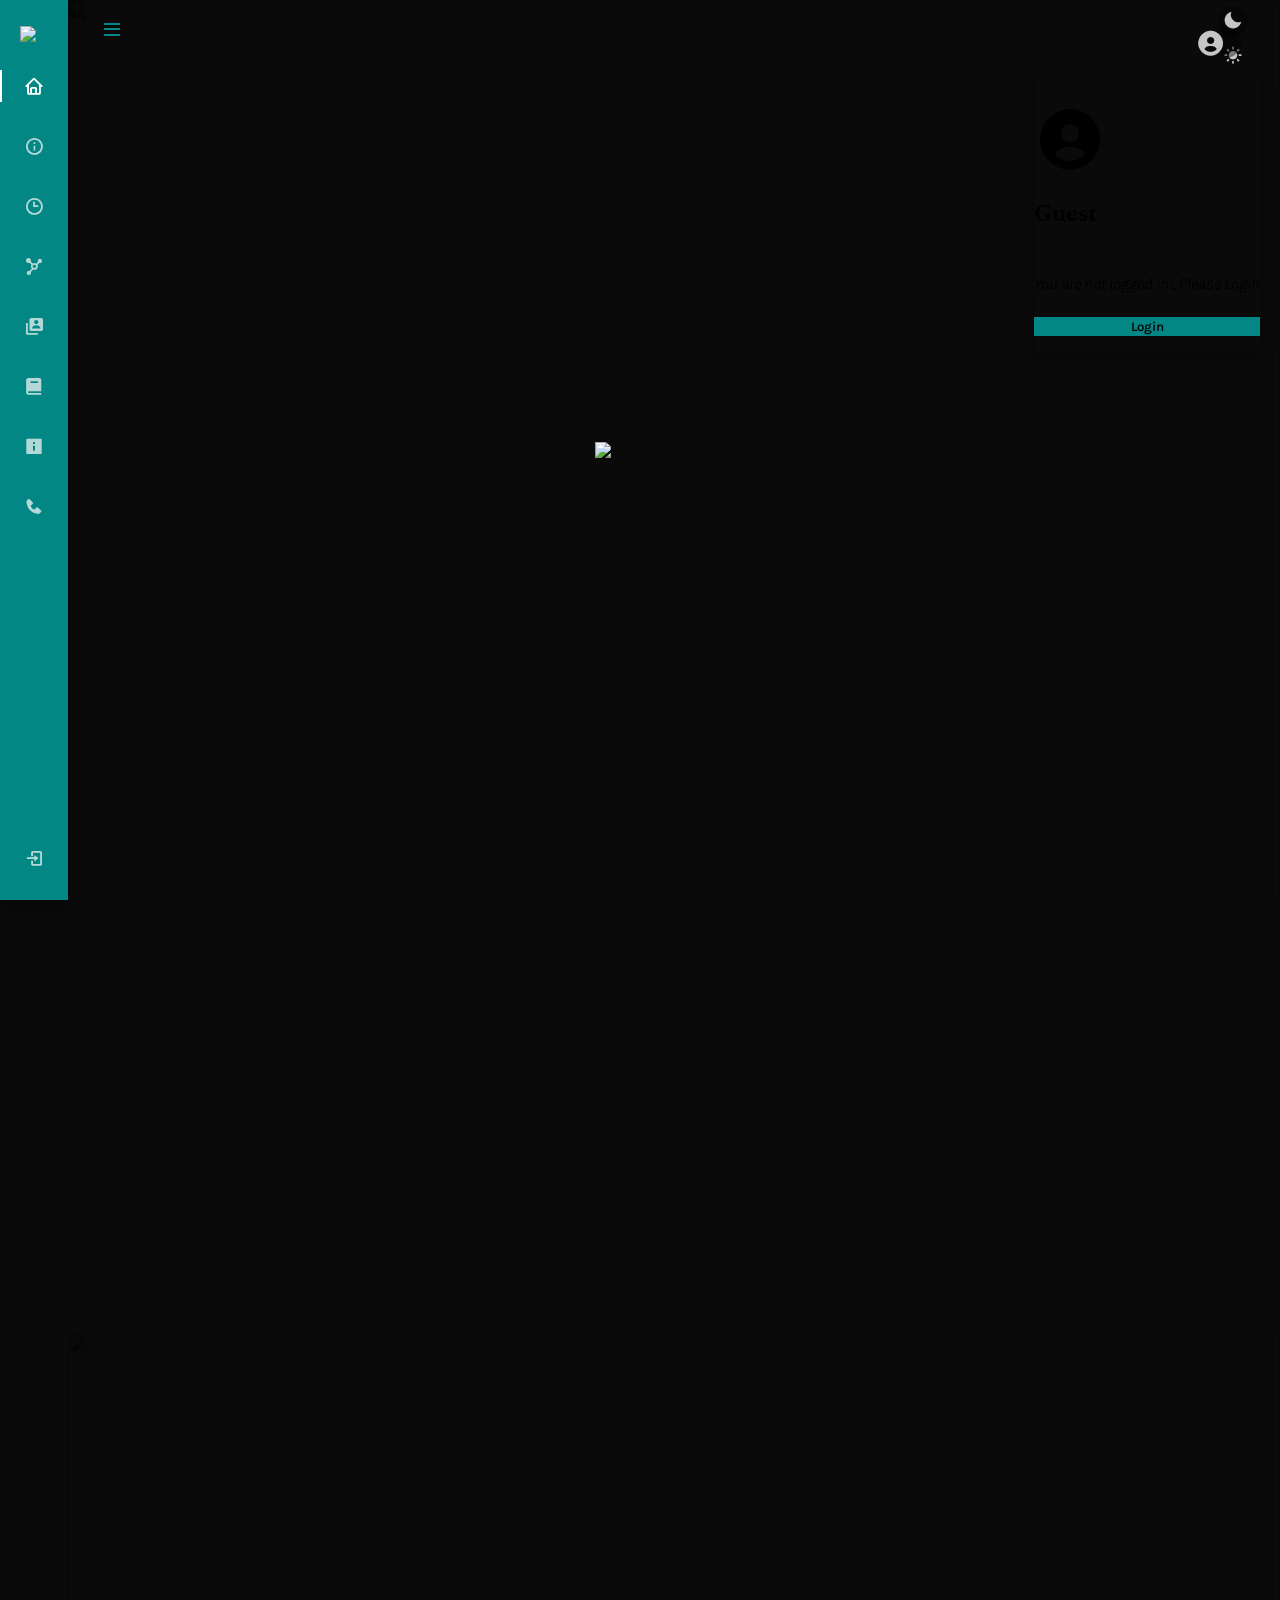
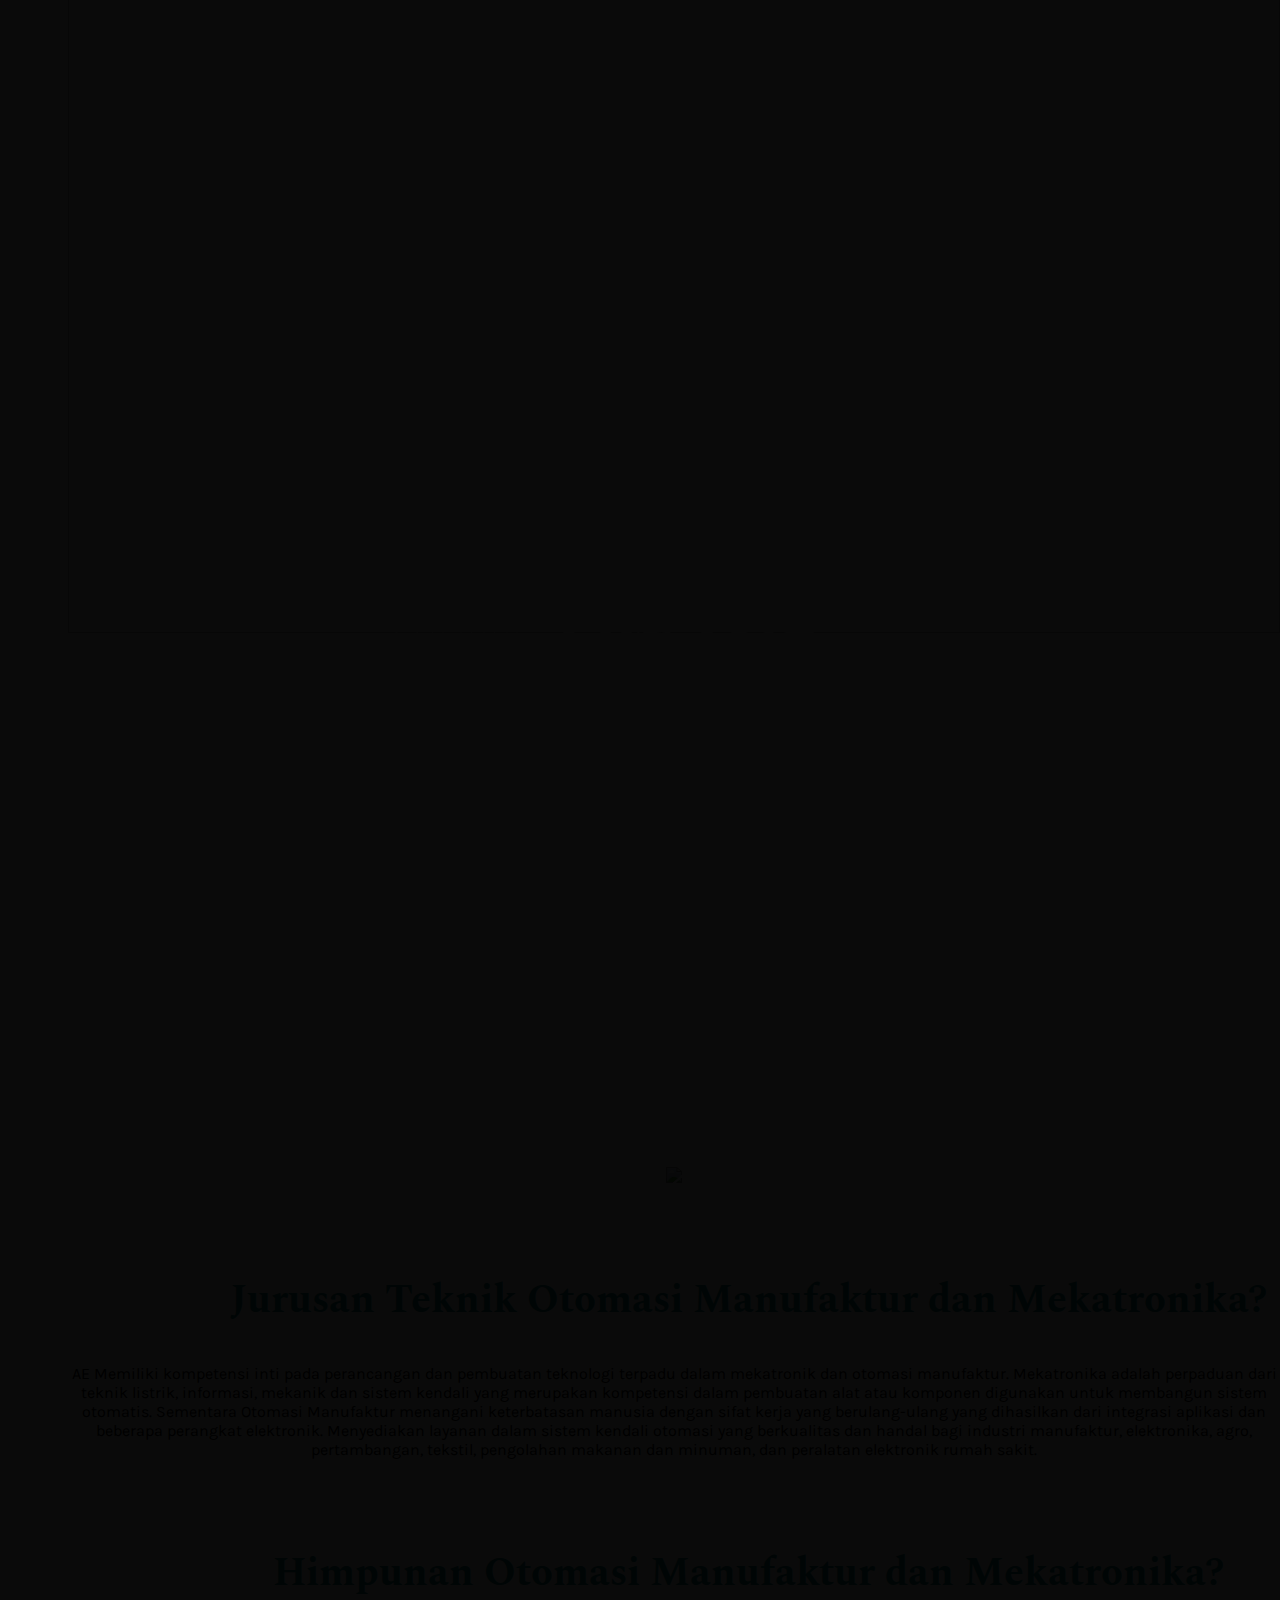
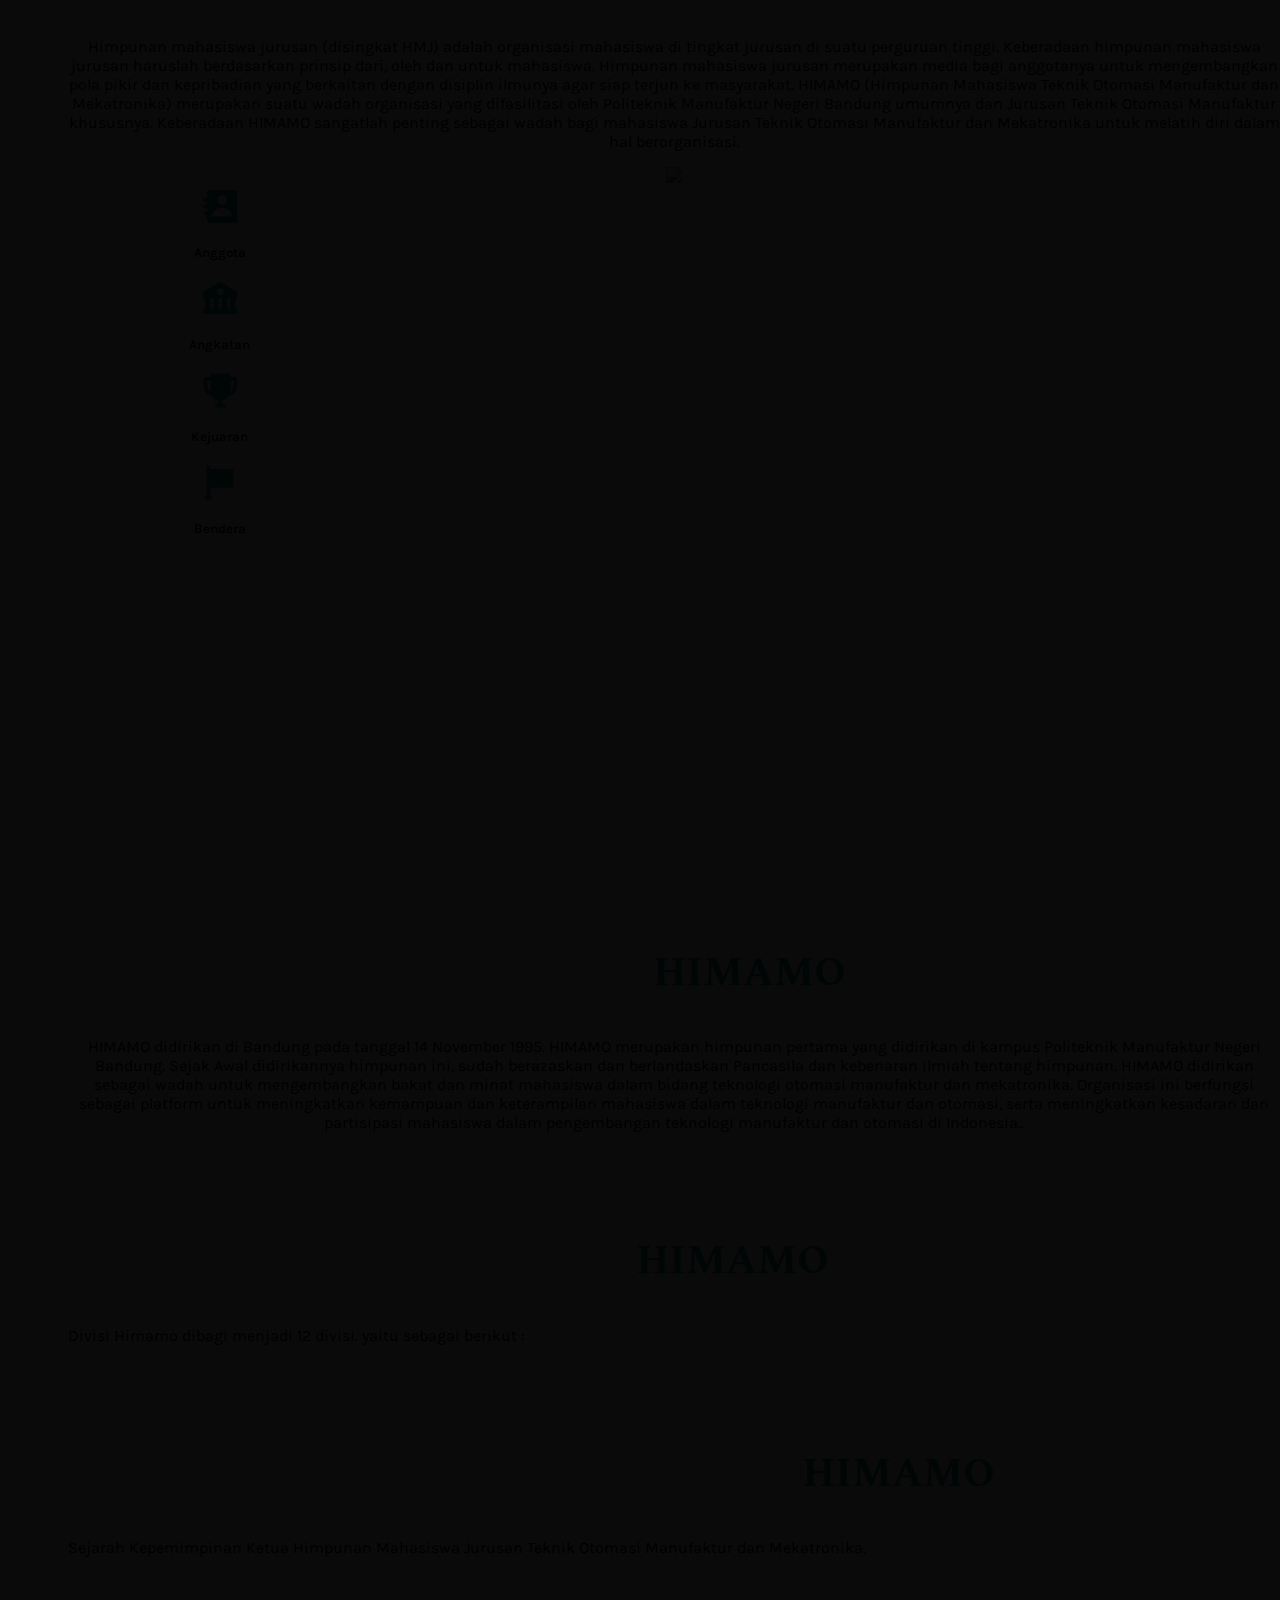
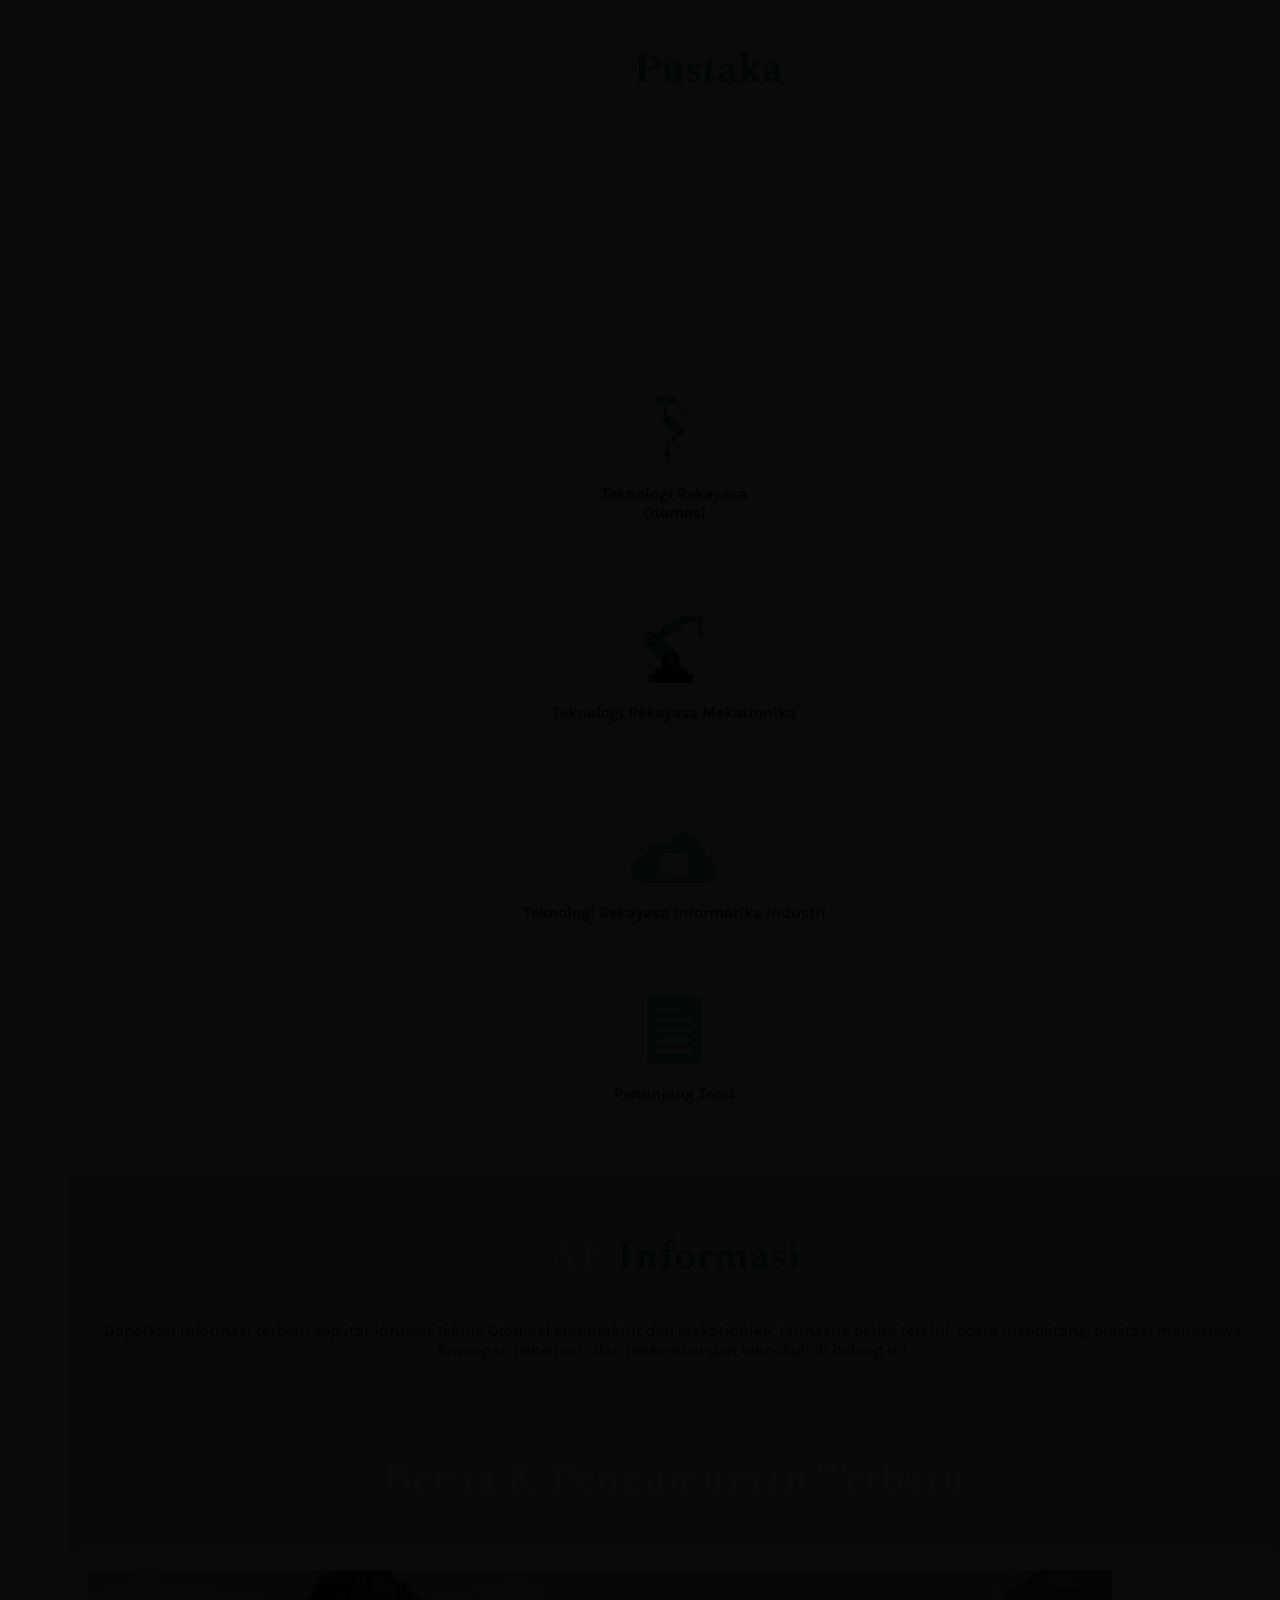
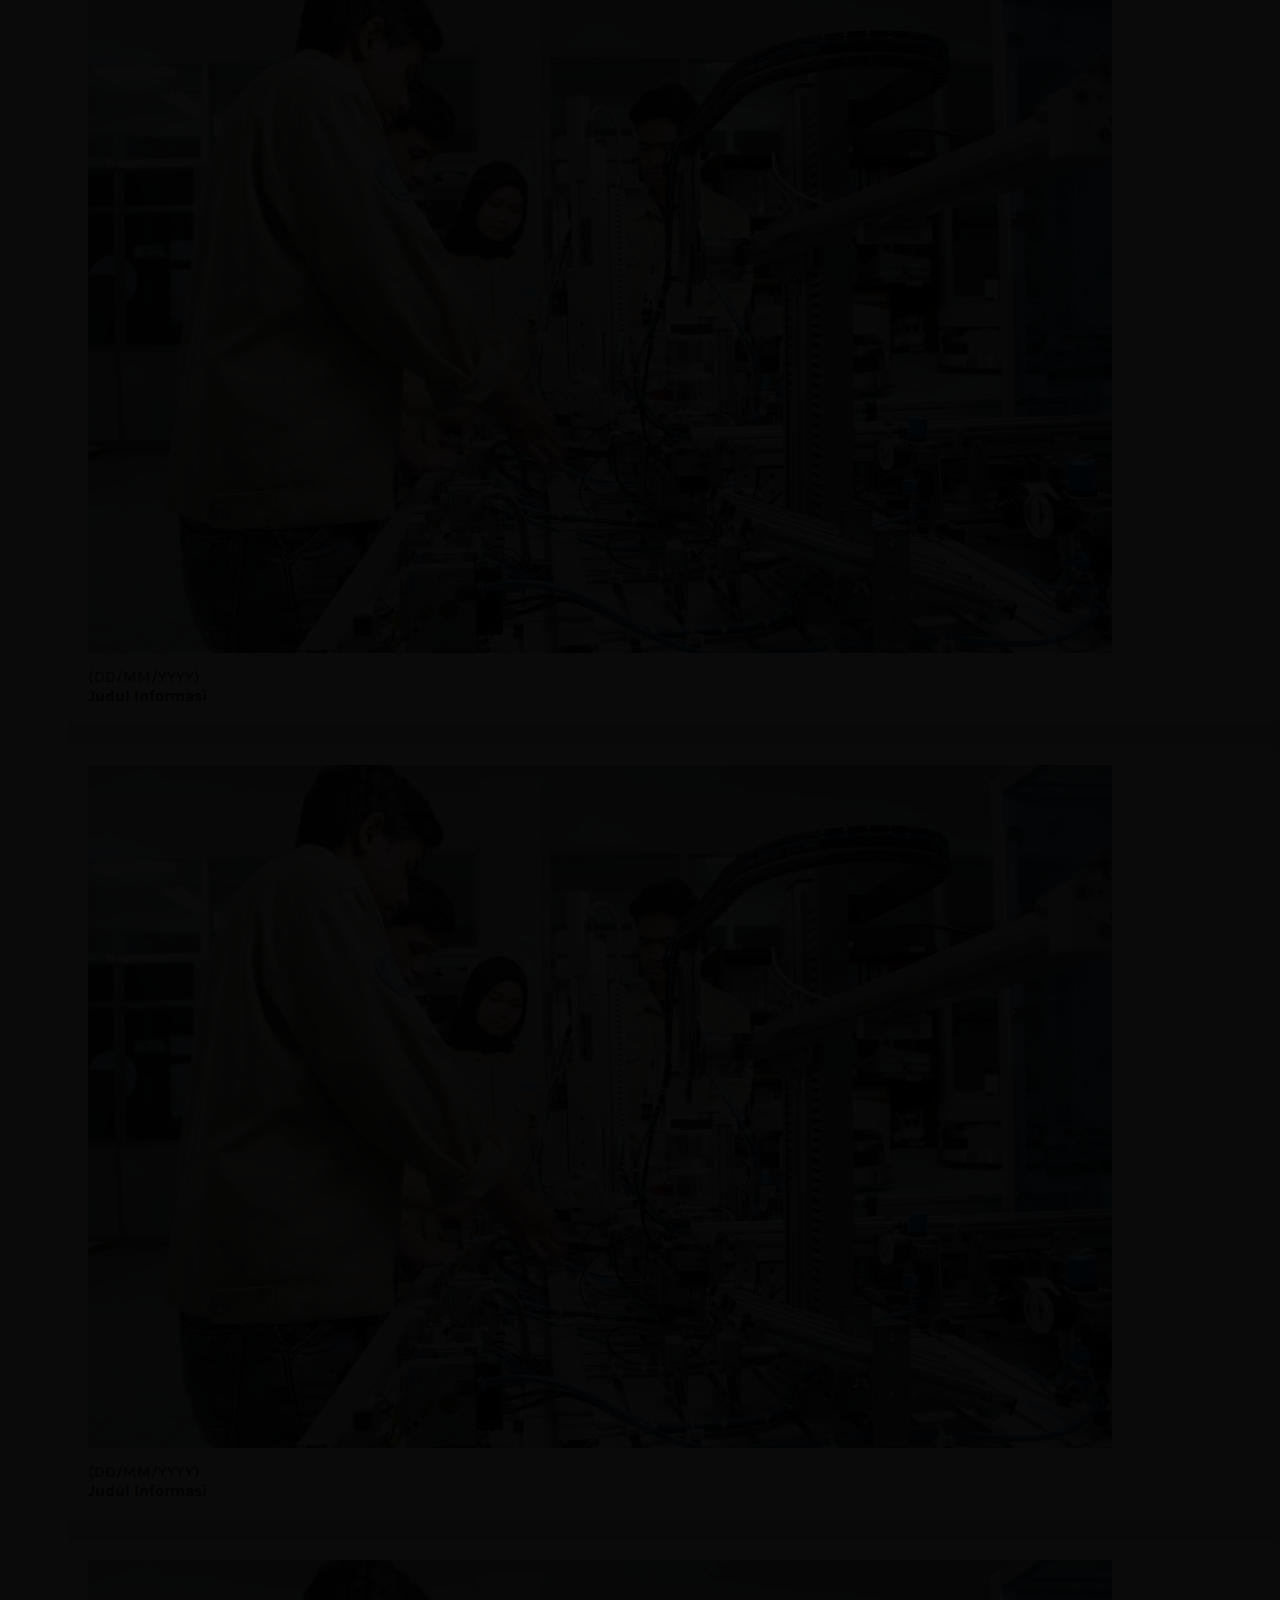
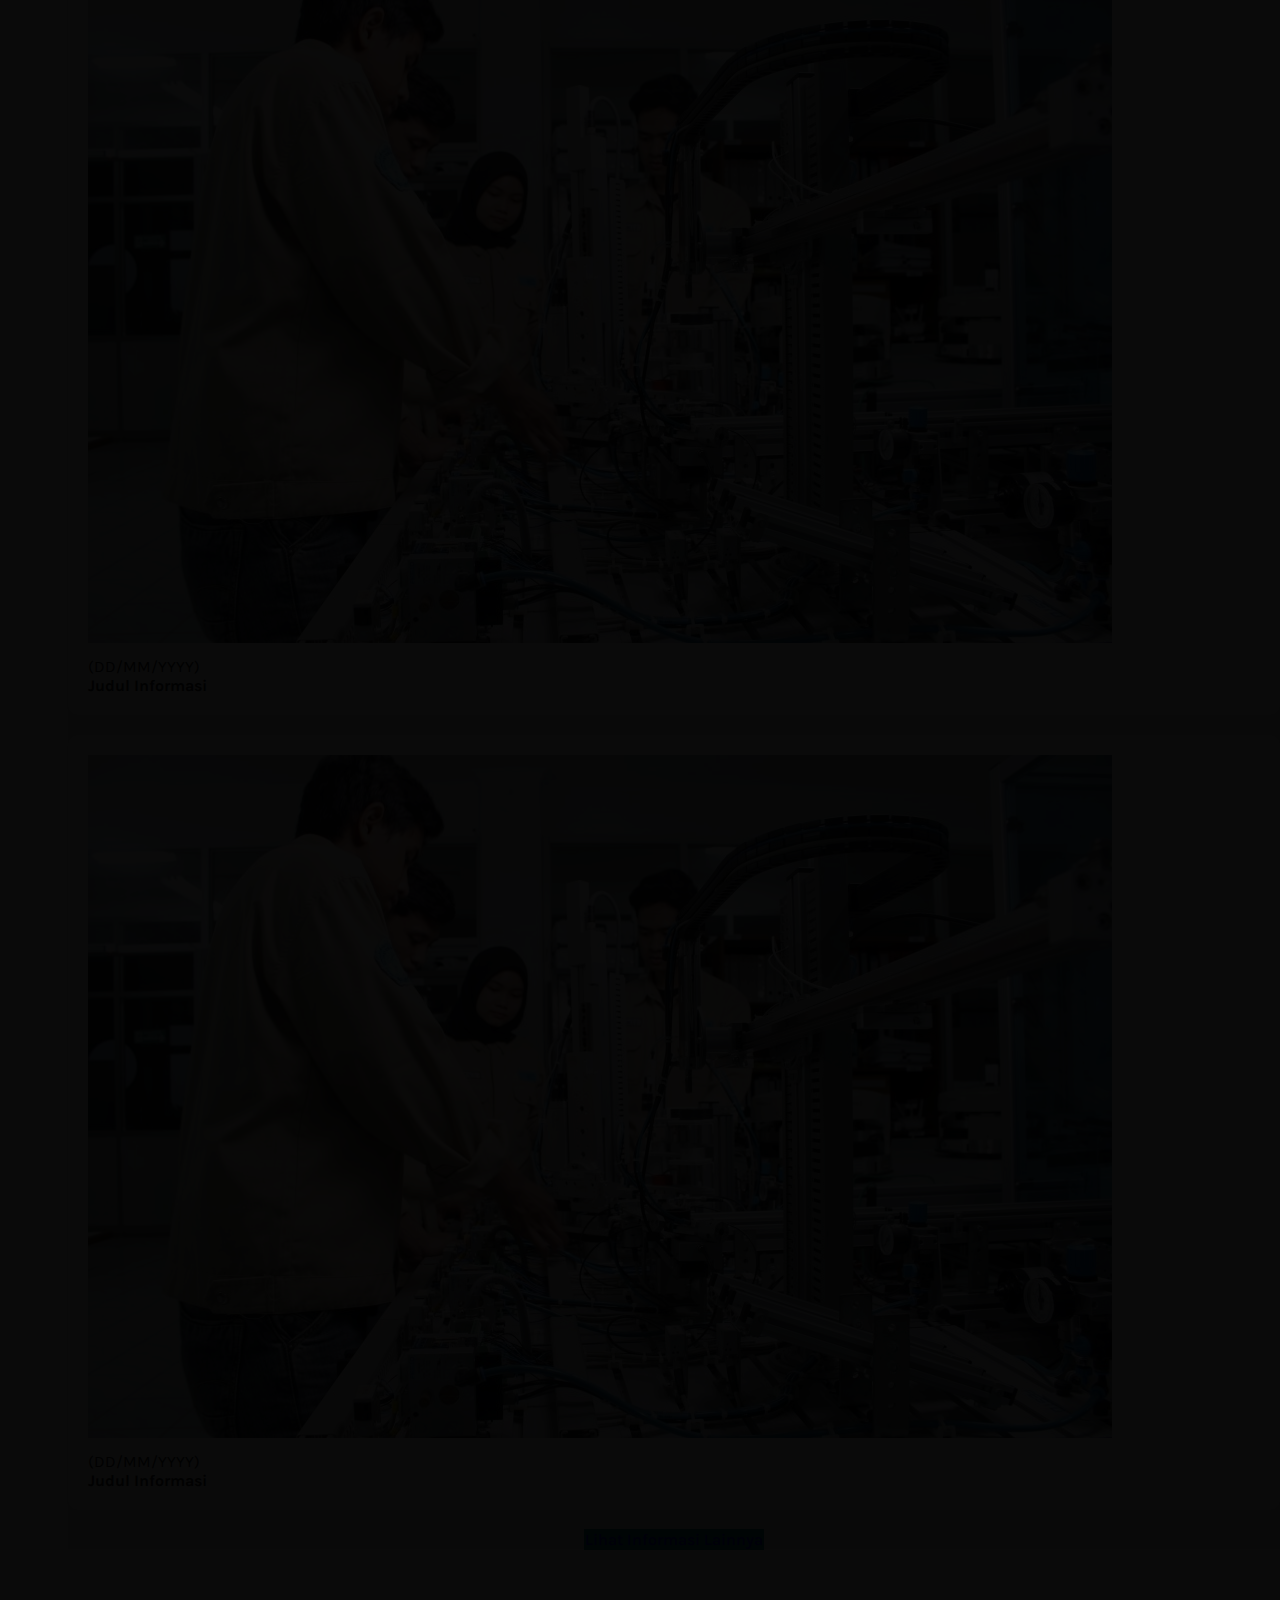
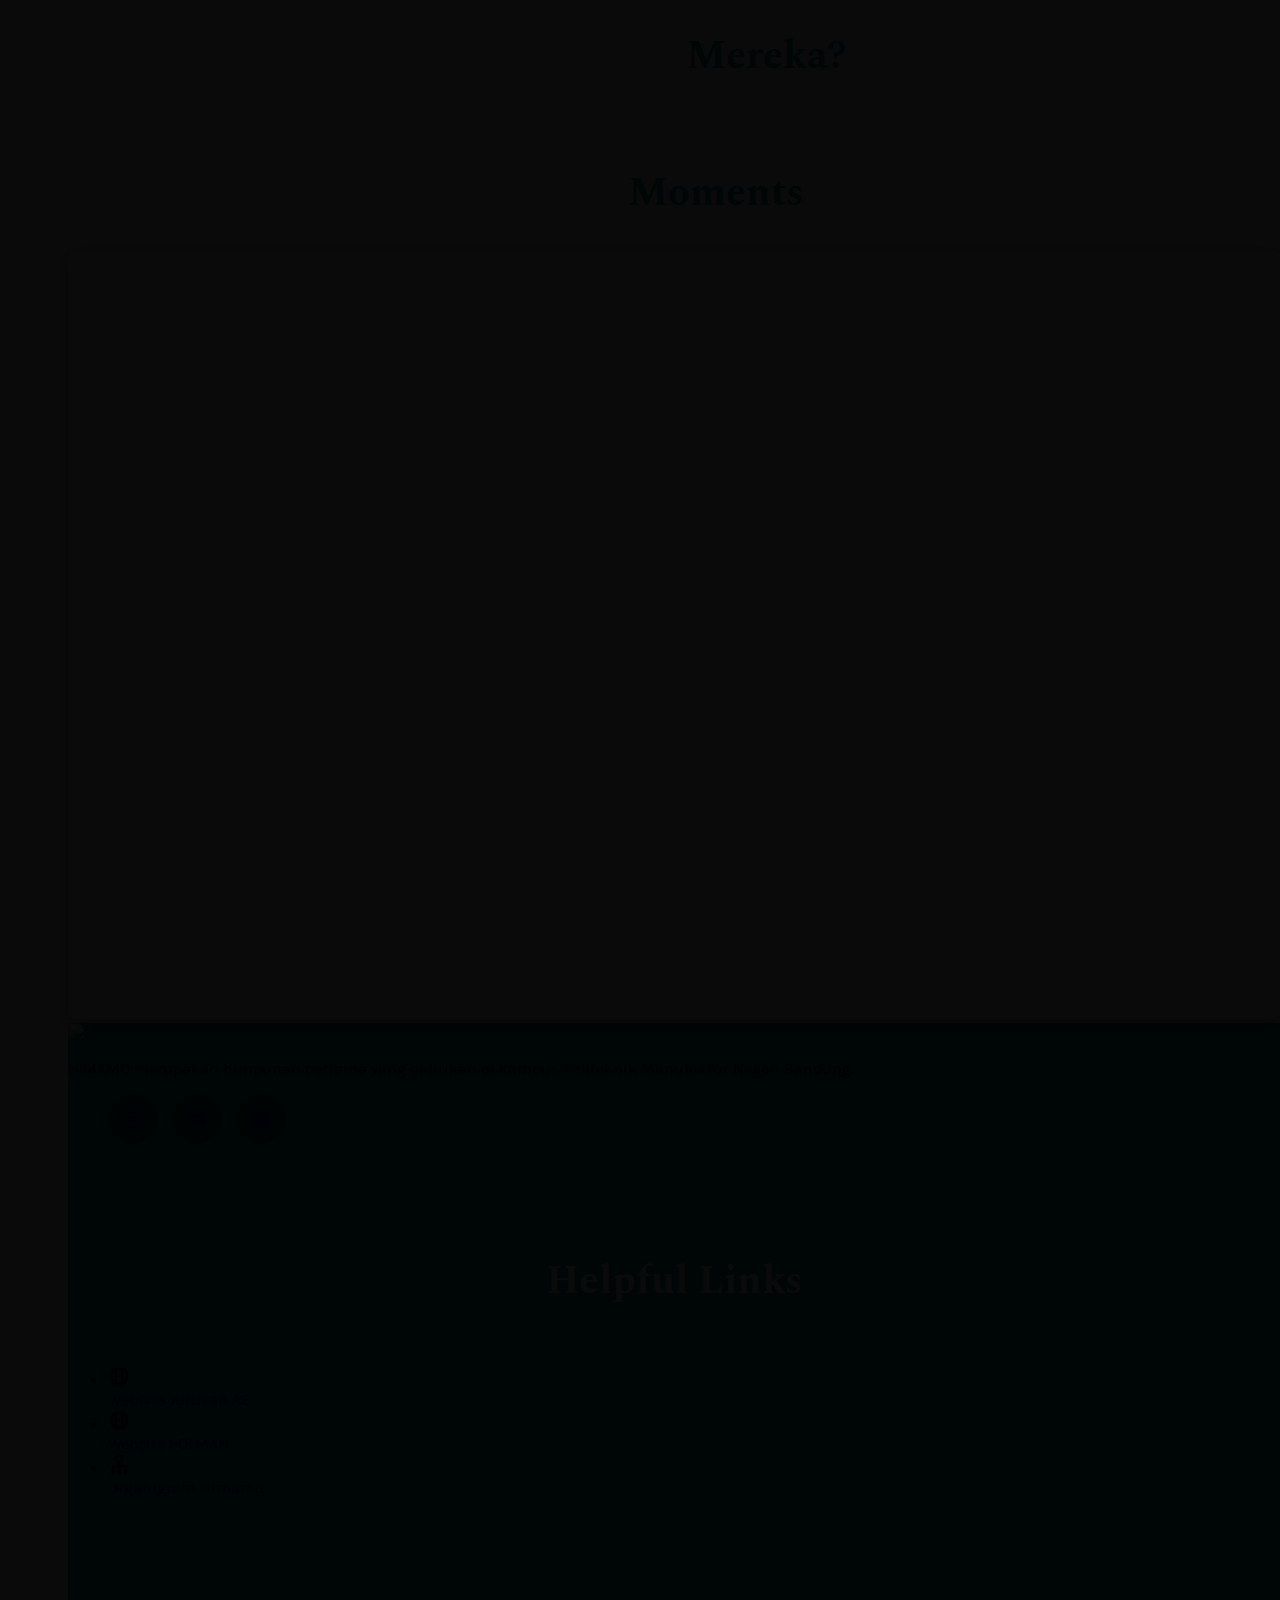
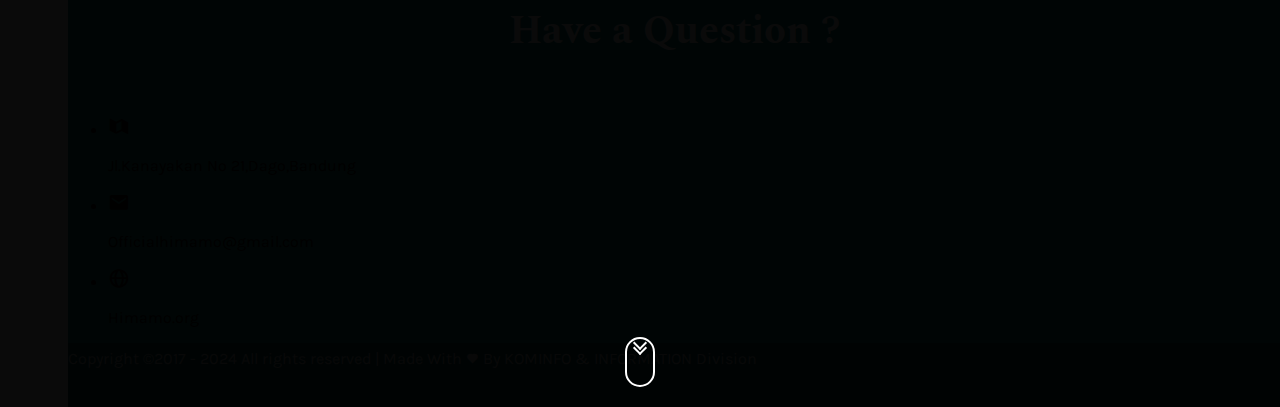
==== commit 2754707a: "update index" ====
--- a/index.html
+++ b/index.html
@@ -13,8 +13,8 @@
     <!-- favicon -->
     <link rel="shortcut icon" href="img/segitiga.png">
     <!-- css gue -->
-    <link href="style.css" rel="stylesheet">
-    <link rel="stylesheet" href="dark-mode.css">
+    <link href="css/style.css" rel="stylesheet">
+    <link rel="stylesheet" href="css/dark-mode.css">
     <!-- icon from boxicon -->
     <link href='https://cdn.jsdelivr.net/npm/boxicons@latest/css/boxicons.min.css' rel='stylesheet'>
     <!-- font spectral-->
@@ -35,7 +35,11 @@
 
 <body>
 
-    <body id="body-pd">
+    <body onload="load()" id="body-pd">
+        <!-- loading background-->
+        <div class="bg-light" id="loading">
+            <img class="heartbeat" src="img/load.png">
+        </div>
 
         <header class="header" id="header">
             <div class="header_toggle">
@@ -69,27 +73,22 @@
                             <img src="img/logo_02.png">
                         </span> </a>
                     <div class="nav_list">
-                        <a href="./index.html#" class="nav_link"> <i class='bx bx-home nav_icon'></i></i>
+                        <a href="#" class="nav_link active"> <i class='bx bx-home nav_icon'></i></i>
                             <span class="nav_name">Home</span></a>
-                        <a href="./index.html#about" class="nav_link"> <i class='bx bx-info-circle nav_icon'></i></i>
+                        <a href="#about" class="nav_link"> <i class='bx bx-info-circle nav_icon'></i></i>
                             <span class="nav_name">About</span> </a>
-                        <a href="./index.html#history" class="nav_link">
+                        <a href="#history" class="nav_link">
                             <i class='bx bx-time nav_icon'></i></i> <span class="nav_name">History</span></a>
-                        <a href="./index.html#division" class="nav_link"><i
-                                class='bx bxs-network-chart nav_icon'></i></i> <span class="nav_name">Division</span>
-                        </a>
-                        <a href="./index.html#leader" class="nav_link"> <i
-                                class='bx bxs-user-account nav_icon'></i><span class="nav_name">Leadership</span> </a>
-                        <a href="./index.html#ae-pustaka" class="nav_link"> <i class='bx bxs-book nav_icon'></i>
+                        <a href="#division" class="nav_link"><i class='bx bxs-network-chart nav_icon'></i></i> <span
+                                class="nav_name">Division</span> </a>
+                        <a href="#leader" class="nav_link"> <i class='bx bxs-user-account nav_icon'></i><span
+                                class="nav_name">Leadership</span> </a>
+                        <a href="#ae-pustaka" class="nav_link"> <i class='bx bxs-book nav_icon'></i>
                             <span class="nav_name">AE-Pustaka</span></a>
-                        <a href="#" class="nav_link active"> <i class='bx bxs-info-square nav_icon'></i>
+                        <a href="#ae-informasi" class="nav_link"> <i class='bx bxs-info-square nav_icon'></i>
                             <span class="nav_name">AE-Informasi</span></a>
-                        <!-- <a href="./404.html" class="nav_link"> <i class='bx bx-rss nav_icon'></i></i> <span
-                                class="nav_name">Blog</span> </a> -->
-                        <!-- <a href="http://ae.polman-bandung.ac.id/" class="nav_link"> <i class='bx bxs-school'></i><span
-                                class="nav_name">Website AE</span> </a> -->
                         <a href="./contact-form.html" class="nav_link"> <i
-                                class='bx bxs-phone nav_icon'></i>Contact</span> </a>
+                                class='bx bxs-phone nav_icon'></i>Contact</span></a>
 
                     </div>
                 </div>
@@ -124,334 +123,794 @@
             </div>
         </a>
 
-       <!-- Container Main start -->
-       <div class="wrap bg-light">
-        <div class="parallax3">
-            <div class="overlay"></div>
-            <div class="container pt-4 pb-5">
-                <div class="row">
-                    <div class="col pt-4">
-                        <div class="row slider-text text-center">
-                            <h1 class="quote"><span>AE</span> Pustaka</h1>
-                        </div>
-                        <div class="row justify-content-center search-bar-container">
-                            <div class="search-bar">
-                                <input type="text" placeholder="Search" aria-label="Search">
-                                <button type="button"><i class="fas fa-search"></i></button>
-                            </div>
-                        </div>
-                    </div>
-                </div>
-            </div>
+        <!--Container Main start-->
+        <div class="wrap bg-light">
+
+            <section id="home">
+                <div id="carouselExampleCaptions" class="carousel slide carousel-fade" data-bs-ride="carousel">
+                    <div class="carousel-inner gs_reveal">
+                        <div class="carousel-item drk active">
+                            <img src="img/1.jpg" class="d-block gbr img-fluid">
+                            <div class="carousel-caption">
+                                <div class="row no-gutters slider-text2 align-items-center justify-content-center">
+                                    <h1 class="quote">WELCOME TO <span>HIMAMO</span></h1>
+                                    <p class="quote">HIMPUNAN MAHASISWA OTOMASI MANUFAKTUR & MEKATRONIKA. </span>
+                                    </p>
+                                </div>
+                            </div>
+                        </div>
+                        <div class="carousel-item drk">
+                            <img src="img/3.jpg" class="d-block gbr img-fluid ">
+                            <div class="carousel-caption">
+                                <div class="row no-gutters slider-text align-items-center justify-content-center">
+                                    <h1 class="quote">Still <span>The Highest</span></h1>
+                                    <h1 class="quote">Still <span> The Best </span></h1>
+                                </div>
+                            </div>
+                        </div>
+                        <button class="cntrl carousel-control-prev" type="button"
+                            data-bs-target="#carouselExampleCaptions" data-bs-slide="prev">
+                            <i class='bx bxs-chevron-left-circle carouselbtn'></i>
+                            <span class="visually-hidden">Previous</span>
+                        </button>
+                        <button class="cntrl carousel-control-next" type="button"
+                            data-bs-target="#carouselExampleCaptions" data-bs-slide="next">
+                            <i class='bx bxs-chevron-right-circle carouselbtn'></i>
+                            <span class="visually-hidden">Next</span>
+                        </button>
+                    </div>
+                    <!-- scrolldown -->
+                    <a class="text-center" href="#about">
+                        <div class="scroll-down"></div>
+                    </a>
+
+                </div>
+            </section>
+
+            <section id="about" class="about">
+                <div class="container pb-3">
+                    <div class="container pb-5 px-5 pt-5">
+                        <div class="row">
+                            <div class="col-md text-md-start">
+                                <img class="logoae gs_reveal gs_reveal_fromLeft pt-3" src="img/logoae.png">
+                            </div>
+                            <div class="col-md-7 gs_reveal gs_reveal_fromRight">
+                                <h2 class="text-dark quote text-md-end pt-3">Apa itu <span class="judul">Jurusan
+                                        Teknik Otomasi
+                                        Manufaktur dan Mekatronika?</span></h2>
+                                <p class="text-dark pt-2 text-md-end">
+                                    AE Memiliki kompetensi inti pada perancangan dan pembuatan teknologi terpadu
+                                    dalam
+                                    mekatronik
+                                    dan
+                                    otomasi manufaktur. Mekatronika adalah perpaduan dari teknik listrik, informasi,
+                                    mekanik dan
+                                    sistem kendali yang merupakan kompetensi dalam pembuatan alat atau komponen
+                                    digunakan untuk
+                                    membangun sistem otomatis. Sementara Otomasi Manufaktur menangani keterbatasan
+                                    manusia
+                                    dengan
+                                    sifat kerja yang berulang-ulang yang dihasilkan dari integrasi aplikasi dan
+                                    beberapa
+                                    perangkat
+                                    elektronik. Menyediakan layanan dalam sistem kendali otomasi yang berkualitas
+                                    dan
+                                    handal
+                                    bagi
+                                    industri manufaktur, elektronika, agro, pertambangan, tekstil, pengolahan
+                                    makanan
+                                    dan
+                                    minuman,
+                                    dan peralatan elektronik rumah sakit.</p>
+                            </div>
+                        </div>
+                    </div>
+
+                    <div class="container cont-2 px-5">
+                        <div class="row">
+                            <div class="col-md-7 gs_reveal gs_reveal_fromRight">
+                                <h2 class="text-dark quote text-md-start pt-5">Apa itu <span class="judul">Himpunan
+                                        Otomasi Manufaktur
+                                        dan Mekatronika?</span></h2>
+                                <p class="text-dark pt-2 text-md-start">
+
+                                    Himpunan mahasiswa jurusan (disingkat HMJ) adalah organisasi mahasiswa di tingkat
+                                    jurusan di suatu perguruan tinggi.
+                                    Keberadaan himpunan mahasiswa jurusan haruslah berdasarkan prinsip dari, oleh dan
+                                    untuk mahasiswa. Himpunan mahasiswa
+                                    jurusan merupakan media bagi anggotanya untuk mengembangkan pola pikir dan
+                                    kepribadian yang berkaitan dengan disiplin
+                                    ilmunya agar siap terjun ke masyarakat. HIMAMO (Himpunan Mahasiswa Teknik Otomasi
+                                    Manufaktur dan Mekatronika) merupakan
+                                    suatu wadah organisasi yang difasilitasi oleh Politeknik Manufaktur Negeri Bandung
+                                    umumnya dan Jurusan Teknik Otomasi
+                                    Manufaktur khususnya. Keberadaan HIMAMO sangatlah penting sebagai wadah bagi
+                                    mahasiswa Jurusan Teknik Otomasi Manufaktur
+                                    dan Mekatronika untuk melatih diri dalam hal berorganisasi.</p>
+
+                            </div>
+                            <div class="col-md pb-5 text-md-end">
+                                <img class="logoae gs_reveal gs_reveal_fromLeft pt-5" src="img/segitiga.png">
+                            </div>
+                        </div>
+                    </div>
+
+                    <div class="container gs_reveal pb-5">
+                        <div class="row">
+                            <div class="col-6 pt-5 text-center">
+                                <i class='icon2 bx bxs-contact'></i>
+                                <h2 class="value" count="218"></h2>
+                                <h5 class="karla">Anggota</h5>
+                            </div>
+                            <div class="col-6 pt-5 text-center">
+                                <i class='icon2 bx bxs-bank'></i>
+                                <h2 class="value" count="25"></h2>
+                                <h5 class="karla">Angkatan</h5>
+                            </div>
+                            <div class="col-6 pt-5 text-center">
+                                <i class='icon2 bx bxs-trophy'></i>
+                                <h2 class="value" count="2"></h2>
+                                <h5 class="karla">Kejuaran</h5>
+                            </div>
+                            <div class="col-6 pt-5 text-center">
+                                <i class='icon2 bx bxs-flag'></i>
+                                <h2 class="value" count="1"></h2>
+                                <h5 class="karla">Bendera</h5>
+                            </div>
+                        </div>
+                    </div>
+
+                </div>
+            </section>
+            <section id="history" class="about">
+                <div class="parallax">
+                    <div class="container pt-4 pb-5 px-5">
+                        <div class="row">
+                            <div class="col gs_reveal gs_reveal_fromLeft pt-4">
+                                <div class="row no-gutters slider-text text-md-start">
+                                    <h1 class="quote">14 <span>November</span> <span>19</span>95</h1>
+                                </div>
+                            </div>
+                            <div class="col-md-6 gs_reveal gs_reveal_fromRight">
+                                <h2 class="text-white quote text-md-end pt-5">Sejarah <span class="judul">HIMAMO</span>
+                                </h2>
+                                <p class="text-white pt-2 text-md-end">
+                                    HIMAMO didirikan di Bandung pada tanggal 14 November 1995.
+                                    HIMAMO merupakan himpunan pertama yang didirikan di kampus Politeknik Manufaktur
+                                    Negeri Bandung. Sejak Awal didirikannya himpunan ini, sudah berazaskan dan
+                                    berlandaskan Pancasila dan kebenaran ilmiah tentang himpunan. HIMAMO didirikan
+                                    sebagai wadah untuk mengembangkan bakat dan minat mahasiswa dalam bidang teknologi
+                                    otomasi manufaktur
+                                    dan mekatronika. Organisasi ini berfungsi sebagai platform untuk meningkatkan
+                                    kemampuan dan keterampilan mahasiswa dalam
+                                    teknologi manufaktur dan otomasi, serta meningkatkan kesadaran dan partisipasi
+                                    mahasiswa dalam pengembangan teknologi
+                                    manufaktur dan otomasi di Indonesia..</p>
+                            </div>
+                        </div>
+                    </div>
+            </section>
+            <section id="division">
+                <div class="container gs_reveal gs_reveal_fromRight pt-5 pb-5 px-5">
+                    <div class="row">
+                        <div class="col pt-5 text-center">
+                            <h2 class="text-dark quote text-md-start">Divisi <span class="judul">HIMAMO</span>
+                            </h2>
+                            <p class="text-dark text-md-start">
+                                Divisi Himamo dibagi menjadi 12 divisi.
+                                yaitu sebagai berikut :</p>
+                        </div>
+                        <div class="pt-3 col-md-10">
+                            <div class="owl-carousel owl-one owl-theme">
+                                <div class="block block-1">
+                                    <h1 class="text-dark">Kominfo.</h1>
+                                </div>
+                                <div class="block block-2">
+                                    <h1 class="text-dark">Kaderisasi.</h1>
+                                </div>
+                                <div class="block block-3">
+                                    <h1 class="text-dark">Kreativitas.</h1>
+                                </div>
+                                <div class="block block-4">
+                                    <h1 class="text-dark">Kekeluargaan.</h1>
+                                </div>
+                                <div class="block block-5">
+                                    <h1 class="text-dark">Biro Kesekretariatan.</h1>
+                                </div>
+                                <div class="block block-6">
+                                    <h1 class="text-dark">RnD.</h1>
+                                </div>
+                                <div class="block block-7">
+                                    <h1 class="text-dark">Kewirausahaan.</h1>
+                                </div>
+                                <div class="block block-8">
+                                    <h1 class="text-dark">Legislatif.</h1>
+                                </div>
+                                <div class="block block-9">
+                                    <h1 class="text-dark">Hubungan Luar.</h1>
+                                </div>
+                                <div class="block block-10">
+                                    <h1 class="text-dark">Sosma.</h1>
+                                </div>
+                                <div class="block block-11">
+                                    <h1 class="text-dark">Biro Keuangan.</h1>
+                                </div>
+                                <div class="block block-12">
+                                    <h1 class="text-dark">Biro Operasional.</h1>
+                                </div>
+                            </div>
+                        </div>
+                    </div>
+                </div>
+            </section>
+            <section id="leader">
+                <div class="container gs_reveal gs_reveal_fromLeft pt-4 pb-5 px-5">
+                    <div class="row">
+                        <div class="col-md-8 text-md-start">
+                            <div class="featured-carousel owl-carousel">
+                                <div class="item">
+                                    <div class="work pb-4">
+                                        <div class="img d-flex align-items-end justify-content-center"
+                                            style="background-image: url(./img/leader.jpg);">
+                                            <div class="text w-100">
+                                                <span class="cat">KETUA HIMPUNAN</span>
+                                                <h3><a href="#">Adnan Maulana</a></h3>
+                                                <span>Masa jabatan : 2012 s/d 2013</span>
+                                                <span>NIM : 210345003</span>
+                                            </div>
+                                        </div>
+                                    </div>
+                                </div>
+                                <div class="item">
+                                    <div class="work">
+                                        <div class="img d-flex align-items-end justify-content-center"
+                                            style="background-image: url(./img/leader2.jpg);">
+                                            <div class="text w-100">
+                                                <span class="cat">KETUA HIMPUNAN</span>
+                                                <h3><a href="#">Dimas Nugraha</a></h3>
+                                                <span>Masa jabatan : 2013 s/d 2014</span>
+                                                <span>NIM : 211341007</span>
+                                            </div>
+                                        </div>
+                                    </div>
+                                </div>
+                                <div class="item">
+                                    <div class="work">
+                                        <div class="img d-flex align-items-end justify-content-center"
+                                            style="background-image: url(./img/leader3.jpg);">
+                                            <div class="text w-100">
+                                                <span class="cat">KETUA HIMPUNAN</span>
+                                                <h3><a href="#">Mohamed Iqbal</a></h3>
+                                                <span>Masa jabatan : 2014 s/d 2015</span>
+                                                <span>NIM : 212341042</span>
+                                            </div>
+                                        </div>
+                                    </div>
+                                </div>
+                                <div class="item">
+                                    <div class="work">
+                                        <div class="img d-flex align-items-end justify-content-center"
+                                            style="background-image: url(./img/leader.jpg);">
+                                            <div class="text w-100">
+                                                <span class="cat">KETUA HIMPUNAN</span>
+                                                <h3><a href="#">Jefri Maulana</a></h3>
+                                                <span>Masa jabatan : 2015 s/d 2016</span>
+                                                <span>NIM : 210345003</span>
+                                            </div>
+                                        </div>
+                                    </div>
+                                </div>
+                                <div class="item">
+                                    <div class="work">
+                                        <div class="img d-flex align-items-end justify-content-center"
+                                            style="background-image: url(./img/leader5.jpg);">
+                                            <div class="text w-100">
+                                                <span class="cat">KETUA HIMPUNAN</span>
+                                                <h3><a href="#">Saptianhadi</a></h3>
+                                                <span>Masa jabatan : 2016 s/d 2017</span>
+                                                <span>NIM : 214341047</span>
+                                            </div>
+                                        </div>
+                                    </div>
+                                </div>
+
+                                <div class="item">
+                                    <div class="work pb-4">
+                                        <div class="img d-flex align-items-end justify-content-center"
+                                            style="background-image: url(./img/leader6.jpg);">
+                                            <div class="text w-100">
+                                                <span class="cat">KETUA HIMPUNAN</span>
+                                                <h3><a href="#">Eko Rahayu Tali jiwa</a></h3>
+                                                <span>Masa jabatan : 2017 s/d 2018</span>
+                                                <span>NIM : 215341004</span>
+                                            </div>
+                                        </div>
+                                    </div>
+                                </div>
+                                <div class="item">
+                                    <div class="work">
+                                        <div class="img d-flex align-items-end justify-content-center"
+                                            style="background-image: url(./img/leader7.jpg);">
+                                            <div class="text w-100">
+                                                <span class="cat">KETUA HIMPUNAN</span>
+                                                <h3><a href="#">Sulthan M . F</a></h3>
+                                                <span>Masa jabatan : 2018 s/d 2019</span>
+                                                <span>NIM : 216341069</span>
+                                            </div>
+                                        </div>
+                                    </div>
+                                </div>
+                                <div class="item">
+                                    <div class="work">
+                                        <div class="img d-flex align-items-end justify-content-center"
+                                            style="background-image: url(./img/leader8.jpg);">
+                                            <div class="text w-100">
+                                                <span class="cat">KETUA HIMPUNAN</span>
+                                                <h3><a href="#">Riyadh Tsaniyadi D</a></h3>
+                                                <span>Masa jabatan : 2019 s/d 2020</span>
+                                                <span>NIM : 217341068</span>
+                                            </div>
+                                        </div>
+                                    </div>
+                                </div>
+                                <div class="item">
+                                    <div class="work">
+                                        <div class="img d-flex align-items-end justify-content-center"
+                                            style="background-image: url(./img/leader9.jpg);">
+                                            <div class="text w-100">
+                                                <span class="cat">KETUA HIMPUNAN</span>
+                                                <h3><a href="#">Sendi Dika Prasenda</a></h3>
+                                                <span>Masa jabatan : 2020 s/d 2021</span>
+                                                <span>NIM : 218441046</span>
+                                            </div>
+                                        </div>
+                                    </div>
+                                </div>
+                                <div class="item">
+                                    <div class="work">
+                                        <div class="img d-flex align-items-end justify-content-center"
+                                            style="background-image: url(./img/leader10.jpg);">
+                                            <div class="text w-100">
+                                                <span class="cat">KETUA HIMPUNAN</span>
+                                                <h3><a href="#">Hery Ardiyanto</a></h3>
+                                                <span>Masa jabatan : 2021 s/d 2022</span>
+                                                <span>NIM : 219441010</span>
+                                            </div>
+                                        </div>
+                                    </div>
+                                </div>
+                                <div class="item">
+                                    <div class="work">
+                                        <div class="img d-flex align-items-end justify-content-center"
+                                            style="background-image: url(./img/leader.jpg);">
+                                            <div class="text w-100">
+                                                <span class="cat">KETUA HIMPUNAN</span>
+                                                <h3><a href="#">Farhan Ali Madani</a></h3>
+                                                <span>Masa jabatan : 2023 s/d 2024</span>
+                                                <span>NIM : 221XXXXXX </span>
+                                            </div>
+                                        </div>
+                                    </div>
+                                </div>
+                                <div class="item">
+                                    <div class="work">
+                                        <div class="img d-flex align-items-end justify-content-center"
+                                            style="background-image: url(./img/leader.jpg);">
+                                            <div class="text w-100">
+                                                <span class="cat">KETUA HIMPUNAN</span>
+                                                <h3><a href="#">Rifqiaqil Mufahir Erwansyah</a></h3>
+                                                <span>Masa jabatan : 2024 s/d 2025</span>
+                                                <span>NIM : 222XXXXXX </span>
+                                            </div>
+                                        </div>
+                                    </div>
+                                </div>
+                            </div>
+                        </div>
+                        <div class="teks col pt-5 text-center">
+                            <h2 class="text-dark quote text-md-end">Sejarah Kepemimpinan <span
+                                    class="judul">HIMAMO</span>
+                            </h2>
+                            <p class="text-dark text-md-end">
+                                Sejarah Kepemimpinan Ketua Himpunan Mahasiswa Jurusan Teknik Otomasi Manufaktur dan
+                                Mekatronika.</p>
+                        </div>
+                    </div>
+                </div>
+            </section>
+            <section id="ae-pustaka" class="about">
+                <div class="parallax2">
+                    <div class="container pb-3">
+                        <div class="container pb-5 px-5 pt-5">
+                            <div class="row">
+                                <div class="col-md-12 text-center gs_reveal">
+                                    <h2 class="text-white quote">AE <span class="judul">Pustaka</span></h2>
+                                    <p class="text-white pt-2">
+                                        AE Pustaka adalah sumber informasi dan referensi terlengkap seputar Teknik
+                                        Otomasi
+                                        Manufaktur
+                                        dan Mekatronika. Temukan berbagai macam buku, jurnal, artikel, dan materi
+                                        pembelajaran lainnya
+                                        untuk mendukung pengembangan pengetahuan dan keterampilan Anda.
+                                    </p>
+                                </div>
+                            </div>
+                        </div>
+
+                        <div class="container cont-2 px-5">
+                            <div class="row">
+                                <div class="col-md-12 text-center gs_reveal">
+                                    <h3 class="text-white quote">Jelajahi Koleksi Kami</h3>
+                                </div>
+                            </div>
+                            <div class="row pt-3 subject-list">
+                                <div class="col-md-3 text-center">
+                                    <div class="subject-box">
+                                        <img src="./img/tro_subject.svg" alt="Robotika" class="subject-image">
+                                        <p class="subject-name">Teknologi Rekayasa<br>Otomasi</p>
+                                    </div>
+                                </div>
+                                <div class="col-md-3 text-center">
+                                    <div class="subject-box">
+                                        <img src="./img/trmo_subject.svg" alt="Robotika" class="subject-image">
+                                        <p class="subject-name">Teknologi Rekayasa Mekatronika</p>
+                                    </div>
+                                </div>
+                                <div class="col-md-3 text-center">
+                                    <div class="subject-box">
+                                        <img src="./img/trin_subject.svg" alt="Robotika" class="subject-image">
+                                        <p class="subject-name">Teknologi Rekayasa Informatika Industri</p>
+                                    </div>
+                                </div>
+                                <div class="col-md-3 text-center">
+                                    <div class="subject-box">
+                                        <img src="./img/teori_subject.svg" alt="Robotika" class="subject-image">
+                                        <p class="subject-name">Penunjang Teori <br><br></p>
+                                    </div>
+                                </div>
+                            </div>
+                        </div>
+                    </div>
+                </div>
+            </section>
+
+            <section id="ae-informasi" class="about bg-light">
+                <div class="container pb-3">
+                    <div class="container pb-5 px-5 pt-5">
+                        <div class="row">
+                            <div class="col-md-12 text-center gs_reveal">
+                                <h2 class="text-dark quote">AE <span class="judul">Informasi</span></h2>
+                                <p class="text-dark pt-2">
+                                    Dapatkan informasi terbaru seputar jurusan Teknik Otomasi Manufaktur dan
+                                    Mekatronika, termasuk
+                                    berita terkini, acara mendatang, prestasi mahasiswa, lowongan pekerjaan, dan
+                                    perkembangan
+                                    teknologi di bidang ini.
+                                </p>
+                            </div>
+                        </div>
+                    </div>
+
+                    <div class="container cont-2 px-5">
+                        <div class="row">
+                            <div class="col-md-12 text-center gs_reveal">
+                                <h3 class="text-dark quote">Berita & Pengumuman Terbaru</h3>
+                            </div>
+                        </div>
+                        <div class="row pt-3 info-list">
+                            <a class="col-md-3 text-center" href="./detail-information.html">
+                                <div class="info-box">
+                                    <img src="./img/pustaka1.jpg" alt="Berita 1" class="info-image">
+                                    <p class="info-date">(DD/MM/YYYY)</p>
+                                    <p class="info-title">Judul Informasi</p>
+                                </div>
+                            </a>
+                            <a class="col-md-3 text-center" href="./detail-information.html">
+                                <div class="info-box">
+                                    <img src="./img/pustaka1.jpg" alt="Berita 1" class="info-image">
+                                    <p class="info-date">(DD/MM/YYYY)</p>
+                                    <p class="info-title">Judul Informasi</p>
+                                </div>
+                            </a>
+                            <a class="col-md-3 text-center" href="./detail-information.html">
+                                <div class="info-box">
+                                    <img src="./img/pustaka1.jpg" alt="Berita 1" class="info-image">
+                                    <p class="info-date">(DD/MM/YYYY)</p>
+                                    <p class="info-title">Judul Informasi</p>
+                                </div>
+                            </a>
+                            <a class="col-md-3 text-center" href="./detail-information.html">
+                                <div class="info-box">
+                                    <img src="./img/pustaka1.jpg" alt="Berita 1" class="info-image">
+                                    <p class="info-date">(DD/MM/YYYY)</p>
+                                    <p class="info-title">Judul Informasi</p>
+                                </div>
+                            </a>
+
+                        </div>
+                        <div class="row justify-content-center mt-4">
+                            <div class="col-md-4 text-center">
+                                <div class="info-button">
+                                    <a href="./more-information.html" class="btn btn-primary">Lihat Informasi
+                                        Lainnya</a>
+                                </div>
+                            </div>
+                        </div>
+                    </div>
+                </div>
+            </section>
+
+            <section id="prestation" class="about">
+                <div class="parallax2">
+                    <div class="container pt-5 pb-5 px-5">
+                        <div class="row justify-content-center mb-4">
+                            <div class="col-md-7 text-center">
+                                <h1 class="mb-3 text-white quote">Apa Kata <span class="judul">Mereka?</span></h1>
+                            </div>
+                        </div>
+                        <div class="row">
+                            <div class="col-md-12">
+                                <div class="carousel-testimony gs_reveal wl-theme owl-carousel">
+                                    <div class="item">
+                                        <div class="icon d-flex align-items-center justify-content-center">
+                                            <i class='bx bxs-quote-right'></i>
+                                        </div>
+                                        <div class="testimony-wrap py-4">
+                                            <div class="text">
+                                                <p class="mb-4">Thank you HIMAMO for teaching me friendship, unity,
+                                                    community, kindness, youth, optimism, and understanding.</p>
+                                                <div class="d-flex align-items-center">
+                                                    <div class="user-img" style="background-image: url(./img/pp.jpg)">
+                                                    </div>
+                                                    <div class="ps-3">
+                                                        <p class="name">Hirzi Nurfakhrian</p>
+                                                    </div>
+                                                </div>
+                                            </div>
+                                        </div>
+                                    </div>
+                                    <div class="item">
+                                        <div class="testimony-wrap py-4">
+                                            <div class="icon d-flex align-items-center justify-content-center">
+                                                <i class='bx bxs-quote-right'></i>
+                                            </div>
+                                            <div class="text">
+                                                <p class="mb-4">It's better to burn out, than to fade away.
+                                                    <br>
+                                                    <br>
+                                                    <br>
+                                                </p>
+                                                <div class="d-flex align-items-center">
+                                                    <div class="user-img" style="background-image: url(./img/pp.jpg)">
+                                                    </div>
+                                                    <div class="ps-3">
+                                                        <p class="name">Mochammad Aulia</p>
+                                                    </div>
+                                                </div>
+                                            </div>
+                                        </div>
+                                    </div>
+                                    <div class="item">
+                                        <div class="testimony-wrap py-4">
+                                            <div class="icon d-flex align-items-center justify-content-center">
+                                                <i class='bx bxs-quote-right'></i>
+                                            </div>
+                                            <div class="text">
+                                                <p class="mb-4">"We began as wanderers, and we are wanderers still. So
+                                                    keep your mind curious."
+                                                    <br>
+                                                    <br>
+                                                </p>
+                                                <div class="d-flex align-items-center">
+                                                    <div class="user-img" style="background-image: url(./img/pp.jpg)">
+                                                    </div>
+                                                    <div class="ps-3">
+                                                        <p class="name">Muhammad Fikri</p>
+                                                    </div>
+                                                </div>
+                                            </div>
+                                        </div>
+                                    </div>
+                                    <div class="item">
+                                        <div class="testimony-wrap py-4">
+                                            <div class="icon d-flex align-items-center justify-content-center">
+                                                <i class='bx bxs-quote-right'></i>
+                                            </div>
+                                            <div class="text">
+                                                <p class="mb-4">Berubah untuk lebih baik.
+                                                    <br>
+                                                    <br>
+                                                    <br>
+                                                </p>
+                                                <div class="d-flex align-items-center">
+                                                    <div class="user-img" style="background-image: url(./img/cwk.jpg)">
+                                                    </div>
+                                                    <div class="ps-3">
+                                                        <p class="name">Fitriani Pratiwi</p>
+                                                    </div>
+                                                </div>
+                                            </div>
+                                        </div>
+                                    </div>
+                                    <div class="item">
+                                        <div class="testimony-wrap py-4">
+                                            <div class="icon d-flex align-items-center justify-content-center">
+                                                <i class='bx bxs-quote-right'></i>
+                                            </div>
+                                            <div class="text">
+                                                <p class="mb-4">Teruslah berkembang, teruslah berproses, teruslah
+                                                    menjadi lebih baik, laksanakan continous improvement.
+                                                </p>
+                                                <div class="d-flex align-items-center">
+                                                    <div class="user-img" style="background-image: url(./img/pp.jpg)">
+                                                    </div>
+                                                    <div class="ps-3">
+                                                        <p class="name">Eko Rahayu Tali Jiwa</p>
+                                                    </div>
+                                                </div>
+                                            </div>
+                                        </div>
+                                    </div>
+                                </div>
+                            </div>
+                        </div>
+                    </div>
+                </div>
+            </section>
+            <section id="video">
+                <div class="container pt-5 pb-5 px-5">
+                    <div class="row justify-content-center mb-4">
+                        <div class="col-md-7 text-center">
+                            <h1 class="mb-3 text-dark quote">Our <span class="judul">Moments</span></h1>
+                        </div>
+                    </div>
+                    <div class="row">
+                        <div class="text-center embed-responsive">
+                            <iframe class="gs_reveal pideo" src="https://www.youtube.com/embed/RZgV_O8PNEU"
+                                title="YouTube video player" frameborder="0"
+                                allow="accelerometer; autoplay; clipboard-write; encrypted-media; gyroscope; picture-in-picture"
+                                allowfullscreen></iframe>
+                        </div>
+                    </div>
+                </div>
+            </section>
+
+            <footer class="footer">
+                <div class="container px-5">
+                    <div class="row">
+                        <div class="col-md pt-5 text-md-start">
+                            <img src="img/logo.png">
+                            <p class="text-white pt-3">HIMAMO merupakan himpunan pertama yang didirikan di kampus
+                                Politeknik Manufaktur Negeri Bandung.
+                            </p>
+                            <ul class="footer-social list-unstyled pt-1">
+                                <li class="">
+                                    <a class="ig" target="_blank" href="https://www.instagram.com/himamo_polman/"><i
+                                            class='text-white bx bxl-instagram'></i></a>
+                                </li>
+                                <li class=""><a class="yt" target="_blank"
+                                        href="https://www.youtube.com/channel/UC0ZEfY5moa9gWIIksG3aflw"><i
+                                            class='text-white bx bxl-youtube'></i></i></a></li>
+                                <li class=""><a class="email" target="_blank" href="mailto:Officialhimamo@gmail.com"><i
+                                            class='text-white bx bxs-envelope'></i></a></li>
+                            </ul>
+                        </div>
+                        <div class="col-md pt-5 text-md-start">
+                            <h4 class="text-white quote">Helpful Links</h4>
+                            <ul class="list-unstyled pt-1 text-white">
+                                <li class="">
+                                    <div class="row">
+                                        <div class="col-icon">
+                                            <i class='pe-3 footericon bx bx-globe'></i>
+                                        </div>
+                                        <div class="col-tulisan">
+                                            <a target="_blank" href="http://ae.polman-bandung.ac.id/"
+                                                class="ps-2 text-white d-inline-block">
+                                                Website Jurusan AE
+                                            </a>
+                                        </div>
+                                    </div>
+                                </li>
+                                <li class="">
+                                    <div class="row pt-2">
+                                        <div class="col-icon">
+                                            <i class='pe-3 footericon bx bx-globe'></i>
+                                        </div>
+                                        <div class="col-tulisan">
+                                            <a target="_blank" href="https://polman-bandung.ac.id/"
+                                                class="ps-2 text-white d-inline-block">
+                                                Website POLMAN
+                                            </a>
+                                        </div>
+                                    </div>
+                                </li>
+                                <li class="">
+                                    <div class="row pt-2">
+                                        <div class="col-icon">
+                                            <i class='pe-3 footericon bx bx-sitemap'></i>
+                                        </div>
+                                        <div class="col-tulisan">
+                                            <a target="_blank"
+                                                href="https://himamo.org/assets/images/organigram/himamo-24.jpg"
+                                                class="ps-2 text-white d-inline-block">
+                                                Organigram Himamo
+                                            </a>
+                                        </div>
+                                    </div>
+                                </li>
+                            </ul>
+                        </div>
+                        <div class="col-md pt-5 text-md-start">
+                            <h4 class="text-white quote">Have a Question ?</h4>
+                            <ul class="list-unstyled pt-1 text-white">
+                                <li class="">
+                                    <div class="row">
+                                        <div class="col-icon">
+                                            <i class='pe-3 footericon bx bxs-map-alt'></i>
+                                        </div>
+                                        <div class="col-tulisan">
+                                            <p class="ps-2">
+                                                Jl.Kanayakan No 21,Dago,Bandung
+                                            </p>
+                                        </div>
+                                    </div>
+                                </li>
+                                <li class="">
+                                    <div class="row">
+                                        <div class="col-icon">
+                                            <i class='pe-3 footericon bx bxs-envelope'></i>
+                                        </div>
+                                        <div class="col-tulisan">
+                                            <p class="ps-2">
+                                                Officialhimamo@gmail.com
+                                            </p>
+                                        </div>
+                                    </div>
+                                </li>
+                                <li class="">
+                                    <div class="row">
+                                        <div class="col-icon">
+                                            <i class='pe-3 footericon bx bx-globe'></i>
+                                        </div>
+                                        <div class="col-tulisan">
+                                            <p class="ps-2">
+                                                Himamo.org
+                                            </p>
+                                        </div>
+                                    </div>
+                                </li>
+                            </ul>
+                        </div>
+                    </div>
+                </div>
+                <div class="credit py-2">
+                    <div class="container pt-3 px-5">
+                        <p class="">Copyright ©2017 - 2024 All rights reserved | Made With <span><i
+                                    class='bx bxs-heart'></i></span> By <span class="text-white">KOMINFO & INFORMATION
+                                Division</span>
+                        </p>
+                    </div>
+                </div>
+            </footer>
         </div>
-    </div>
-
-
-    <script src="https://kit.fontawesome.com/a076d05399.js"></script>
-    <script src="https://cdn.jsdelivr.net/npm/bootstrap@5.1.3/dist/js/bootstrap.bundle.min.js"></script>
-</body>
-</html>
-            <section id="ae-pustaka" class="about bg-light">
-                <div class="container cont-2 px-5">
-                    <div class="row pt-3 subject-list">
-                        <a href="/pustaka.html" class="col-md-3 text-center">
-                            <div class="subject-box">
-                                <img src="./img/tro_subject.svg" alt="Robotika" class="subject-image">
-                                <p class="subject-name">Teknologi Rekayasa<br>Otomasi</p>
-                            </div>
-                        </a>
-                        <a href="/pustaka.html" class="col-md-3 text-center">
-                            <div class="subject-box">
-                                <img src="./img/trmo_subject.svg" alt="Robotika" class="subject-image">
-                                <p class="subject-name">Teknologi Rekayasa Mekatronika</p>
-                            </div>
-                        </a>
-                        <a href="/pustaka.html" class="col-md-3 text-center">
-                            <div class="subject-box">
-                                <img src="./img/trin_subject.svg" alt="Robotika" class="subject-image">
-                                <p class="subject-name">Teknologi Rekayasa Informatika Industri</p>
-                            </div>
-                        </a>
-                        <a href="/pustaka.html" class="col-md-3 text-center">
-                            <div class="subject-box">
-                                <img src="./img/teori_subject.svg" alt="Robotika" class="subject-image">
-                                <p class="subject-name">Penunjang Teori <br><br></p>
-                            </div>
-                        </a>
-                    </div>
-                </div>
-            </section>
-            <!-- dropdown -->
-             <div class="container">
-                <div class="row pt-5">
-                    <div class="col-12">
-                        <div class="search-info">
-                            <div class="search-text">Ditemukan 1XX pencarian Anda melalui kata kunci: (Nama Subjek/Pencarian)</div>
-                            <div class="sort-by">
-                                <div class="sort-by-text">Sort By</div>
-                                <div class="dropdown">
-                                    <button class="btn dropdown-toggle" type="button" id="dropdownMenuButton" data-bs-toggle="dropdown" aria-expanded="false">
-                                        Paling Relevan
-                                    </button>
-                                    <ul class="dropdown-menu" aria-labelledby="dropdownMenuButton">
-                                        <li><a class="dropdown-item" href="#">Paling Relevan</a></li>
-                                        <li><a class="dropdown-item" href="#">Terbaru</a></li>
-                                        <li><a class="dropdown-item" href="#">Sering Dibaca</a></li>
-                                        <li><a class="dropdown-item" href="#">Tahun terbit (terbaru)</a></li>
-                                        <li><a class="dropdown-item" href="#">Tahun terbit (terlama)</a></li>
-                                    </ul>
-                                </div>
-                            </div>
-                        </div>
-                    </div>
-                </div>
-        
-                 <!-- Books Section -->
-        <div class="row py-5">
-            <!-- Loop through books and create cards dynamically -->
-            <div class="col-md-6 mb-4">
-                <div class="book-card">
-                    <div class="book-cover">COVER BUKU</div>
-                    <div class="book-info">
-                        <div class="book-title">Judul Buku</div>
-                        <div class="book-details">Penulis: Lorem Ipsum</div>
-                        <div class="book-details">Jenis Koleksi: Lorem Ipsum</div>
-                        <div class="book-details">Jumlah Hal: 1XX</div>
-                        <div class="book-details">Tahun Terbit: 20XX</div>
-                    </div>
-                    <a href="#" class="btn btn-primary read-button">Baca</a>
-                </div>
-            </div>
-        </div>
-    </div>
-
-    <script>
-        // Sample book data, replace with your actual data
-        const books = [
-            { cover: 'COVER BUKU', title: 'Judul Buku 1', author: 'Lorem Ipsum', collection: 'Lorem Ipsum', pages: '1XX', year: '20XX', link: 'https://example.com/book1' },
-            { cover: 'COVER BUKU', title: 'Judul Buku 2', author: 'Lorem Ipsum', collection: 'Lorem Ipsum', pages: '1XX', year: '20XX', link: 'https://example.com/book2' },
-            { cover: 'COVER BUKU', title: 'Judul Buku 3', author: 'Lorem Ipsum', collection: 'Lorem Ipsum', pages: '1XX', year: '20XX', link: 'https://example.com/book3' },
-            { cover: 'COVER BUKU', title: 'Judul Buku 4', author: 'Lorem Ipsum', collection: 'Lorem Ipsum', pages: '1XX', year: '20XX', link: 'https://example.com/book4' },
-            { cover: 'COVER BUKU', title: 'Judul Buku 5', author: 'Lorem Ipsum', collection: 'Lorem Ipsum', pages: '1XX', year: '20XX', link: 'https://example.com/book5' },
-            { cover: 'COVER BUKU', title: 'Judul Buku 6', author: 'Lorem Ipsum', collection: 'Lorem Ipsum', pages: '1XX', year: '20XX', link: 'https://example.com/book6' },
-            { cover: 'COVER BUKU', title: 'Judul Buku 7', author: 'Lorem Ipsum', collection: 'Lorem Ipsum', pages: '1XX', year: '20XX', link: 'https://example.com/book7' },
-            { cover: 'COVER BUKU', title: 'Judul Buku 8', author: 'Lorem Ipsum', collection: 'Lorem Ipsum', pages: '1XX', year: '20XX', link: 'https://example.com/book8' },
-            { cover: 'COVER BUKU', title: 'Judul Buku 9', author: 'Lorem Ipsum', collection: 'Lorem Ipsum', pages: '1XX', year: '20XX', link: 'https://example.com/book9' },
-            { cover: 'COVER BUKU', title: 'Judul Buku 10', author: 'Lorem Ipsum', collection: 'Lorem Ipsum', pages: '1XX', year: '20XX', link: 'https://example.com/book10' },
-            { cover: 'COVER BUKU', title: 'Judul Buku 11', author: 'Lorem Ipsum', collection: 'Lorem Ipsum', pages: '1XX', year: '20XX', link: 'https://example.com/book11' },
-            { cover: 'COVER BUKU', title: 'Judul Buku 12', author: 'Lorem Ipsum', collection: 'Lorem Ipsum', pages: '1XX', year: '20XX', link: 'https://example.com/book12' },
-            { cover: 'COVER BUKU', title: 'Judul Buku 13', author: 'Lorem Ipsum', collection: 'Lorem Ipsum', pages: '1XX', year: '20XX', link: 'https://example.com/book12' }
-        ];
-
-        const container = document.querySelector('.row.py-5');
-
-        books.forEach(book => {
-            const bookCard = document.createElement('div');
-            bookCard.classList.add('col-md-6', 'mb-4');
-            bookCard.innerHTML = `
-                <div class="book-card">
-                    <div class="book-cover">${book.cover}</div>
-                    <div class="book-info">
-                        <div class="book-title">${book.title}</div>
-                        <div class="book-details">Penulis: ${book.author}</div>
-                        <div class="book-details">Jenis Koleksi: ${book.collection}</div>
-                        <div class="book-details">Jumlah Hal: ${book.pages}</div>
-                        <div class="book-details">Tahun Terbit: ${book.year}</div>
-                    </div>
-                    <a href="${book.link}" class="btn btn-primary read-button">Baca</a>
-                </div>
-            `;
-            container.appendChild(bookCard);
-        });
-    </script>
-
-    <script src="https://cdn.jsdelivr.net/npm/bootstrap@5.3.0/dist/js/bootstrap.bundle.min.js"></script>
-</body>
-
-</html>
-<footer class="footer">
-    <div class="container px-5">
-        <div class="row">
-            <div class="col-md pt-5 text-md-start">
-                <img src="img/logo.png" alt="Logo">
-                <p class="text-white pt-3">HIMAMO merupakan himpunan pertama yang didirikan di kampus
-                    Politeknik Manufaktur Negeri Bandung.
-                </p>
-                <ul class="footer-social list-unstyled pt-1">
-                    <li class="">
-                        <a class="ig" target="_blank" href="https://www.instagram.com/himamo_polman/"><i
-                                class='text-white bx bxl-instagram'></i></a>
-                    </li>
-                    <li class=""><a class="yt" target="_blank"
-                            href="https://www.youtube.com/channel/UC0ZEfY5moa9gWIIksG3aflw"><i
-                                class='text-white bx bxl-youtube'></i></i></a></li>
-                    <li class=""><a class="email" target="_blank" href="mailto:Officialhimamo@gmail.com"><i
-                                class='text-white bx bxs-envelope'></i></a></li>
-                </ul>
-            </div>
-            <div class="col-md pt-5 text-md-start">
-                <h4 class="footer-heading">Helpful Links</h4>
-                <ul class="list-unstyled pt-1 text-white">
-                    <li class="">
-                        <div class="row">
-                            <div class="col-icon">
-                                <i class='pe-3 footericon bx bx-globe'></i>
-                            </div>
-                            <div class="col-tulisan">
-                                <a target="_blank" href="http://ae.polman-bandung.ac.id/"
-                                    class="ps-2 text-white d-inline-block">
-                                    Website Jurusan AE
-                                </a>
-                            </div>
-                        </div>
-                    </li>
-                    <li class="">
-                        <div class="row pt-2">
-                            <div class="col-icon">
-                                <i class='pe-3 footericon bx bx-globe'></i>
-                            </div>
-                            <div class="col-tulisan">
-                                <a target="_blank" href="https://polman-bandung.ac.id/"
-                                    class="ps-2 text-white d-inline-block">
-                                    Website POLMAN
-                                </a>
-                            </div>
-                        </div>
-                    </li>
-                    <li class="">
-                        <div class="row pt-2">
-                            <div class="col-icon">
-                                <i class='pe-3 footericon bx bx-sitemap'></i>
-                            </div>
-                            <div class="col-tulisan">
-                                <a target="_blank"
-                                    href="https://himamo.org/assets/images/organigram/himamo-24.jpg"
-                                    class="ps-2 text-white d-inline-block">
-                                    Organigram Himamo
-                                </a>
-                            </div>
-                        </div>
-                    </li>
-                </ul>
-            </div>
-            <div class="col-md pt-5 text-md-start">
-                <h4 class="footer-heading">Have a Question?</h4>
-                <ul class="list-unstyled pt-1 text-white">
-                    <li class="">
-                        <div class="row">
-                            <div class="col-icon">
-                                <i class='pe-3 footericon bx bxs-map-alt'></i>
-                            </div>
-                            <div class="col-tulisan">
-                                <p class="ps-2">
-                                    Jl.Kanayakan No 21,Dago,Bandung
-                                </p>
-                            </div>
-                        </div>
-                    </li>
-                    <li class="">
-                        <div class="row">
-                            <div class="col-icon">
-                                <i class='pe-3 footericon bx bxs-envelope'></i>
-                            </div>
-                            <div class="col-tulisan">
-                                <p class="ps-2">
-                                    Officialhimamo@gmail.com
-                                </p>
-                            </div>
-                        </div>
-                    </li>
-                    <li class="">
-                        <div class="row">
-                            <div class="col-icon">
-                                <i class='pe-3 footericon bx bx-globe'></i>
-                            </div>
-                            <div class="col-tulisan">
-                                <p class="ps-2">
-                                    Himamo.org
-                                </p>
-                            </div>
-                        </div>
-                    </li>
-                </ul>
-            </div>
-        </div>
-    </div>
-    <div class="credit py-2">
-        <div class="container pt-3 px-5">
-            <p class="">Copyright ©2017 - 2021 All rights reserved | Made With <span><i
-                        class='bx bxs-heart'></i></span>
-                By <span class="text-white">KOMINFO Division</span>
-            </p>
-        </div>
-    </div>
-</footer>
-
-<script src="https://kit.fontawesome.com/a076d05399.js"></script>
-<script src="https://cdn.jsdelivr.net/npm/bootstrap@5.1.3/dist/js/bootstrap.bundle.min.js"></script>
-</body>
-</html>
-
-</div>
-<!--Container Main end-->
-<!--jquery-->
-<script src="https://cdnjs.cloudflare.com/ajax/libs/jquery/3.5.1/jquery.min.js"
-    integrity="sha512-bLT0Qm9VnAYZDflyKcBaQ2gg0hSYNQrJ8RilYldYQ1FxQYoCLtUjuuRuZo+fjqhx/qtq/1itJ0C2ejDxltZVFg=="
-    crossorigin="anonymous" referrerpolicy="no-referrer"></script>
-<!--gsap-->
-<script src="https://cdnjs.cloudflare.com/ajax/libs/gsap/3.9.1/gsap.min.js"></script>
-<script src="https://cdnjs.cloudflare.com/ajax/libs/gsap/3.9.1/ScrollTrigger.min.js"></script>
-<!-- js gue -->
-<script type='text/javascript' src='js/main.js'></script>
-<script src="js/dark-mode-switch.min.js"></script>
-<!--owlcarousel-->
-<script type='text/javascript' src='js/owl.carousel.min.js'></script>
-<!-- bootstrap -->
-<script src="https://cdn.jsdelivr.net/npm/bootstrap@5.0.2/dist/js/bootstrap.bundle.min.js"
-    integrity="sha384-MrcW6ZMFYlzcLA8Nl+NtUVF0sA7MsXsP1UyJoMp4YLEuNSfAP+JcXn/tWtIaxVXM" crossorigin="anonymous">
-    </script>
-<script>
-    //Get the button:
-    mybutton = document.getElementById("myBtn");
-    // When the user clicks on the button, scroll to the top of the document
-
-    function topFunction() {
-        document.body.scrollTop = 0; // For Safari
-        document.documentElement.scrollTop = 0; // For Chrome, Firefox, IE and Opera
-    }
-
-    //scroll function saat scroll lakukan...
-    $(window).scroll(function () {
-        var scroll = $(window).scrollTop();
-        if (scroll > 20) {
-            mybutton.style.display = "block";
-            document.getElementById("header").classList.add('bg-light');
-        } else {
-            mybutton.style.display = "none";
-            document.getElementById("header").classList.remove('bg-light');
-        }
-    })
-</script>
-<script>
-    //switch 2 mode
-    var moon = document.querySelector('.btn-moon');
-    var sun = document.querySelector('.btn-sun');
-
-    document.getElementById("darkSwitch").addEventListener("click", function () {
-        moon.classList.toggle('d-none');
-        sun.classList.toggle('d-none');
-    });
-</script>
-<script>
-    // account settings 
-    var user_button = document.querySelector('.bxs-user-circle');
-    var settings_account = document.querySelector('.settings_account');
-
-    user_button.addEventListener("click", function () {
-        settings_account.classList.toggle('d-none');
-    })
-</script>
-
-</body>
-
-</html>
+        <!--Container Main end-->
+        <!--jquery-->
+        <script src="https://cdnjs.cloudflare.com/ajax/libs/jquery/3.5.1/jquery.min.js"
+            integrity="sha512-bLT0Qm9VnAYZDflyKcBaQ2gg0hSYNQrJ8RilYldYQ1FxQYoCLtUjuuRuZo+fjqhx/qtq/1itJ0C2ejDxltZVFg=="
+            crossorigin="anonymous" referrerpolicy="no-referrer"></script>
+        <!--gsap-->
+        <script src="https://cdnjs.cloudflare.com/ajax/libs/gsap/3.9.1/gsap.min.js"></script>
+        <script src="https://cdnjs.cloudflare.com/ajax/libs/gsap/3.9.1/ScrollTrigger.min.js"></script>
+        <!-- js gue -->
+        <script type='text/javascript' src='js/main.js'></script>
+        <script src="js/dark-mode-switch.min.js"></script>
+        <!--owlcarousel-->
+        <script type='text/javascript' src='js/owl.carousel.min.js'></script>
+        <!-- bootstrap -->
+        <script src="https://cdn.jsdelivr.net/npm/bootstrap@5.0.2/dist/js/bootstrap.bundle.min.js"
+            integrity="sha384-MrcW6ZMFYlzcLA8Nl+NtUVF0sA7MsXsP1UyJoMp4YLEuNSfAP+JcXn/tWtIaxVXM" crossorigin="anonymous">
+            </script>
+
+    </body>
+
+</html>--- a/css/style.css
+++ b/css/style.css
@@ -0,0 +1,1867 @@
+:root {
+    --header-height: 3rem;
+    --nav-width: 68px;
+    --first-color: #028784;
+    --first-color-light: #b2d8d8;
+    --white-color: #f7f6fb00;
+    --body-font: 'Karla', sans-serif;
+    --normal-font-size: 1rem;
+    --z-fixed: 100
+}
+
+*,
+::before,
+::after {
+    box-sizing: border-box
+}
+
+body {
+    position: relative;
+    margin: var(--header-height) 0 0 0;
+    padding: 0 0rem;
+    font-family: var(--body-font);
+    font-size: var(--normal-font-size);
+    transition: .5s;
+    overflow-x: hidden;
+}
+
+a {
+    text-decoration: none
+}
+
+h1,
+h2,
+h3,
+h4,
+h5 {
+    font-family: "Spectral", serif;
+}
+
+p {
+    font-family: "Karla", sans-serif;
+}
+
+.header {
+    width: 100%;
+    height: var(--header-height);
+    position: fixed;
+    top: 0;
+    left: 0;
+    display: flex;
+    align-items: center;
+    justify-content: space-between;
+    padding: 0 1rem;
+    z-index: var(--z-fixed);
+    transition: .5s
+}
+
+.header_toggle {
+    color: var(--first-color);
+    font-size: 1.5rem;
+    cursor: pointer
+}
+
+.header_img {
+    width: 30px;
+    height: 30px;
+    display: flex;
+    justify-content: center;
+    border-radius: 50%;
+    overflow: hidden
+}
+
+.header_img img {
+    width: 30px
+}
+
+.l-navbar {
+    position: fixed;
+    top: 0;
+    left: -30%;
+    width: var(--nav-width);
+    height: 100vh;
+    background-color: var(--first-color);
+    padding: .5rem 1rem 0 0;
+    transition: .5s;
+    z-index: var(--z-fixed);
+    box-shadow: rgba(0, 0, 0, 0.35) 0px 5px 15px;
+}
+
+.nav {
+    height: 100%;
+    display: flex;
+    flex-direction: column;
+    justify-content: space-between;
+    overflow: hidden
+}
+
+.nav_logo,
+.nav_link {
+    display: grid;
+    grid-template-columns: max-content max-content;
+    align-items: center;
+    column-gap: 1rem;
+    padding: .5rem 0 .5rem 1.5rem
+}
+
+.img_logo {
+    display: grid;
+    grid-template-columns: max-content max-content;
+    align-items: center;
+    column-gap: 1rem;
+    /* T L B R  */
+    padding: .5rem 0 1.5rem 1.25rem;
+}
+
+.nav_logo {
+    margin-bottom: 2rem
+}
+
+.nav_logo-icon {
+    font-size: 1.25rem;
+    color: #fff;
+}
+
+.nav_logo-name {
+    color: #fff;
+    font-weight: 700
+}
+
+.nav_link {
+    position: relative;
+    color: var(--first-color-light);
+    margin-bottom: 1.5rem;
+    transition: .3s
+}
+
+.nav_link:hover {
+    color: #fff;
+}
+
+.nav_icon {
+    font-size: 1.25rem
+}
+
+.show {
+    left: 0
+}
+
+.body-pd {
+    padding-left: calc(var(--nav-width) + 0rem)
+}
+
+.header-pd {
+    padding-left: calc(var(--nav-width) + 1.25rem)
+}
+
+.active {
+    color: #fff;
+}
+
+.nav_list .active::before {
+    content: '';
+    position: absolute;
+    left: 0;
+    width: 2px;
+    height: 32px;
+    background-color: #fff;
+}
+
+.height-100 {
+    height: 100vh
+}
+
+.width-100 {
+    width: 100vw;
+}
+
+
+@media screen and (min-width: 768px) {
+    body {
+        margin: calc(var(--header-height) + 0rem) 0 0 0;
+        padding-left: calc(var(--nav-width) + 0rem)
+    }
+
+    .header {
+        height: calc(var(--header-height) + 1rem);
+        padding: 0 2rem 0 calc(var(--nav-width) + 2rem)
+    }
+
+    .header_img {
+        width: 30px;
+        height: 30px
+    }
+
+    .header_img img {
+        width: 30px
+    }
+
+    .l-navbar {
+        left: 0;
+        padding: 1rem 1rem 0 0
+    }
+
+    .show {
+        width: calc(var(--nav-width) + 150px)
+    }
+
+    .body-pd {
+        padding-left: calc(var(--nav-width) + 150px)
+    }
+
+    .header-pd {
+        padding-left: calc(var(--nav-width) + 170px)
+    }
+
+    .gs_reveal {
+        opacity: 1;
+        visibility: visible;
+        transition: transform 0s;
+    }
+
+    .gs_reveal_fromLeft {
+        opacity: 1;
+        visibility: visible;
+        transition: transform 0s;
+    }
+
+    .gs_reveal_fromRight {
+        opacity: 1;
+        visibility: visible;
+        transition: transform 0s;
+    }
+}
+
+/* ------------smooth scrolling---------------------*/
+html {
+    scroll-behavior: smooth;
+}
+
+/* ------------switch dark mode---------------------*/
+/* The switch */
+.switch {
+    position: relative;
+    display: flex;
+    width: auto;
+    height: 22px;
+}
+
+/* Hide default HTML checkbox */
+.switch input {
+    opacity: 0;
+    width: 0;
+    height: 0;
+}
+
+.darktogel {
+    background-color: rgba(0, 0, 0, 0.4);
+    border-radius: 50%;
+    width: 30px;
+    height: 30px;
+    text-align: center;
+    line-height: 2.2em;
+    color: rgba(255, 255, 255, 0.767);
+    ;
+}
+
+.header .col:nth-child(2) {
+    background-color: rgba(0, 0, 0, 0.4);
+    border-radius: 50%;
+    width: 30px;
+    height: 30px;
+    position: relative;
+}
+
+.header .col:nth-child(2) i {
+    font-size: 30px;
+    position: absolute;
+    margin-left: -50%;
+    color: rgba(255, 255, 255, 0.767);
+}
+
+/* ------------bootstrap carousel---------------------*/
+.carousel {
+    padding-top: 0 !important;
+    margin-top: -3em !important;
+}
+
+.carouselbtn {
+    font-size: 2em;
+}
+
+.carouselbtn:hover {
+    color: #005c5a;
+    transition: 1s;
+}
+
+/* 
+---------------Overlay----------------------- */
+.hitam {
+    content: "";
+    display: block;
+    position: absolute;
+    top: 0;
+    bottom: 0;
+    left: 0;
+    right: 0;
+    background: black;
+    opacity: 0.8;
+}
+
+.drk:after {
+    content: "";
+    display: block;
+    position: absolute;
+    top: 0;
+    bottom: 0;
+    left: 0;
+    right: 0;
+    background: black;
+    opacity: 0.8;
+    z-index: 1;
+}
+
+.gbr {
+    width: 100%;
+    height: 100vh;
+    object-fit: cover;
+}
+
+.carousel-caption {
+    top: 50%;
+    transform: translateY(-40%);
+    bottom: initial;
+    z-index: 9;
+
+}
+
+.cntrl {
+    visibility: hidden;
+}
+
+.carousel:hover .cntrl {
+    visibility: visible;
+}
+
+/* ------------Typography---------------------*/
+.quote {
+    font-family: "Spectral", serif;
+    font-weight: 700;
+}
+
+.slider-text2 p {
+    font-family: 'Karla', sans-serif;
+    font-weight: 500;
+}
+
+.slider-text h1 {
+    font-size: 4em;
+    color: #fff;
+    line-height: 1.1;
+    font-weight: 700;
+    font-style: italic;
+    color: transparent;
+    -webkit-text-fill-color: transparent;
+    -moz-text-fill-color: transparent;
+    /* Will override color (regardless of order) */
+    -webkit-text-stroke-width: .5px;
+    -moz-text-stroke-width: .5px;
+    -moz-text-stroke-color: #fff;
+    -webkit-text-stroke-color: #fff;
+}
+
+.slider-text2 h1 {
+    font-size: 2.5em;
+    color: #fff;
+    line-height: 1.1;
+    font-weight: 700;
+    font-style: italic;
+    color: transparent;
+    -webkit-text-fill-color: transparent;
+    /* Will override color (regardless of order) */
+    -webkit-text-stroke-width: .5px;
+    -webkit-text-stroke-color: #fff;
+}
+
+.slider-text {
+    padding: 0px 0;
+    -webkit-transform: rotate(-4deg);
+    -ms-transform: rotate(-4deg);
+    transform: rotate(-4deg);
+}
+
+.slider-text h1 span {
+    color: #b7472a;
+    -webkit-text-fill-color: #fff;
+    -webkit-text-stroke-width: 0px;
+}
+
+.slider-text2 h1 span {
+    color: #b7472a;
+    -webkit-text-fill-color: #fff;
+    -webkit-text-stroke-width: 0px;
+}
+
+/* ------------Breakpoints (responsive)---------------------*/
+@media (max-width: 320px) {
+    .px-5 {
+        padding-left: 1rem !important;
+        padding-right: 1rem !important;
+    }
+}
+
+
+@media (max-width: 992px){
+    .detail-information-text{
+        margin-top: 15px;
+    }
+}
+
+/* small devices */
+@media (max-width: 1200px) {
+
+    .owl-one h1 {
+        position: fixed !important;
+        text-align: center !important;
+        padding: 0 0 0 0 !important;
+        margin: 0 0 0 0 !important;
+        line-height: 8em !important;
+        left: 0 !important;
+        right: 0 !important;
+    }
+
+    .teks {
+        padding-top: 2em !important;
+    }
+
+    .owl-one {
+        position: relative !important;
+        right: 0 !important;
+        left: 0 !important;
+    }
+
+    .featured-carousel {
+        position: relative !important;
+        right: 0 !important;
+        left: 0 !important;
+        text-align: center;
+        align-items: center;
+    }
+
+    .work .img {
+        width: 19em !important;
+        height: 20em !important;
+    }
+
+    #division .owl-carousel .owl-next {
+        position: absolute;
+        top: 50%;
+        right: 0;
+        transform: translate(-50%, -70%);
+        z-index: 1.5em;
+        font-size: 1.5em;
+    }
+
+    #division .owl-carousel .owl-prev {
+        position: absolute;
+        top: 50%;
+        left: 0;
+        transform: translate(-50%, -70%);
+        z-index: 1.5em;
+        font-size: 1.5em;
+        margin-left: 1.1em;
+    }
+
+    #leader .owl-carousel .owl-next {
+        position: absolute;
+        top: 50%;
+        right: 0;
+        transform: translate(-50%, -70%);
+        z-index: 1.5em;
+        font-size: 1.5em;
+    }
+
+    #leader .owl-carousel .owl-prev {
+        position: absolute;
+        top: 50%;
+        left: 0;
+        transform: translate(-50%, -70%);
+        z-index: 1.5em;
+        font-size: 1.5em;
+        margin-left: 1.1em;
+    }
+
+    .owl-carousel .owl-nav {
+        visibility: hidden;
+    }
+
+    .owl-carousel:hover .owl-nav {
+        visibility: visible;
+    }
+
+
+    .pideo {
+        width: 100%;
+        height: 100%;
+    }
+
+    .slider-text2 p {
+        font-family: 'Karla', sans-serif;
+        font-weight: 500;
+        font-size: 0.8em;
+    }
+
+    .slider-text h1 {
+        font-size: 3.5em;
+    }
+
+    .testimony-wrap .user-img {
+        width: 4.5em;
+        height: 4.5em;
+    }
+
+    .errtitle {
+        font-size: 25vw !important;
+    }
+
+    .errtext {
+        font-size: 1.1em;
+    }
+
+    .errpage .row {
+        text-align: center !important;
+    }
+
+    .err404 {
+        padding: 3rem 0 3rem 0;
+    }
+
+    .errpage .row {
+        padding-top: 15vh !important;
+    }
+
+    #about .px-5,
+    #history .px-5 {
+        padding-left: 2rem !important;
+        padding-right: 2rem !important;
+    }
+
+    #map {
+        height: 15em !important;
+        width: 100%;
+        border-radius: 8px 8px 0 0 !important;
+    }
+
+    .px-5 {
+        padding-left: 1.5rem !important;
+        padding-right: 1.5rem !important;
+    }
+
+    .formisi {
+        padding: 1.5rem 1.5rem 1.5rem 1.5rem !important;
+    }
+
+    .formisi h2 {
+        font-size: 2rem !important;
+    }
+
+    .owl-one .block {
+        width: 100% !important;
+        margin-left: auto !important;
+        margin-right: auto !important;
+    }
+
+    .work .img {
+        width: 100% !important;
+        margin-left: auto !important;
+        margin-right: auto !important;
+    }
+
+    .settings_account {
+        top: 3.5rem !important;
+        right: 0.7rem !important;
+    }
+
+}
+
+/* medium up devices */
+@media screen and (min-width: 1200px) {
+    .slider-text h1 {
+        font-size: 80px;
+        color: #fff;
+        line-height: 1.1;
+        font-weight: 700;
+        font-style: italic;
+        color: transparent;
+        -webkit-text-fill-color: transparent;
+        /* Will override color (regardless of order) */
+        -webkit-text-stroke-width: .5px;
+        -webkit-text-stroke-color: #fff;
+    }
+
+    .slider-text {
+        padding: 30px 0;
+        -webkit-transform: rotate(-4deg);
+        -ms-transform: rotate(-4deg);
+        transform: rotate(-4deg);
+    }
+
+    .slider-text2 h1 {
+        font-size: 80px;
+        color: #fff;
+        line-height: 1.1;
+        font-weight: 700;
+        font-style: italic;
+        color: transparent;
+        -webkit-text-fill-color: transparent;
+        /* Will override color (regardless of order) */
+        -webkit-text-stroke-width: .5px;
+        -webkit-text-stroke-color: #fff;
+    }
+
+    .owl-one {
+        overflow: hidden;
+        height: auto;
+        padding-left: 5rem;
+    }
+
+    .owl-one .block-1 h1,
+    .owl-one .block-3 h1,
+    .owl-one .block-5 h1,
+    .owl-one .block-7 h1,
+    .owl-one .block-9 h1,
+    .owl-one .block-11 h1 {
+        bottom: 0;
+        right: -23%;
+    }
+
+    .owl-one .block-2 h1,
+    .owl-one .block-4 h1,
+    .owl-one .block-6 h1,
+    .owl-one .block-8 h1,
+    .owl-one .block-10 h1,
+    .owl-one .block-12 h1 {
+        right: -23%;
+    }
+
+    #division .owl-carousel .owl-next {
+        position: absolute;
+        top: 50%;
+        right: 0;
+        transform: translate(-50%, -70%);
+        z-index: 2.5em;
+        font-size: 2.5em;
+        padding: 0 0 0 0;
+        margin: 0 0 0 0;
+    }
+
+    #division .owl-carousel .owl-prev {
+        visibility: hidden;
+    }
+
+    #leader .owl-carousel .owl-next {
+        position: absolute;
+        left: 0;
+        top: 50%;
+        left: 0;
+        transform: translate(-50%, -70%) rotate(180deg);
+        ;
+        z-index: 2.5em;
+        font-size: 2.5em;
+        padding: 0 0 0 0;
+        margin: 0 0 0 0;
+    }
+
+    #leader .owl-carousel .owl-prev {
+        visibility: hidden;
+    }
+
+    #about .container .col-6 {
+        width: 25%;
+    }
+
+    .pideo {
+        width: 100%;
+        height: 768px;
+    }
+}
+
+
+/* -----------------------Section about-------------------------- */
+.about {
+    /* background: #b7472a; */
+    align-items: center;
+    text-align: center;
+}
+
+.logoae {
+    width: 65%;
+}
+
+.judul {
+    color: var(--first-color);
+}
+
+/* ----------------parallax(History and Apa Kata Mereka)--------------- */
+
+.parallax {
+    /* The image used */
+    background-image: url(../img/about.png);
+
+
+    /* Set a specific height */
+    min-height: auto;
+
+    /* Create the parallax scrolling effect */
+    background-attachment: fixed;
+    background-position: center;
+    background-repeat: no-repeat;
+    background-size: cover;
+}
+
+.parallax2 {
+    /* The image used */
+    background-image: url(../img/paralak.jpg);
+
+
+    /* Set a specific height */
+    min-height: auto;
+
+    /* Create the parallax scrolling effect */
+    background-attachment: fixed;
+    background-position: center;
+    background-repeat: no-repeat;
+    background-size: cover;
+}
+
+.parallax3 {
+    /* The image used */
+    background-image: url(../img/paralak2.jpg);
+    margin-top: -3rem;
+
+
+    /* Set a specific height */
+    min-height: auto;
+
+    /* Create the parallax scrolling effect */
+    background-attachment: fixed;
+    background-position: center;
+    background-repeat: no-repeat;
+    background-size: cover;
+}
+
+
+/* ----------------------fix when scrolling--------------------- */
+#about {
+    padding-top: 3rem;
+    margin-top: -3rem;
+}
+
+#history {
+    padding-top: 3rem;
+    margin-top: -3rem;
+}
+
+#leader {
+    padding-top: 3rem;
+    margin-top: -3rem;
+}
+
+#division {
+    padding-top: 3rem;
+    margin-top: -3rem;
+}
+
+
+/*----------------------scroll up--------------------------*/
+#myBtn {
+    background-color: #028784;
+    height: 50px;
+    width: 50px;
+    border: 0px solid rgb(255, 255, 255);
+    position: fixed;
+    right: 20px;
+    bottom: 20px;
+    border-radius: 50%;
+    cursor: pointer;
+    display: none;
+    z-index: 99;
+    box-shadow: rgba(0, 0, 0, 0.35) 0px 5px 15px;
+}
+
+#myBtn:hover {
+    background-color: rgb(0, 100, 100);
+    transition: 1s;
+}
+
+.butonUP {
+    font-size: 2em;
+    justify-content: center;
+}
+
+/* pop up account */
+.settings_account {
+    position: fixed;
+    right: 20px;
+    top: 4.5rem;
+    z-index: 9999;
+    border-radius: 8px;
+    box-shadow: rgba(0, 0, 0, 0.35) 0px 5px 15px;
+    height: auto;
+    width: auto;
+    transition: 1s;
+}
+
+.settings_account ul {
+    list-style-type: none;
+    padding: 0 0 0 0;
+}
+
+.settings_account ul li {
+    padding-top: 1rem;
+}
+
+.settings_account i {
+    font-size: 4.5rem;
+}
+
+.settings_account h2 {
+    font-family: 'spectral', serif;
+    font-weight: 700;
+}
+
+.settings_account p {
+    font-style: italic;
+    line-height: 0;
+}
+
+.settings_account button {
+    width: 100%;
+}
+
+/* -------------------------owl-carousel----------------------------- */
+
+/* division */
+.owl-one {
+    overflow: hidden;
+    height: auto;
+    /* padding-left: 5rem; */
+}
+
+.owl-one .block {
+    position: relative;
+    width: 19em;
+    height: 14em;
+    margin: 0px 50px 20px 0px;
+    box-shadow: rgba(0, 0, 0, 0.35) 0px 5px 15px;
+    border-radius: 8px;
+}
+
+
+.owl-one h1 {
+    position: absolute;
+    font-family: "spectral";
+    font-weight: 700;
+    z-index: 99;
+}
+
+.owl-one .block-1 {
+    background: url(../img/img-one.jpeg) no-repeat 50% 50%;
+    background-size: cover;
+}
+
+.owl-one .block-2 {
+    background: url(../img/img-two.jpeg) no-repeat 50% 50%;
+    background-size: cover;
+}
+
+.owl-one .block-3 {
+    background: url(../img/img-three.jpeg) no-repeat 50% 50%;
+    background-size: cover;
+}
+
+.owl-one .block-4 {
+    background: url(../img/img-four.jpeg) no-repeat 50% 50%;
+    background-size: cover;
+}
+
+.owl-one .block-5 {
+    background: url(../img/img-five.jpeg) no-repeat 50% 50%;
+    background-size: cover;
+}
+
+.owl-one .block-6 {
+    background: url(../img/img-one.jpeg) no-repeat 50% 50%;
+    background-size: cover;
+}
+
+.owl-one .block-7 {
+    background: url(../img/img-two.jpeg) no-repeat 50% 50%;
+    background-size: cover;
+}
+
+.owl-one .block-8 {
+    background: url(../img/img-three.jpeg) no-repeat 50% 50%;
+    background-size: cover;
+}
+
+.owl-one .block-9 {
+    background: url(../img/img-four.jpeg) no-repeat 50% 50%;
+    background-size: cover;
+}
+
+.owl-one .block-10 {
+    background: url(../img/img-five.jpeg) no-repeat 50% 50%;
+    background-size: cover;
+}
+
+.owl-one .block-11 {
+    background: url(../img/img-four.jpeg) no-repeat 50% 50%;
+    background-size: cover;
+}
+
+.owl-one .block-12 {
+    background: url(../img/img-five.jpeg) no-repeat 50% 50%;
+    background-size: cover;
+}
+
+.owl-one {
+    width: 1000px;
+    height: auto;
+}
+
+/* leader */
+.work {
+    width: 100%;
+    max-height: 25em;
+}
+
+.work .img {
+    width: 18em;
+    height: 20em;
+    position: relative;
+    /* border-radius: 15px; */
+    overflow: hidden;
+    -webkit-box-shadow: 0px 20px 35px -30px rgba(0, 0, 0, 0.26);
+    -moz-box-shadow: 0px 20px 35px -30px rgba(0, 0, 0, 0.26);
+    box-shadow: 0px 20px 35px -30px rgba(0, 0, 0, 0.26);
+    z-index: 0;
+}
+
+.work .img:after {
+    position: absolute;
+    top: 0;
+    left: 0;
+    right: 0;
+    bottom: 0;
+    content: '';
+    z-index: -1;
+    background: rgba(255, 93, 177, 0);
+    background: -moz-linear-gradient(top, rgba(255, 93, 177, 0) 0%, rgba(148, 54, 103, 0) 42%, black 100%);
+    background: -webkit-gradient(left top, left bottom, color-stop(0%, rgba(255, 93, 177, 0)), color-stop(42%, rgba(148, 54, 103, 0)), color-stop(100%, black));
+    background: -webkit-linear-gradient(top, rgba(255, 93, 177, 0) 0%, rgba(148, 54, 103, 0) 42%, black 100%);
+    background: -o-linear-gradient(top, rgba(255, 93, 177, 0) 0%, rgba(148, 54, 103, 0) 42%, black 100%);
+    background: -ms-linear-gradient(top, rgba(255, 93, 177, 0) 0%, rgba(148, 54, 103, 0) 42%, black 100%);
+    background: -webkit-gradient(linear, left top, left bottom, from(rgba(255, 93, 177, 0)), color-stop(42%, rgba(148, 54, 103, 0)), to(black));
+    background: linear-gradient(to bottom, rgba(255, 93, 177, 0) 0%, rgba(148, 54, 103, 0) 42%, black 100%);
+    filter: progid:DXImageTransform.Microsoft.gradient(startColorstr='#ff5db1', endColorstr='#000000', GradientType=0);
+    opacity: .6;
+}
+
+.work .text {
+    padding: 35px 35px 20px 35px;
+    padding-top: 2em;
+}
+
+.work .text h3 {
+    font-weight: 700;
+    font-family: "Spectral", serif;
+    margin-bottom: 0;
+}
+
+.work .text h3 a {
+    color: #fff;
+}
+
+.work .text .cat {
+    font-size: 12px;
+    color: #028784;
+    font-weight: 400;
+    background: rgba(255, 255, 255, 0.9);
+    padding: 1px 8px;
+    text-transform: uppercase;
+    letter-spacing: 1px;
+    display: inline-block;
+    /* margin-bottom: 5px; */
+    font-family: 'Karla', sans-serif;
+}
+
+.featured-carousel .img {
+    background-size: cover;
+    background-repeat: no-repeat;
+    background-position: center center;
+    box-shadow: rgba(0, 0, 0, 0.35) 0px 5px 15px;
+    border-radius: 8px;
+}
+
+/* AE Pustaka Styles */
+#ae-pustaka .container {
+  color: white;
+}
+
+#ae-pustaka .subject-box {
+    background-color: rgba(255, 255, 255, 0.8); /* Latar belakang putih transparan */
+    border: 1px solid #dee2e6;
+    padding: 20px;
+    margin-bottom: 20px;
+    border-radius: 5px;
+    transition: transform 0.3s ease, box-shadow 0.3s ease;
+}
+
+#ae-pustaka .subject-box .subject-name {
+    font-weight: bold;
+    color: #212529;
+}
+
+#ae-pustaka .subject-box:hover {
+    transform: translateY(-5px);
+    box-shadow: 0 4px 8px rgba(0, 0, 0, 0.1);
+}
+
+#ae-pustaka .subject-image {
+    max-width: 100%;
+    height: auto;
+    margin-bottom: 10px;
+}
+
+/* AE Pustaka Styles */
+#ae-pustaka .container {
+    color: white;
+}
+
+#ae-pustaka .subject-box {
+    background-color: white;
+    border: 1px solid #dee2e6;
+    padding: 20px;
+    height: 180px;
+    margin-bottom: 20px;
+    border-radius: 10px;
+    transition: transform 0.3s ease, box-shadow 0.3s ease;
+    display: flex;
+    flex-direction: column;
+    justify-content: flex-end; /* Ensures items are aligned to the bottom */
+    align-items: center; /* Centers children horizontally */
+}
+
+#ae-pustaka .subject-box .subject-name {
+    font-weight: bold;
+    color: #212529;
+    margin-bottom: 0px;
+    margin-top: 10px; /* Adds space between image and text */
+}
+
+#ae-pustaka .subject-box:hover {
+    transform: translateY(-5px);
+    box-shadow: 0 4px 8px rgba(0, 0, 0, 0.1);
+}
+
+#ae-pustaka .subject-image {
+    max-width: 100%; /* Ensures the image scales proportionally */
+    height: auto; /* Keeps the height proportional */
+    flex-shrink: 0; /* Prevents the image from shrinking */
+}
+
+/* AE Informasi Styles */
+#ae-informasi {
+    background-color: #f0f0f0;
+}
+
+#ae-informasi .info-box {
+    background-color: white;
+    padding: 20px;
+    margin-bottom: 20px;
+    border-radius: 10px;
+    box-shadow: 0 2px 4px rgba(0, 0, 0, 0.1); /* Efek bayangan */
+    transition: transform 0.3s ease, box-shadow 0.3s ease; /* Transisi untuk hover */
+    text-align: left;
+}
+
+#ae-informasi .info-box:hover {
+    transform: translateY(-5px); /* Efek hover naik */
+    box-shadow: 0 4px 8px rgba(0, 0, 0, 0.2); /* Efek bayangan lebih gelap saat hover */
+}
+
+#ae-informasi .info-image {
+    max-width: 100%;
+    height: auto;
+    margin-bottom: 10px;
+    }
+
+#ae-informasi .info-date{
+    color: #212529;
+    margin: 0;
+}
+
+#ae-informasi .info-title{
+    font-weight: bold;
+    color: #212529;
+    margin: 0;
+}
+
+#ae-informasi .info-button{
+    margin-bottom: 20px;
+}
+
+/* Apa Kata Mereka */
+.user-img {
+    background-size: cover;
+    background-repeat: no-repeat;
+    background-position: center center;
+}
+
+.testimony-wrap .user-img {
+    width: 5em;
+    height: 5em;
+    position: relative;
+    -webkit-border-radius: 50%;
+    -moz-border-radius: 50%;
+    -ms-border-radius: 50%;
+    border-radius: 50%;
+}
+
+.testimony-wrap .name {
+    font-weight: 500;
+    margin: 0 1em 0 0 !important;
+    color: #fff;
+    font-family: 'Karla', sans-serif !important;
+    font-style: normal !important;
+}
+
+.testimony-wrap .text p {
+    font-style: italic;
+    font-family: "spectral", serif;
+    text-align: left !important;
+}
+
+.icon {
+    position: absolute !important;
+    color: #fff !important;
+    top: 0px;
+    left: 20px;
+    width: 40px;
+    height: 40px;
+    border-radius: 50%;
+    background: #028784;
+    z-index: 999 !important;
+}
+
+.testimony-wrap {
+    margin-top: 20px;
+    display: block;
+    /* position: relative; */
+    border: 1px solid rgba(255, 255, 255, 0.2);
+    padding: 0 20px;
+    border-radius: 4px;
+    color: rgba(255, 255, 255, 0.7);
+    -webkit-box-shadow: 0px 30px 33px -41px rgba(0, 0, 0, 0.24);
+    -moz-box-shadow: 0px 30px 33px -41px rgba(0, 0, 0, 0.24);
+    box-shadow: 0px 30px 33px -41px rgba(0, 0, 0, 0.24);
+}
+
+.owl-carousel .owl-dots {
+    text-align: center;
+    margin-top: 1.5em;
+}
+
+.owl-carousel .owl-dots .owl-dot {
+    width: 10px;
+    height: 10px;
+    margin: 5px;
+    border-radius: 50%;
+    background: #e6e6e600;
+    position: relative;
+}
+
+.owl-carousel .owl-dots .owl-dot:after {
+    position: absolute;
+    top: -2px;
+    left: -2px;
+    right: 0;
+    bottom: 0;
+    width: 14px;
+    height: 14px;
+    content: '';
+    border: 1px solid #e6e6e6;
+    -webkit-border-radius: 50%;
+    -moz-border-radius: 50%;
+    -ms-border-radius: 50%;
+    border-radius: 50%;
+}
+
+.owl-dots {
+    text-align: center;
+}
+
+.owl-dots .owl-dot {
+    width: 10px;
+    height: 10px;
+    margin: 5px;
+    border-radius: 50%;
+    background: rgba(0, 0, 0, 0.1);
+}
+
+.owl-dots .owl-dot.active {
+    background: #028784 !important;
+}
+
+
+/* ---------------------transition for smooth changing---------------- */
+
+.bg-light,
+.bg-white,
+.text-dark,
+.darktogel,
+#header {
+    transition: 1s;
+}
+
+
+/* ----------------------footer----------------------------- */
+
+.icon2 {
+    font-size: 2.5em;
+    color: #028784;
+}
+
+.value {
+    font-family: "Karla", Sans-serif;
+    font-weight: 700;
+}
+
+.karla {
+    line-height: 0.5em;
+    font-family: "Karla", Sans-serif;
+    font-weight: 600;
+}
+
+.pideo {
+    border-radius: 8px;
+    box-shadow: rgba(0, 0, 0, 0.35) 0px 5px 15px;
+}
+
+.footer {
+    background-color: #028784;
+}
+
+.footer-social li {
+    list-style: none;
+    margin: 0 10px 0 0;
+    display: inline-block;
+}
+
+.footer-social li a {
+    height: 50px;
+    width: 50px;
+    display: block;
+    float: left;
+    background: #005c5a;
+    border-radius: 50%;
+    position: relative;
+    -webkit-transition: background 0.5s;
+    -moz-transition: background 0.5s;
+    -o-transition: background 0.5s;
+    transition: background 0.5s;
+}
+
+.ig:hover {
+    background: #d6249f;
+    background: radial-gradient(circle at 30% 107%, #fdf497 0%, #fdf497 5%, #fd5949 45%, #d6249f 60%, #285AEB 90%);
+    background-position: 100px;
+}
+
+.yt:hover {
+    background: #ff0000;
+    background-position: 100px;
+}
+
+.email:hover {
+    background: #EA4335;
+    background-position: 100px;
+}
+
+.footer-social li a i {
+    position: absolute;
+    font-size: 22px;
+    top: 50%;
+    left: 50%;
+    -webkit-transform: translate(-50%, -50%);
+    -ms-transform: translate(-50%, -50%);
+    transform: translate(-50%, -50%);
+}
+
+.footericon {
+    font-size: 22px;
+}
+
+.credit {
+    background: #005c5a;
+    width: 100%;
+    min-height: 4rem;
+    line-height: 2rem;
+    padding-bottom: 0;
+    margin-bottom: 0;
+}
+
+.credit span i {
+    font-size: 0.8rem;
+}
+
+.credit p {
+    color: rgb(199, 199, 199);
+}
+
+.footer .col-tulisan a:hover {
+    color: #005c5a !important;
+}
+
+.owl-carousel .owl-nav:hover {
+    color: #005c5a;
+    transition: 1s;
+}
+
+/* ----------------------------------------------
+ * Generated by Animista on 2021-9-12 12:43:27
+ * Licensed under FreeBSD License.
+ * See http://animista.net/license for more info. 
+ * w: http://animista.net, t: @cssanimista
+ * ---------------------------------------------- */
+
+/**
+ * ----------------------------------------
+ * animation slide-in-top
+ * ----------------------------------------
+ */
+@-webkit-keyframes slide-in-top {
+    0% {
+        -webkit-transform: translateY(-1000px);
+        transform: translateY(-1000px);
+        opacity: 0;
+    }
+
+    100% {
+        -webkit-transform: translateY(0);
+        transform: translateY(0);
+        opacity: 1;
+    }
+}
+
+@keyframes slide-in-top {
+    0% {
+        -webkit-transform: translateY(-1000px);
+        transform: translateY(-1000px);
+        opacity: 0;
+    }
+
+    100% {
+        -webkit-transform: translateY(0);
+        transform: translateY(0);
+        opacity: 1;
+    }
+}
+
+
+/* animation */
+.slide-in-top {
+    -webkit-animation: slide-in-top 0.5s cubic-bezier(0.250, 0.460, 0.450, 0.940) both;
+    animation: slide-in-top 0.5s cubic-bezier(0.250, 0.460, 0.450, 0.940) both;
+}
+
+
+/* ----------------------------------------------
+ * Generated by Animista on 2021-9-5 13:35:3
+ * Licensed under FreeBSD License.
+ * See http://animista.net/license for more info. 
+ * w: http://animista.net, t: @cssanimista
+ * ---------------------------------------------- */
+
+/**
+ * ----------------------------------------
+ * animation heartbeat
+ * ----------------------------------------
+ */
+@-webkit-keyframes heartbeat {
+    from {
+        -webkit-transform: scale(1);
+        transform: scale(1);
+        -webkit-transform-origin: center center;
+        transform-origin: center center;
+        -webkit-animation-timing-function: ease-out;
+        animation-timing-function: ease-out;
+    }
+
+    10% {
+        -webkit-transform: scale(0.91);
+        transform: scale(0.91);
+        -webkit-animation-timing-function: ease-in;
+        animation-timing-function: ease-in;
+    }
+
+    17% {
+        -webkit-transform: scale(0.98);
+        transform: scale(0.98);
+        -webkit-animation-timing-function: ease-out;
+        animation-timing-function: ease-out;
+    }
+
+    33% {
+        -webkit-transform: scale(0.87);
+        transform: scale(0.87);
+        -webkit-animation-timing-function: ease-in;
+        animation-timing-function: ease-in;
+    }
+
+    45% {
+        -webkit-transform: scale(1);
+        transform: scale(1);
+        -webkit-animation-timing-function: ease-out;
+        animation-timing-function: ease-out;
+    }
+}
+
+@keyframes heartbeat {
+    from {
+        -webkit-transform: scale(1);
+        transform: scale(1);
+        -webkit-transform-origin: center center;
+        transform-origin: center center;
+        -webkit-animation-timing-function: ease-out;
+        animation-timing-function: ease-out;
+    }
+
+    10% {
+        -webkit-transform: scale(0.91);
+        transform: scale(0.91);
+        -webkit-animation-timing-function: ease-in;
+        animation-timing-function: ease-in;
+    }
+
+    17% {
+        -webkit-transform: scale(0.98);
+        transform: scale(0.98);
+        -webkit-animation-timing-function: ease-out;
+        animation-timing-function: ease-out;
+    }
+
+    33% {
+        -webkit-transform: scale(0.87);
+        transform: scale(0.87);
+        -webkit-animation-timing-function: ease-in;
+        animation-timing-function: ease-in;
+    }
+
+    45% {
+        -webkit-transform: scale(1);
+        transform: scale(1);
+        -webkit-animation-timing-function: ease-out;
+        animation-timing-function: ease-out;
+    }
+}
+
+/* ------------------------preloader-------------------------------- */
+
+.heartbeat {
+    -webkit-animation: heartbeat 1.5s ease-out infinite both;
+    animation: heartbeat 1.5s ease-out infinite both;
+    width: 90px;
+    height: auto;
+}
+
+#loading {
+    top: 0;
+    left: 0;
+    position: fixed;
+    z-index: 9999999;
+    width: 100vw;
+    height: 100vh;
+    display: flex;
+    align-items: center;
+    justify-content: center;
+}
+
+
+/*------------------------scroll down--------------------------*/
+.scroll-down {
+    background-color: #22222700;
+    height: 50px;
+    width: 30px;
+    border: 2px solid rgb(255, 255, 255);
+    position: absolute;
+    left: 0;
+    right: 0;
+    bottom: 20px;
+    border-radius: 50px;
+    cursor: pointer;
+    margin: 0 auto;
+    z-index: 2;
+}
+
+.scroll-down::before,
+.scroll-down::after {
+    content: "";
+    position: absolute;
+    top: 20%;
+    right: 3px;
+    height: 10px;
+    width: 10px;
+    transform: translate(-50%, -100%) rotate(45deg);
+    border: 2px solid rgb(255, 255, 255);
+    border-top: transparent;
+    border-left: transparent;
+    animation: scroll-down 1s ease-in-out infinite;
+    margin: 0 auto;
+}
+
+.scroll-down::before {
+    top: 30%;
+    animation-delay: 0.3s;
+    /* animation: scroll-down 1s ease-in-out infinite; */
+}
+
+.scroll-down:hover {
+    background-color: #005c5a;
+}
+
+/*animate function*/
+@keyframes scroll-down {
+    0% {
+        /* top:20%; */
+        opacity: 0;
+    }
+
+    30% {
+        opacity: 1;
+    }
+
+    60% {
+        opacity: 1;
+    }
+
+    100% {
+        top: 90%;
+        opacity: 0;
+    }
+}
+
+.col-icon {
+    width: 10%;
+}
+
+.col-tulisan {
+    width: 90%;
+}
+
+/* --------------------error page-------------------- */
+.err404 {
+    width: 95%;
+    height: auto;
+}
+
+.errpage {
+    width: 100%;
+    height: 100vh;
+    margin-top: -3rem;
+}
+
+.errpage .row {
+    padding-top: 20vh;
+    margin-top: auto;
+    margin-bottom: auto;
+}
+
+.errtitle {
+    font-family: 'karla', sans-serif;
+    font-weight: 800;
+    font-size: 10em;
+}
+
+.errtext {
+    font-family: 'spectral', serif;
+    font-style: italic;
+    font-weight: 500;
+}
+
+.btn-primary {
+    font-weight: 600 !important;
+    font-family: 'karla', sans-serif;
+    background: #028784 !important;
+    border: 1px solid transparent;
+}
+
+.btn-primary:hover {
+    background: #005c5a !important;
+    border: 1px solid transparent;
+}
+
+/* 
+----------------------contact form--------------------- */
+
+.contact-icon {
+    height: 6em;
+    width: 6em;
+    background: #028784;
+    border-radius: 50%;
+    text-align: center !important;
+    margin-left: auto !important;
+    margin-right: auto !important;
+}
+
+.contact-icon i {
+    font-size: 2em;
+}
+
+#contact-form .text span {
+    font-family: 'spectral', serif;
+    font-style: italic;
+    font-weight: 600;
+}
+
+#contact-form .text a {
+    color: #028784;
+}
+
+#contact-form .text a:hover {
+    color: #005c5a;
+}
+
+#map {
+    height: 35em;
+    width: 100%;
+    border-radius: 8px 0 0 8px;
+}
+
+.mapinfo {
+    color: black;
+}
+
+.contactForm .label {
+    color: #028784 !important;
+    text-transform: uppercase;
+    font-weight: 700;
+}
+
+.contactForm .form-control {
+    border: none;
+    border-bottom: 1px solid rgba(0, 0, 0, 0.1);
+    padding: 0;
+}
+
+.contactForm .form-control {
+    height: 36px;
+    background: transparent;
+    color: rgb(0, 0, 0);
+    font-size: 1em;
+    border-radius: 2px;
+    -webkit-box-shadow: none !important;
+    box-shadow: none !important;
+    border-bottom: 1px solid #028784;
+}
+
+.contactForm .form-control::-webkit-input-placeholder {
+    /* Chrome/Opera/Safari */
+    color: rgba(0, 0, 0, 0.5) !important;
+}
+
+.contactForm .form-control::-moz-placeholder {
+    /* Firefox 19+ */
+    color: rgba(0, 0, 0, 0.5) !important;
+}
+
+.contactForm .form-control:-ms-input-placeholder {
+    /* IE 0+ */
+    color: rgba(0, 0, 0, 0.5) !important;
+}
+
+.contactForm .form-control:-moz-placeholder {
+    /* Firefox 18- */
+    color: rgba(0, 0, 0, 0.5) !important;
+}
+
+.contactForm .form-control:focus,
+.contactForm .form-control:active {
+    border-color: #028784 !important;
+    background: transparent;
+}
+
+.contactForm textarea.form-control {
+    height: inherit !important;
+}
+
+input:-webkit-autofill,
+input:-webkit-autofill:hover,
+input:-webkit-autofill:focus,
+textarea:-webkit-autofill,
+textarea:-webkit-autofill:hover,
+textarea:-webkit-autofill:focus,
+select:-webkit-autofill,
+select:-webkit-autofill:hover,
+select:-webkit-autofill:focus {
+    border: 1px solid #028784;
+    -webkit-text-fill-color: #028784;
+    -webkit-box-shadow: 0 0 0px 1000px #000 inset;
+    transition: background-color 5000s ease-in-out 0s;
+}
+
+.contact-wrap {
+    box-shadow: rgba(0, 0, 0, 0.35) 0px 5px 15px;
+    border-radius: 8px;
+    background: #ffffff;
+}
+
+.gs_reveal {
+    opacity: 1;
+    visibility: visible;
+    transition: transform 0s;
+}
+.card-custom {
+    border: 1px solid #ddd;
+    border-radius: 5px;
+    padding: 20px;
+    text-align: center;
+    margin-bottom: 20px;
+}
+.card-custom img {
+    width: 100%;
+    height: auto;
+}
+.btn-custom {
+    background-color: #00bfa5;
+    color: white;
+    border: none;
+    padding: 10px 20px;
+    border-radius: 5px;
+    cursor: pointer;
+}
+.btn-custom:hover {
+    background-color: #009688;
+}
+.book-card {
+    display: flex;
+    align-items: center;
+    justify-content: space-between;
+    padding: 20px;
+    border: 1px solid #ddd;
+    border-radius: 5px;
+    margin-bottom: 15px;
+    background-color: #fff;
+}
+
+.book-cover {
+    width: 80px;
+    height: 100px;
+    background-color: #e0e0e0;
+    display: flex;
+    align-items: center;
+    justify-content: center;
+    border-radius: 5px;
+    margin-right: 20px;
+}
+
+.book-info {
+    flex: 1;
+}
+
+.book-title {
+    font-size: 18px;
+    font-weight: bold;
+}
+
+.book-details {
+    margin: 5px 0;
+}
+
+.read-button {
+    margin-left: 20px;
+}
+
+.search-info {
+    display: flex;
+    justify-content: space-between;
+    align-items: center;
+    margin-bottom: 20px;
+}
+
+.search-info .search-text {
+    font-size: 16px;
+    font-weight: bold;
+}
+
+.dropdown .dropdown-toggle {
+    background-color: #e0e0e0;
+    border: none;
+    color: #000;
+}
+
+.sort-by {
+    display: flex;
+    align-items: center;
+}
+
+.sort-by-text {
+    margin-right: 10px;
+    font-size: 16px;
+}
+.parallax3 {
+    background: url('img/paralak2.jpg') no-repeat center center;
+    background-size: cover;
+    height: 300px; /* Adjust height as needed */
+    position: relative;
+}
+.parallax3 .container {
+    position: relative;
+    z-index: 1;
+}
+.quote {
+    font-size: 2.5rem; /* Adjust font size as needed */
+    color: #fff;
+    text-align: center;
+    padding-top: 50px; /* Adjust padding as needed */
+}
+.search-bar-container {
+    display: flex;
+    justify-content: center;
+    margin-top: -20px; /* Adjust margin to place search bar appropriately */
+}
+.search-bar {
+    width: 45%; /* Adjust width as needed */
+    display: flex;
+    align-items: center;
+    background: #fff;
+    border-radius: 20px;
+    padding: 5px 10px;
+    box-shadow: 0 0 10px rgba(0, 0, 0, 0.1);
+}
+.search-bar input {
+    border: none;
+    outline: none;
+    width: 100%;
+    padding: 5px;
+}
+.search-bar button {
+    background: none;
+    border: none;
+    color: #333;
+    cursor: pointer;
+}
+.overlay {
+    position: absolute;
+    top: 0;
+    left: 0;
+    width: 100%;
+    height: 100%;
+    background: rgba(0, 0, 0, 0.5); /* Optional: Adds a dark overlay for better text readability */
+    z-index: 0;
+}
+.footer-heading {
+    font-size: 1.5rem; /* Adjust the size to your preference */
+    color: #fff;
+}
--- a/css/dark-mode.css
+++ b/css/dark-mode.css
@@ -0,0 +1,73 @@
+[data-theme="dark"] {
+  background-color: #191d24 !important;
+  transition: 1s;
+  color: #eee;
+}
+
+[data-theme="dark"] .bg-light {
+  background-color: #393e46 !important;
+  transition: 1s;
+}
+
+[data-theme="dark"] .bg-black {
+  background-color: #eee !important;
+  transition: 1s;
+}
+
+[data-theme="dark"] .text-dark {
+  color: rgba(255, 255, 255) !important;
+  transition: 1s;
+}
+
+[data-theme="dark"] .darktogel {
+  transition: 1s;
+  background-color: rgba(255, 255, 255, 0.4);
+}
+
+[data-theme="dark"] .header .col:nth-child(2) {
+  transition: 1s;
+  background-color: rgba(255, 255, 255, 0.4);
+}
+
+[data-theme="dark"] .contactForm .form-control {
+  transition: 1s;
+  color: white;
+}
+
+[data-theme="dark"] .contact-wrap {
+  transition: 1s;
+  background: #434952;
+}
+
+[data-theme="dark"] .form-control::-webkit-input-placeholder {
+  transition: 1s;
+  color: rgba(255, 255, 255, 0.5) !important;
+}
+
+[data-theme="dark"] .form-control::-moz-placeholder {
+  transition: 1s;
+  color: rgba(255, 255, 255, 0.5) !important;
+}
+
+[data-theme="dark"] .form-control:-ms-input-placeholder {
+  transition: 1s;
+  color: rgba(255, 255, 255, 0.5) !important;
+}
+
+[data-theme="dark"] .form-control:-moz-placeholder {
+  transition: 1s;
+  color: rgba(255, 255, 255, 0.5) !important;
+}
+
+[data-theme="dark"] .swal2-popup {
+  background: #393e46 !important;
+  color: white !important;
+}
+
+[data-theme="dark"] .swal2-title {
+  color: white !important;
+}
+
+[data-theme="dark"] .swal2-html-container {
+  color: white !important;
+}